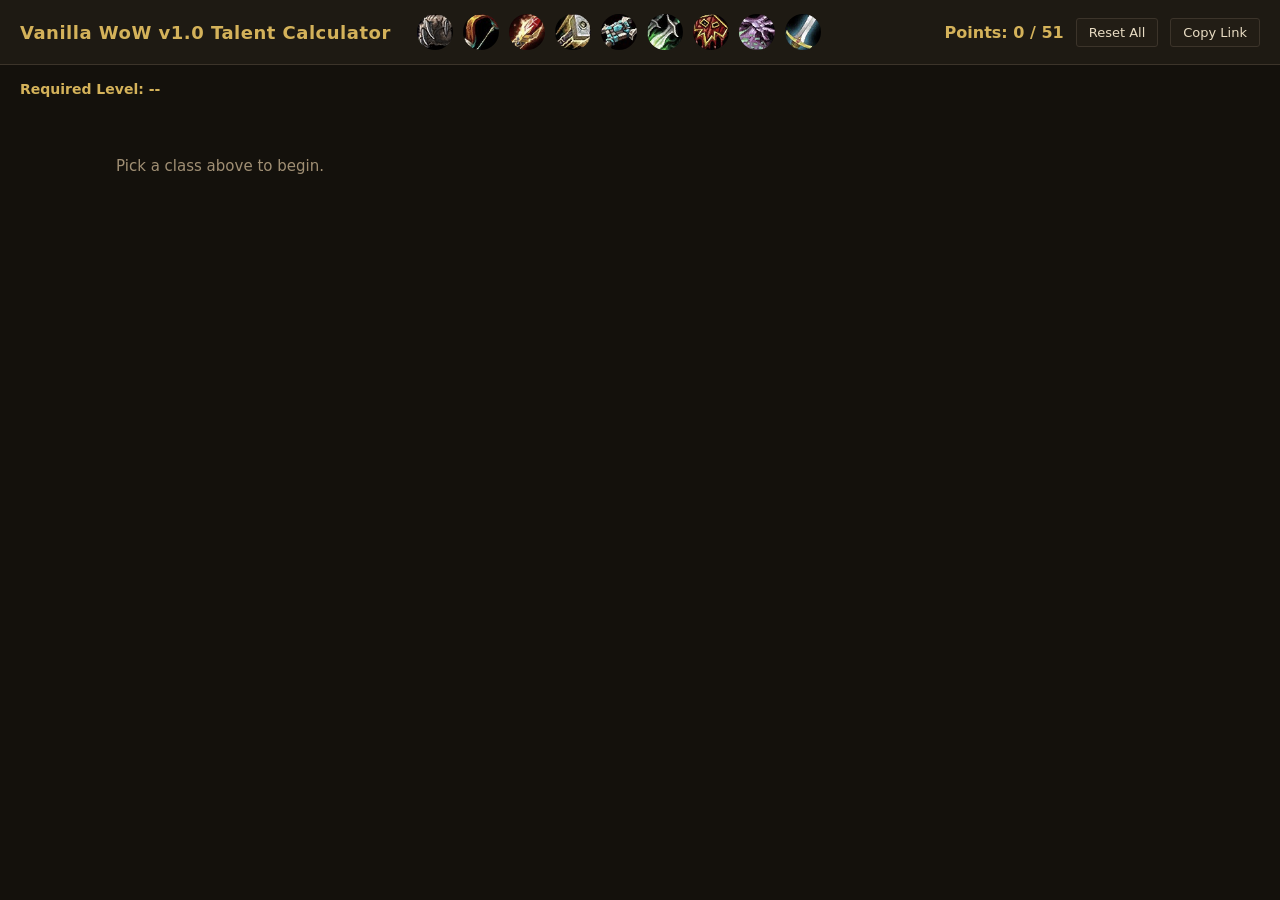
==== index.html @ fb0da183 "Initial version, everything working and (mostly) verified" ====
<!doctype html>
<html lang="en">
  <head>
    <meta charset="UTF-8" />
    <meta name="viewport" content="width=device-width, initial-scale=1" />
    <title>Vanilla WoW v1.0 Talent Calculator</title>
    <link rel="stylesheet" href="styles.css" />
  </head>
  <body>
    <header class="topbar">
      <h1 class="site-title">Vanilla WoW v1.0 Talent Calculator</h1>
      <nav class="class-picker" id="classPicker" aria-label="Class">
        <button
          type="button"
          data-class="druid"
          title="Druid"
          onclick="TalentCalc.switchClass('druid')"
        >
          <img src="icons/classes/druid.jpg" alt="Druid" />
        </button>
        <button
          type="button"
          data-class="hunter"
          title="Hunter"
          onclick="TalentCalc.switchClass('hunter')"
        >
          <img src="icons/classes/hunter.jpg" alt="Hunter" />
        </button>
        <button
          type="button"
          data-class="mage"
          title="Mage"
          onclick="TalentCalc.switchClass('mage')"
        >
          <img src="icons/classes/mage.jpg" alt="Mage" />
        </button>
        <button
          type="button"
          data-class="paladin"
          title="Paladin"
          onclick="TalentCalc.switchClass('paladin')"
        >
          <img src="icons/classes/paladin.jpg" alt="Paladin" />
        </button>
        <button
          type="button"
          data-class="priest"
          title="Priest"
          onclick="TalentCalc.switchClass('priest')"
        >
          <img src="icons/classes/priest.jpg" alt="Priest" />
        </button>
        <button
          type="button"
          data-class="rogue"
          title="Rogue"
          onclick="TalentCalc.switchClass('rogue')"
        >
          <img src="icons/classes/rogue.jpg" alt="Rogue" />
        </button>
        <button
          type="button"
          data-class="shaman"
          title="Shaman"
          onclick="TalentCalc.switchClass('shaman')"
        >
          <img src="icons/classes/shaman.jpg" alt="Shaman" />
        </button>
        <button
          type="button"
          data-class="warlock"
          title="Warlock"
          onclick="TalentCalc.switchClass('warlock')"
        >
          <img src="icons/classes/warlock.jpg" alt="Warlock" />
        </button>
        <button
          type="button"
          data-class="warrior"
          title="Warrior"
          onclick="TalentCalc.switchClass('warrior')"
        >
          <img src="icons/classes/warrior.jpg" alt="Warrior" />
        </button>
      </nav>
      <div class="build-summary">
        <span class="points-total">
          Points: <span id="pointsSpent">0</span> /
          <span id="pointsCap">51</span>
        </span>
        <button
          type="button"
          id="resetAllBtn"
          class="btn"
          onclick="TalentCalc.resetAll()"
        >
          Reset All
        </button>
        <button
          type="button"
          id="copyLinkBtn"
          class="btn"
          onclick="TalentCalc.copyLink()"
        >
          Copy Link
        </button>
      </div>
    </header>

    <div class="build-header">
      <span class="required-level"
        >Required Level: <span id="requiredLevel">--</span></span
      >
    </div>

    <main class="trees" id="trees" aria-live="polite"></main>

    <div id="tooltip" class="tooltip" hidden></div>

    <script src="data/data.js"></script>
    <script src="app.js"></script>
  </body>
</html>
---- styles.css ----
:root {
  --bg: #14110c;
  --bg-elev: #1e1a13;
  --bg-panel: #221d15;
  --fg: #e8dcc3;
  --fg-dim: #a08f74;
  --gold: #d4b25a;
  --gold-dim: #8a7038;
  --green: #4caf50;
  --green-dim: #357a38;
  --red: #c04a4a;
  --blue: #5590c5;
  --border: #3c342a;
  --cell: 56px;
  --gap: 14px;
}

* {
  box-sizing: border-box;
}

html,
body {
  margin: 0;
  padding: 0;
  background: var(--bg);
  color: var(--fg);
  font-family: "Segoe UI", system-ui, sans-serif;
  font-size: 14px;
  user-select: none;
}

.topbar {
  display: flex;
  align-items: center;
  gap: 24px;
  padding: 12px 20px;
  background: var(--bg-elev);
  border-bottom: 1px solid var(--border);
  flex-wrap: wrap;
}

.site-title {
  font-size: 18px;
  margin: 0;
  color: var(--gold);
  font-weight: 600;
  letter-spacing: 0.5px;
}

.class-picker {
  display: flex;
  gap: 6px;
}

.class-picker button {
  width: 40px;
  height: 40px;
  padding: 0;
  border: 2px solid transparent;
  border-radius: 50%;
  background: transparent;
  cursor: pointer;
  overflow: hidden;
  transition:
    border-color 0.15s,
    transform 0.1s;
}

.class-picker button img {
  width: 100%;
  height: 100%;
  display: block;
  filter: saturate(0.6);
  transition: filter 0.15s;
}

.class-picker button:hover img {
  filter: saturate(1);
}

.class-picker button.active {
  border-color: var(--gold);
}

.class-picker button.active img {
  filter: saturate(1);
}

.build-summary {
  margin-left: auto;
  display: flex;
  align-items: center;
  gap: 12px;
}

.points-total {
  font-size: 16px;
  color: var(--gold);
  font-weight: 600;
}

.btn {
  background: var(--bg-panel);
  color: var(--fg);
  border: 1px solid var(--border);
  padding: 6px 12px;
  border-radius: 3px;
  cursor: pointer;
  font-size: 13px;
  font-family: inherit;
}

.btn:hover:not(:disabled) {
  background: #2a2419;
  border-color: var(--gold-dim);
}

.btn:disabled {
  opacity: 0.5;
  cursor: not-allowed;
}

.trees {
  display: grid;
  grid-template-columns: repeat(3, 1fr);
  gap: 20px;
  padding: 20px;
  max-width: 1400px;
  margin: 0 auto;
}

.build-header {
  max-width: 1400px;
  margin: 0 auto;
  padding: 16px 20px 0;
  color: var(--gold);
  font-weight: 600;
  font-size: 14px;
}

.tree {
  background: var(--bg-panel);
  border: 1px solid var(--border);
  border-radius: 4px;
  padding: 12px;
  min-width: 0;
}

.tree-header {
  display: flex;
  align-items: center;
  gap: 10px;
  margin-bottom: 12px;
  padding-bottom: 8px;
  border-bottom: 1px solid var(--border);
}

.tree-header h2 {
  margin: 0;
  font-size: 15px;
  color: var(--gold);
  flex: 1;
}

.tree-header .tree-points {
  font-size: 14px;
  color: var(--fg);
  font-weight: 600;
}

.tree-header .reset-tree {
  padding: 3px 8px;
  font-size: 12px;
}

.tree-grid {
  position: relative;
  display: grid;
  grid-template-columns: repeat(4, var(--cell));
  grid-template-rows: repeat(7, var(--cell));
  gap: var(--gap);
  justify-content: center;
}

.tree-grid .arrows {
  position: absolute;
  inset: 0;
  width: 100%;
  height: 100%;
  pointer-events: none;
  z-index: 1;
}

.talent {
  position: relative;
  width: var(--cell);
  height: var(--cell);
  cursor: pointer;
  z-index: 2;
  border: 2px solid transparent;
  border-radius: 4px;
  transition: transform 0.05s;
}

.talent img {
  width: 100%;
  height: 100%;
  display: block;
  border-radius: 3px;
  filter: grayscale(1) brightness(0.5);
  transition: filter 0.15s;
}

.talent.available img {
  filter: none;
}

.talent.active {
  border-color: var(--green);
  box-shadow: 0 0 6px rgba(76, 175, 80, 0.4);
}

.talent.active img {
  filter: none;
}

.talent.maxed {
  border-color: var(--gold);
  box-shadow: 0 0 10px rgba(212, 178, 90, 0.6);
}

.talent.maxed img {
  filter: brightness(1.1);
}

.talent.locked {
  cursor: not-allowed;
}

.rank-badge {
  position: absolute;
  right: -4px;
  bottom: -4px;
  background: #000;
  border: 1px solid var(--border);
  color: var(--fg);
  font-size: 11px;
  line-height: 1;
  padding: 2px 4px;
  border-radius: 3px;
  font-weight: 700;
  pointer-events: none;
  z-index: 3;
}

.talent.point .rank-badge {
  color: var(--green);
}

.talent.maxed .rank-badge {
  color: var(--gold);
  border-color: var(--gold-dim);
}

.talent.available .rank-badge {
  color: var(--green);
}

.talent.active .rank-badge {
  color: var(--green);
  border-color: var(--green-dim);
}

.unverified-badge {
  position: absolute;
  left: -4px;
  top: -4px;
  background: var(--red);
  color: #fff;
  font-size: 10px;
  line-height: 1;
  padding: 2px 4px;
  border-radius: 3px;
  font-weight: 700;
  pointer-events: none;
  z-index: 3;
}

.tooltip {
  position: fixed;
  background: #000;
  border: 1px solid var(--gold-dim);
  padding: 10px 12px;
  max-width: 320px;
  z-index: 100;
  pointer-events: none;
  font-size: 13px;
  line-height: 1.4;
  border-radius: 3px;
  box-shadow: 0 4px 12px rgba(0, 0, 0, 0.6);
}

.tooltip .tt-name {
  color: var(--gold);
  font-weight: 700;
  font-size: 14px;
  margin-bottom: 4px;
}

.tooltip .tt-meta {
  color: var(--fg);
  margin-bottom: 6px;
}

.tooltip .tt-cast {
  color: var(--fg);
  margin-bottom: 6px;
}

.tooltip .tt-cast .tt-line {
  display: flex;
  justify-content: space-between;
  gap: 12px;
}

.tooltip .tt-cast .tt-line .r {
  text-align: right;
}

.tooltip .tt-rank-label {
  color: var(--gold);
  font-weight: 600;
  margin-top: 6px;
}

.tooltip .tt-next-label {
  color: var(--green);
  font-weight: 600;
  margin-top: 6px;
}

.tooltip .tt-desc {
  color: var(--fg);
  margin-top: 2px;
  white-space: pre-line;
}

.tooltip .tt-req {
  color: var(--fg-dim);
  font-size: 11px;
  margin-top: 6px;
}

.tooltip .tt-req .bad {
  color: var(--red);
}

.tooltip .tt-req .ok {
  color: var(--green);
}

.tooltip .tt-block {
  color: var(--red);
  font-size: 11px;
  margin-top: 6px;
  font-style: italic;
}

.placeholder {
  padding: 40px 20px;
  text-align: center;
  color: var(--fg-dim);
  font-size: 15px;
}

@media (max-width: 900px) {
  .trees {
    grid-template-columns: 1fr;
  }
}
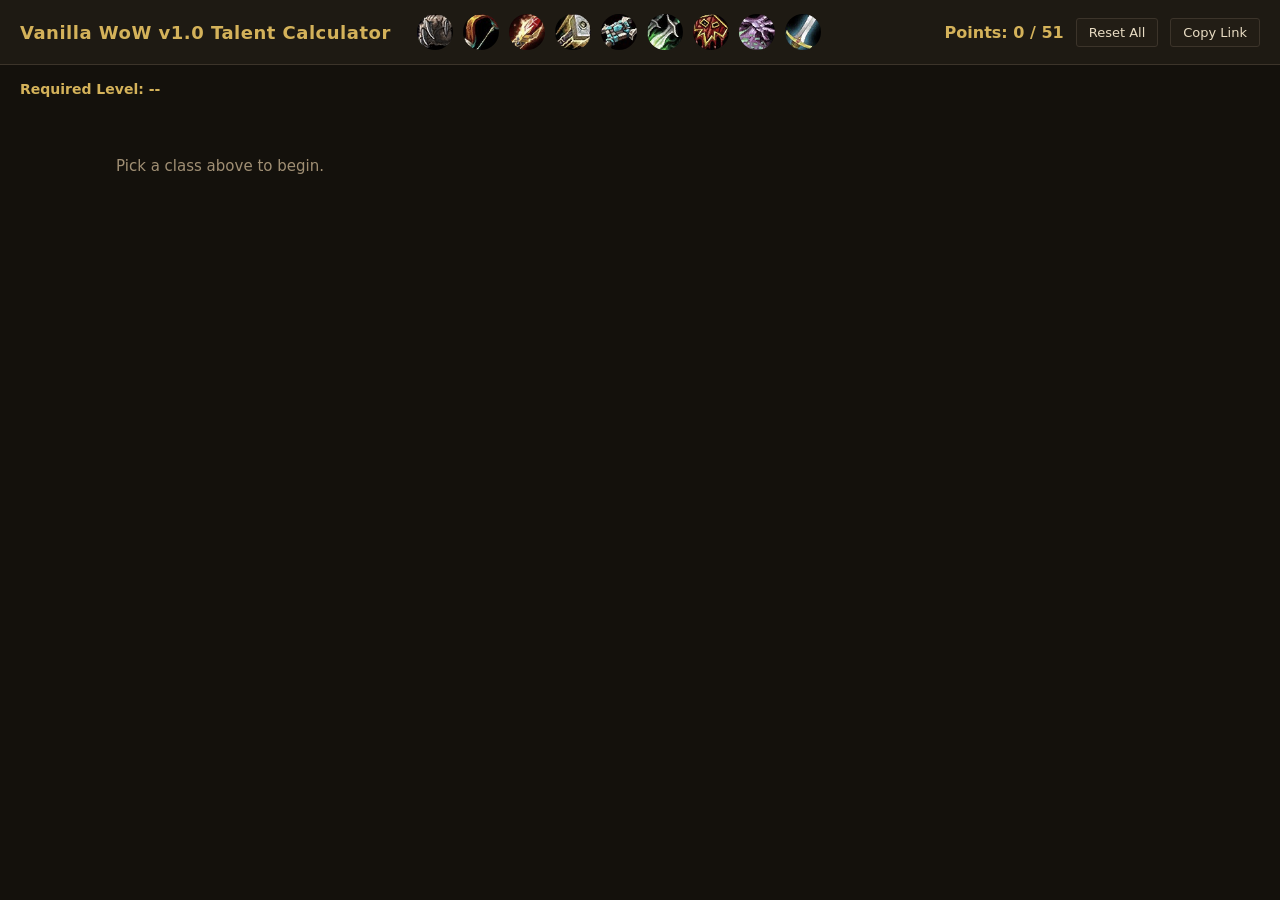
==== commit 19dc9426: "Refactor to be mostly static HTML" ====
--- a/index.html
+++ b/index.html
@@ -1,3 +1,4 @@
+﻿<!-- Used as the baseline for generating index.html by the build.ps1 script. -->
 <!doctype html>
 <html lang="en">
   <head>
@@ -113,11 +114,2886 @@
       >
     </div>
 
-    <main class="trees" id="trees" aria-live="polite"></main>
+    <main class="trees" id="trees" aria-live="polite">
+      <section class="tree-set" data-class="druid">
+  <section class="tree" data-tree="Balance">
+    <header class="tree-header">
+      <h2>Balance</h2>
+      <span class="tree-points" data-tree-points="Balance">0</span>
+      <button type="button" class="btn reset-tree" data-tree="Balance">Reset</button>
+    </header>
+    <div class="tree-grid">
+<svg class="arrows" width="266" height="476" viewBox="0 0 266 476" preserveAspectRatio="none"><g class="arrow" data-from="Nature&#39;s Grasp" data-to="Improved Nature&#39;s Grasp" data-req-points="1"><path class="arrow-line" d="M 126 28 L 134 28" fill="none" /><path class="arrow-head" d="M 134 23 L 134 33 L 140 28 Z" stroke="none" /></g><g class="arrow" data-from="Improved Moonfire" data-to="Moonglow" data-req-points="5"><path class="arrow-line" d="M 98 126 L 98 204" fill="none" /><path class="arrow-head" d="M 93 204 L 103 204 L 98 210 Z" stroke="none" /></g><g class="arrow" data-from="Omen of Clarity" data-to="Weapon Balance" data-req-points="1"><path class="arrow-line" d="M 168 196 L 168 274" fill="none" /><path class="arrow-head" d="M 163 274 L 173 274 L 168 280 Z" stroke="none" /></g><g class="arrow" data-from="Nature&#39;s Grace" data-to="Vengeance" data-req-points="1"><path class="arrow-line" d="M 98 336 L 98 344" fill="none" /><path class="arrow-head" d="M 93 344 L 103 344 L 98 350 Z" stroke="none" /></g></svg>
+<div class="talent" data-name="Improved Wrath" data-tree="Balance" data-tier="1" data-max-ranks="5" data-tree-req="0" data-prereqs='[]' style="grid-column:1;grid-row:1">
+  <img src="icons/Spell_Nature_AbolishMagic.png" alt="Improved Wrath" draggable="false">
+  <span class="rank-badge">0/5</span>
+
+  <template class="tt"><div class="tt-name">Improved Wrath</div><div class="tt-ranks"><div class="tt-rank" data-rank="1" hidden><div class="tt-rank-label">Rank 1</div><div class="tt-desc">Reduces the cast time of your Wrath spell by 0.1 seconds.</div></div><div class="tt-rank" data-rank="2" hidden><div class="tt-rank-label">Rank 2</div><div class="tt-desc">Reduces the cast time of your Wrath spell by 0.2 seconds.</div></div><div class="tt-rank" data-rank="3" hidden><div class="tt-rank-label">Rank 3</div><div class="tt-desc">Reduces the cast time of your Wrath spell by 0.3 seconds.</div></div><div class="tt-rank" data-rank="4" hidden><div class="tt-rank-label">Rank 4</div><div class="tt-desc">Reduces the cast time of your Wrath spell by 0.4 seconds.</div></div><div class="tt-rank" data-rank="5" hidden><div class="tt-rank-label">Rank 5</div><div class="tt-desc">Reduces the cast time of your Wrath spell by 0.5 seconds.</div></div></div></template>
+</div>
+<div class="talent" data-name="Improved Nature&#39;s Grasp" data-tree="Balance" data-tier="1" data-max-ranks="4" data-tree-req="0" data-prereqs='[{"type":"talent","name":"Nature\u0027s Grasp","points":1}]' style="grid-column:3;grid-row:1">
+  <img src="icons/Spell_Nature_NaturesWrath.png" alt="Improved Nature&#39;s Grasp" draggable="false">
+  <span class="rank-badge">0/4</span>
+
+  <template class="tt"><div class="tt-name">Improved Nature&#39;s Grasp</div><div class="tt-ranks"><div class="tt-rank" data-rank="1" hidden><div class="tt-rank-label">Rank 1</div><div class="tt-desc">Increases the chance for your Nature&#39;s Grasp to entangle an enemy by 15%.</div></div><div class="tt-rank" data-rank="2" hidden><div class="tt-rank-label">Rank 2</div><div class="tt-desc">Increases the chance for your Nature&#39;s Grasp to entangle an enemy by 30%.</div></div><div class="tt-rank" data-rank="3" hidden><div class="tt-rank-label">Rank 3</div><div class="tt-desc">Increases the chance for your Nature&#39;s Grasp to entangle an enemy by 45%.</div></div><div class="tt-rank" data-rank="4" hidden><div class="tt-rank-label">Rank 4</div><div class="tt-desc">Increases the chance for your Nature&#39;s Grasp to entangle an enemy by 65%.</div></div></div><div class="tt-reqs"><div class="tt-req" data-req-talent="Nature&#39;s Grasp" data-req-points="1">Requires 1 pt in Nature&#39;s Grasp</div></div></template>
+</div>
+<div class="talent" data-name="Nature&#39;s Grasp" data-tree="Balance" data-tier="1" data-max-ranks="1" data-tree-req="0" data-prereqs='[]' style="grid-column:2;grid-row:1">
+  <img src="icons/Spell_Nature_NaturesWrath.png" alt="Nature&#39;s Grasp" draggable="false">
+  <span class="rank-badge">0/1</span>
+
+  <template class="tt"><div class="tt-name">Nature&#39;s Grasp</div><div class="tt-cast"><div class="tt-line"><span>50 Mana</span><span class="r"></span></div><div class="tt-line"><span>Instant cast</span><span class="r">1 minute cooldown</span></div></div><div class="tt-ranks"><div class="tt-rank" data-rank="1" hidden><div class="tt-rank-label">Rank 1</div><div class="tt-desc">While active, any time an enemy strikes the caster, they have a 35% chance to become afflicted by Entangling Roots (Rank 1). Only usable outdoors. 1 charge. Lasts 45 seconds.</div></div></div></template>
+</div>
+<div class="talent" data-name="Improved Entangling Roots" data-tree="Balance" data-tier="2" data-max-ranks="3" data-tree-req="5" data-prereqs='[]' style="grid-column:1;grid-row:2">
+  <img src="icons/Spell_Nature_StrangleVines.png" alt="Improved Entangling Roots" draggable="false">
+  <span class="rank-badge">0/3</span>
+
+  <template class="tt"><div class="tt-name">Improved Entangling Roots</div><div class="tt-ranks"><div class="tt-rank" data-rank="1" hidden><div class="tt-rank-label">Rank 1</div><div class="tt-desc">Gives you a 40% chance to avoid interruption caused by damage while casting Entangling Roots.</div></div><div class="tt-rank" data-rank="2" hidden><div class="tt-rank-label">Rank 2</div><div class="tt-desc">Gives you a 70% chance to avoid interruption caused by damage while casting Entangling Roots.</div></div><div class="tt-rank" data-rank="3" hidden><div class="tt-rank-label">Rank 3</div><div class="tt-desc">Gives you a 100% chance to avoid interruption caused by damage while casting Entangling Roots.</div></div></div><div class="tt-reqs"><div class="tt-req" data-req-tree="Balance" data-req-points="5">Requires 5 pts in Balance</div></div></template>
+</div>
+<div class="talent" data-name="Improved Moonfire" data-tree="Balance" data-tier="2" data-max-ranks="5" data-tree-req="5" data-prereqs='[]' style="grid-column:2;grid-row:2">
+  <img src="icons/Spell_Nature_StarFall.png" alt="Improved Moonfire" draggable="false">
+  <span class="rank-badge">0/5</span>
+
+  <template class="tt"><div class="tt-name">Improved Moonfire</div><div class="tt-ranks"><div class="tt-rank" data-rank="1" hidden><div class="tt-rank-label">Rank 1</div><div class="tt-desc">Increases the damage and critical strike chance of your Moonfire spell by 3%.</div></div><div class="tt-rank" data-rank="2" hidden><div class="tt-rank-label">Rank 2</div><div class="tt-desc">Increases the damage and critical strike chance of your Moonfire spell by 6%.</div></div><div class="tt-rank" data-rank="3" hidden><div class="tt-rank-label">Rank 3</div><div class="tt-desc">Increases the damage and critical strike chance of your Moonfire spell by 9%.</div></div><div class="tt-rank" data-rank="4" hidden><div class="tt-rank-label">Rank 4</div><div class="tt-desc">Increases the damage and critical strike chance of your Moonfire spell by 12%.</div></div><div class="tt-rank" data-rank="5" hidden><div class="tt-rank-label">Rank 5</div><div class="tt-desc">Increases the damage and critical strike chance of your Moonfire spell by 15%.</div></div></div><div class="tt-reqs"><div class="tt-req" data-req-tree="Balance" data-req-points="5">Requires 5 pts in Balance</div></div></template>
+</div>
+<div class="talent" data-name="Nature&#39;s Reach" data-tree="Balance" data-tier="2" data-max-ranks="2" data-tree-req="5" data-prereqs='[]' style="grid-column:3;grid-row:2">
+  <img src="icons/Spell_Nature_NatureTouchGrow.png" alt="Nature&#39;s Reach" draggable="false">
+  <span class="rank-badge">0/2</span>
+
+  <template class="tt"><div class="tt-name">Nature&#39;s Reach</div><div class="tt-ranks"><div class="tt-rank" data-rank="1" hidden><div class="tt-rank-label">Rank 1</div><div class="tt-desc">Increases the range of your Wrath, Entangling Roots, Faerie Fire (caster form only), Moonfire, and Starfire spells by 10%.</div></div><div class="tt-rank" data-rank="2" hidden><div class="tt-rank-label">Rank 2</div><div class="tt-desc">Increases the range of your Wrath, Entangling Roots, Faerie Fire (caster form only), Moonfire, and Starfire spells by 20%.</div></div></div><div class="tt-reqs"><div class="tt-req" data-req-tree="Balance" data-req-points="5">Requires 5 pts in Balance</div></div></template>
+</div>
+<div class="talent" data-name="Swiftshifting" data-tree="Balance" data-tier="2" data-max-ranks="3" data-tree-req="5" data-prereqs='[]' style="grid-column:4;grid-row:2">
+  <img src="icons/Spell_Nature_WispSplode.png" alt="Swiftshifting" draggable="false">
+  <span class="rank-badge">0/3</span>
+
+  <template class="tt"><div class="tt-name">Swiftshifting</div><div class="tt-ranks"><div class="tt-rank" data-rank="1" hidden><div class="tt-rank-label">Rank 1</div><div class="tt-desc">Reduces the delay before using spells and abilities by 0.5 seconds after having shapeshifted.</div></div><div class="tt-rank" data-rank="2" hidden><div class="tt-rank-label">Rank 2</div><div class="tt-desc">Reduces the delay before using spells and abilities by 1 second after having shapeshifted.</div></div><div class="tt-rank" data-rank="3" hidden><div class="tt-rank-label">Rank 3</div><div class="tt-desc">Reduces the delay before using spells and abilities by 1.5 seconds after having shapeshifted.</div></div></div><div class="tt-reqs"><div class="tt-req" data-req-tree="Balance" data-req-points="5">Requires 5 pts in Balance</div></div></template>
+</div>
+<div class="talent" data-name="Improved Starfire" data-tree="Balance" data-tier="3" data-max-ranks="5" data-tree-req="10" data-prereqs='[]' style="grid-column:1;grid-row:3">
+  <img src="icons/Spell_Arcane_StarFire.png" alt="Improved Starfire" draggable="false">
+  <span class="rank-badge">0/5</span>
+
+  <template class="tt"><div class="tt-name">Improved Starfire</div><div class="tt-ranks"><div class="tt-rank" data-rank="1" hidden><div class="tt-rank-label">Rank 1</div><div class="tt-desc">Gives your Starfire spell a 3% chance to stun the target for 3 seconds.</div></div><div class="tt-rank" data-rank="2" hidden><div class="tt-rank-label">Rank 2</div><div class="tt-desc">Gives your Starfire spell a 6% chance to stun the target for 3 seconds.</div></div><div class="tt-rank" data-rank="3" hidden><div class="tt-rank-label">Rank 3</div><div class="tt-desc">Gives your Starfire spell a 9% chance to stun the target for 3 seconds.</div></div><div class="tt-rank" data-rank="4" hidden><div class="tt-rank-label">Rank 4</div><div class="tt-desc">Gives your Starfire spell a 12% chance to stun the target for 3 seconds.</div></div><div class="tt-rank" data-rank="5" hidden><div class="tt-rank-label">Rank 5</div><div class="tt-desc">Gives your Starfire spell a 15% chance to stun the target for 3 seconds.</div></div></div><div class="tt-reqs"><div class="tt-req" data-req-tree="Balance" data-req-points="10">Requires 10 pts in Balance</div></div></template>
+</div>
+<div class="talent" data-name="Omen of Clarity" data-tree="Balance" data-tier="3" data-max-ranks="1" data-tree-req="10" data-prereqs='[]' style="grid-column:3;grid-row:3">
+  <img src="icons/Spell_Frost_ManaBurn.png" alt="Omen of Clarity" draggable="false">
+  <span class="rank-badge">0/1</span>
+
+  <template class="tt"><div class="tt-name">Omen of Clarity</div><div class="tt-cast"><div class="tt-line"><span>120 Mana</span><span class="r"></span></div><div class="tt-line"><span>Instant cast</span><span class="r"></span></div></div><div class="tt-ranks"><div class="tt-rank" data-rank="1" hidden><div class="tt-rank-label">Rank 1</div><div class="tt-desc">Imbue the Druid&#39;s weapon with natural energy. Each hit has a chance of causing the caster to enter a Clearcasting state. The Clearcasting state reduces the Mana cost of your next damage or healing spell by 100%. The Omen of Clarity enchantment lasts 5 minutes.</div></div></div><div class="tt-reqs"><div class="tt-req" data-req-tree="Balance" data-req-points="10">Requires 10 pts in Balance</div></div></template>
+</div>
+<div class="talent" data-name="Improved Thorns" data-tree="Balance" data-tier="4" data-max-ranks="5" data-tree-req="15" data-prereqs='[]' style="grid-column:1;grid-row:4">
+  <img src="icons/Spell_Nature_Thorns.png" alt="Improved Thorns" draggable="false">
+  <span class="rank-badge">0/5</span>
+
+  <template class="tt"><div class="tt-name">Improved Thorns</div><div class="tt-ranks"><div class="tt-rank" data-rank="1" hidden><div class="tt-rank-label">Rank 1</div><div class="tt-desc">Gives your Thorns spell a 5% chance to cause the target to take an additional 100% damage.</div></div><div class="tt-rank" data-rank="2" hidden><div class="tt-rank-label">Rank 2</div><div class="tt-desc">Gives your Thorns spell a 10% chance to cause the target to take an additional 100% damage.</div></div><div class="tt-rank" data-rank="3" hidden><div class="tt-rank-label">Rank 3</div><div class="tt-desc">Gives your Thorns spell a 15% chance to cause the target to take an additional 100% damage.</div></div><div class="tt-rank" data-rank="4" hidden><div class="tt-rank-label">Rank 4</div><div class="tt-desc">Gives your Thorns spell a 20% chance to cause the target to take an additional 100% damage.</div></div><div class="tt-rank" data-rank="5" hidden><div class="tt-rank-label">Rank 5</div><div class="tt-desc">Gives your Thorns spell a 25% chance to cause the target to take an additional 100% damage.</div></div></div><div class="tt-reqs"><div class="tt-req" data-req-tree="Balance" data-req-points="15">Requires 15 pts in Balance</div></div></template>
+</div>
+<div class="talent" data-name="Moonglow" data-tree="Balance" data-tier="4" data-max-ranks="5" data-tree-req="15" data-prereqs='[{"type":"talent","name":"Improved Moonfire","points":5}]' style="grid-column:2;grid-row:4">
+  <img src="icons/Spell_Nature_Sentinal.png" alt="Moonglow" draggable="false">
+  <span class="rank-badge">0/5</span>
+
+  <template class="tt"><div class="tt-name">Moonglow</div><div class="tt-ranks"><div class="tt-rank" data-rank="1" hidden><div class="tt-rank-label">Rank 1</div><div class="tt-desc">Reduces the Mana cost of your Moonfire and Starfire spells by 2%.</div></div><div class="tt-rank" data-rank="2" hidden><div class="tt-rank-label">Rank 2</div><div class="tt-desc">Reduces the Mana cost of your Moonfire and Starfire spells by 4%.</div></div><div class="tt-rank" data-rank="3" hidden><div class="tt-rank-label">Rank 3</div><div class="tt-desc">Reduces the Mana cost of your Moonfire and Starfire spells by 6%.</div></div><div class="tt-rank" data-rank="4" hidden><div class="tt-rank-label">Rank 4</div><div class="tt-desc">Reduces the Mana cost of your Moonfire and Starfire spells by 8%.</div></div><div class="tt-rank" data-rank="5" hidden><div class="tt-rank-label">Rank 5</div><div class="tt-desc">Reduces the Mana cost of your Moonfire and Starfire spells by 10%.</div></div></div><div class="tt-reqs"><div class="tt-req" data-req-tree="Balance" data-req-points="15">Requires 15 pts in Balance</div><div class="tt-req" data-req-talent="Improved Moonfire" data-req-points="5">Requires 5 pts in Improved Moonfire</div></div></template>
+</div>
+<div class="talent" data-name="Moonfury" data-tree="Balance" data-tier="5" data-max-ranks="5" data-tree-req="20" data-prereqs='[]' style="grid-column:1;grid-row:5">
+  <img src="icons/Spell_Nature_MoonGlow.png" alt="Moonfury" draggable="false">
+  <span class="rank-badge">0/5</span>
+
+  <template class="tt"><div class="tt-name">Moonfury</div><div class="tt-ranks"><div class="tt-rank" data-rank="1" hidden><div class="tt-rank-label">Rank 1</div><div class="tt-desc">Increases the damage done by your Starfire and Moonfire spells by 2%.</div></div><div class="tt-rank" data-rank="2" hidden><div class="tt-rank-label">Rank 2</div><div class="tt-desc">Increases the damage done by your Starfire and Moonfire spells by 4%.</div></div><div class="tt-rank" data-rank="3" hidden><div class="tt-rank-label">Rank 3</div><div class="tt-desc">Increases the damage done by your Starfire and Moonfire spells by 6%.</div></div><div class="tt-rank" data-rank="4" hidden><div class="tt-rank-label">Rank 4</div><div class="tt-desc">Increases the damage done by your Starfire and Moonfire spells by 8%.</div></div><div class="tt-rank" data-rank="5" hidden><div class="tt-rank-label">Rank 5</div><div class="tt-desc">Increases the damage done by your Starfire and Moonfire spells by 10%.</div></div></div><div class="tt-reqs"><div class="tt-req" data-req-tree="Balance" data-req-points="20">Requires 20 pts in Balance</div></div></template>
+</div>
+<div class="talent" data-name="Nature&#39;s Grace" data-tree="Balance" data-tier="5" data-max-ranks="1" data-tree-req="20" data-prereqs='[]' style="grid-column:2;grid-row:5">
+  <img src="icons/Spell_Nature_NaturesBlessing.png" alt="Nature&#39;s Grace" draggable="false">
+  <span class="rank-badge">0/1</span>
+
+  <template class="tt"><div class="tt-name">Nature&#39;s Grace</div><div class="tt-ranks"><div class="tt-rank" data-rank="1" hidden><div class="tt-rank-label">Rank 1</div><div class="tt-desc">Your critical strikes with the Wrath, Starfire, and Moonfire spells grace you with a blessing of nature, reducing the casting time of your next Regrowth or Healing Touch spell by 1 second.</div></div></div><div class="tt-reqs"><div class="tt-req" data-req-tree="Balance" data-req-points="20">Requires 20 pts in Balance</div></div></template>
+</div>
+<div class="talent" data-name="Weapon Balance" data-tree="Balance" data-tier="5" data-max-ranks="5" data-tree-req="20" data-prereqs='[{"type":"talent","name":"Omen of Clarity","points":1}]' style="grid-column:3;grid-row:5">
+  <img src="icons/INV_Staff_01.png" alt="Weapon Balance" draggable="false">
+  <span class="rank-badge">0/5</span>
+
+  <template class="tt"><div class="tt-name">Weapon Balance</div><div class="tt-ranks"><div class="tt-rank" data-rank="1" hidden><div class="tt-rank-label">Rank 1</div><div class="tt-desc">Increases the damage you deal with melee weapons by 2%.</div></div><div class="tt-rank" data-rank="2" hidden><div class="tt-rank-label">Rank 2</div><div class="tt-desc">Increases the damage you deal with melee weapons by 4%.</div></div><div class="tt-rank" data-rank="3" hidden><div class="tt-rank-label">Rank 3</div><div class="tt-desc">Increases the damage you deal with melee weapons by 6%.</div></div><div class="tt-rank" data-rank="4" hidden><div class="tt-rank-label">Rank 4</div><div class="tt-desc">Increases the damage you deal with melee weapons by 8%.</div></div><div class="tt-rank" data-rank="5" hidden><div class="tt-rank-label">Rank 5</div><div class="tt-desc">Increases the damage you deal with melee weapons by 10%.</div></div></div><div class="tt-reqs"><div class="tt-req" data-req-tree="Balance" data-req-points="20">Requires 20 pts in Balance</div><div class="tt-req" data-req-talent="Omen of Clarity" data-req-points="1">Requires 1 pt in Omen of Clarity</div></div></template>
+</div>
+<div class="talent" data-name="Vengeance" data-tree="Balance" data-tier="6" data-max-ranks="5" data-tree-req="25" data-prereqs='[{"type":"talent","name":"Nature\u0027s Grace","points":1}]' style="grid-column:2;grid-row:6">
+  <img src="icons/Spell_Nature_Purge.png" alt="Vengeance" draggable="false">
+  <span class="rank-badge">0/5</span>
+
+  <template class="tt"><div class="tt-name">Vengeance</div><div class="tt-ranks"><div class="tt-rank" data-rank="1" hidden><div class="tt-rank-label">Rank 1</div><div class="tt-desc">Increases the critical strike damage of your Starfire, Moonfire, and Wrath spells by 20%.</div></div><div class="tt-rank" data-rank="2" hidden><div class="tt-rank-label">Rank 2</div><div class="tt-desc">Increases the critical strike damage of your Starfire, Moonfire, and Wrath spells by 40%.</div></div><div class="tt-rank" data-rank="3" hidden><div class="tt-rank-label">Rank 3</div><div class="tt-desc">Increases the critical strike damage of your Starfire, Moonfire, and Wrath spells by 60%.</div></div><div class="tt-rank" data-rank="4" hidden><div class="tt-rank-label">Rank 4</div><div class="tt-desc">Increases the critical strike damage of your Starfire, Moonfire, and Wrath spells by 80%.</div></div><div class="tt-rank" data-rank="5" hidden><div class="tt-rank-label">Rank 5</div><div class="tt-desc">Increases the critical strike damage of your Starfire, Moonfire, and Wrath spells by 100%.</div></div></div><div class="tt-reqs"><div class="tt-req" data-req-tree="Balance" data-req-points="25">Requires 25 pts in Balance</div><div class="tt-req" data-req-talent="Nature&#39;s Grace" data-req-points="1">Requires 1 pt in Nature&#39;s Grace</div></div></template>
+</div>
+<div class="talent" data-name="Hurricane" data-tree="Balance" data-tier="7" data-max-ranks="1" data-tree-req="30" data-prereqs='[]' style="grid-column:2;grid-row:7">
+  <img src="icons/Spell_Nature_Cyclone.png" alt="Hurricane" draggable="false">
+  <span class="rank-badge">0/1</span>
+
+  <template class="tt"><div class="tt-name">Hurricane</div><div class="tt-cast"><div class="tt-line"><span>665 Mana</span><span class="r"></span></div><div class="tt-line"><span>Instant cast</span><span class="r">1 minute cooldown</span></div></div><div class="tt-ranks"><div class="tt-rank" data-rank="1" hidden><div class="tt-rank-label">Rank 1</div><div class="tt-desc">Creates a violent storm in the area surrounding the caster, causing 53 Nature damage to all nearby enemies every 1 second, and reducing the attack speed of all nearby enemies by 20%. Lasts 10 seconds.</div></div></div><div class="tt-reqs"><div class="tt-req" data-req-tree="Balance" data-req-points="30">Requires 30 pts in Balance</div></div></template>
+</div>
+    </div>
+  </section>
+  <section class="tree" data-tree="Feral Combat">
+    <header class="tree-header">
+      <h2>Feral Combat</h2>
+      <span class="tree-points" data-tree-points="Feral Combat">0</span>
+      <button type="button" class="btn reset-tree" data-tree="Feral Combat">Reset</button>
+    </header>
+    <div class="tree-grid">
+<svg class="arrows" width="266" height="476" viewBox="0 0 266 476" preserveAspectRatio="none"><g class="arrow" data-from="Sharpened Claws" data-to="Blood Frenzy" data-req-points="5"><path class="arrow-line" d="M 168 126 L 168 134" fill="none" /><path class="arrow-head" d="M 163 134 L 173 134 L 168 140 Z" stroke="none" /></g><g class="arrow" data-from="Sharpened Claws" data-to="Primal Fury" data-req-points="5"><path class="arrow-line" d="M 196 98 L 238 98 L 238 134" fill="none" /><path class="arrow-head" d="M 233 134 L 243 134 L 238 140 Z" stroke="none" /></g><g class="arrow" data-from="Predatory Strikes" data-to="Strength of the Wild" data-req-points="5"><path class="arrow-line" d="M 98 266 L 98 344" fill="none" /><path class="arrow-head" d="M 93 344 L 103 344 L 98 350 Z" stroke="none" /></g></svg>
+<div class="talent" data-name="Ferocity" data-tree="Feral Combat" data-tier="1" data-max-ranks="5" data-tree-req="0" data-prereqs='[]' style="grid-column:2;grid-row:1">
+  <img src="icons/Ability_Hunter_Pet_Hyena.png" alt="Ferocity" draggable="false">
+  <span class="rank-badge">0/5</span>
+
+  <template class="tt"><div class="tt-name">Ferocity</div><div class="tt-ranks"><div class="tt-rank" data-rank="1" hidden><div class="tt-rank-label">Rank 1</div><div class="tt-desc">Reduces the cost of your Maul, Swipe, Claw, and Rake abilities by 1 Rage or Energy.</div></div><div class="tt-rank" data-rank="2" hidden><div class="tt-rank-label">Rank 2</div><div class="tt-desc">Reduces the cost of your Maul, Swipe, Claw, and Rake abilities by 2 Rage or Energy.</div></div><div class="tt-rank" data-rank="3" hidden><div class="tt-rank-label">Rank 3</div><div class="tt-desc">Reduces the cost of your Maul, Swipe, Claw, and Rake abilities by 3 Rage or Energy.</div></div><div class="tt-rank" data-rank="4" hidden><div class="tt-rank-label">Rank 4</div><div class="tt-desc">Reduces the cost of your Maul, Swipe, Claw, and Rake abilities by 4 Rage or Energy.</div></div><div class="tt-rank" data-rank="5" hidden><div class="tt-rank-label">Rank 5</div><div class="tt-desc">Reduces the cost of your Maul, Swipe, Claw, and Rake abilities by 5 Rage or Energy.</div></div></div></template>
+</div>
+<div class="talent" data-name="Improved Demoralizing Roar" data-tree="Feral Combat" data-tier="1" data-max-ranks="5" data-tree-req="0" data-prereqs='[]' style="grid-column:3;grid-row:1">
+  <img src="icons/Ability_Druid_DemoralizingRoar.png" alt="Improved Demoralizing Roar" draggable="false">
+  <span class="rank-badge">0/5</span>
+
+  <template class="tt"><div class="tt-name">Improved Demoralizing Roar</div><div class="tt-ranks"><div class="tt-rank" data-rank="1" hidden><div class="tt-rank-label">Rank 1</div><div class="tt-desc">Increases the Attack Power reduction of your Demoralizing Roar by 5%.</div></div><div class="tt-rank" data-rank="2" hidden><div class="tt-rank-label">Rank 2</div><div class="tt-desc">Increases the Attack Power reduction of your Demoralizing Roar by 10%.</div></div><div class="tt-rank" data-rank="3" hidden><div class="tt-rank-label">Rank 3</div><div class="tt-desc">Increases the Attack Power reduction of your Demoralizing Roar by 15%.</div></div><div class="tt-rank" data-rank="4" hidden><div class="tt-rank-label">Rank 4</div><div class="tt-desc">Increases the Attack Power reduction of your Demoralizing Roar by 20%.</div></div><div class="tt-rank" data-rank="5" hidden><div class="tt-rank-label">Rank 5</div><div class="tt-desc">Increases the Attack Power reduction of your Demoralizing Roar by 25%.</div></div></div></template>
+</div>
+<div class="talent" data-name="Improved Bash" data-tree="Feral Combat" data-tier="2" data-max-ranks="2" data-tree-req="5" data-prereqs='[]' style="grid-column:2;grid-row:2">
+  <img src="icons/Ability_Druid_Bash.png" alt="Improved Bash" draggable="false">
+  <span class="rank-badge">0/2</span>
+
+  <template class="tt"><div class="tt-name">Improved Bash</div><div class="tt-ranks"><div class="tt-rank" data-rank="1" hidden><div class="tt-rank-label">Rank 1</div><div class="tt-desc">Increases the stun duration of your Bash ability by 0.5 seconds.</div></div><div class="tt-rank" data-rank="2" hidden><div class="tt-rank-label">Rank 2</div><div class="tt-desc">Increases the stun duration of your Bash ability by 1 second.</div></div></div><div class="tt-reqs"><div class="tt-req" data-req-tree="Feral Combat" data-req-points="5">Requires 5 pts in Feral Combat</div></div></template>
+</div>
+<div class="talent" data-name="Sharpened Claws" data-tree="Feral Combat" data-tier="2" data-max-ranks="5" data-tree-req="5" data-prereqs='[]' style="grid-column:3;grid-row:2">
+  <img src="icons/Ability_Druid_Maul.png" alt="Sharpened Claws" draggable="false">
+  <span class="rank-badge">0/5</span>
+
+  <template class="tt"><div class="tt-name">Sharpened Claws</div><div class="tt-ranks"><div class="tt-rank" data-rank="1" hidden><div class="tt-rank-label">Rank 1</div><div class="tt-desc">Increases your critical strike chance while in Bear or Cat form by 1%.</div></div><div class="tt-rank" data-rank="2" hidden><div class="tt-rank-label">Rank 2</div><div class="tt-desc">Increases your critical strike chance while in Bear or Cat form by 2%.</div></div><div class="tt-rank" data-rank="3" hidden><div class="tt-rank-label">Rank 3</div><div class="tt-desc">Increases your critical strike chance while in Bear or Cat form by 3%.</div></div><div class="tt-rank" data-rank="4" hidden><div class="tt-rank-label">Rank 4</div><div class="tt-desc">Increases your critical strike chance while in Bear or Cat form by 4%.</div></div><div class="tt-rank" data-rank="5" hidden><div class="tt-rank-label">Rank 5</div><div class="tt-desc">Increases your critical strike chance while in Bear or Cat form by 5%.</div></div></div><div class="tt-reqs"><div class="tt-req" data-req-tree="Feral Combat" data-req-points="5">Requires 5 pts in Feral Combat</div></div></template>
+</div>
+<div class="talent" data-name="Improved Prowl" data-tree="Feral Combat" data-tier="3" data-max-ranks="5" data-tree-req="10" data-prereqs='[]' style="grid-column:1;grid-row:3">
+  <img src="icons/Ability_Ambush.png" alt="Improved Prowl" draggable="false">
+  <span class="rank-badge">0/5</span>
+
+  <template class="tt"><div class="tt-name">Improved Prowl</div><div class="tt-ranks"><div class="tt-rank" data-rank="1" hidden><div class="tt-rank-label">Rank 1</div><div class="tt-desc">Reduces the chance enemies have to detect you while Prowling. .</div></div><div class="tt-rank" data-rank="2" hidden><div class="tt-rank-label">Rank 2</div><div class="tt-desc">More effective than Improved Prowl (Rank 1).</div></div><div class="tt-rank" data-rank="3" hidden><div class="tt-rank-label">Rank 3</div><div class="tt-desc">More effective than Improved Prowl (Rank 2).</div></div><div class="tt-rank" data-rank="4" hidden><div class="tt-rank-label">Rank 4</div><div class="tt-desc">More effective than Improved Prowl (Rank 3).</div></div><div class="tt-rank" data-rank="5" hidden><div class="tt-rank-label">Rank 5</div><div class="tt-desc">More effective than Improved Prowl (Rank 4).</div></div></div><div class="tt-reqs"><div class="tt-req" data-req-tree="Feral Combat" data-req-points="10">Requires 10 pts in Feral Combat</div></div></template>
+</div>
+<div class="talent" data-name="Feral Charge" data-tree="Feral Combat" data-tier="3" data-max-ranks="1" data-tree-req="10" data-prereqs='[]' style="grid-column:2;grid-row:3">
+  <img src="icons/Ability_Hunter_Pet_Bear.png" alt="Feral Charge" draggable="false">
+  <span class="rank-badge">0/1</span>
+
+  <template class="tt"><div class="tt-name">Feral Charge</div><div class="tt-cast"><div class="tt-line"><span>5 Rage</span><span class="r">8-25 yard range</span></div><div class="tt-line"><span>Instant cast</span><span class="r">15 second cooldown</span></div><div>Requires Bear Form or Dire Bear Form</div></div><div class="tt-ranks"><div class="tt-rank" data-rank="1" hidden><div class="tt-rank-label">Rank 1</div><div class="tt-desc">Causes you to charge an enemy, stopping its movement and interrupting any spell being cast for 4 seconds.</div></div></div><div class="tt-reqs"><div class="tt-req" data-req-tree="Feral Combat" data-req-points="10">Requires 10 pts in Feral Combat</div></div></template>
+</div>
+<div class="talent" data-name="Blood Frenzy" data-tree="Feral Combat" data-tier="3" data-max-ranks="5" data-tree-req="10" data-prereqs='[{"type":"talent","name":"Sharpened Claws","points":5}]' style="grid-column:3;grid-row:3">
+  <img src="icons/Ability_GhoulFrenzy.png" alt="Blood Frenzy" draggable="false">
+  <span class="rank-badge">0/5</span>
+
+  <template class="tt"><div class="tt-name">Blood Frenzy</div><div class="tt-ranks"><div class="tt-rank" data-rank="1" hidden><div class="tt-rank-label">Rank 1</div><div class="tt-desc">Your critical strikes from Cat form abilities that add combo points have a 20% chance to add an additional combo point.</div></div><div class="tt-rank" data-rank="2" hidden><div class="tt-rank-label">Rank 2</div><div class="tt-desc">Your critical strikes from Cat form abilities that add combo points have a 40% chance to add an additional combo point.</div></div><div class="tt-rank" data-rank="3" hidden><div class="tt-rank-label">Rank 3</div><div class="tt-desc">Your critical strikes from Cat form abilities that add combo points have a 60% chance to add an additional combo point.</div></div><div class="tt-rank" data-rank="4" hidden><div class="tt-rank-label">Rank 4</div><div class="tt-desc">Your critical strikes from Cat form abilities that add combo points have a 80% chance to add an additional combo point.</div></div><div class="tt-rank" data-rank="5" hidden><div class="tt-rank-label">Rank 5</div><div class="tt-desc">Your critical strikes from Cat form abilities that add combo points have a 100% chance to add an additional combo point.</div></div></div><div class="tt-reqs"><div class="tt-req" data-req-tree="Feral Combat" data-req-points="10">Requires 10 pts in Feral Combat</div><div class="tt-req" data-req-talent="Sharpened Claws" data-req-points="5">Requires 5 pts in Sharpened Claws</div></div></template>
+</div>
+<div class="talent" data-name="Primal Fury" data-tree="Feral Combat" data-tier="3" data-max-ranks="5" data-tree-req="10" data-prereqs='[{"type":"talent","name":"Sharpened Claws","points":5}]' style="grid-column:4;grid-row:3">
+  <img src="icons/Ability_Racial_Cannibalize.png" alt="Primal Fury" draggable="false">
+  <span class="rank-badge">0/5</span>
+
+  <template class="tt"><div class="tt-name">Primal Fury</div><div class="tt-ranks"><div class="tt-rank" data-rank="1" hidden><div class="tt-rank-label">Rank 1</div><div class="tt-desc">Gives you a 20% chance to gain an additional 5 Rage anytime you get a critical strike while in Bear form.</div></div><div class="tt-rank" data-rank="2" hidden><div class="tt-rank-label">Rank 2</div><div class="tt-desc">Gives you a 40% chance to gain an additional 5 Rage anytime you get a critical strike while in Bear form.</div></div><div class="tt-rank" data-rank="3" hidden><div class="tt-rank-label">Rank 3</div><div class="tt-desc">Gives you a 60% chance to gain an additional 5 Rage anytime you get a critical strike while in Bear form.</div></div><div class="tt-rank" data-rank="4" hidden><div class="tt-rank-label">Rank 4</div><div class="tt-desc">Gives you a 80% chance to gain an additional 5 Rage anytime you get a critical strike while in Bear form.</div></div><div class="tt-rank" data-rank="5" hidden><div class="tt-rank-label">Rank 5</div><div class="tt-desc">Gives you a 100% chance to gain an additional 5 Rage anytime you get a critical strike while in Bear form.</div></div></div><div class="tt-reqs"><div class="tt-req" data-req-tree="Feral Combat" data-req-points="10">Requires 10 pts in Feral Combat</div><div class="tt-req" data-req-talent="Sharpened Claws" data-req-points="5">Requires 5 pts in Sharpened Claws</div></div></template>
+</div>
+<div class="talent" data-name="Improved Shred" data-tree="Feral Combat" data-tier="4" data-max-ranks="2" data-tree-req="15" data-prereqs='[]' style="grid-column:1;grid-row:4">
+  <img src="icons/INV_Misc_MonsterFang_01.png" alt="Improved Shred" draggable="false">
+  <span class="rank-badge">0/2</span>
+
+  <template class="tt"><div class="tt-name">Improved Shred</div><div class="tt-ranks"><div class="tt-rank" data-rank="1" hidden><div class="tt-rank-label">Rank 1</div><div class="tt-desc">Reduces the Energy cost of your Shred ability by 5.</div></div><div class="tt-rank" data-rank="2" hidden><div class="tt-rank-label">Rank 2</div><div class="tt-desc">Reduces the Energy cost of your Shred ability by 10</div></div></div><div class="tt-reqs"><div class="tt-req" data-req-tree="Feral Combat" data-req-points="15">Requires 15 pts in Feral Combat</div></div></template>
+</div>
+<div class="talent" data-name="Predatory Strikes" data-tree="Feral Combat" data-tier="4" data-max-ranks="5" data-tree-req="15" data-prereqs='[]' style="grid-column:2;grid-row:4">
+  <img src="icons/Ability_Hunter_Pet_Cat.png" alt="Predatory Strikes" draggable="false">
+  <span class="rank-badge">0/5</span>
+
+  <template class="tt"><div class="tt-name">Predatory Strikes</div><div class="tt-ranks"><div class="tt-rank" data-rank="1" hidden><div class="tt-rank-label">Rank 1</div><div class="tt-desc">Increases the Attack Power bonus from your Cat form ability by 4%.</div></div><div class="tt-rank" data-rank="2" hidden><div class="tt-rank-label">Rank 2</div><div class="tt-desc">Increases the Attack Power bonus from your Cat form ability by 8%.</div></div><div class="tt-rank" data-rank="3" hidden><div class="tt-rank-label">Rank 3</div><div class="tt-desc">Increases the Attack Power bonus from your Cat form ability by 12%.</div></div><div class="tt-rank" data-rank="4" hidden><div class="tt-rank-label">Rank 4</div><div class="tt-desc">Increases the Attack Power bonus from your Cat form ability by 16%.</div></div><div class="tt-rank" data-rank="5" hidden><div class="tt-rank-label">Rank 5</div><div class="tt-desc">Increases the Attack Power bonus from your Cat form ability by 20%.</div></div></div><div class="tt-reqs"><div class="tt-req" data-req-tree="Feral Combat" data-req-points="15">Requires 15 pts in Feral Combat</div></div></template>
+</div>
+<div class="talent" data-name="Faerie Fire (Bear)" data-tree="Feral Combat" data-tier="4" data-max-ranks="1" data-tree-req="15" data-prereqs='[]' style="grid-column:4;grid-row:4">
+  <img src="icons/Spell_Nature_FaerieFire.png" alt="Faerie Fire (Bear)" draggable="false">
+  <span class="rank-badge">0/1</span>
+
+  <template class="tt"><div class="tt-name">Faerie Fire (Bear)</div><div class="tt-cast"><div class="tt-line"><span>5 Rage</span><span class="r">30 yard range</span></div><div class="tt-line"><span>Instant cast</span><span class="r"></span></div><div>Requires Bear Form or Dire Bear Form</div></div><div class="tt-ranks"><div class="tt-rank" data-rank="1" hidden><div class="tt-rank-label">Rank 1</div><div class="tt-desc">Decrease the armor of the target by 175 for 40 seconds. While affected, the target cannot stealth or turn invisible.</div></div></div><div class="tt-reqs"><div class="tt-req" data-req-tree="Feral Combat" data-req-points="15">Requires 15 pts in Feral Combat</div></div></template>
+</div>
+<div class="talent" data-name="Faerie Fire (Cat)" data-tree="Feral Combat" data-tier="4" data-max-ranks="1" data-tree-req="15" data-prereqs='[]' style="grid-column:3;grid-row:4">
+  <img src="icons/Spell_Nature_FaerieFire.png" alt="Faerie Fire (Cat)" draggable="false">
+  <span class="rank-badge">0/1</span>
+
+  <template class="tt"><div class="tt-name">Faerie Fire (Cat)</div><div class="tt-cast"><div class="tt-line"><span>15 Energy</span><span class="r">30 yard range</span></div><div class="tt-line"><span>Instant cast</span><span class="r"></span></div><div>Requires Cat Form</div></div><div class="tt-ranks"><div class="tt-rank" data-rank="1" hidden><div class="tt-rank-label">Rank 1</div><div class="tt-desc">Decrease the armor of the target by 175 for 40 seconds. While affected, the target cannot stealth or turn invisible.</div></div></div><div class="tt-reqs"><div class="tt-req" data-req-tree="Feral Combat" data-req-points="15">Requires 15 pts in Feral Combat</div></div></template>
+</div>
+<div class="talent" data-name="Feline Swiftness" data-tree="Feral Combat" data-tier="5" data-max-ranks="1" data-tree-req="20" data-prereqs='[]' style="grid-column:3;grid-row:5">
+  <img src="icons/Spell_Nature_SpiritWolf.png" alt="Feline Swiftness" draggable="false">
+  <span class="rank-badge">0/1</span>
+
+  <template class="tt"><div class="tt-name">Feline Swiftness</div><div class="tt-ranks"><div class="tt-rank" data-rank="1" hidden><div class="tt-rank-label">Rank 1</div><div class="tt-desc">Increases your movement speed by 30% while in Cat form. Only active outdoors.</div></div></div><div class="tt-reqs"><div class="tt-req" data-req-tree="Feral Combat" data-req-points="20">Requires 20 pts in Feral Combat</div></div></template>
+</div>
+<div class="talent" data-name="Thick Hide" data-tree="Feral Combat" data-tier="5" data-max-ranks="5" data-tree-req="20" data-prereqs='[]' style="grid-column:1;grid-row:5">
+  <img src="icons/INV_Misc_Pelt_Bear_03.png" alt="Thick Hide" draggable="false">
+  <span class="rank-badge">0/5</span>
+
+  <template class="tt"><div class="tt-name">Thick Hide</div><div class="tt-ranks"><div class="tt-rank" data-rank="1" hidden><div class="tt-rank-label">Rank 1</div><div class="tt-desc">Increases your Armor rating from items while in Bear form by 2%.</div></div><div class="tt-rank" data-rank="2" hidden><div class="tt-rank-label">Rank 2</div><div class="tt-desc">Increases your Armor rating from items while in Bear form by 4%.</div></div><div class="tt-rank" data-rank="3" hidden><div class="tt-rank-label">Rank 3</div><div class="tt-desc">Increases your Armor rating from items while in Bear form by 6%.</div></div><div class="tt-rank" data-rank="4" hidden><div class="tt-rank-label">Rank 4</div><div class="tt-desc">Increases your Armor rating from items while in Bear form by 8%.</div></div><div class="tt-rank" data-rank="5" hidden><div class="tt-rank-label">Rank 5</div><div class="tt-desc">Increases your Armor rating from items while in Bear form by 10%.</div></div></div><div class="tt-reqs"><div class="tt-req" data-req-tree="Feral Combat" data-req-points="20">Requires 20 pts in Feral Combat</div></div></template>
+</div>
+<div class="talent" data-name="Improved Ravage" data-tree="Feral Combat" data-tier="6" data-max-ranks="2" data-tree-req="25" data-prereqs='[]' style="grid-column:3;grid-row:6">
+  <img src="icons/Ability_Druid_Ravage.png" alt="Improved Ravage" draggable="false">
+  <span class="rank-badge">0/2</span>
+
+  <template class="tt"><div class="tt-name">Improved Ravage</div><div class="tt-ranks"><div class="tt-rank" data-rank="1" hidden><div class="tt-rank-label">Rank 1</div><div class="tt-desc">Increases the critical strike chance of your Ravage ability by 5%.</div></div><div class="tt-rank" data-rank="2" hidden><div class="tt-rank-label">Rank 2</div><div class="tt-desc">Increases the critical strike chance of your Ravage ability by 10%.</div></div></div><div class="tt-reqs"><div class="tt-req" data-req-tree="Feral Combat" data-req-points="25">Requires 25 pts in Feral Combat</div></div></template>
+</div>
+<div class="talent" data-name="Strength of the Wild" data-tree="Feral Combat" data-tier="6" data-max-ranks="4" data-tree-req="25" data-prereqs='[{"type":"talent","name":"Predatory Strikes","points":5}]' style="grid-column:2;grid-row:6">
+  <img src="icons/Spell_Holy_BlessingOfAgility.png" alt="Strength of the Wild" draggable="false">
+  <span class="rank-badge">0/4</span>
+
+  <template class="tt"><div class="tt-name">Strength of the Wild</div><div class="tt-ranks"><div class="tt-rank" data-rank="1" hidden><div class="tt-rank-label">Rank 1</div><div class="tt-desc">Increases your Strength while in Bear or Cat form by 3%.</div></div><div class="tt-rank" data-rank="2" hidden><div class="tt-rank-label">Rank 2</div><div class="tt-desc">Increases your Strength while in Bear or Cat form by 6%.</div></div><div class="tt-rank" data-rank="3" hidden><div class="tt-rank-label">Rank 3</div><div class="tt-desc">Increases your Strength while in Bear or Cat form by 9%.</div></div><div class="tt-rank" data-rank="4" hidden><div class="tt-rank-label">Rank 4</div><div class="tt-desc">Increases your Strength while in Bear or Cat form by 12%.</div></div></div><div class="tt-reqs"><div class="tt-req" data-req-tree="Feral Combat" data-req-points="25">Requires 25 pts in Feral Combat</div><div class="tt-req" data-req-talent="Predatory Strikes" data-req-points="5">Requires 5 pts in Predatory Strikes</div></div></template>
+</div>
+<div class="talent" data-name="Improved Pounce" data-tree="Feral Combat" data-tier="7" data-max-ranks="2" data-tree-req="30" data-prereqs='[]' style="grid-column:3;grid-row:7">
+  <img src="icons/Ability_Druid_SupriseAttack.png" alt="Improved Pounce" draggable="false">
+  <span class="rank-badge">0/2</span>
+
+  <template class="tt"><div class="tt-name">Improved Pounce</div><div class="tt-ranks"><div class="tt-rank" data-rank="1" hidden><div class="tt-rank-label">Rank 1</div><div class="tt-desc">Gives your Pounce ability a 50% chance to add an additional combo point to the target.</div></div><div class="tt-rank" data-rank="2" hidden><div class="tt-rank-label">Rank 2</div><div class="tt-desc">Gives your Pounce ability a 100% chance to add an additional combo point to the target.</div></div></div><div class="tt-reqs"><div class="tt-req" data-req-tree="Feral Combat" data-req-points="30">Requires 30 pts in Feral Combat</div></div></template>
+</div>
+<div class="talent" data-name="Primal Instinct" data-tree="Feral Combat" data-tier="7" data-max-ranks="1" data-tree-req="30" data-prereqs='[]' style="grid-column:2;grid-row:7">
+  <img src="icons/Spell_Nature_ForceOfNature.png" alt="Primal Instinct" draggable="false">
+  <span class="rank-badge">0/1</span>
+
+  <template class="tt"><div class="tt-name">Primal Instinct</div><div class="tt-ranks"><div class="tt-rank" data-rank="1" hidden><div class="tt-rank-label">Rank 1</div><div class="tt-desc">Reduces the Mana cost of your shapeshifting abilities by 25%.</div></div></div><div class="tt-reqs"><div class="tt-req" data-req-tree="Feral Combat" data-req-points="30">Requires 30 pts in Feral Combat</div></div></template>
+</div>
+    </div>
+  </section>
+  <section class="tree" data-tree="Restoration">
+    <header class="tree-header">
+      <h2>Restoration</h2>
+      <span class="tree-points" data-tree-points="Restoration">0</span>
+      <button type="button" class="btn reset-tree" data-tree="Restoration">Reset</button>
+    </header>
+    <div class="tree-grid">
+<svg class="arrows" width="266" height="476" viewBox="0 0 266 476" preserveAspectRatio="none"><g class="arrow" data-from="Furor" data-to="Improved Enrage" data-req-points="5"><path class="arrow-line" d="M 168 56 L 168 64" fill="none" /><path class="arrow-head" d="M 163 64 L 173 64 L 168 70 Z" stroke="none" /></g><g class="arrow" data-from="Nature&#39;s Focus" data-to="Nature&#39;s Swiftness" data-req-points="5"><path class="arrow-line" d="M 28 126 L 28 274" fill="none" /><path class="arrow-head" d="M 23 274 L 33 274 L 28 280 Z" stroke="none" /></g><g class="arrow" data-from="Gift of Nature" data-to="Subtlety" data-req-points="1"><path class="arrow-line" d="M 168 196 L 168 274" fill="none" /><path class="arrow-head" d="M 163 274 L 173 274 L 168 280 Z" stroke="none" /></g><g class="arrow" data-from="Reflection" data-to="Innervate" data-req-points="5"><path class="arrow-line" d="M 98 266 L 98 414" fill="none" /><path class="arrow-head" d="M 93 414 L 103 414 L 98 420 Z" stroke="none" /></g></svg>
+<div class="talent" data-name="Improved Mark of the Wild" data-tree="Restoration" data-tier="1" data-max-ranks="5" data-tree-req="0" data-prereqs='[]' style="grid-column:2;grid-row:1">
+  <img src="icons/Spell_Nature_Regeneration.png" alt="Improved Mark of the Wild" draggable="false">
+  <span class="rank-badge">0/5</span>
+
+  <template class="tt"><div class="tt-name">Improved Mark of the Wild</div><div class="tt-ranks"><div class="tt-rank" data-rank="1" hidden><div class="tt-rank-label">Rank 1</div><div class="tt-desc">Increases the effects of your Mark of the Wild spell by 7%.</div></div><div class="tt-rank" data-rank="2" hidden><div class="tt-rank-label">Rank 2</div><div class="tt-desc">Increases the effects of your Mark of the Wild spell by 14%.</div></div><div class="tt-rank" data-rank="3" hidden><div class="tt-rank-label">Rank 3</div><div class="tt-desc">Increases the effects of your Mark of the Wild spell by 21%.</div></div><div class="tt-rank" data-rank="4" hidden><div class="tt-rank-label">Rank 4</div><div class="tt-desc">Increases the effects of your Mark of the Wild spell by 28%.</div></div><div class="tt-rank" data-rank="5" hidden><div class="tt-rank-label">Rank 5</div><div class="tt-desc">Increases the effects of your Mark of the Wild spell by 35%.</div></div></div></template>
+</div>
+<div class="talent" data-name="Furor" data-tree="Restoration" data-tier="1" data-max-ranks="5" data-tree-req="0" data-prereqs='[]' style="grid-column:3;grid-row:1">
+  <img src="icons/Spell_Holy_BlessingOfStamina.png" alt="Furor" draggable="false">
+  <span class="rank-badge">0/5</span>
+
+  <template class="tt"><div class="tt-name">Furor</div><div class="tt-ranks"><div class="tt-rank" data-rank="1" hidden><div class="tt-rank-label">Rank 1</div><div class="tt-desc">Gives you a 20% chance to gain 10 Rage when you shapeshift into Bear form.</div></div><div class="tt-rank" data-rank="2" hidden><div class="tt-rank-label">Rank 2</div><div class="tt-desc">Gives you a 40% chance to gain 10 Rage when you shapeshift into Bear form.</div></div><div class="tt-rank" data-rank="3" hidden><div class="tt-rank-label">Rank 3</div><div class="tt-desc">Gives you a 60% chance to gain 10 Rage when you shapeshift into Bear form.</div></div><div class="tt-rank" data-rank="4" hidden><div class="tt-rank-label">Rank 4</div><div class="tt-desc">Gives you a 80% chance to gain 10 Rage when you shapeshift into Bear form.</div></div><div class="tt-rank" data-rank="5" hidden><div class="tt-rank-label">Rank 5</div><div class="tt-desc">Gives you a 100% chance to gain 10 Rage when you shapeshift into Bear form.</div></div></div></template>
+</div>
+<div class="talent" data-name="Improved Healing Touch" data-tree="Restoration" data-tier="2" data-max-ranks="5" data-tree-req="5" data-prereqs='[]' style="grid-column:2;grid-row:2">
+  <img src="icons/Spell_Nature_HealingTouch.png" alt="Improved Healing Touch" draggable="false">
+  <span class="rank-badge">0/5</span>
+
+  <template class="tt"><div class="tt-name">Improved Healing Touch</div><div class="tt-ranks"><div class="tt-rank" data-rank="1" hidden><div class="tt-rank-label">Rank 1</div><div class="tt-desc">Reduces the mana cost of your Healing Touch spell by 3%.</div></div><div class="tt-rank" data-rank="2" hidden><div class="tt-rank-label">Rank 2</div><div class="tt-desc">Reduces the mana cost of your Healing Touch spell by 6%.</div></div><div class="tt-rank" data-rank="3" hidden><div class="tt-rank-label">Rank 3</div><div class="tt-desc">Reduces the mana cost of your Healing Touch spell by 9%.</div></div><div class="tt-rank" data-rank="4" hidden><div class="tt-rank-label">Rank 4</div><div class="tt-desc">Reduces the mana cost of your Healing Touch spell by 12%.</div></div><div class="tt-rank" data-rank="5" hidden><div class="tt-rank-label">Rank 5</div><div class="tt-desc">Reduces the mana cost of your Healing Touch spell by 15%.</div></div></div><div class="tt-reqs"><div class="tt-req" data-req-tree="Restoration" data-req-points="5">Requires 5 pts in Restoration</div></div></template>
+</div>
+<div class="talent" data-name="Nature&#39;s Focus" data-tree="Restoration" data-tier="2" data-max-ranks="5" data-tree-req="5" data-prereqs='[]' style="grid-column:1;grid-row:2">
+  <img src="icons/Spell_Nature_HealingWaveGreater.png" alt="Nature&#39;s Focus" draggable="false">
+  <span class="rank-badge">0/5</span>
+
+  <template class="tt"><div class="tt-name">Nature&#39;s Focus</div><div class="tt-ranks"><div class="tt-rank" data-rank="1" hidden><div class="tt-rank-label">Rank 1</div><div class="tt-desc">Gives you a 12% chance to avoid interruption caused by damage while casting the Healing Touch or Regrowth spells.</div></div><div class="tt-rank" data-rank="2" hidden><div class="tt-rank-label">Rank 2</div><div class="tt-desc">Gives you a 24% chance to avoid interruption caused by damage while casting the Healing Touch or Regrowth spells.</div></div><div class="tt-rank" data-rank="3" hidden><div class="tt-rank-label">Rank 3</div><div class="tt-desc">Gives you a 36% chance to avoid interruption caused by damage while casting the Healing Touch or Regrowth spells.</div></div><div class="tt-rank" data-rank="4" hidden><div class="tt-rank-label">Rank 4</div><div class="tt-desc">Gives you a 48% chance to avoid interruption caused by damage while casting the Healing Touch or Regrowth spells.</div></div><div class="tt-rank" data-rank="5" hidden><div class="tt-rank-label">Rank 5</div><div class="tt-desc">Gives you a 60% chance to avoid interruption caused by damage while casting the Healing Touch or Regrowth spells.</div></div></div><div class="tt-reqs"><div class="tt-req" data-req-tree="Restoration" data-req-points="5">Requires 5 pts in Restoration</div></div></template>
+</div>
+<div class="talent" data-name="Improved Enrage" data-tree="Restoration" data-tier="2" data-max-ranks="2" data-tree-req="5" data-prereqs='[{"type":"talent","name":"Furor","points":5}]' style="grid-column:3;grid-row:2">
+  <img src="icons/Ability_Druid_Enrage.png" alt="Improved Enrage" draggable="false">
+  <span class="rank-badge">0/2</span>
+
+  <template class="tt"><div class="tt-name">Improved Enrage</div><div class="tt-ranks"><div class="tt-rank" data-rank="1" hidden><div class="tt-rank-label">Rank 1</div><div class="tt-desc">Reduces the time required to generate Rage from your Enrage ability by 2 seconds and slightly reduces the Armor penalty.</div></div><div class="tt-rank" data-rank="2" hidden><div class="tt-rank-label">Rank 2</div><div class="tt-desc">Reduces the time required to generate Rage from your Enrage ability by 4 seconds and slightly reduces the Armor penalty.</div></div></div><div class="tt-reqs"><div class="tt-req" data-req-tree="Restoration" data-req-points="5">Requires 5 pts in Restoration</div><div class="tt-req" data-req-talent="Furor" data-req-points="5">Requires 5 pts in Furor</div></div></template>
+</div>
+<div class="talent" data-name="Gift of Nature" data-tree="Restoration" data-tier="3" data-max-ranks="1" data-tree-req="10" data-prereqs='[]' style="grid-column:3;grid-row:3">
+  <img src="icons/Spell_Nature_ProtectionformNature.png" alt="Gift of Nature" draggable="false">
+  <span class="rank-badge">0/1</span>
+
+  <template class="tt"><div class="tt-name">Gift of Nature</div><div class="tt-ranks"><div class="tt-rank" data-rank="1" hidden><div class="tt-rank-label">Rank 1</div><div class="tt-desc">Increases the effect of your Healing Touch, Rejuvenation, Regrowth, and Tranquility spells by 5%.</div></div></div><div class="tt-reqs"><div class="tt-req" data-req-tree="Restoration" data-req-points="10">Requires 10 pts in Restoration</div></div></template>
+</div>
+<div class="talent" data-name="Combat Endurance" data-tree="Restoration" data-tier="3" data-max-ranks="5" data-tree-req="10" data-prereqs='[]' style="grid-column:2;grid-row:3">
+  <img src="icons/Spell_Nature_AncestralGuardian.png" alt="Combat Endurance" draggable="false">
+  <span class="rank-badge">0/5</span>
+
+  <template class="tt"><div class="tt-name">Combat Endurance</div><div class="tt-ranks"><div class="tt-rank" data-rank="1" hidden><div class="tt-rank-label">Rank 1</div><div class="tt-desc">Allows 2% of your Health regeneration to work while in combat.</div></div><div class="tt-rank" data-rank="2" hidden><div class="tt-rank-label">Rank 2</div><div class="tt-desc">Allows 4% of your Health regeneration to work while in combat.</div></div><div class="tt-rank" data-rank="3" hidden><div class="tt-rank-label">Rank 3</div><div class="tt-desc">Allows 6% of your Health regeneration to work while in combat.</div></div><div class="tt-rank" data-rank="4" hidden><div class="tt-rank-label">Rank 4</div><div class="tt-desc">Allows 8% of your Health regeneration to work while in combat.</div></div><div class="tt-rank" data-rank="5" hidden><div class="tt-rank-label">Rank 5</div><div class="tt-desc">Allows 10% of your Health regeneration to work while in combat.</div></div></div><div class="tt-reqs"><div class="tt-req" data-req-tree="Restoration" data-req-points="10">Requires 10 pts in Restoration</div></div></template>
+</div>
+<div class="talent" data-name="Intensity" data-tree="Restoration" data-tier="3" data-max-ranks="5" data-tree-req="10" data-prereqs='[]' style="grid-column:4;grid-row:3">
+  <img src="icons/Spell_Shadow_DetectInvisibility.png" alt="Intensity" draggable="false">
+  <span class="rank-badge">0/5</span>
+
+  <template class="tt"><div class="tt-name">Intensity</div><div class="tt-ranks"><div class="tt-rank" data-rank="1" hidden><div class="tt-rank-label">Rank 1</div><div class="tt-desc">Gives you a 20% chance to gain 40 Energy when you shapeshift into Cat form.</div></div><div class="tt-rank" data-rank="2" hidden><div class="tt-rank-label">Rank 2</div><div class="tt-desc">Gives you a 40% chance to gain 40 Energy when you shapeshift into Cat form.</div></div><div class="tt-rank" data-rank="3" hidden><div class="tt-rank-label">Rank 3</div><div class="tt-desc">Gives you a 60% chance to gain 40 Energy when you shapeshift into Cat form.</div></div><div class="tt-rank" data-rank="4" hidden><div class="tt-rank-label">Rank 4</div><div class="tt-desc">Gives you a 80% chance to gain 40 Energy when you shapeshift into Cat form.</div></div><div class="tt-rank" data-rank="5" hidden><div class="tt-rank-label">Rank 5</div><div class="tt-desc">Gives you a 100% chance to gain 40 Energy when you shapeshift into Cat form.</div></div></div><div class="tt-reqs"><div class="tt-req" data-req-tree="Restoration" data-req-points="10">Requires 10 pts in Restoration</div></div></template>
+</div>
+<div class="talent" data-name="Reflection" data-tree="Restoration" data-tier="4" data-max-ranks="5" data-tree-req="15" data-prereqs='[]' style="grid-column:2;grid-row:4">
+  <img src="icons/Spell_Frost_WindWalkOn.png" alt="Reflection" draggable="false">
+  <span class="rank-badge">0/5</span>
+
+  <template class="tt"><div class="tt-name">Reflection</div><div class="tt-ranks"><div class="tt-rank" data-rank="1" hidden><div class="tt-rank-label">Rank 1</div><div class="tt-desc">Allows 3% of your Mana regeneration to continue while casting.</div></div><div class="tt-rank" data-rank="2" hidden><div class="tt-rank-label">Rank 2</div><div class="tt-desc">Allows 6% of your Mana regeneration to continue while casting.</div></div><div class="tt-rank" data-rank="3" hidden><div class="tt-rank-label">Rank 3</div><div class="tt-desc">Allows 9% of your Mana regeneration to continue while casting.</div></div><div class="tt-rank" data-rank="4" hidden><div class="tt-rank-label">Rank 4</div><div class="tt-desc">Allows 12% of your Mana regeneration to continue while casting.</div></div><div class="tt-rank" data-rank="5" hidden><div class="tt-rank-label">Rank 5</div><div class="tt-desc">Allows 15% of your Mana regeneration to continue while casting.</div></div></div><div class="tt-reqs"><div class="tt-req" data-req-tree="Restoration" data-req-points="15">Requires 15 pts in Restoration</div></div></template>
+</div>
+<div class="talent" data-name="Improved Rejuvenation" data-tree="Restoration" data-tier="4" data-max-ranks="5" data-tree-req="15" data-prereqs='[]' style="grid-column:4;grid-row:4">
+  <img src="icons/Spell_Nature_Rejuvenation.png" alt="Improved Rejuvenation" draggable="false">
+  <span class="rank-badge">0/5</span>
+
+  <template class="tt"><div class="tt-name">Improved Rejuvenation</div><div class="tt-ranks"><div class="tt-rank" data-rank="1" hidden><div class="tt-rank-label">Rank 1</div><div class="tt-desc">Increases the effect of your Rejuvenation spell by 3%.</div></div><div class="tt-rank" data-rank="2" hidden><div class="tt-rank-label">Rank 2</div><div class="tt-desc">Increases the effect of your Rejuvenation spell by 6%.</div></div><div class="tt-rank" data-rank="3" hidden><div class="tt-rank-label">Rank 3</div><div class="tt-desc">Increases the effect of your Rejuvenation spell by 9%.</div></div><div class="tt-rank" data-rank="4" hidden><div class="tt-rank-label">Rank 4</div><div class="tt-desc">Increases the effect of your Rejuvenation spell by 12%.</div></div><div class="tt-rank" data-rank="5" hidden><div class="tt-rank-label">Rank 5</div><div class="tt-desc">Increases the effect of your Rejuvenation spell by 15%.</div></div></div><div class="tt-reqs"><div class="tt-req" data-req-tree="Restoration" data-req-points="15">Requires 15 pts in Restoration</div></div></template>
+</div>
+<div class="talent" data-name="Nature&#39;s Swiftness" data-tree="Restoration" data-tier="5" data-max-ranks="1" data-tree-req="20" data-prereqs='[{"type":"talent","name":"Nature\u0027s Focus","points":5}]' style="grid-column:1;grid-row:5">
+  <img src="icons/Spell_Nature_RavenForm.png" alt="Nature&#39;s Swiftness" draggable="false">
+  <span class="rank-badge">0/1</span>
+
+  <template class="tt"><div class="tt-name">Nature&#39;s Swiftness</div><div class="tt-cast"><div class="tt-line"><span>Instant cast</span><span class="r">3 minute cooldown</span></div></div><div class="tt-ranks"><div class="tt-rank" data-rank="1" hidden><div class="tt-rank-label">Rank 1</div><div class="tt-desc">When activated, your next Nature spell becomes an instant cast spell.</div></div></div><div class="tt-reqs"><div class="tt-req" data-req-tree="Restoration" data-req-points="20">Requires 20 pts in Restoration</div><div class="tt-req" data-req-talent="Nature&#39;s Focus" data-req-points="5">Requires 5 pts in Nature&#39;s Focus</div></div></template>
+</div>
+<div class="talent" data-name="Improved Tranquility" data-tree="Restoration" data-tier="5" data-max-ranks="2" data-tree-req="20" data-prereqs='[]' style="grid-column:4;grid-row:5">
+  <img src="icons/Spell_Nature_Tranquility.png" alt="Improved Tranquility" draggable="false">
+  <span class="rank-badge">0/2</span>
+
+  <template class="tt"><div class="tt-name">Improved Tranquility</div><div class="tt-ranks"><div class="tt-rank" data-rank="1" hidden><div class="tt-rank-label">Rank 1</div><div class="tt-desc">Gives you a 40% chance to avoid interruption caused by damage while casting your Tranquility spell.</div></div><div class="tt-rank" data-rank="2" hidden><div class="tt-rank-label">Rank 2</div><div class="tt-desc">Gives you a 80% chance to avoid interruption caused by damage while casting your Tranquility spell.</div></div></div><div class="tt-reqs"><div class="tt-req" data-req-tree="Restoration" data-req-points="20">Requires 20 pts in Restoration</div></div></template>
+</div>
+<div class="talent" data-name="Subtlety" data-tree="Restoration" data-tier="5" data-max-ranks="5" data-tree-req="20" data-prereqs='[{"type":"talent","name":"Gift of Nature","points":1}]' style="grid-column:3;grid-row:5">
+  <img src="icons/Ability_EyeOfTheOwl.png" alt="Subtlety" draggable="false">
+  <span class="rank-badge">0/5</span>
+
+  <template class="tt"><div class="tt-name">Subtlety</div><div class="tt-ranks"><div class="tt-rank" data-rank="1" hidden><div class="tt-rank-label">Rank 1</div><div class="tt-desc">Reduces the threat generated by your healing spells by 4%.</div></div><div class="tt-rank" data-rank="2" hidden><div class="tt-rank-label">Rank 2</div><div class="tt-desc">Reduces the threat generated by your healing spells by 8%.</div></div><div class="tt-rank" data-rank="3" hidden><div class="tt-rank-label">Rank 3</div><div class="tt-desc">Reduces the threat generated by your healing spells by 12%.</div></div><div class="tt-rank" data-rank="4" hidden><div class="tt-rank-label">Rank 4</div><div class="tt-desc">Reduces the threat generated by your healing spells by 16%.</div></div><div class="tt-rank" data-rank="5" hidden><div class="tt-rank-label">Rank 5</div><div class="tt-desc">Reduces the threat generated by your healing spells by 20%.</div></div></div><div class="tt-reqs"><div class="tt-req" data-req-tree="Restoration" data-req-points="20">Requires 20 pts in Restoration</div><div class="tt-req" data-req-talent="Gift of Nature" data-req-points="1">Requires 1 pt in Gift of Nature</div></div></template>
+</div>
+<div class="talent" data-name="Improved Regrowth" data-tree="Restoration" data-tier="6" data-max-ranks="5" data-tree-req="25" data-prereqs='[]' style="grid-column:3;grid-row:6">
+  <img src="icons/Spell_Nature_ResistNature.png" alt="Improved Regrowth" draggable="false">
+  <span class="rank-badge">0/5</span>
+
+  <template class="tt"><div class="tt-name">Improved Regrowth</div><div class="tt-ranks"><div class="tt-rank" data-rank="1" hidden><div class="tt-rank-label">Rank 1</div><div class="tt-desc">Increases the critical effect chance of your Regrowth spell by 10%.</div></div><div class="tt-rank" data-rank="2" hidden><div class="tt-rank-label">Rank 2</div><div class="tt-desc">Increases the critical effect chance of your Regrowth spell by 20%.</div></div><div class="tt-rank" data-rank="3" hidden><div class="tt-rank-label">Rank 3</div><div class="tt-desc">Increases the critical effect chance of your Regrowth spell by 30%.</div></div><div class="tt-rank" data-rank="4" hidden><div class="tt-rank-label">Rank 4</div><div class="tt-desc">Increases the critical effect chance of your Regrowth spell by 40%.</div></div><div class="tt-rank" data-rank="5" hidden><div class="tt-rank-label">Rank 5</div><div class="tt-desc">Increases the critical effect chance of your Regrowth spell by 50%.</div></div></div><div class="tt-reqs"><div class="tt-req" data-req-tree="Restoration" data-req-points="25">Requires 25 pts in Restoration</div></div></template>
+</div>
+<div class="talent" data-name="Innervate" data-tree="Restoration" data-tier="7" data-max-ranks="1" data-tree-req="30" data-prereqs='[{"type":"talent","name":"Reflection","points":5}]' style="grid-column:2;grid-row:7">
+  <img src="icons/Spell_Nature_Lightning.png" alt="Innervate" draggable="false">
+  <span class="rank-badge">0/1</span>
+
+  <template class="tt"><div class="tt-name">Innervate</div><div class="tt-cast"><div class="tt-line"><span>42 Mana</span><span class="r">30 yard range</span></div><div class="tt-line"><span>Instant cast</span><span class="r">6 minute cooldown</span></div></div><div class="tt-ranks"><div class="tt-rank" data-rank="1" hidden><div class="tt-rank-label">Rank 1</div><div class="tt-desc">Increases the target&#39;s Mana regeneration by 400% and allows 100% of the target&#39;s Mana regeneration to continue while casting. Lasts 20 seconds.</div></div></div><div class="tt-reqs"><div class="tt-req" data-req-tree="Restoration" data-req-points="30">Requires 30 pts in Restoration</div><div class="tt-req" data-req-talent="Reflection" data-req-points="5">Requires 5 pts in Reflection</div></div></template>
+</div>
+    </div>
+  </section>
+</section>
+<section class="tree-set" data-class="hunter">
+  <section class="tree" data-tree="Beast Mastery">
+    <header class="tree-header">
+      <h2>Beast Mastery</h2>
+      <span class="tree-points" data-tree-points="Beast Mastery">0</span>
+      <button type="button" class="btn reset-tree" data-tree="Beast Mastery">Reset</button>
+    </header>
+    <div class="tree-grid">
+<svg class="arrows" width="266" height="476" viewBox="0 0 266 476" preserveAspectRatio="none"><g class="arrow" data-from="Ferocity" data-to="Frenzy" data-req-points="5"><path class="arrow-line" d="M 168 266 L 168 344" fill="none" /><path class="arrow-head" d="M 163 344 L 173 344 L 168 350 Z" stroke="none" /></g><g class="arrow" data-from="Improved Mend Pet" data-to="Spirit Bond" data-req-points="2"><path class="arrow-line" d="M 98 266 L 98 414" fill="none" /><path class="arrow-head" d="M 93 414 L 103 414 L 98 420 Z" stroke="none" /></g></svg>
+<div class="talent" data-name="Improved Aspect of the Hawk" data-tree="Beast Mastery" data-tier="1" data-max-ranks="5" data-tree-req="0" data-prereqs='[]' style="grid-column:2;grid-row:1">
+  <img src="icons/Spell_Nature_RavenForm.png" alt="Improved Aspect of the Hawk" draggable="false">
+  <span class="rank-badge">0/5</span>
+
+  <template class="tt"><div class="tt-name">Improved Aspect of the Hawk</div><div class="tt-ranks"><div class="tt-rank" data-rank="1" hidden><div class="tt-rank-label">Rank 1</div><div class="tt-desc">Increases the Ranged Attack Power bonus of your Aspect of the Hawk by 4%.</div></div><div class="tt-rank" data-rank="2" hidden><div class="tt-rank-label">Rank 2</div><div class="tt-desc">Increases the Ranged Attack Power bonus of your Aspect of the Hawk by 8%.</div></div><div class="tt-rank" data-rank="3" hidden><div class="tt-rank-label">Rank 3</div><div class="tt-desc">Increases the Ranged Attack Power bonus of your Aspect of the Hawk by 12%.</div></div><div class="tt-rank" data-rank="4" hidden><div class="tt-rank-label">Rank 4</div><div class="tt-desc">Increases the Ranged Attack Power bonus of your Aspect of the Hawk by 16%.</div></div><div class="tt-rank" data-rank="5" hidden><div class="tt-rank-label">Rank 5</div><div class="tt-desc">Increases the Ranged Attack Power bonus of your Aspect of the Hawk by 20%.</div></div></div></template>
+</div>
+<div class="talent" data-name="Endurance Training" data-tree="Beast Mastery" data-tier="1" data-max-ranks="5" data-tree-req="0" data-prereqs='[]' style="grid-column:3;grid-row:1">
+  <img src="icons/Spell_Nature_Reincarnation.png" alt="Endurance Training" draggable="false">
+  <span class="rank-badge">0/5</span>
+
+  <template class="tt"><div class="tt-name">Endurance Training</div><div class="tt-ranks"><div class="tt-rank" data-rank="1" hidden><div class="tt-rank-label">Rank 1</div><div class="tt-desc">Increases the Health of your pets by 2%.</div></div><div class="tt-rank" data-rank="2" hidden><div class="tt-rank-label">Rank 2</div><div class="tt-desc">Increases the Health of your pets by 4%.</div></div><div class="tt-rank" data-rank="3" hidden><div class="tt-rank-label">Rank 3</div><div class="tt-desc">Increases the Health of your pets by 6%.</div></div><div class="tt-rank" data-rank="4" hidden><div class="tt-rank-label">Rank 4</div><div class="tt-desc">Increases the Health of your pets by 8%.</div></div><div class="tt-rank" data-rank="5" hidden><div class="tt-rank-label">Rank 5</div><div class="tt-desc">Increases the Health of your pets by 10%.</div></div></div></template>
+</div>
+<div class="talent" data-name="Improved Eyes of the Beast" data-tree="Beast Mastery" data-tier="2" data-max-ranks="2" data-tree-req="5" data-prereqs='[]' style="grid-column:1;grid-row:2">
+  <img src="icons/Ability_EyeOfTheOwl.png" alt="Improved Eyes of the Beast" draggable="false">
+  <span class="rank-badge">0/2</span>
+
+  <template class="tt"><div class="tt-name">Improved Eyes of the Beast</div><div class="tt-ranks"><div class="tt-rank" data-rank="1" hidden><div class="tt-rank-label">Rank 1</div><div class="tt-desc">Increases the duration of your Eyes of the Beast by 30 seconds.</div></div><div class="tt-rank" data-rank="2" hidden><div class="tt-rank-label">Rank 2</div><div class="tt-desc">Increases the duration of your Eyes of the Beast by 60 seconds.</div></div></div><div class="tt-reqs"><div class="tt-req" data-req-tree="Beast Mastery" data-req-points="5">Requires 5 pts in Beast Mastery</div></div></template>
+</div>
+<div class="talent" data-name="Improved Aspect of the Monkey" data-tree="Beast Mastery" data-tier="2" data-max-ranks="3" data-tree-req="5" data-prereqs='[]' style="grid-column:2;grid-row:2">
+  <img src="icons/Ability_Hunter_AspectOfTheMonkey.png" alt="Improved Aspect of the Monkey" draggable="false">
+  <span class="rank-badge">0/3</span>
+
+  <template class="tt"><div class="tt-name">Improved Aspect of the Monkey</div><div class="tt-ranks"><div class="tt-rank" data-rank="1" hidden><div class="tt-rank-label">Rank 1</div><div class="tt-desc">Increases the Dodge bonus of your Aspect of the Monkey by 1%.</div></div><div class="tt-rank" data-rank="2" hidden><div class="tt-rank-label">Rank 2</div><div class="tt-desc">Increases the Dodge bonus of your Aspect of the Monkey by 2%.</div></div><div class="tt-rank" data-rank="3" hidden><div class="tt-rank-label">Rank 3</div><div class="tt-desc">Increases the Dodge bonus of your Aspect of the Monkey by 3%.</div></div></div><div class="tt-reqs"><div class="tt-req" data-req-tree="Beast Mastery" data-req-points="5">Requires 5 pts in Beast Mastery</div></div></template>
+</div>
+<div class="talent" data-name="Bestial Discipline" data-tree="Beast Mastery" data-tier="2" data-max-ranks="5" data-tree-req="5" data-prereqs='[]' style="grid-column:3;grid-row:2">
+  <img src="icons/Spell_Nature_AbolishMagic.png" alt="Bestial Discipline" draggable="false">
+  <span class="rank-badge">0/5</span>
+
+  <template class="tt"><div class="tt-name">Bestial Discipline</div><div class="tt-ranks"><div class="tt-rank" data-rank="1" hidden><div class="tt-rank-label">Rank 1</div><div class="tt-desc">Increases the maximum Focus of your pets by 4%.</div></div><div class="tt-rank" data-rank="2" hidden><div class="tt-rank-label">Rank 2</div><div class="tt-desc">Increases the maximum Focus of your pets by 8%.</div></div><div class="tt-rank" data-rank="3" hidden><div class="tt-rank-label">Rank 3</div><div class="tt-desc">Increases the maximum Focus of your pets by 12%.</div></div><div class="tt-rank" data-rank="4" hidden><div class="tt-rank-label">Rank 4</div><div class="tt-desc">Increases the maximum Focus of your pets by 16%.</div></div><div class="tt-rank" data-rank="5" hidden><div class="tt-rank-label">Rank 5</div><div class="tt-desc">Increases the maximum Focus of your pets by 20%.</div></div></div><div class="tt-reqs"><div class="tt-req" data-req-tree="Beast Mastery" data-req-points="5">Requires 5 pts in Beast Mastery</div></div></template>
+</div>
+<div class="talent" data-name="Pathfinding" data-tree="Beast Mastery" data-tier="3" data-max-ranks="5" data-tree-req="10" data-prereqs='[]' style="grid-column:1;grid-row:3">
+  <img src="icons/Ability_Mount_WhiteTiger.png" alt="Pathfinding" draggable="false">
+  <span class="rank-badge">0/5</span>
+
+  <template class="tt"><div class="tt-name">Pathfinding</div><div class="tt-ranks"><div class="tt-rank" data-rank="1" hidden><div class="tt-rank-label">Rank 1</div><div class="tt-desc">Increases the speed bonus of your Aspect of the Cheetah and Aspect of the Pack by 1%.</div></div><div class="tt-rank" data-rank="2" hidden><div class="tt-rank-label">Rank 2</div><div class="tt-desc">Increases the speed bonus of your Aspect of the Cheetah and Aspect of the Pack by 2%.</div></div><div class="tt-rank" data-rank="3" hidden><div class="tt-rank-label">Rank 3</div><div class="tt-desc">Increases the speed bonus of your Aspect of the Cheetah and Aspect of the Pack by 3%.</div></div><div class="tt-rank" data-rank="4" hidden><div class="tt-rank-label">Rank 4</div><div class="tt-desc">Increases the speed bonus of your Aspect of the Cheetah and Aspect of the Pack by 4%.</div></div><div class="tt-rank" data-rank="5" hidden><div class="tt-rank-label">Rank 5</div><div class="tt-desc">Increases the speed bonus of your Aspect of the Cheetah and Aspect of the Pack by 5%.</div></div></div><div class="tt-reqs"><div class="tt-req" data-req-tree="Beast Mastery" data-req-points="10">Requires 10 pts in Beast Mastery</div></div></template>
+</div>
+<div class="talent" data-name="Bestial Swiftness" data-tree="Beast Mastery" data-tier="3" data-max-ranks="1" data-tree-req="10" data-prereqs='[]' style="grid-column:2;grid-row:3">
+  <img src="icons/Ability_Druid_Dash.png" alt="Bestial Swiftness" draggable="false">
+  <span class="rank-badge">0/1</span>
+
+  <template class="tt"><div class="tt-name">Bestial Swiftness</div><div class="tt-ranks"><div class="tt-rank" data-rank="1" hidden><div class="tt-rank-label">Rank 1</div><div class="tt-desc">Increases the outdoor movement speed of your pets by 30%.</div></div></div><div class="tt-reqs"><div class="tt-req" data-req-tree="Beast Mastery" data-req-points="10">Requires 10 pts in Beast Mastery</div></div></template>
+</div>
+<div class="talent" data-name="Unleashed Fury" data-tree="Beast Mastery" data-tier="3" data-max-ranks="5" data-tree-req="10" data-prereqs='[]' style="grid-column:3;grid-row:3">
+  <img src="icons/Ability_BullRush.png" alt="Unleashed Fury" draggable="false">
+  <span class="rank-badge">0/5</span>
+
+  <template class="tt"><div class="tt-name">Unleashed Fury</div><div class="tt-ranks"><div class="tt-rank" data-rank="1" hidden><div class="tt-rank-label">Rank 1</div><div class="tt-desc">Increases the damage done by your pets by 2%.</div></div><div class="tt-rank" data-rank="2" hidden><div class="tt-rank-label">Rank 2</div><div class="tt-desc">Increases the damage done by your pets by 4%.</div></div><div class="tt-rank" data-rank="3" hidden><div class="tt-rank-label">Rank 3</div><div class="tt-desc">Increases the damage done by your pets by 6%.</div></div><div class="tt-rank" data-rank="4" hidden><div class="tt-rank-label">Rank 4</div><div class="tt-desc">Increases the damage done by your pets by 8%.</div></div><div class="tt-rank" data-rank="5" hidden><div class="tt-rank-label">Rank 5</div><div class="tt-desc">Increases the damage done by your pets by 10%.</div></div></div><div class="tt-reqs"><div class="tt-req" data-req-tree="Beast Mastery" data-req-points="10">Requires 10 pts in Beast Mastery</div></div></template>
+</div>
+<div class="talent" data-name="Improved Revive Pet" data-tree="Beast Mastery" data-tier="3" data-max-ranks="2" data-tree-req="10" data-prereqs='[]' style="grid-column:4;grid-row:3">
+  <img src="icons/Ability_Hunter_BeastSoothe.png" alt="Improved Revive Pet" draggable="false">
+  <span class="rank-badge">0/2</span>
+
+  <template class="tt"><div class="tt-name">Improved Revive Pet</div><div class="tt-ranks"><div class="tt-rank" data-rank="1" hidden><div class="tt-rank-label">Rank 1</div><div class="tt-desc">Reduces the casting time of your Revive Pet spell by 2 seconds.</div></div><div class="tt-rank" data-rank="2" hidden><div class="tt-rank-label">Rank 2</div><div class="tt-desc">Reduces the casting time of your Revive Pet spell by 4 seconds.</div></div></div><div class="tt-reqs"><div class="tt-req" data-req-tree="Beast Mastery" data-req-points="10">Requires 10 pts in Beast Mastery</div></div></template>
+</div>
+<div class="talent" data-name="Improved Mend Pet" data-tree="Beast Mastery" data-tier="4" data-max-ranks="2" data-tree-req="15" data-prereqs='[]' style="grid-column:2;grid-row:4">
+  <img src="icons/Ability_Hunter_MendPet.png" alt="Improved Mend Pet" draggable="false">
+  <span class="rank-badge">0/2</span>
+
+  <template class="tt"><div class="tt-name">Improved Mend Pet</div><div class="tt-ranks"><div class="tt-rank" data-rank="1" hidden><div class="tt-rank-label">Rank 1</div><div class="tt-desc">Increases the amount healed by your Mend Pet spell by 5%.</div></div><div class="tt-rank" data-rank="2" hidden><div class="tt-rank-label">Rank 2</div><div class="tt-desc">Increases the amount healed by your Mend Pet spell by 10%.</div></div></div><div class="tt-reqs"><div class="tt-req" data-req-tree="Beast Mastery" data-req-points="15">Requires 15 pts in Beast Mastery</div></div></template>
+</div>
+<div class="talent" data-name="Ferocity" data-tree="Beast Mastery" data-tier="4" data-max-ranks="5" data-tree-req="15" data-prereqs='[]' style="grid-column:3;grid-row:4">
+  <img src="icons/INV_Misc_MonsterClaw_04.png" alt="Ferocity" draggable="false">
+  <span class="rank-badge">0/5</span>
+
+  <template class="tt"><div class="tt-name">Ferocity</div><div class="tt-ranks"><div class="tt-rank" data-rank="1" hidden><div class="tt-rank-label">Rank 1</div><div class="tt-desc">Increases the critical strike chance of your pets by 3%.</div></div><div class="tt-rank" data-rank="2" hidden><div class="tt-rank-label">Rank 2</div><div class="tt-desc">Increases the critical strike chance of your pets by 6%.</div></div><div class="tt-rank" data-rank="3" hidden><div class="tt-rank-label">Rank 3</div><div class="tt-desc">Increases the critical strike chance of your pets by 9%.</div></div><div class="tt-rank" data-rank="4" hidden><div class="tt-rank-label">Rank 4</div><div class="tt-desc">Increases the critical strike chance of your pets by 12%.</div></div><div class="tt-rank" data-rank="5" hidden><div class="tt-rank-label">Rank 5</div><div class="tt-desc">Increases the critical strike chance of your pets by 15%.</div></div></div><div class="tt-reqs"><div class="tt-req" data-req-tree="Beast Mastery" data-req-points="15">Requires 15 pts in Beast Mastery</div></div></template>
+</div>
+<div class="talent" data-name="Thick Hide" data-tree="Beast Mastery" data-tier="4" data-max-ranks="5" data-tree-req="15" data-prereqs='[]' style="grid-column:1;grid-row:4">
+  <img src="icons/INV_Misc_Pelt_Bear_03.png" alt="Thick Hide" draggable="false">
+  <span class="rank-badge">0/5</span>
+
+  <template class="tt"><div class="tt-name">Thick Hide</div><div class="tt-ranks"><div class="tt-rank" data-rank="1" hidden><div class="tt-rank-label">Rank 1</div><div class="tt-desc">Increases the Armor rating of your pets by 2%.</div></div><div class="tt-rank" data-rank="2" hidden><div class="tt-rank-label">Rank 2</div><div class="tt-desc">Increases the Armor rating of your pets by 4%.</div></div><div class="tt-rank" data-rank="3" hidden><div class="tt-rank-label">Rank 3</div><div class="tt-desc">Increases the Armor rating of your pets by 6%.</div></div><div class="tt-rank" data-rank="4" hidden><div class="tt-rank-label">Rank 4</div><div class="tt-desc">Increases the Armor rating of your pets by 8%.</div></div><div class="tt-rank" data-rank="5" hidden><div class="tt-rank-label">Rank 5</div><div class="tt-desc">Increases the Armor rating of your pets by 10%.</div></div></div><div class="tt-reqs"><div class="tt-req" data-req-tree="Beast Mastery" data-req-points="15">Requires 15 pts in Beast Mastery</div></div></template>
+</div>
+<div class="talent" data-name="Intimidation" data-tree="Beast Mastery" data-tier="5" data-max-ranks="1" data-tree-req="20" data-prereqs='[]' style="grid-column:1;grid-row:5">
+  <img src="icons/Ability_Devour.png" alt="Intimidation" draggable="false">
+  <span class="rank-badge">0/1</span>
+
+  <template class="tt"><div class="tt-name">Intimidation</div><div class="tt-cast"><div class="tt-line"><span>49 Mana</span><span class="r">30 yard range</span></div><div class="tt-line"><span>Instant cast</span><span class="r"></span></div></div><div class="tt-ranks"><div class="tt-rank" data-rank="1" hidden><div class="tt-rank-label">Rank 1</div><div class="tt-desc">Increases the threat caused by your pet by 50% for 10 seconds.</div></div></div><div class="tt-reqs"><div class="tt-req" data-req-tree="Beast Mastery" data-req-points="20">Requires 20 pts in Beast Mastery</div></div></template>
+</div>
+<div class="talent" data-name="Frenzy" data-tree="Beast Mastery" data-tier="6" data-max-ranks="5" data-tree-req="25" data-prereqs='[{"type":"talent","name":"Ferocity","points":5}]' style="grid-column:3;grid-row:6">
+  <img src="icons/INV_Misc_MonsterClaw_03.png" alt="Frenzy" draggable="false">
+  <span class="rank-badge">0/5</span>
+
+  <template class="tt"><div class="tt-name">Frenzy</div><div class="tt-ranks"><div class="tt-rank" data-rank="1" hidden><div class="tt-rank-label">Rank 1</div><div class="tt-desc">Gives your pet a 20% chance to gain a 30% attack speed increase for 8 seconds after dealing a critical strike.</div></div><div class="tt-rank" data-rank="2" hidden><div class="tt-rank-label">Rank 2</div><div class="tt-desc">Gives your pet a 40% chance to gain a 30% attack speed increase for 8 seconds after dealing a critical strike.</div></div><div class="tt-rank" data-rank="3" hidden><div class="tt-rank-label">Rank 3</div><div class="tt-desc">Gives your pet a 60% chance to gain a 30% attack speed increase for 8 seconds after dealing a critical strike.</div></div><div class="tt-rank" data-rank="4" hidden><div class="tt-rank-label">Rank 4</div><div class="tt-desc">Gives your pet a 80% chance to gain a 30% attack speed increase for 8 seconds after dealing a critical strike.</div></div><div class="tt-rank" data-rank="5" hidden><div class="tt-rank-label">Rank 5</div><div class="tt-desc">Gives your pet a 100% chance to gain a 30% attack speed increase for 8 seconds after dealing a critical strike.</div></div></div><div class="tt-reqs"><div class="tt-req" data-req-tree="Beast Mastery" data-req-points="25">Requires 25 pts in Beast Mastery</div><div class="tt-req" data-req-talent="Ferocity" data-req-points="5">Requires 5 pts in Ferocity</div></div></template>
+</div>
+<div class="talent" data-name="Spirit Bond" data-tree="Beast Mastery" data-tier="7" data-max-ranks="1" data-tree-req="30" data-prereqs='[{"type":"talent","name":"Improved Mend Pet","points":2}]' style="grid-column:2;grid-row:7">
+  <img src="icons/Ability_Druid_DemoralizingRoar.png" alt="Spirit Bond" draggable="false">
+  <span class="rank-badge">0/1</span>
+
+  <template class="tt"><div class="tt-name">Spirit Bond</div><div class="tt-cast"><div class="tt-line"><span>180 Mana</span><span class="r">30 yard range</span></div><div class="tt-line"><span>Instant cast</span><span class="r"></span></div></div><div class="tt-ranks"><div class="tt-rank" data-rank="1" hidden><div class="tt-rank-label">Rank 1</div><div class="tt-desc">Every time your pet strikes an enemy, you gain 20 health.</div></div></div><div class="tt-reqs"><div class="tt-req" data-req-tree="Beast Mastery" data-req-points="30">Requires 30 pts in Beast Mastery</div><div class="tt-req" data-req-talent="Improved Mend Pet" data-req-points="2">Requires 2 pts in Improved Mend Pet</div></div></template>
+</div>
+    </div>
+  </section>
+  <section class="tree" data-tree="Marksmanship">
+    <header class="tree-header">
+      <h2>Marksmanship</h2>
+      <span class="tree-points" data-tree-points="Marksmanship">0</span>
+      <button type="button" class="btn reset-tree" data-tree="Marksmanship">Reset</button>
+    </header>
+    <div class="tree-grid">
+<svg class="arrows" width="266" height="476" viewBox="0 0 266 476" preserveAspectRatio="none"><g class="arrow" data-from="Lethal Shots" data-to="Mortal Shots" data-req-points="5"><path class="arrow-line" d="M 168 126 L 168 204" fill="none" /><path class="arrow-head" d="M 163 204 L 173 204 L 168 210 Z" stroke="none" /></g><g class="arrow" data-from="Hawk Eye" data-to="Trueshot Aura" data-req-points="3"><path class="arrow-line" d="M 98 336 L 98 414" fill="none" /><path class="arrow-head" d="M 93 414 L 103 414 L 98 420 Z" stroke="none" /></g></svg>
+<div class="talent" data-name="Improved Concussive Shot" data-tree="Marksmanship" data-tier="1" data-max-ranks="5" data-tree-req="0" data-prereqs='[]' style="grid-column:2;grid-row:1">
+  <img src="icons/Spell_Frost_Stun.png" alt="Improved Concussive Shot" draggable="false">
+  <span class="rank-badge">0/5</span>
+
+  <template class="tt"><div class="tt-name">Improved Concussive Shot</div><div class="tt-ranks"><div class="tt-rank" data-rank="1" hidden><div class="tt-rank-label">Rank 1</div><div class="tt-desc">Gives your Concussive Shot a 4% chance to stun the target for 3 seconds.</div></div><div class="tt-rank" data-rank="2" hidden><div class="tt-rank-label">Rank 2</div><div class="tt-desc">Gives your Concussive Shot a 8% chance to stun the target for 3 seconds.</div></div><div class="tt-rank" data-rank="3" hidden><div class="tt-rank-label">Rank 3</div><div class="tt-desc">Gives your Concussive Shot a 12% chance to stun the target for 3 seconds.</div></div><div class="tt-rank" data-rank="4" hidden><div class="tt-rank-label">Rank 4</div><div class="tt-desc">Gives your Concussive Shot a 16% chance to stun the target for 3 seconds.</div></div><div class="tt-rank" data-rank="5" hidden><div class="tt-rank-label">Rank 5</div><div class="tt-desc">Gives your Concussive Shot a 20% chance to stun the target for 3 seconds.</div></div></div></template>
+</div>
+<div class="talent" data-name="Efficiency" data-tree="Marksmanship" data-tier="1" data-max-ranks="5" data-tree-req="0" data-prereqs='[]' style="grid-column:3;grid-row:1">
+  <img src="icons/Spell_Frost_WizardMark.png" alt="Efficiency" draggable="false">
+  <span class="rank-badge">0/5</span>
+
+  <template class="tt"><div class="tt-name">Efficiency</div><div class="tt-ranks"><div class="tt-rank" data-rank="1" hidden><div class="tt-rank-label">Rank 1</div><div class="tt-desc">Reduces the Mana cost of your Shots and Stings by 2%.</div></div><div class="tt-rank" data-rank="2" hidden><div class="tt-rank-label">Rank 2</div><div class="tt-desc">Reduces the Mana cost of your Shots and Stings by 4%.</div></div><div class="tt-rank" data-rank="3" hidden><div class="tt-rank-label">Rank 3</div><div class="tt-desc">Reduces the Mana cost of your Shots and Stings by 6%.</div></div><div class="tt-rank" data-rank="4" hidden><div class="tt-rank-label">Rank 4</div><div class="tt-desc">Reduces the Mana cost of your Shots and Stings by 8%.</div></div><div class="tt-rank" data-rank="5" hidden><div class="tt-rank-label">Rank 5</div><div class="tt-desc">Reduces the Mana cost of your Shots and Stings by 10%.</div></div></div></template>
+</div>
+<div class="talent" data-name="Improved Hunter&#39;s Mark" data-tree="Marksmanship" data-tier="2" data-max-ranks="5" data-tree-req="5" data-prereqs='[]' style="grid-column:2;grid-row:2">
+  <img src="icons/Ability_Hunter_SniperShot.png" alt="Improved Hunter&#39;s Mark" draggable="false">
+  <span class="rank-badge">0/5</span>
+
+  <template class="tt"><div class="tt-name">Improved Hunter&#39;s Mark</div><div class="tt-ranks"><div class="tt-rank" data-rank="1" hidden><div class="tt-rank-label">Rank 1</div><div class="tt-desc">Increases the Ranged Attack Power bonus of your Hunter&#39;s Mark spell by 3%.</div></div><div class="tt-rank" data-rank="2" hidden><div class="tt-rank-label">Rank 2</div><div class="tt-desc">Increases the Ranged Attack Power bonus of your Hunter&#39;s Mark spell by 6%.</div></div><div class="tt-rank" data-rank="3" hidden><div class="tt-rank-label">Rank 3</div><div class="tt-desc">Increases the Ranged Attack Power bonus of your Hunter&#39;s Mark spell by 9%.</div></div><div class="tt-rank" data-rank="4" hidden><div class="tt-rank-label">Rank 4</div><div class="tt-desc">Increases the Ranged Attack Power bonus of your Hunter&#39;s Mark spell by 12%.</div></div><div class="tt-rank" data-rank="5" hidden><div class="tt-rank-label">Rank 5</div><div class="tt-desc">Increases the Ranged Attack Power bonus of your Hunter&#39;s Mark spell by 15%.</div></div></div><div class="tt-reqs"><div class="tt-req" data-req-tree="Marksmanship" data-req-points="5">Requires 5 pts in Marksmanship</div></div></template>
+</div>
+<div class="talent" data-name="Lethal Shots" data-tree="Marksmanship" data-tier="2" data-max-ranks="5" data-tree-req="5" data-prereqs='[]' style="grid-column:3;grid-row:2">
+  <img src="icons/Ability_SearingArrow.png" alt="Lethal Shots" draggable="false">
+  <span class="rank-badge">0/5</span>
+
+  <template class="tt"><div class="tt-name">Lethal Shots</div><div class="tt-ranks"><div class="tt-rank" data-rank="1" hidden><div class="tt-rank-label">Rank 1</div><div class="tt-desc">Increases your critical strike chance with ranged weapons by 1%.</div></div><div class="tt-rank" data-rank="2" hidden><div class="tt-rank-label">Rank 2</div><div class="tt-desc">Increases your critical strike chance with ranged weapons by 2%.</div></div><div class="tt-rank" data-rank="3" hidden><div class="tt-rank-label">Rank 3</div><div class="tt-desc">Increases your critical strike chance with ranged weapons by 3%.</div></div><div class="tt-rank" data-rank="4" hidden><div class="tt-rank-label">Rank 4</div><div class="tt-desc">Increases your critical strike chance with ranged weapons by 4%.</div></div><div class="tt-rank" data-rank="5" hidden><div class="tt-rank-label">Rank 5</div><div class="tt-desc">Increases your critical strike chance with ranged weapons by 5%.</div></div></div><div class="tt-reqs"><div class="tt-req" data-req-tree="Marksmanship" data-req-points="5">Requires 5 pts in Marksmanship</div></div></template>
+</div>
+<div class="talent" data-name="Aimed Shot" data-tree="Marksmanship" data-tier="3" data-max-ranks="1" data-tree-req="10" data-prereqs='[]' style="grid-column:1;grid-row:3">
+  <img src="icons/INV_Spear_07.png" alt="Aimed Shot" draggable="false">
+  <span class="rank-badge">0/1</span>
+
+  <template class="tt"><div class="tt-name">Aimed Shot</div><div class="tt-cast"><div class="tt-line"><span>75 Mana</span><span class="r">8-35 yard range</span></div><div class="tt-line"><span></span><span class="r">6 second cooldown</span></div><div>Requires Ranged Weapon</div><div>Attack speed +3 seconds</div></div><div class="tt-ranks"><div class="tt-rank" data-rank="1" hidden><div class="tt-rank-label">Rank 1</div><div class="tt-desc">An aimed shot that increases ranged damage by 70.</div></div></div><div class="tt-reqs"><div class="tt-req" data-req-tree="Marksmanship" data-req-points="10">Requires 10 pts in Marksmanship</div></div></template>
+</div>
+<div class="talent" data-name="Barrage" data-tree="Marksmanship" data-tier="3" data-max-ranks="2" data-tree-req="10" data-prereqs='[]' style="grid-column:4;grid-row:3">
+  <img src="icons/Ability_UpgradeMoonGlaive.png" alt="Barrage" draggable="false">
+  <span class="rank-badge">0/2</span>
+
+  <template class="tt"><div class="tt-name">Barrage</div><div class="tt-ranks"><div class="tt-rank" data-rank="1" hidden><div class="tt-rank-label">Rank 1</div><div class="tt-desc">Increases the damage done by your Multi-Shot and Volley spells by 5%.</div></div><div class="tt-rank" data-rank="2" hidden><div class="tt-rank-label">Rank 2</div><div class="tt-desc">Increases the damage done by your Multi-Shot and Volley spells by 10%.</div></div></div><div class="tt-reqs"><div class="tt-req" data-req-tree="Marksmanship" data-req-points="10">Requires 10 pts in Marksmanship</div></div></template>
+</div>
+<div class="talent" data-name="Improved Arcane Shot" data-tree="Marksmanship" data-tier="3" data-max-ranks="5" data-tree-req="10" data-prereqs='[]' style="grid-column:2;grid-row:3">
+  <img src="icons/Ability_ImpalingBolt.png" alt="Improved Arcane Shot" draggable="false">
+  <span class="rank-badge">0/5</span>
+
+  <template class="tt"><div class="tt-name">Improved Arcane Shot</div><div class="tt-ranks"><div class="tt-rank" data-rank="1" hidden><div class="tt-rank-label">Rank 1</div><div class="tt-desc">Reduces the cooldown of your Arcane Shot by 0.2 seconds.</div></div><div class="tt-rank" data-rank="2" hidden><div class="tt-rank-label">Rank 2</div><div class="tt-desc">Reduces the cooldown of your Arcane Shot by 0.4 seconds.</div></div><div class="tt-rank" data-rank="3" hidden><div class="tt-rank-label">Rank 3</div><div class="tt-desc">Reduces the cooldown of your Arcane Shot by 0.6 seconds.</div></div><div class="tt-rank" data-rank="4" hidden><div class="tt-rank-label">Rank 4</div><div class="tt-desc">Reduces the cooldown of your Arcane Shot by 0.8 seconds.</div></div><div class="tt-rank" data-rank="5" hidden><div class="tt-rank-label">Rank 5</div><div class="tt-desc">Reduces the cooldown of your Arcane Shot by 1 second.</div></div></div><div class="tt-reqs"><div class="tt-req" data-req-tree="Marksmanship" data-req-points="10">Requires 10 pts in Marksmanship</div></div></template>
+</div>
+<div class="talent" data-name="Improved Serpent Sting" data-tree="Marksmanship" data-tier="4" data-max-ranks="5" data-tree-req="15" data-prereqs='[]' style="grid-column:2;grid-row:4">
+  <img src="icons/Ability_Hunter_Quickshot.png" alt="Improved Serpent Sting" draggable="false">
+  <span class="rank-badge">0/5</span>
+
+  <template class="tt"><div class="tt-name">Improved Serpent Sting</div><div class="tt-ranks"><div class="tt-rank" data-rank="1" hidden><div class="tt-rank-label">Rank 1</div><div class="tt-desc">Increases the damage done by your Serpent Sting by 2%.</div></div><div class="tt-rank" data-rank="2" hidden><div class="tt-rank-label">Rank 2</div><div class="tt-desc">Increases the damage done by your Serpent Sting by 4%.</div></div><div class="tt-rank" data-rank="3" hidden><div class="tt-rank-label">Rank 3</div><div class="tt-desc">Increases the damage done by your Serpent Sting by 6%.</div></div><div class="tt-rank" data-rank="4" hidden><div class="tt-rank-label">Rank 4</div><div class="tt-desc">Increases the damage done by your Serpent Sting by 8%.</div></div><div class="tt-rank" data-rank="5" hidden><div class="tt-rank-label">Rank 5</div><div class="tt-desc">Increases the damage done by your Serpent Sting by 10%.</div></div></div><div class="tt-reqs"><div class="tt-req" data-req-tree="Marksmanship" data-req-points="15">Requires 15 pts in Marksmanship</div></div></template>
+</div>
+<div class="talent" data-name="Mortal Shots" data-tree="Marksmanship" data-tier="4" data-max-ranks="5" data-tree-req="15" data-prereqs='[{"type":"talent","name":"Lethal Shots","points":5}]' style="grid-column:3;grid-row:4">
+  <img src="icons/Ability_PierceDamage.png" alt="Mortal Shots" draggable="false">
+  <span class="rank-badge">0/5</span>
+
+  <template class="tt"><div class="tt-name">Mortal Shots</div><div class="tt-ranks"><div class="tt-rank" data-rank="1" hidden><div class="tt-rank-label">Rank 1</div><div class="tt-desc">Increases your ranged weapon critical strike damage bonus by 10%.</div></div><div class="tt-rank" data-rank="2" hidden><div class="tt-rank-label">Rank 2</div><div class="tt-desc">Increases your ranged weapon critical strike damage bonus by 20%.</div></div><div class="tt-rank" data-rank="3" hidden><div class="tt-rank-label">Rank 3</div><div class="tt-desc">Increases your ranged weapon critical strike damage bonus by 30%.</div></div><div class="tt-rank" data-rank="4" hidden><div class="tt-rank-label">Rank 4</div><div class="tt-desc">Increases your ranged weapon critical strike damage bonus by 40%.</div></div><div class="tt-rank" data-rank="5" hidden><div class="tt-rank-label">Rank 5</div><div class="tt-desc">Increases your ranged weapon critical strike damage bonus by 50%.</div></div></div><div class="tt-reqs"><div class="tt-req" data-req-tree="Marksmanship" data-req-points="15">Requires 15 pts in Marksmanship</div><div class="tt-req" data-req-talent="Lethal Shots" data-req-points="5">Requires 5 pts in Lethal Shots</div></div></template>
+</div>
+<div class="talent" data-name="Scatter Shot" data-tree="Marksmanship" data-tier="5" data-max-ranks="1" data-tree-req="20" data-prereqs='[]' style="grid-column:1;grid-row:5">
+  <img src="icons/Ability_GolemStormBolt.png" alt="Scatter Shot" draggable="false">
+  <span class="rank-badge">0/1</span>
+
+  <template class="tt"><div class="tt-name">Scatter Shot</div><div class="tt-cast"><div class="tt-line"><span>16 Mana</span><span class="r">15 yard range</span></div><div class="tt-line"><span>Instant</span><span class="r">30 second cooldown</span></div><div>Requires Ranged Weapon</div></div><div class="tt-ranks"><div class="tt-rank" data-rank="1" hidden><div class="tt-rank-label">Rank 1</div><div class="tt-desc">A short-range shot that deals 50% weapon damage and confuses the target for 4 seconds. Any damage caused will remove the effect.</div></div></div><div class="tt-reqs"><div class="tt-req" data-req-tree="Marksmanship" data-req-points="20">Requires 20 pts in Marksmanship</div></div></template>
+</div>
+<div class="talent" data-name="Improved Scorpid Sting" data-tree="Marksmanship" data-tier="5" data-max-ranks="3" data-tree-req="20" data-prereqs='[]' style="grid-column:3;grid-row:5">
+  <img src="icons/Ability_Hunter_CriticalShot.png" alt="Improved Scorpid Sting" draggable="false">
+  <span class="rank-badge">0/3</span>
+
+  <template class="tt"><div class="tt-name">Improved Scorpid Sting</div><div class="tt-ranks"><div class="tt-rank" data-rank="1" hidden><div class="tt-rank-label">Rank 1</div><div class="tt-desc">Reduces the Stamina of targets affected by your Scorpid Sting by 10% of the amount of Strength reduced.</div></div><div class="tt-rank" data-rank="2" hidden><div class="tt-rank-label">Rank 2</div><div class="tt-desc">Reduces the Stamina of targets affected by your Scorpid Sting by 20% of the amount of Strength reduced.</div></div><div class="tt-rank" data-rank="3" hidden><div class="tt-rank-label">Rank 3</div><div class="tt-desc">Reduces the Stamina of targets affected by your Scorpid Sting by 30% of the amount of Strength reduced.</div></div></div><div class="tt-reqs"><div class="tt-req" data-req-tree="Marksmanship" data-req-points="20">Requires 20 pts in Marksmanship</div></div></template>
+</div>
+<div class="talent" data-name="Hawk Eye" data-tree="Marksmanship" data-tier="5" data-max-ranks="3" data-tree-req="20" data-prereqs='[]' style="grid-column:2;grid-row:5">
+  <img src="icons/Ability_TownWatch.png" alt="Hawk Eye" draggable="false">
+  <span class="rank-badge">0/3</span>
+
+  <template class="tt"><div class="tt-name">Hawk Eye</div><div class="tt-ranks"><div class="tt-rank" data-rank="1" hidden><div class="tt-rank-label">Rank 1</div><div class="tt-desc">Increases the range of your ranged weapons by 2 yards.</div></div><div class="tt-rank" data-rank="2" hidden><div class="tt-rank-label">Rank 2</div><div class="tt-desc">Increases the range of your ranged weapons by 4 yards.</div></div><div class="tt-rank" data-rank="3" hidden><div class="tt-rank-label">Rank 3</div><div class="tt-desc">Increases the range of your ranged weapons by 6 yards.</div></div></div><div class="tt-reqs"><div class="tt-req" data-req-tree="Marksmanship" data-req-points="20">Requires 20 pts in Marksmanship</div></div></template>
+</div>
+<div class="talent" data-name="Ranged Weapon Specialization" data-tree="Marksmanship" data-tier="6" data-max-ranks="5" data-tree-req="25" data-prereqs='[]' style="grid-column:3;grid-row:6">
+  <img src="icons/INV_Weapon_Rifle_06.png" alt="Ranged Weapon Specialization" draggable="false">
+  <span class="rank-badge">0/5</span>
+
+  <template class="tt"><div class="tt-name">Ranged Weapon Specialization</div><div class="tt-ranks"><div class="tt-rank" data-rank="1" hidden><div class="tt-rank-label">Rank 1</div><div class="tt-desc">Increases the damage you deal with ranged weapons by 1%.</div></div><div class="tt-rank" data-rank="2" hidden><div class="tt-rank-label">Rank 2</div><div class="tt-desc">Increases the damage you deal with ranged weapons by 2%.</div></div><div class="tt-rank" data-rank="3" hidden><div class="tt-rank-label">Rank 3</div><div class="tt-desc">Increases the damage you deal with ranged weapons by 3%.</div></div><div class="tt-rank" data-rank="4" hidden><div class="tt-rank-label">Rank 4</div><div class="tt-desc">Increases the damage you deal with ranged weapons by 4%.</div></div><div class="tt-rank" data-rank="5" hidden><div class="tt-rank-label">Rank 5</div><div class="tt-desc">Increases the damage you deal with ranged weapons by 5%.</div></div></div><div class="tt-reqs"><div class="tt-req" data-req-tree="Marksmanship" data-req-points="25">Requires 25 pts in Marksmanship</div></div></template>
+</div>
+<div class="talent" data-name="Trueshot Aura" data-tree="Marksmanship" data-tier="7" data-max-ranks="1" data-tree-req="30" data-prereqs='[{"type":"talent","name":"Hawk Eye","points":3}]' style="grid-column:2;grid-row:7">
+  <img src="icons/Ability_TrueShot.png" alt="Trueshot Aura" draggable="false">
+  <span class="rank-badge">0/1</span>
+
+  <template class="tt"><div class="tt-name">Trueshot Aura</div><div class="tt-cast"><div class="tt-line"><span>650 Mana</span><span class="r"></span></div><div class="tt-line"><span>Instant cast</span><span class="r"></span></div></div><div class="tt-ranks"><div class="tt-rank" data-rank="1" hidden><div class="tt-rank-label">Rank 1</div><div class="tt-desc">Increases the Ranged and Melee Attack Power of party members within 30 yards by 30.</div></div></div><div class="tt-reqs"><div class="tt-req" data-req-tree="Marksmanship" data-req-points="30">Requires 30 pts in Marksmanship</div><div class="tt-req" data-req-talent="Hawk Eye" data-req-points="3">Requires 3 pts in Hawk Eye</div></div></template>
+</div>
+    </div>
+  </section>
+  <section class="tree" data-tree="Survival">
+    <header class="tree-header">
+      <h2>Survival</h2>
+      <span class="tree-points" data-tree-points="Survival">0</span>
+      <button type="button" class="btn reset-tree" data-tree="Survival">Reset</button>
+    </header>
+    <div class="tree-grid">
+<svg class="arrows" width="266" height="476" viewBox="0 0 266 476" preserveAspectRatio="none"><g class="arrow" data-from="Lightning Reflexes" data-to="Improved Mongoose Bite" data-req-points="3"><path class="arrow-line" d="M 98 126 L 98 134" fill="none" /><path class="arrow-head" d="M 93 134 L 103 134 L 98 140 Z" stroke="none" /></g><g class="arrow" data-from="Deterrence" data-to="Deflection" data-req-points="1"><path class="arrow-line" d="M 196 168 L 238 168 L 238 204" fill="none" /><path class="arrow-head" d="M 233 204 L 243 204 L 238 210 Z" stroke="none" /></g><g class="arrow" data-from="Deterrence" data-to="Counterattack" data-req-points="1"><path class="arrow-line" d="M 168 196 L 168 274" fill="none" /><path class="arrow-head" d="M 163 274 L 173 274 L 168 280 Z" stroke="none" /></g><g class="arrow" data-from="Savage Strikes" data-to="Lacerate" data-req-points="1"><path class="arrow-line" d="M 98 336 L 98 414" fill="none" /><path class="arrow-head" d="M 93 414 L 103 414 L 98 420 Z" stroke="none" /></g></svg>
+<div class="talent" data-name="Improved Raptor Strike" data-tree="Survival" data-tier="1" data-max-ranks="5" data-tree-req="0" data-prereqs='[]' style="grid-column:3;grid-row:1">
+  <img src="icons/Ability_MeleeDamage.png" alt="Improved Raptor Strike" draggable="false">
+  <span class="rank-badge">0/5</span>
+
+  <template class="tt"><div class="tt-name">Improved Raptor Strike</div><div class="tt-ranks"><div class="tt-rank" data-rank="1" hidden><div class="tt-rank-label">Rank 1</div><div class="tt-desc">Reduces the cooldown of your Raptor Strike by 0.2 seconds.</div></div><div class="tt-rank" data-rank="2" hidden><div class="tt-rank-label">Rank 2</div><div class="tt-desc">Reduces the cooldown of your Raptor Strike by 0.4 seconds.</div></div><div class="tt-rank" data-rank="3" hidden><div class="tt-rank-label">Rank 3</div><div class="tt-desc">Reduces the cooldown of your Raptor Strike by 0.6 seconds.</div></div><div class="tt-rank" data-rank="4" hidden><div class="tt-rank-label">Rank 4</div><div class="tt-desc">Reduces the cooldown of your Raptor Strike by 0.8 seconds.</div></div><div class="tt-rank" data-rank="5" hidden><div class="tt-rank-label">Rank 5</div><div class="tt-desc">Reduces the cooldown of your Raptor Strike by 1 second.</div></div></div></template>
+</div>
+<div class="talent" data-name="Precision" data-tree="Survival" data-tier="1" data-max-ranks="5" data-tree-req="0" data-prereqs='[]' style="grid-column:2;grid-row:1">
+  <img src="icons/Ability_Rogue_Ambush.png" alt="Precision" draggable="false">
+  <span class="rank-badge">0/5</span>
+
+  <template class="tt"><div class="tt-name">Precision</div><div class="tt-ranks"><div class="tt-rank" data-rank="1" hidden><div class="tt-rank-label">Rank 1</div><div class="tt-desc">Increases your chance to hit with melee weapons by 1%.</div></div><div class="tt-rank" data-rank="2" hidden><div class="tt-rank-label">Rank 2</div><div class="tt-desc">Increases your chance to hit with melee weapons by 2%.</div></div><div class="tt-rank" data-rank="3" hidden><div class="tt-rank-label">Rank 3</div><div class="tt-desc">Increases your chance to hit with melee weapons by 3%.</div></div><div class="tt-rank" data-rank="4" hidden><div class="tt-rank-label">Rank 4</div><div class="tt-desc">Increases your chance to hit with melee weapons by 4%.</div></div><div class="tt-rank" data-rank="5" hidden><div class="tt-rank-label">Rank 5</div><div class="tt-desc">Increases your chance to hit with melee weapons by 5%.</div></div></div></template>
+</div>
+<div class="talent" data-name="Entrapment" data-tree="Survival" data-tier="2" data-max-ranks="5" data-tree-req="5" data-prereqs='[]' style="grid-column:1;grid-row:2">
+  <img src="icons/Spell_Nature_StrangleVines.png" alt="Entrapment" draggable="false">
+  <span class="rank-badge">0/5</span>
+
+  <template class="tt"><div class="tt-name">Entrapment</div><div class="tt-ranks"><div class="tt-rank" data-rank="1" hidden><div class="tt-rank-label">Rank 1</div><div class="tt-desc">Gives your Immolation Trap, Frost Trap, and Explosive Trap a 5% chance to entrap the target, preventing them from moving for 5 seconds.</div></div><div class="tt-rank" data-rank="2" hidden><div class="tt-rank-label">Rank 2</div><div class="tt-desc">Gives your Immolation Trap, Frost Trap, and Explosive Trap a 10% chance to entrap the target, preventing them from moving for 5 seconds.</div></div><div class="tt-rank" data-rank="3" hidden><div class="tt-rank-label">Rank 3</div><div class="tt-desc">Gives your Immolation Trap, Frost Trap, and Explosive Trap a 15% chance to entrap the target, preventing them from moving for 5 seconds.</div></div><div class="tt-rank" data-rank="4" hidden><div class="tt-rank-label">Rank 4</div><div class="tt-desc">Gives your Immolation Trap, Frost Trap, and Explosive Trap a 20% chance to entrap the target, preventing them from moving for 5 seconds.</div></div><div class="tt-rank" data-rank="5" hidden><div class="tt-rank-label">Rank 5</div><div class="tt-desc">Gives your Immolation Trap, Frost Trap, and Explosive Trap a 25% chance to entrap the target, preventing them from moving for 5 seconds.</div></div></div><div class="tt-reqs"><div class="tt-req" data-req-tree="Survival" data-req-points="5">Requires 5 pts in Survival</div></div></template>
+</div>
+<div class="talent" data-name="Improved Wing Clip" data-tree="Survival" data-tier="2" data-max-ranks="5" data-tree-req="5" data-prereqs='[]' style="grid-column:3;grid-row:2">
+  <img src="icons/Ability_Rogue_Trip.png" alt="Improved Wing Clip" draggable="false">
+  <span class="rank-badge">0/5</span>
+
+  <template class="tt"><div class="tt-name">Improved Wing Clip</div><div class="tt-ranks"><div class="tt-rank" data-rank="1" hidden><div class="tt-rank-label">Rank 1</div><div class="tt-desc">Gives your Wing Clip ability a 4% chance to immobilize the target for 5 seconds.</div></div><div class="tt-rank" data-rank="2" hidden><div class="tt-rank-label">Rank 2</div><div class="tt-desc">Gives your Wing Clip ability a 8% chance to immobilize the target for 5 seconds.</div></div><div class="tt-rank" data-rank="3" hidden><div class="tt-rank-label">Rank 3</div><div class="tt-desc">Gives your Wing Clip ability a 12% chance to immobilize the target for 5 seconds.</div></div><div class="tt-rank" data-rank="4" hidden><div class="tt-rank-label">Rank 4</div><div class="tt-desc">Gives your Wing Clip ability a 16% chance to immobilize the target for 5 seconds.</div></div><div class="tt-rank" data-rank="5" hidden><div class="tt-rank-label">Rank 5</div><div class="tt-desc">Gives your Wing Clip ability a 20% chance to immobilize the target for 5 seconds.</div></div></div><div class="tt-reqs"><div class="tt-req" data-req-tree="Survival" data-req-points="5">Requires 5 pts in Survival</div></div></template>
+</div>
+<div class="talent" data-name="Lightning Reflexes" data-tree="Survival" data-tier="2" data-max-ranks="3" data-tree-req="5" data-prereqs='[]' style="grid-column:2;grid-row:2">
+  <img src="icons/Spell_Nature_Invisibilty.png" alt="Lightning Reflexes" draggable="false">
+  <span class="rank-badge">0/3</span>
+
+  <template class="tt"><div class="tt-name">Lightning Reflexes</div><div class="tt-ranks"><div class="tt-rank" data-rank="1" hidden><div class="tt-rank-label">Rank 1</div><div class="tt-desc">Increases your Dodge chance by 1%.</div></div><div class="tt-rank" data-rank="2" hidden><div class="tt-rank-label">Rank 2</div><div class="tt-desc">Increases your Dodge chance by 2%.</div></div><div class="tt-rank" data-rank="3" hidden><div class="tt-rank-label">Rank 3</div><div class="tt-desc">Increases your Dodge chance by 3%.</div></div></div><div class="tt-reqs"><div class="tt-req" data-req-tree="Survival" data-req-points="5">Requires 5 pts in Survival</div></div></template>
+</div>
+<div class="talent" data-name="Deterrence" data-tree="Survival" data-tier="3" data-max-ranks="1" data-tree-req="10" data-prereqs='[]' style="grid-column:3;grid-row:3">
+  <img src="icons/Ability_Whirlwind.png" alt="Deterrence" draggable="false">
+  <span class="rank-badge">0/1</span>
+
+  <template class="tt"><div class="tt-name">Deterrence</div><div class="tt-cast"><div class="tt-line"><span>Instant cast</span><span class="r">5 minute cooldown</span></div></div><div class="tt-ranks"><div class="tt-rank" data-rank="1" hidden><div class="tt-rank-label">Rank 1</div><div class="tt-desc">When activated, increases your Dodge and Parry chance by 25% for 10 seconds.</div></div></div><div class="tt-reqs"><div class="tt-req" data-req-tree="Survival" data-req-points="10">Requires 10 pts in Survival</div></div></template>
+</div>
+<div class="talent" data-name="Improved Immolation Trap" data-tree="Survival" data-tier="3" data-max-ranks="5" data-tree-req="10" data-prereqs='[]' style="grid-column:1;grid-row:3">
+  <img src="icons/Spell_Fire_FlameShock.png" alt="Improved Immolation Trap" draggable="false">
+  <span class="rank-badge">0/5</span>
+
+  <template class="tt"><div class="tt-name">Improved Immolation Trap</div><div class="tt-ranks"><div class="tt-rank" data-rank="1" hidden><div class="tt-rank-label">Rank 1</div><div class="tt-desc">Increases the damage done by your Immolation Trap by 3%.</div></div><div class="tt-rank" data-rank="2" hidden><div class="tt-rank-label">Rank 2</div><div class="tt-desc">Increases the damage done by your Immolation Trap by 6%.</div></div><div class="tt-rank" data-rank="3" hidden><div class="tt-rank-label">Rank 3</div><div class="tt-desc">Increases the damage done by your Immolation Trap by 9%.</div></div><div class="tt-rank" data-rank="4" hidden><div class="tt-rank-label">Rank 4</div><div class="tt-desc">Increases the damage done by your Immolation Trap by 12%.</div></div><div class="tt-rank" data-rank="5" hidden><div class="tt-rank-label">Rank 5</div><div class="tt-desc">Increases the damage done by your Immolation Trap by 15%.</div></div></div><div class="tt-reqs"><div class="tt-req" data-req-tree="Survival" data-req-points="10">Requires 10 pts in Survival</div></div></template>
+</div>
+<div class="talent" data-name="Improved Mongoose Bite" data-tree="Survival" data-tier="3" data-max-ranks="5" data-tree-req="10" data-prereqs='[{"type":"talent","name":"Lightning Reflexes","points":3}]' style="grid-column:2;grid-row:3">
+  <img src="icons/Ability_Hunter_SwiftStrike.png" alt="Improved Mongoose Bite" draggable="false">
+  <span class="rank-badge">0/5</span>
+
+  <template class="tt"><div class="tt-name">Improved Mongoose Bite</div><div class="tt-ranks"><div class="tt-rank" data-rank="1" hidden><div class="tt-rank-label">Rank 1</div><div class="tt-desc">Increases the damage done by your Mongoose Bite ability by 4%.</div></div><div class="tt-rank" data-rank="2" hidden><div class="tt-rank-label">Rank 2</div><div class="tt-desc">Increases the damage done by your Mongoose Bite ability by 8%.</div></div><div class="tt-rank" data-rank="3" hidden><div class="tt-rank-label">Rank 3</div><div class="tt-desc">Increases the damage done by your Mongoose Bite ability by 12%.</div></div><div class="tt-rank" data-rank="4" hidden><div class="tt-rank-label">Rank 4</div><div class="tt-desc">Increases the damage done by your Mongoose Bite ability by 16%.</div></div><div class="tt-rank" data-rank="5" hidden><div class="tt-rank-label">Rank 5</div><div class="tt-desc">Increases the damage done by your Mongoose Bite ability by 20%.</div></div></div><div class="tt-reqs"><div class="tt-req" data-req-tree="Survival" data-req-points="10">Requires 10 pts in Survival</div><div class="tt-req" data-req-talent="Lightning Reflexes" data-req-points="3">Requires 3 pts in Lightning Reflexes</div></div></template>
+</div>
+<div class="talent" data-name="Deflection" data-tree="Survival" data-tier="4" data-max-ranks="5" data-tree-req="15" data-prereqs='[{"type":"talent","name":"Deterrence","points":1}]' style="grid-column:4;grid-row:4">
+  <img src="icons/Ability_Parry.png" alt="Deflection" draggable="false">
+  <span class="rank-badge">0/5</span>
+
+  <template class="tt"><div class="tt-name">Deflection</div><div class="tt-ranks"><div class="tt-rank" data-rank="1" hidden><div class="tt-rank-label">Rank 1</div><div class="tt-desc">Increases your Parry chance by 1%.</div></div><div class="tt-rank" data-rank="2" hidden><div class="tt-rank-label">Rank 2</div><div class="tt-desc">Increases your Parry chance by 2%.</div></div><div class="tt-rank" data-rank="3" hidden><div class="tt-rank-label">Rank 3</div><div class="tt-desc">Increases your Parry chance by 3%.</div></div><div class="tt-rank" data-rank="4" hidden><div class="tt-rank-label">Rank 4</div><div class="tt-desc">Increases your Parry chance by 4%.</div></div><div class="tt-rank" data-rank="5" hidden><div class="tt-rank-label">Rank 5</div><div class="tt-desc">Increases your Parry chance by 5%.</div></div></div><div class="tt-reqs"><div class="tt-req" data-req-tree="Survival" data-req-points="15">Requires 15 pts in Survival</div><div class="tt-req" data-req-talent="Deterrence" data-req-points="1">Requires 1 pt in Deterrence</div></div></template>
+</div>
+<div class="talent" data-name="Improved Disengage" data-tree="Survival" data-tier="4" data-max-ranks="2" data-tree-req="15" data-prereqs='[]' style="grid-column:2;grid-row:4">
+  <img src="icons/Ability_Rogue_Feint.png" alt="Improved Disengage" draggable="false">
+  <span class="rank-badge">0/2</span>
+
+  <template class="tt"><div class="tt-name">Improved Disengage</div><div class="tt-ranks"><div class="tt-rank" data-rank="1" hidden><div class="tt-rank-label">Rank 1</div><div class="tt-desc">Increases the amount of Threat reduced by your Disengage ability by 10%.</div></div><div class="tt-rank" data-rank="2" hidden><div class="tt-rank-label">Rank 2</div><div class="tt-desc">Increases the amount of Threat reduced by your Disengage ability by 20%.</div></div></div><div class="tt-reqs"><div class="tt-req" data-req-tree="Survival" data-req-points="15">Requires 15 pts in Survival</div></div></template>
+</div>
+<div class="talent" data-name="Improved Freezing Trap" data-tree="Survival" data-tier="4" data-max-ranks="3" data-tree-req="15" data-prereqs='[]' style="grid-column:1;grid-row:4">
+  <img src="icons/Spell_Frost_ChainsOfIce.png" alt="Improved Freezing Trap" draggable="false">
+  <span class="rank-badge">0/3</span>
+
+  <template class="tt"><div class="tt-name">Improved Freezing Trap</div><div class="tt-ranks"><div class="tt-rank" data-rank="1" hidden><div class="tt-rank-label">Rank 1</div><div class="tt-desc">Increases the duration of your Freezing Trap by 2 seconds.</div></div><div class="tt-rank" data-rank="2" hidden><div class="tt-rank-label">Rank 2</div><div class="tt-desc">Increases the duration of your Freezing Trap by 4 seconds.</div></div><div class="tt-rank" data-rank="3" hidden><div class="tt-rank-label">Rank 3</div><div class="tt-desc">Increases the duration of your Freezing Trap by 6 seconds.</div></div></div><div class="tt-reqs"><div class="tt-req" data-req-tree="Survival" data-req-points="15">Requires 15 pts in Survival</div></div></template>
+</div>
+<div class="talent" data-name="Savage Strikes" data-tree="Survival" data-tier="5" data-max-ranks="5" data-tree-req="20" data-prereqs='[]' style="grid-column:2;grid-row:5">
+  <img src="icons/Spell_Holy_BlessingOfStamina.png" alt="Savage Strikes" draggable="false">
+  <span class="rank-badge">0/5</span>
+
+  <template class="tt"><div class="tt-name">Savage Strikes</div><div class="tt-ranks"><div class="tt-rank" data-rank="1" hidden><div class="tt-rank-label">Rank 1</div><div class="tt-desc">Increases your critical strike chance with melee weapons by 1%.</div></div><div class="tt-rank" data-rank="2" hidden><div class="tt-rank-label">Rank 2</div><div class="tt-desc">Increases your critical strike chance with melee weapons by 2%.</div></div><div class="tt-rank" data-rank="3" hidden><div class="tt-rank-label">Rank 3</div><div class="tt-desc">Increases your critical strike chance with melee weapons by 3%.</div></div><div class="tt-rank" data-rank="4" hidden><div class="tt-rank-label">Rank 4</div><div class="tt-desc">Increases your critical strike chance with melee weapons by 4%.</div></div><div class="tt-rank" data-rank="5" hidden><div class="tt-rank-label">Rank 5</div><div class="tt-desc">Increases your critical strike chance with melee weapons by 5%.</div></div></div><div class="tt-reqs"><div class="tt-req" data-req-tree="Survival" data-req-points="20">Requires 20 pts in Survival</div></div></template>
+</div>
+<div class="talent" data-name="Counterattack" data-tree="Survival" data-tier="5" data-max-ranks="1" data-tree-req="20" data-prereqs='[{"type":"talent","name":"Deterrence","points":1}]' style="grid-column:3;grid-row:5">
+  <img src="icons/Ability_Warrior_Challange.png" alt="Counterattack" draggable="false">
+  <span class="rank-badge">0/1</span>
+
+  <template class="tt"><div class="tt-name">Counterattack</div><div class="tt-cast"><div class="tt-line"><span>45 Mana</span><span class="r">5 yard range</span></div><div class="tt-line"><span>Instant cast</span><span class="r">5 second cooldown</span></div></div><div class="tt-ranks"><div class="tt-rank" data-rank="1" hidden><div class="tt-rank-label">Rank 1</div><div class="tt-desc">A strike that becomes active after parrying an opponent&#39;s attack. This attack deals 40 damage and immobilizes the target for 5 seconds. Counterattack cannot be blocked, dodged, or parried.</div></div></div><div class="tt-reqs"><div class="tt-req" data-req-tree="Survival" data-req-points="20">Requires 20 pts in Survival</div><div class="tt-req" data-req-talent="Deterrence" data-req-points="1">Requires 1 pt in Deterrence</div></div></template>
+</div>
+<div class="talent" data-name="Improved Frost Trap" data-tree="Survival" data-tier="5" data-max-ranks="2" data-tree-req="20" data-prereqs='[]' style="grid-column:1;grid-row:5">
+  <img src="icons/Spell_Frost_FreezingBreath.png" alt="Improved Frost Trap" draggable="false">
+  <span class="rank-badge">0/2</span>
+
+  <template class="tt"><div class="tt-name">Improved Frost Trap</div><div class="tt-ranks"><div class="tt-rank" data-rank="1" hidden><div class="tt-rank-label">Rank 1</div><div class="tt-desc">Increases the duration of your Frost Trap&#39;s movement slowing effect by 1.5 seconds.</div></div><div class="tt-rank" data-rank="2" hidden><div class="tt-rank-label">Rank 2</div><div class="tt-desc">Increases the duration of your Frost Trap&#39;s movement slowing effect by 3 seconds.</div></div></div><div class="tt-reqs"><div class="tt-req" data-req-tree="Survival" data-req-points="20">Requires 20 pts in Survival</div></div></template>
+</div>
+<div class="talent" data-name="Improved Explosive Trap" data-tree="Survival" data-tier="6" data-max-ranks="2" data-tree-req="25" data-prereqs='[]' style="grid-column:1;grid-row:6">
+  <img src="icons/Spell_Fire_SelfDestruct.png" alt="Improved Explosive Trap" draggable="false">
+  <span class="rank-badge">0/2</span>
+
+  <template class="tt"><div class="tt-name">Improved Explosive Trap</div><div class="tt-ranks"><div class="tt-rank" data-rank="1" hidden><div class="tt-rank-label">Rank 1</div><div class="tt-desc">Increases the initial damage done by your Explosive Trap by 30%.</div></div><div class="tt-rank" data-rank="2" hidden><div class="tt-rank-label">Rank 2</div><div class="tt-desc">Increases the initial damage done by your Explosive Trap by 60%.</div></div></div><div class="tt-reqs"><div class="tt-req" data-req-tree="Survival" data-req-points="25">Requires 25 pts in Survival</div></div></template>
+</div>
+<div class="talent" data-name="Melee Specialization" data-tree="Survival" data-tier="6" data-max-ranks="5" data-tree-req="25" data-prereqs='[]' style="grid-column:3;grid-row:6">
+  <img src="icons/INV_Axe_02.png" alt="Melee Specialization" draggable="false">
+  <span class="rank-badge">0/5</span>
+
+  <template class="tt"><div class="tt-name">Melee Specialization</div><div class="tt-ranks"><div class="tt-rank" data-rank="1" hidden><div class="tt-rank-label">Rank 1</div><div class="tt-desc">Increases the damage you deal with melee weapons by 1%.</div></div><div class="tt-rank" data-rank="2" hidden><div class="tt-rank-label">Rank 2</div><div class="tt-desc">Increases the damage you deal with melee weapons by 2%.</div></div><div class="tt-rank" data-rank="3" hidden><div class="tt-rank-label">Rank 3</div><div class="tt-desc">Increases the damage you deal with melee weapons by 3%.</div></div><div class="tt-rank" data-rank="4" hidden><div class="tt-rank-label">Rank 4</div><div class="tt-desc">Increases the damage you deal with melee weapons by 4%.</div></div><div class="tt-rank" data-rank="5" hidden><div class="tt-rank-label">Rank 5</div><div class="tt-desc">Increases the damage you deal with melee weapons by 5%.</div></div></div><div class="tt-reqs"><div class="tt-req" data-req-tree="Survival" data-req-points="25">Requires 25 pts in Survival</div></div></template>
+</div>
+<div class="talent" data-name="Lacerate" data-tree="Survival" data-tier="7" data-max-ranks="1" data-tree-req="30" data-prereqs='[{"type":"talent","name":"Savage Strikes","points":1}]' style="grid-column:2;grid-row:7">
+  <img src="icons/Ability_Gouge.png" alt="Lacerate" draggable="false">
+  <span class="rank-badge">0/1</span>
+
+  <template class="tt"><div class="tt-name">Lacerate</div><div class="tt-cast"><div class="tt-line"><span>65 Mana</span><span class="r">5 yard range</span></div><div class="tt-line"><span>Instant cast</span><span class="r"></span></div><div>Requires Melee Weapon</div></div><div class="tt-ranks"><div class="tt-rank" data-rank="1" hidden><div class="tt-rank-label">Rank 1</div><div class="tt-desc">Wounds the target, causing them to bleed for 77 damage over 21 seconds.</div></div></div><div class="tt-reqs"><div class="tt-req" data-req-tree="Survival" data-req-points="30">Requires 30 pts in Survival</div><div class="tt-req" data-req-talent="Savage Strikes" data-req-points="1">Requires 1 pt in Savage Strikes</div></div></template>
+</div>
+    </div>
+  </section>
+</section>
+<section class="tree-set" data-class="mage">
+  <section class="tree" data-tree="Arcane">
+    <header class="tree-header">
+      <h2>Arcane</h2>
+      <span class="tree-points" data-tree-points="Arcane">0</span>
+      <button type="button" class="btn reset-tree" data-tree="Arcane">Reset</button>
+    </header>
+    <div class="tree-grid">
+<svg class="arrows" width="266" height="476" viewBox="0 0 266 476" preserveAspectRatio="none"><g class="arrow" data-from="Evocation" data-to="Arcane Meditation" data-req-points="1"><path class="arrow-line" d="M 196 168 L 238 168 L 238 204" fill="none" /><path class="arrow-head" d="M 233 204 L 243 204 L 238 210 Z" stroke="none" /></g><g class="arrow" data-from="Evocation" data-to="Arcane Mind" data-req-points="1"><path class="arrow-line" d="M 168 196 L 168 274" fill="none" /><path class="arrow-head" d="M 163 274 L 173 274 L 168 280 Z" stroke="none" /></g><g class="arrow" data-from="Presence of Mind" data-to="Arcane Instability" data-req-points="1"><path class="arrow-line" d="M 98 336 L 98 344" fill="none" /><path class="arrow-head" d="M 93 344 L 103 344 L 98 350 Z" stroke="none" /></g><g class="arrow" data-from="Arcane Instability" data-to="Arcane Power" data-req-points="3"><path class="arrow-line" d="M 98 406 L 98 414" fill="none" /><path class="arrow-head" d="M 93 414 L 103 414 L 98 420 Z" stroke="none" /></g></svg>
+<div class="talent" data-name="Arcane Subtlety" data-tree="Arcane" data-tier="1" data-max-ranks="3" data-tree-req="0" data-prereqs='[]' style="grid-column:1;grid-row:1">
+  <img src="icons/Spell_Holy_DispelMagic.png" alt="Arcane Subtlety" draggable="false">
+  <span class="rank-badge">0/3</span>
+
+  <template class="tt"><div class="tt-name">Arcane Subtlety</div><div class="tt-ranks"><div class="tt-rank" data-rank="1" hidden><div class="tt-rank-label">Rank 1</div><div class="tt-desc">Reduces the threat generated by your offensive arcane spells by 20%.</div></div><div class="tt-rank" data-rank="2" hidden><div class="tt-rank-label">Rank 2</div><div class="tt-desc">Reduces the threat generated by your offensive arcane spells by 30%.</div></div><div class="tt-rank" data-rank="3" hidden><div class="tt-rank-label">Rank 3</div><div class="tt-desc">Reduces the threat generated by your offensive arcane spells by 40%.</div></div></div></template>
+</div>
+<div class="talent" data-name="Arcane Focus" data-tree="Arcane" data-tier="1" data-max-ranks="5" data-tree-req="0" data-prereqs='[]' style="grid-column:2;grid-row:1">
+  <img src="icons/Spell_Holy_Devotion.png" alt="Arcane Focus" draggable="false">
+  <span class="rank-badge">0/5</span>
+
+  <template class="tt"><div class="tt-name">Arcane Focus</div><div class="tt-ranks"><div class="tt-rank" data-rank="1" hidden><div class="tt-rank-label">Rank 1</div><div class="tt-desc">Reduces the chance that the opponent can resist your arcane spells by 2%.</div></div><div class="tt-rank" data-rank="2" hidden><div class="tt-rank-label">Rank 2</div><div class="tt-desc">Reduces the chance that the opponent can resist your arcane spells by 4%.</div></div><div class="tt-rank" data-rank="3" hidden><div class="tt-rank-label">Rank 3</div><div class="tt-desc">Reduces the chance that the opponent can resist your arcane spells by 6%.</div></div><div class="tt-rank" data-rank="4" hidden><div class="tt-rank-label">Rank 4</div><div class="tt-desc">Reduces the chance that the opponent can resist your arcane spells by 8%.</div></div><div class="tt-rank" data-rank="5" hidden><div class="tt-rank-label">Rank 5</div><div class="tt-desc">Reduces the chance that the opponent can resist your arcane spells by 10%.</div></div></div></template>
+</div>
+<div class="talent" data-name="Improved Arcane Missiles" data-tree="Arcane" data-tier="1" data-max-ranks="5" data-tree-req="0" data-prereqs='[]' style="grid-column:3;grid-row:1">
+  <img src="icons/Spell_Nature_StarFall.png" alt="Improved Arcane Missiles" draggable="false">
+  <span class="rank-badge">0/5</span>
+
+  <template class="tt"><div class="tt-name">Improved Arcane Missiles</div><div class="tt-ranks"><div class="tt-rank" data-rank="1" hidden><div class="tt-rank-label">Rank 1</div><div class="tt-desc">Gives you a 20% chance to avoid interruption caused by damage while channeling Arcane Missiles.</div></div><div class="tt-rank" data-rank="2" hidden><div class="tt-rank-label">Rank 2</div><div class="tt-desc">Gives you a 40% chance to avoid interruption caused by damage while channeling Arcane Missiles.</div></div><div class="tt-rank" data-rank="3" hidden><div class="tt-rank-label">Rank 3</div><div class="tt-desc">Gives you a 60% chance to avoid interruption caused by damage while channeling Arcane Missiles.</div></div><div class="tt-rank" data-rank="4" hidden><div class="tt-rank-label">Rank 4</div><div class="tt-desc">Gives you a 80% chance to avoid interruption caused by damage while channeling Arcane Missiles.</div></div><div class="tt-rank" data-rank="5" hidden><div class="tt-rank-label">Rank 5</div><div class="tt-desc">Gives you a 100% chance to avoid interruption caused by damage while channeling Arcane Missiles.</div></div></div></template>
+</div>
+<div class="talent" data-name="Wand Specialization" data-tree="Arcane" data-tier="2" data-max-ranks="5" data-tree-req="5" data-prereqs='[]' style="grid-column:2;grid-row:2">
+  <img src="icons/INV_Wand_01.png" alt="Wand Specialization" draggable="false">
+  <span class="rank-badge">0/5</span>
+
+  <template class="tt"><div class="tt-name">Wand Specialization</div><div class="tt-ranks"><div class="tt-rank" data-rank="1" hidden><div class="tt-rank-label">Rank 1</div><div class="tt-desc">Increases your damage with Wands by 5%.</div></div><div class="tt-rank" data-rank="2" hidden><div class="tt-rank-label">Rank 2</div><div class="tt-desc">Increases your damage with Wands by 10%.</div></div><div class="tt-rank" data-rank="3" hidden><div class="tt-rank-label">Rank 3</div><div class="tt-desc">Increases your damage with Wands by 15%.</div></div><div class="tt-rank" data-rank="4" hidden><div class="tt-rank-label">Rank 4</div><div class="tt-desc">Increases your damage with Wands by 20%.</div></div><div class="tt-rank" data-rank="5" hidden><div class="tt-rank-label">Rank 5</div><div class="tt-desc">Increases your damage with Wands by 25%.</div></div></div><div class="tt-reqs"><div class="tt-req" data-req-tree="Arcane" data-req-points="5">Requires 5 pts in Arcane</div></div></template>
+</div>
+<div class="talent" data-name="Arcane Concentration" data-tree="Arcane" data-tier="2" data-max-ranks="5" data-tree-req="5" data-prereqs='[]' style="grid-column:3;grid-row:2">
+  <img src="icons/Spell_Frost_ManaBurn.png" alt="Arcane Concentration" draggable="false">
+  <span class="rank-badge">0/5</span>
+
+  <template class="tt"><div class="tt-name">Arcane Concentration</div><div class="tt-ranks"><div class="tt-rank" data-rank="1" hidden><div class="tt-rank-label">Rank 1</div><div class="tt-desc">Gives you a 2% chance of entering a Clearcasting state after any damage spell hits a target. The Clearcasting state reduces the mana cost of your next damage spell by 100%.</div></div><div class="tt-rank" data-rank="2" hidden><div class="tt-rank-label">Rank 2</div><div class="tt-desc">Gives you a 4% chance of entering a Clearcasting state after any damage spell hits a target. The Clearcasting state reduces the mana cost of your next damage spell by 100%.</div></div><div class="tt-rank" data-rank="3" hidden><div class="tt-rank-label">Rank 3</div><div class="tt-desc">Gives you a 6% chance of entering a Clearcasting state after any damage spell hits a target. The Clearcasting state reduces the mana cost of your next damage spell by 100%.</div></div><div class="tt-rank" data-rank="4" hidden><div class="tt-rank-label">Rank 4</div><div class="tt-desc">Gives you a 8% chance of entering a Clearcasting state after any damage spell hits a target. The Clearcasting state reduces the mana cost of your next damage spell by 100%.</div></div><div class="tt-rank" data-rank="5" hidden><div class="tt-rank-label">Rank 5</div><div class="tt-desc">Gives you a 10% chance of entering a Clearcasting state after any damage spell hits a target. The Clearcasting state reduces the mana cost of your next damage spell by 100%.</div></div></div><div class="tt-reqs"><div class="tt-req" data-req-tree="Arcane" data-req-points="5">Requires 5 pts in Arcane</div></div></template>
+</div>
+<div class="talent" data-name="Improved Dampen Magic" data-tree="Arcane" data-tier="3" data-max-ranks="2" data-tree-req="10" data-prereqs='[]' style="grid-column:1;grid-row:3">
+  <img src="icons/Spell_Nature_AbolishMagic.png" alt="Improved Dampen Magic" draggable="false">
+  <span class="rank-badge">0/2</span>
+
+  <template class="tt"><div class="tt-name">Improved Dampen Magic</div><div class="tt-ranks"><div class="tt-rank" data-rank="1" hidden><div class="tt-rank-label">Rank 1</div><div class="tt-desc">Increases the effect of your Dampen Magic spell by 25%.</div></div><div class="tt-rank" data-rank="2" hidden><div class="tt-rank-label">Rank 2</div><div class="tt-desc">Increases the effect of your Dampen Magic spell by 50%.</div></div></div><div class="tt-reqs"><div class="tt-req" data-req-tree="Arcane" data-req-points="10">Requires 10 pts in Arcane</div></div></template>
+</div>
+<div class="talent" data-name="Improved Arcane Explosion" data-tree="Arcane" data-tier="3" data-max-ranks="5" data-tree-req="10" data-prereqs='[]' style="grid-column:2;grid-row:3">
+  <img src="icons/Spell_Nature_WispSplode.png" alt="Improved Arcane Explosion" draggable="false">
+  <span class="rank-badge">0/5</span>
+
+  <template class="tt"><div class="tt-name">Improved Arcane Explosion</div><div class="tt-ranks"><div class="tt-rank" data-rank="1" hidden><div class="tt-rank-label">Rank 1</div><div class="tt-desc">Reduces the casting time of your Arcane Explosion by 0.3 seconds.</div></div><div class="tt-rank" data-rank="2" hidden><div class="tt-rank-label">Rank 2</div><div class="tt-desc">Reduces the casting time of your Arcane Explosion by 0.6 seconds.</div></div><div class="tt-rank" data-rank="3" hidden><div class="tt-rank-label">Rank 3</div><div class="tt-desc">Reduces the casting time of your Arcane Explosion by 0.9 seconds.</div></div><div class="tt-rank" data-rank="4" hidden><div class="tt-rank-label">Rank 4</div><div class="tt-desc">Reduces the casting time of your Arcane Explosion by 1.2 seconds.</div></div><div class="tt-rank" data-rank="5" hidden><div class="tt-rank-label">Rank 5</div><div class="tt-desc">Reduces the casting time of your Arcane Explosion by 1.5 seconds.</div></div></div><div class="tt-reqs"><div class="tt-req" data-req-tree="Arcane" data-req-points="10">Requires 10 pts in Arcane</div></div></template>
+</div>
+<div class="talent" data-name="Evocation" data-tree="Arcane" data-tier="3" data-max-ranks="1" data-tree-req="10" data-prereqs='[]' style="grid-column:3;grid-row:3">
+  <img src="icons/Spell_Nature_Purge.png" alt="Evocation" draggable="false">
+  <span class="rank-badge">0/1</span>
+
+  <template class="tt"><div class="tt-name">Evocation</div><div class="tt-cast"><div class="tt-line"><span>Instant cast</span><span class="r">10 minute cooldown</span></div></div><div class="tt-ranks"><div class="tt-rank" data-rank="1" hidden><div class="tt-rank-label">Rank 1</div><div class="tt-desc">While channeling this spell, your mana regeneration is active and increased by 1500%. Lasts 8 seconds.</div></div></div><div class="tt-reqs"><div class="tt-req" data-req-tree="Arcane" data-req-points="10">Requires 10 pts in Arcane</div></div></template>
+</div>
+<div class="talent" data-name="Improved Mana Shield" data-tree="Arcane" data-tier="4" data-max-ranks="2" data-tree-req="15" data-prereqs='[]' style="grid-column:1;grid-row:4">
+  <img src="icons/Spell_Shadow_DetectLesserInvisibility.png" alt="Improved Mana Shield" draggable="false">
+  <span class="rank-badge">0/2</span>
+
+  <template class="tt"><div class="tt-name">Improved Mana Shield</div><div class="tt-ranks"><div class="tt-rank" data-rank="1" hidden><div class="tt-rank-label">Rank 1</div><div class="tt-desc">Increases the damage absorbed by your Mana Shield by 50%.</div></div><div class="tt-rank" data-rank="2" hidden><div class="tt-rank-label">Rank 2</div><div class="tt-desc">Increases the damage absorbed by your Mana Shield by 75%.</div></div></div><div class="tt-reqs"><div class="tt-req" data-req-tree="Arcane" data-req-points="15">Requires 15 pts in Arcane</div></div></template>
+</div>
+<div class="talent" data-name="Improved Counterspell" data-tree="Arcane" data-tier="4" data-max-ranks="2" data-tree-req="15" data-prereqs='[]' style="grid-column:2;grid-row:4">
+  <img src="icons/Spell_Frost_IceShock.png" alt="Improved Counterspell" draggable="false">
+  <span class="rank-badge">0/2</span>
+
+  <template class="tt"><div class="tt-name">Improved Counterspell</div><div class="tt-ranks"><div class="tt-rank" data-rank="1" hidden><div class="tt-rank-label">Rank 1</div><div class="tt-desc">Gives your Counterspell a 50% chance to silence the target for 4 seconds.</div></div><div class="tt-rank" data-rank="2" hidden><div class="tt-rank-label">Rank 2</div><div class="tt-desc">Gives your Counterspell a 100% chance to silence the target for 4 seconds.</div></div></div><div class="tt-reqs"><div class="tt-req" data-req-tree="Arcane" data-req-points="15">Requires 15 pts in Arcane</div></div></template>
+</div>
+<div class="talent" data-name="Arcane Meditation" data-tree="Arcane" data-tier="4" data-max-ranks="5" data-tree-req="15" data-prereqs='[{"type":"talent","name":"Evocation","points":1}]' style="grid-column:4;grid-row:4">
+  <img src="icons/Spell_Shadow_SiphonMana.png" alt="Arcane Meditation" draggable="false">
+  <span class="rank-badge">0/5</span>
+
+  <template class="tt"><div class="tt-name">Arcane Meditation</div><div class="tt-ranks"><div class="tt-rank" data-rank="1" hidden><div class="tt-rank-label">Rank 1</div><div class="tt-desc">Allows 3% of your Mana regeneration to continue while casting.</div></div><div class="tt-rank" data-rank="2" hidden><div class="tt-rank-label">Rank 2</div><div class="tt-desc">Allows 6% of your Mana regeneration to continue while casting.</div></div><div class="tt-rank" data-rank="3" hidden><div class="tt-rank-label">Rank 3</div><div class="tt-desc">Allows 9% of your Mana regeneration to continue while casting.</div></div><div class="tt-rank" data-rank="4" hidden><div class="tt-rank-label">Rank 4</div><div class="tt-desc">Allows 12% of your Mana regeneration to continue while casting.</div></div><div class="tt-rank" data-rank="5" hidden><div class="tt-rank-label">Rank 5</div><div class="tt-desc">Allows 15% of your Mana regeneration to continue while casting.</div></div></div><div class="tt-reqs"><div class="tt-req" data-req-tree="Arcane" data-req-points="15">Requires 15 pts in Arcane</div><div class="tt-req" data-req-talent="Evocation" data-req-points="1">Requires 1 pt in Evocation</div></div></template>
+</div>
+<div class="talent" data-name="Presence of Mind" data-tree="Arcane" data-tier="5" data-max-ranks="1" data-tree-req="20" data-prereqs='[]' style="grid-column:2;grid-row:5">
+  <img src="icons/Spell_Nature_EnchantArmor.png" alt="Presence of Mind" draggable="false">
+  <span class="rank-badge">0/1</span>
+
+  <template class="tt"><div class="tt-name">Presence of Mind</div><div class="tt-cast"><div class="tt-line"><span>Instant cast</span><span class="r">3 minute cooldown</span></div></div><div class="tt-ranks"><div class="tt-rank" data-rank="1" hidden><div class="tt-rank-label">Rank 1</div><div class="tt-desc">When activated, your next Mage spell with a casting time less than 10 seconds becomes an instant cast spell.</div></div></div><div class="tt-reqs"><div class="tt-req" data-req-tree="Arcane" data-req-points="20">Requires 20 pts in Arcane</div></div></template>
+</div>
+<div class="talent" data-name="Arcane Mind" data-tree="Arcane" data-tier="5" data-max-ranks="4" data-tree-req="20" data-prereqs='[{"type":"talent","name":"Evocation","points":1}]' style="grid-column:3;grid-row:5">
+  <img src="icons/Spell_Shadow_Charm.png" alt="Arcane Mind" draggable="false">
+  <span class="rank-badge">0/4</span>
+
+  <template class="tt"><div class="tt-name">Arcane Mind</div><div class="tt-ranks"><div class="tt-rank" data-rank="1" hidden><div class="tt-rank-label">Rank 1</div><div class="tt-desc">Increases your maximum Mana by 2%.</div></div><div class="tt-rank" data-rank="2" hidden><div class="tt-rank-label">Rank 2</div><div class="tt-desc">Increases your maximum Mana by 4%.</div></div><div class="tt-rank" data-rank="3" hidden><div class="tt-rank-label">Rank 3</div><div class="tt-desc">Increases your maximum Mana by 6%.</div></div><div class="tt-rank" data-rank="4" hidden><div class="tt-rank-label">Rank 4</div><div class="tt-desc">Increases your maximum Mana by 8%.</div></div></div><div class="tt-reqs"><div class="tt-req" data-req-tree="Arcane" data-req-points="20">Requires 20 pts in Arcane</div><div class="tt-req" data-req-talent="Evocation" data-req-points="1">Requires 1 pt in Evocation</div></div></template>
+</div>
+<div class="talent" data-name="Arcane Instability" data-tree="Arcane" data-tier="6" data-max-ranks="3" data-tree-req="25" data-prereqs='[{"type":"talent","name":"Presence of Mind","points":1}]' style="grid-column:2;grid-row:6">
+  <img src="icons/Spell_Shadow_Teleport.png" alt="Arcane Instability" draggable="false">
+  <span class="rank-badge">0/3</span>
+
+  <template class="tt"><div class="tt-name">Arcane Instability</div><div class="tt-ranks"><div class="tt-rank" data-rank="1" hidden><div class="tt-rank-label">Rank 1</div><div class="tt-desc">Increases your spell damage and critical strike chance by 1%.</div></div><div class="tt-rank" data-rank="2" hidden><div class="tt-rank-label">Rank 2</div><div class="tt-desc">Increases your spell damage and critical strike chance by 2%.</div></div><div class="tt-rank" data-rank="3" hidden><div class="tt-rank-label">Rank 3</div><div class="tt-desc">Increases your spell damage and critical strike chance by 3%.</div></div></div><div class="tt-reqs"><div class="tt-req" data-req-tree="Arcane" data-req-points="25">Requires 25 pts in Arcane</div><div class="tt-req" data-req-talent="Presence of Mind" data-req-points="1">Requires 1 pt in Presence of Mind</div></div></template>
+</div>
+<div class="talent" data-name="Arcane Power" data-tree="Arcane" data-tier="7" data-max-ranks="1" data-tree-req="30" data-prereqs='[{"type":"talent","name":"Arcane Instability","points":3}]' style="grid-column:2;grid-row:7">
+  <img src="icons/Spell_Nature_Lightning.png" alt="Arcane Power" draggable="false">
+  <span class="rank-badge">0/1</span>
+
+  <template class="tt"><div class="tt-name">Arcane Power</div><div class="tt-cast"><div class="tt-line"><span>Instant cast</span><span class="r">3 minute cooldown</span></div></div><div class="tt-ranks"><div class="tt-rank" data-rank="1" hidden><div class="tt-rank-label">Rank 1</div><div class="tt-desc">When activated, your spells deal 35% more damage while costing 35% more mana to cast. This effect lasts 15 seconds.</div></div></div><div class="tt-reqs"><div class="tt-req" data-req-tree="Arcane" data-req-points="30">Requires 30 pts in Arcane</div><div class="tt-req" data-req-talent="Arcane Instability" data-req-points="3">Requires 3 pts in Arcane Instability</div></div></template>
+</div>
+    </div>
+  </section>
+  <section class="tree" data-tree="Fire">
+    <header class="tree-header">
+      <h2>Fire</h2>
+      <span class="tree-points" data-tree-points="Fire">0</span>
+      <button type="button" class="btn reset-tree" data-tree="Fire">Reset</button>
+    </header>
+    <div class="tree-grid">
+<svg class="arrows" width="266" height="476" viewBox="0 0 266 476" preserveAspectRatio="none"><g class="arrow" data-from="Improved Fireball" data-to="Pyroblast" data-req-points="5"><path class="arrow-line" d="M 98 56 L 98 134" fill="none" /><path class="arrow-head" d="M 93 134 L 103 134 L 98 140 Z" stroke="none" /></g><g class="arrow" data-from="Improved Flamestrike" data-to="Blast Wave" data-req-points="3"><path class="arrow-line" d="M 168 196 L 168 274" fill="none" /><path class="arrow-head" d="M 163 274 L 173 274 L 168 280 Z" stroke="none" /></g><g class="arrow" data-from="Critical Mass" data-to="Fire Power" data-req-points="3"><path class="arrow-line" d="M 98 336 L 98 344" fill="none" /><path class="arrow-head" d="M 93 344 L 103 344 L 98 350 Z" stroke="none" /></g><g class="arrow" data-from="Fire Power" data-to="Combustion" data-req-points="5"><path class="arrow-line" d="M 98 406 L 98 414" fill="none" /><path class="arrow-head" d="M 93 414 L 103 414 L 98 420 Z" stroke="none" /></g></svg>
+<div class="talent" data-name="Improved Fireball" data-tree="Fire" data-tier="1" data-max-ranks="5" data-tree-req="0" data-prereqs='[]' style="grid-column:2;grid-row:1">
+  <img src="icons/Spell_Fire_FlameBolt.png" alt="Improved Fireball" draggable="false">
+  <span class="rank-badge">0/5</span>
+
+  <template class="tt"><div class="tt-name">Improved Fireball</div><div class="tt-ranks"><div class="tt-rank" data-rank="1" hidden><div class="tt-rank-label">Rank 1</div><div class="tt-desc">Reduces the casting time of your Fireball by 0.1 seconds.</div></div><div class="tt-rank" data-rank="2" hidden><div class="tt-rank-label">Rank 2</div><div class="tt-desc">Reduces the casting time of your Fireball by 0.2 seconds.</div></div><div class="tt-rank" data-rank="3" hidden><div class="tt-rank-label">Rank 3</div><div class="tt-desc">Reduces the casting time of your Fireball by 0.3 seconds.</div></div><div class="tt-rank" data-rank="4" hidden><div class="tt-rank-label">Rank 4</div><div class="tt-desc">Reduces the casting time of your Fireball by 0.4 seconds.</div></div><div class="tt-rank" data-rank="5" hidden><div class="tt-rank-label">Rank 5</div><div class="tt-desc">Reduces the casting time of your Fireball by 0.5 seconds.</div></div></div></template>
+</div>
+<div class="talent" data-name="Impact" data-tree="Fire" data-tier="1" data-max-ranks="5" data-tree-req="0" data-prereqs='[]' style="grid-column:3;grid-row:1">
+  <img src="icons/Spell_Fire_MeteorStorm.png" alt="Impact" draggable="false">
+  <span class="rank-badge">0/5</span>
+
+  <template class="tt"><div class="tt-name">Impact</div><div class="tt-ranks"><div class="tt-rank" data-rank="1" hidden><div class="tt-rank-label">Rank 1</div><div class="tt-desc">Gives your fire spells a 2% chance to stun the taget for 2 seconds.</div></div><div class="tt-rank" data-rank="2" hidden><div class="tt-rank-label">Rank 2</div><div class="tt-desc">Gives your fire spells a 4% chance to stun the taget for 2 seconds.</div></div><div class="tt-rank" data-rank="3" hidden><div class="tt-rank-label">Rank 3</div><div class="tt-desc">Gives your fire spells a 6% chance to stun the taget for 2 seconds.</div></div><div class="tt-rank" data-rank="4" hidden><div class="tt-rank-label">Rank 4</div><div class="tt-desc">Gives your fire spells a 8% chance to stun the taget for 2 seconds.</div></div><div class="tt-rank" data-rank="5" hidden><div class="tt-rank-label">Rank 5</div><div class="tt-desc">Gives your fire spells a 10% chance to stun the taget for 2 seconds.</div></div></div></template>
+</div>
+<div class="talent" data-name="Ignite" data-tree="Fire" data-tier="2" data-max-ranks="5" data-tree-req="5" data-prereqs='[]' style="grid-column:1;grid-row:2">
+  <img src="icons/Spell_Fire_Incinerate.png" alt="Ignite" draggable="false">
+  <span class="rank-badge">0/5</span>
+
+  <template class="tt"><div class="tt-name">Ignite</div><div class="tt-ranks"><div class="tt-rank" data-rank="1" hidden><div class="tt-rank-label">Rank 1</div><div class="tt-desc">Your critical strikes from fire damage spells cause the target to burn for an additional 8% of your spell&#39;s damage over 4 seconds.</div></div><div class="tt-rank" data-rank="2" hidden><div class="tt-rank-label">Rank 2</div><div class="tt-desc">Your critical strikes from fire damage spells cause the target to burn for an additional 16% of your spell&#39;s damage over 4 seconds.</div></div><div class="tt-rank" data-rank="3" hidden><div class="tt-rank-label">Rank 3</div><div class="tt-desc">Your critical strikes from fire damage spells cause the target to burn for an additional 24% of your spell&#39;s damage over 4 seconds.</div></div><div class="tt-rank" data-rank="4" hidden><div class="tt-rank-label">Rank 4</div><div class="tt-desc">Your critical strikes from fire damage spells cause the target to burn for an additional 32% of your spell&#39;s damage over 4 seconds.</div></div><div class="tt-rank" data-rank="5" hidden><div class="tt-rank-label">Rank 5</div><div class="tt-desc">Your critical strikes from fire damage spells cause the target to burn for an additional 40% of your spell&#39;s damage over 4 seconds.</div></div></div><div class="tt-reqs"><div class="tt-req" data-req-tree="Fire" data-req-points="5">Requires 5 pts in Fire</div></div></template>
+</div>
+<div class="talent" data-name="Flame Throwing" data-tree="Fire" data-tier="2" data-max-ranks="2" data-tree-req="5" data-prereqs='[]' style="grid-column:3;grid-row:2">
+  <img src="icons/Spell_Fire_Flare.png" alt="Flame Throwing" draggable="false">
+  <span class="rank-badge">0/2</span>
+
+  <template class="tt"><div class="tt-name">Flame Throwing</div><div class="tt-ranks"><div class="tt-rank" data-rank="1" hidden><div class="tt-rank-label">Rank 1</div><div class="tt-desc">Increases the range of your fire spells by 3 yards.</div></div><div class="tt-rank" data-rank="2" hidden><div class="tt-rank-label">Rank 2</div><div class="tt-desc">Increases the range of your fire spells by 6 yards.</div></div></div><div class="tt-reqs"><div class="tt-req" data-req-tree="Fire" data-req-points="5">Requires 5 pts in Fire</div></div></template>
+</div>
+<div class="talent" data-name="Improved Fire Blast" data-tree="Fire" data-tier="2" data-max-ranks="5" data-tree-req="5" data-prereqs='[]' style="grid-column:4;grid-row:2">
+  <img src="icons/Spell_Fire_Fireball.png" alt="Improved Fire Blast" draggable="false">
+  <span class="rank-badge">0/5</span>
+
+  <template class="tt"><div class="tt-name">Improved Fire Blast</div><div class="tt-ranks"><div class="tt-rank" data-rank="1" hidden><div class="tt-rank-label">Rank 1</div><div class="tt-desc">Reduces the cooldown of your Fire Blast spell by 0.5 seconds.</div></div><div class="tt-rank" data-rank="2" hidden><div class="tt-rank-label">Rank 2</div><div class="tt-desc">Reduces the cooldown of your Fire Blast spell by 0.8 seconds.</div></div><div class="tt-rank" data-rank="3" hidden><div class="tt-rank-label">Rank 3</div><div class="tt-desc">Reduces the cooldown of your Fire Blast spell by 1 second.</div></div><div class="tt-rank" data-rank="4" hidden><div class="tt-rank-label">Rank 4</div><div class="tt-desc">Reduces the cooldown of your Fire Blast spell by 1.3 seconds.</div></div><div class="tt-rank" data-rank="5" hidden><div class="tt-rank-label">Rank 5</div><div class="tt-desc">Reduces the cooldown of your Fire Blast spell by 1.5 seconds.</div></div></div><div class="tt-reqs"><div class="tt-req" data-req-tree="Fire" data-req-points="5">Requires 5 pts in Fire</div></div></template>
+</div>
+<div class="talent" data-name="Incinerate" data-tree="Fire" data-tier="3" data-max-ranks="2" data-tree-req="10" data-prereqs='[]' style="grid-column:1;grid-row:3">
+  <img src="icons/Spell_Fire_FlameShock.png" alt="Incinerate" draggable="false">
+  <span class="rank-badge">0/2</span>
+
+  <template class="tt"><div class="tt-name">Incinerate</div><div class="tt-ranks"><div class="tt-rank" data-rank="1" hidden><div class="tt-rank-label">Rank 1</div><div class="tt-desc">Increases the critical strike chance of your Fire Blast and Scorch spells by 2%.</div></div><div class="tt-rank" data-rank="2" hidden><div class="tt-rank-label">Rank 2</div><div class="tt-desc">Increases the critical strike chance of your Fire Blast and Scorch spells by 4%.</div></div></div><div class="tt-reqs"><div class="tt-req" data-req-tree="Fire" data-req-points="10">Requires 10 pts in Fire</div></div></template>
+</div>
+<div class="talent" data-name="Improved Flamestrike" data-tree="Fire" data-tier="3" data-max-ranks="3" data-tree-req="10" data-prereqs='[]' style="grid-column:3;grid-row:3">
+  <img src="icons/Spell_Fire_SelfDestruct.png" alt="Improved Flamestrike" draggable="false">
+  <span class="rank-badge">0/3</span>
+
+  <template class="tt"><div class="tt-name">Improved Flamestrike</div><div class="tt-ranks"><div class="tt-rank" data-rank="1" hidden><div class="tt-rank-label">Rank 1</div><div class="tt-desc">Increases the critical strike chance of your Flamestrike spell by 5%.</div></div><div class="tt-rank" data-rank="2" hidden><div class="tt-rank-label">Rank 2</div><div class="tt-desc">Increases the critical strike chance of your Flamestrike spell by 10%.</div></div><div class="tt-rank" data-rank="3" hidden><div class="tt-rank-label">Rank 3</div><div class="tt-desc">Increases the critical strike chance of your Flamestrike spell by 15%.</div></div></div><div class="tt-reqs"><div class="tt-req" data-req-tree="Fire" data-req-points="10">Requires 10 pts in Fire</div></div></template>
+</div>
+<div class="talent" data-name="Pyroblast" data-tree="Fire" data-tier="3" data-max-ranks="1" data-tree-req="10" data-prereqs='[{"type":"talent","name":"Improved Fireball","points":5}]' style="grid-column:2;grid-row:3">
+  <img src="icons/Spell_Fire_Fireball02.png" alt="Pyroblast" draggable="false">
+  <span class="rank-badge">0/1</span>
+
+  <template class="tt"><div class="tt-name">Pyroblast</div><div class="tt-cast"><div class="tt-line"><span>125 Mana</span><span class="r">35 yard range</span></div><div class="tt-line"><span>6 second cast</span><span class="r">1 minute cooldown</span></div></div><div class="tt-ranks"><div class="tt-rank" data-rank="1" hidden><div class="tt-rank-label">Rank 1</div><div class="tt-desc">Hurls an immense fiery boulder that causes 148 to 195 fire damage and an additional 56 damage over 12 seconds.</div></div></div><div class="tt-reqs"><div class="tt-req" data-req-tree="Fire" data-req-points="10">Requires 10 pts in Fire</div><div class="tt-req" data-req-talent="Improved Fireball" data-req-points="5">Requires 5 pts in Improved Fireball</div></div></template>
+</div>
+<div class="talent" data-name="Burning Soul" data-tree="Fire" data-tier="3" data-max-ranks="3" data-tree-req="10" data-prereqs='[]' style="grid-column:4;grid-row:3">
+  <img src="icons/Spell_Fire_Fire.png" alt="Burning Soul" draggable="false">
+  <span class="rank-badge">0/3</span>
+
+  <template class="tt"><div class="tt-name">Burning Soul</div><div class="tt-ranks"><div class="tt-rank" data-rank="1" hidden><div class="tt-rank-label">Rank 1</div><div class="tt-desc">Gives your fire spells a 25% chance to not lose casting time when you take damage.</div></div><div class="tt-rank" data-rank="2" hidden><div class="tt-rank-label">Rank 2</div><div class="tt-desc">Gives your fire spells a 50% chance to not lose casting time when you take damage.</div></div><div class="tt-rank" data-rank="3" hidden><div class="tt-rank-label">Rank 3</div><div class="tt-desc">Gives your fire spells a 65% chance to not lose casting time when you take damage.</div></div></div><div class="tt-reqs"><div class="tt-req" data-req-tree="Fire" data-req-points="10">Requires 10 pts in Fire</div></div></template>
+</div>
+<div class="talent" data-name="Improved Scorch" data-tree="Fire" data-tier="4" data-max-ranks="5" data-tree-req="15" data-prereqs='[]' style="grid-column:1;grid-row:4">
+  <img src="icons/Spell_Fire_SoulBurn.png" alt="Improved Scorch" draggable="false">
+  <span class="rank-badge">0/5</span>
+
+  <template class="tt"><div class="tt-name">Improved Scorch</div><div class="tt-ranks"><div class="tt-rank" data-rank="1" hidden><div class="tt-rank-label">Rank 1</div><div class="tt-desc">Burns the target for an additional 5% of your Scorch spell damage over 4 seconds.</div></div><div class="tt-rank" data-rank="2" hidden><div class="tt-rank-label">Rank 2</div><div class="tt-desc">Burns the target for an additional 10% of your Scorch spell damage over 4 seconds.</div></div><div class="tt-rank" data-rank="3" hidden><div class="tt-rank-label">Rank 3</div><div class="tt-desc">Burns the target for an additional 15% of your Scorch spell damage over 4 seconds.</div></div><div class="tt-rank" data-rank="4" hidden><div class="tt-rank-label">Rank 4</div><div class="tt-desc">Burns the target for an additional 20% of your Scorch spell damage over 4 seconds.</div></div><div class="tt-rank" data-rank="5" hidden><div class="tt-rank-label">Rank 5</div><div class="tt-desc">Burns the target for an additional 25% of your Scorch spell damage over 4 seconds.</div></div></div><div class="tt-reqs"><div class="tt-req" data-req-tree="Fire" data-req-points="15">Requires 15 pts in Fire</div></div></template>
+</div>
+<div class="talent" data-name="Improved Fire Ward" data-tree="Fire" data-tier="4" data-max-ranks="2" data-tree-req="15" data-prereqs='[]' style="grid-column:2;grid-row:4">
+  <img src="icons/Spell_Fire_FireArmor.png" alt="Improved Fire Ward" draggable="false">
+  <span class="rank-badge">0/2</span>
+
+  <template class="tt"><div class="tt-name">Improved Fire Ward</div><div class="tt-ranks"><div class="tt-rank" data-rank="1" hidden><div class="tt-rank-label">Rank 1</div><div class="tt-desc">Causes your fire ward to reflect 20% of the damage absorbed back to the caster.</div></div><div class="tt-rank" data-rank="2" hidden><div class="tt-rank-label">Rank 2</div><div class="tt-desc">Causes your fire ward to reflect 35% of the damage absorbed back to the caster.</div></div></div><div class="tt-reqs"><div class="tt-req" data-req-tree="Fire" data-req-points="15">Requires 15 pts in Fire</div></div></template>
+</div>
+<div class="talent" data-name="Critical Mass" data-tree="Fire" data-tier="5" data-max-ranks="3" data-tree-req="20" data-prereqs='[]' style="grid-column:2;grid-row:5">
+  <img src="icons/Spell_Nature_WispHeal.png" alt="Critical Mass" draggable="false">
+  <span class="rank-badge">0/3</span>
+
+  <template class="tt"><div class="tt-name">Critical Mass</div><div class="tt-ranks"><div class="tt-rank" data-rank="1" hidden><div class="tt-rank-label">Rank 1</div><div class="tt-desc">Increases the critical strike chance of your fire spells by 2%.</div></div><div class="tt-rank" data-rank="2" hidden><div class="tt-rank-label">Rank 2</div><div class="tt-desc">Increases the critical strike chance of your fire spells by 4%.</div></div><div class="tt-rank" data-rank="3" hidden><div class="tt-rank-label">Rank 3</div><div class="tt-desc">Increases the critical strike chance of your fire spells by 6%.</div></div></div><div class="tt-reqs"><div class="tt-req" data-req-tree="Fire" data-req-points="20">Requires 20 pts in Fire</div></div></template>
+</div>
+<div class="talent" data-name="Blast Wave" data-tree="Fire" data-tier="5" data-max-ranks="1" data-tree-req="20" data-prereqs='[{"type":"talent","name":"Improved Flamestrike","points":3}]' style="grid-column:3;grid-row:5">
+  <img src="icons/Spell_Holy_Excorcism_02.png" alt="Blast Wave" draggable="false">
+  <span class="rank-badge">0/1</span>
+
+  <template class="tt"><div class="tt-name">Blast Wave</div><div class="tt-ranks"><div class="tt-rank" data-rank="1" hidden><div class="tt-rank-label">Rank 1</div><div class="tt-desc">A wave of flame radiates outward from the caster, damaging all enemies caught within the blast for 160 to 192 fire damage, and dazing them for 6 seconds.</div></div></div><div class="tt-reqs"><div class="tt-req" data-req-tree="Fire" data-req-points="20">Requires 20 pts in Fire</div><div class="tt-req" data-req-talent="Improved Flamestrike" data-req-points="3">Requires 3 pts in Improved Flamestrike</div></div></template>
+</div>
+<div class="talent" data-name="Fire Power" data-tree="Fire" data-tier="6" data-max-ranks="5" data-tree-req="25" data-prereqs='[{"type":"talent","name":"Critical Mass","points":3}]' style="grid-column:2;grid-row:6">
+  <img src="icons/Spell_Fire_Immolation.png" alt="Fire Power" draggable="false">
+  <span class="rank-badge">0/5</span>
+
+  <template class="tt"><div class="tt-name">Fire Power</div><div class="tt-ranks"><div class="tt-rank" data-rank="1" hidden><div class="tt-rank-label">Rank 1</div><div class="tt-desc">Increases the damage done by your fire spells by 2%.</div></div><div class="tt-rank" data-rank="2" hidden><div class="tt-rank-label">Rank 2</div><div class="tt-desc">Increases the damage done by your fire spells by 4%.</div></div><div class="tt-rank" data-rank="3" hidden><div class="tt-rank-label">Rank 3</div><div class="tt-desc">Increases the damage done by your fire spells by 6%.</div></div><div class="tt-rank" data-rank="4" hidden><div class="tt-rank-label">Rank 4</div><div class="tt-desc">Increases the damage done by your fire spells by 8%.</div></div><div class="tt-rank" data-rank="5" hidden><div class="tt-rank-label">Rank 5</div><div class="tt-desc">Increases the damage done by your fire spells by 10%.</div></div></div><div class="tt-reqs"><div class="tt-req" data-req-tree="Fire" data-req-points="25">Requires 25 pts in Fire</div><div class="tt-req" data-req-talent="Critical Mass" data-req-points="3">Requires 3 pts in Critical Mass</div></div></template>
+</div>
+<div class="talent" data-name="Combustion" data-tree="Fire" data-tier="7" data-max-ranks="1" data-tree-req="30" data-prereqs='[{"type":"talent","name":"Fire Power","points":5}]' style="grid-column:2;grid-row:7">
+  <img src="icons/Spell_Fire_SealOfFire.png" alt="Combustion" draggable="false">
+  <span class="rank-badge">0/1</span>
+
+  <template class="tt"><div class="tt-name">Combustion</div><div class="tt-cast"><div class="tt-line"><span>Instant cast</span><span class="r">5 minute cooldown</span></div></div><div class="tt-ranks"><div class="tt-rank" data-rank="1" hidden><div class="tt-rank-label">Rank 1</div><div class="tt-desc">When activated, this spell gives your next fire damage spell a 100% critical strike chance.</div></div></div><div class="tt-reqs"><div class="tt-req" data-req-tree="Fire" data-req-points="30">Requires 30 pts in Fire</div><div class="tt-req" data-req-talent="Fire Power" data-req-points="5">Requires 5 pts in Fire Power</div></div></template>
+</div>
+    </div>
+  </section>
+  <section class="tree" data-tree="Frost">
+    <header class="tree-header">
+      <h2>Frost</h2>
+      <span class="tree-points" data-tree-points="Frost">0</span>
+      <button type="button" class="btn reset-tree" data-tree="Frost">Reset</button>
+    </header>
+    <div class="tree-grid">
+<svg class="arrows" width="266" height="476" viewBox="0 0 266 476" preserveAspectRatio="none"><g class="arrow" data-from="Cold Snap" data-to="Frost Channeling" data-req-points="1"><path class="arrow-line" d="M 98 196 L 98 204" fill="none" /><path class="arrow-head" d="M 93 204 L 103 204 L 98 210 Z" stroke="none" /></g><g class="arrow" data-from="Improved Frost Nova" data-to="Shatter" data-req-points="2"><path class="arrow-line" d="M 168 126 L 168 204" fill="none" /><path class="arrow-head" d="M 163 204 L 173 204 L 168 210 Z" stroke="none" /></g><g class="arrow" data-from="Ice Block" data-to="Ice Barrier" data-req-points="1"><path class="arrow-line" d="M 98 336 L 98 414" fill="none" /><path class="arrow-head" d="M 93 414 L 103 414 L 98 420 Z" stroke="none" /></g></svg>
+<div class="talent" data-name="Improved Frostbolt" data-tree="Frost" data-tier="1" data-max-ranks="5" data-tree-req="0" data-prereqs='[]' style="grid-column:2;grid-row:1">
+  <img src="icons/Spell_Frost_FrostBolt02.png" alt="Improved Frostbolt" draggable="false">
+  <span class="rank-badge">0/5</span>
+
+  <template class="tt"><div class="tt-name">Improved Frostbolt</div><div class="tt-ranks"><div class="tt-rank" data-rank="1" hidden><div class="tt-rank-label">Rank 1</div><div class="tt-desc">Reduces the casting time of your Frostbolt spell by 0.1 seconds.</div></div><div class="tt-rank" data-rank="2" hidden><div class="tt-rank-label">Rank 2</div><div class="tt-desc">Reduces the casting time of your Frostbolt spell by 0.2 seconds.</div></div><div class="tt-rank" data-rank="3" hidden><div class="tt-rank-label">Rank 3</div><div class="tt-desc">Reduces the casting time of your Frostbolt spell by 0.3 seconds.</div></div><div class="tt-rank" data-rank="4" hidden><div class="tt-rank-label">Rank 4</div><div class="tt-desc">Reduces the casting time of your Frostbolt spell by 0.4 seconds.</div></div><div class="tt-rank" data-rank="5" hidden><div class="tt-rank-label">Rank 5</div><div class="tt-desc">Reduces the casting time of your Frostbolt spell by 0.5 seconds.</div></div></div></template>
+</div>
+<div class="talent" data-name="Permafrost" data-tree="Frost" data-tier="1" data-max-ranks="5" data-tree-req="0" data-prereqs='[]' style="grid-column:3;grid-row:1">
+  <img src="icons/Spell_Frost_Wisp.png" alt="Permafrost" draggable="false">
+  <span class="rank-badge">0/5</span>
+
+  <template class="tt"><div class="tt-name">Permafrost</div><div class="tt-ranks"><div class="tt-rank" data-rank="1" hidden><div class="tt-rank-label">Rank 1</div><div class="tt-desc">Increases the duration of your chill effects by 1 second.</div></div><div class="tt-rank" data-rank="2" hidden><div class="tt-rank-label">Rank 2</div><div class="tt-desc">Increases the duration of your chill effects by 1.5 seconds.</div></div><div class="tt-rank" data-rank="3" hidden><div class="tt-rank-label">Rank 3</div><div class="tt-desc">Increases the duration of your chill effects by 2 seconds.</div></div><div class="tt-rank" data-rank="4" hidden><div class="tt-rank-label">Rank 4</div><div class="tt-desc">Increases the duration of your chill effects by 2.5 seconds.</div></div><div class="tt-rank" data-rank="5" hidden><div class="tt-rank-label">Rank 5</div><div class="tt-desc">Increases the duration of your chill effects by 3 seconds.</div></div></div></template>
+</div>
+<div class="talent" data-name="Ice Shards" data-tree="Frost" data-tier="2" data-max-ranks="5" data-tree-req="5" data-prereqs='[]' style="grid-column:1;grid-row:2">
+  <img src="icons/Spell_Frost_IceShard.png" alt="Ice Shards" draggable="false">
+  <span class="rank-badge">0/5</span>
+
+  <template class="tt"><div class="tt-name">Ice Shards</div><div class="tt-ranks"><div class="tt-rank" data-rank="1" hidden><div class="tt-rank-label">Rank 1</div><div class="tt-desc">Increases the critical strike damage bonus of your Frost spells by 20%.</div></div><div class="tt-rank" data-rank="2" hidden><div class="tt-rank-label">Rank 2</div><div class="tt-desc">Increases the critical strike damage bonus of your Frost spells by 40%.</div></div><div class="tt-rank" data-rank="3" hidden><div class="tt-rank-label">Rank 3</div><div class="tt-desc">Increases the critical strike damage bonus of your Frost spells by 60%.</div></div><div class="tt-rank" data-rank="4" hidden><div class="tt-rank-label">Rank 4</div><div class="tt-desc">Increases the critical strike damage bonus of your Frost spells by 80%.</div></div><div class="tt-rank" data-rank="5" hidden><div class="tt-rank-label">Rank 5</div><div class="tt-desc">Increases the critical strike damage bonus of your Frost spells by 100%.</div></div></div><div class="tt-reqs"><div class="tt-req" data-req-tree="Frost" data-req-points="5">Requires 5 pts in Frost</div></div></template>
+</div>
+<div class="talent" data-name="Improved Frost Nova" data-tree="Frost" data-tier="2" data-max-ranks="2" data-tree-req="5" data-prereqs='[]' style="grid-column:3;grid-row:2">
+  <img src="icons/Spell_Frost_FrostNova.png" alt="Improved Frost Nova" draggable="false">
+  <span class="rank-badge">0/2</span>
+
+  <template class="tt"><div class="tt-name">Improved Frost Nova</div><div class="tt-ranks"><div class="tt-rank" data-rank="1" hidden><div class="tt-rank-label">Rank 1</div><div class="tt-desc">Reduces the cooldown of your Frost Nova spell by 2 seconds.</div></div><div class="tt-rank" data-rank="2" hidden><div class="tt-rank-label">Rank 2</div><div class="tt-desc">Reduces the cooldown of your Frost Nova spell by 4 seconds.</div></div></div><div class="tt-reqs"><div class="tt-req" data-req-tree="Frost" data-req-points="5">Requires 5 pts in Frost</div></div></template>
+</div>
+<div class="talent" data-name="Winter&#39;s Chill" data-tree="Frost" data-tier="2" data-max-ranks="3" data-tree-req="5" data-prereqs='[]' style="grid-column:2;grid-row:2">
+  <img src="icons/Spell_Frost_ChillingBlast.png" alt="Winter&#39;s Chill" draggable="false">
+  <span class="rank-badge">0/3</span>
+
+  <template class="tt"><div class="tt-name">Winter&#39;s Chill</div><div class="tt-ranks"><div class="tt-rank" data-rank="1" hidden><div class="tt-rank-label">Rank 1</div><div class="tt-desc">Increases the power of your chill effects by slowing the target&#39;s movement by an additional 4%.</div></div><div class="tt-rank" data-rank="2" hidden><div class="tt-rank-label">Rank 2</div><div class="tt-desc">Increases the power of your chill effects by slowing the target&#39;s movement by an additional 7%.</div></div><div class="tt-rank" data-rank="3" hidden><div class="tt-rank-label">Rank 3</div><div class="tt-desc">Increases the power of your chill effects by slowing the target&#39;s movement by an additional 10%.</div></div></div><div class="tt-reqs"><div class="tt-req" data-req-tree="Frost" data-req-points="5">Requires 5 pts in Frost</div></div></template>
+</div>
+<div class="talent" data-name="Piercing Ice" data-tree="Frost" data-tier="3" data-max-ranks="3" data-tree-req="10" data-prereqs='[]' style="grid-column:1;grid-row:3">
+  <img src="icons/Spell_Frost_Frostbolt.png" alt="Piercing Ice" draggable="false">
+  <span class="rank-badge">0/3</span>
+
+  <template class="tt"><div class="tt-name">Piercing Ice</div><div class="tt-ranks"><div class="tt-rank" data-rank="1" hidden><div class="tt-rank-label">Rank 1</div><div class="tt-desc">Increases the damage done by your frost spells by 2%.</div></div><div class="tt-rank" data-rank="2" hidden><div class="tt-rank-label">Rank 2</div><div class="tt-desc">Increases the damage done by your frost spells by 4%.</div></div><div class="tt-rank" data-rank="3" hidden><div class="tt-rank-label">Rank 3</div><div class="tt-desc">Increases the damage done by your frost spells by 6%.</div></div></div><div class="tt-reqs"><div class="tt-req" data-req-tree="Frost" data-req-points="10">Requires 10 pts in Frost</div></div></template>
+</div>
+<div class="talent" data-name="Cold Snap" data-tree="Frost" data-tier="3" data-max-ranks="1" data-tree-req="10" data-prereqs='[]' style="grid-column:2;grid-row:3">
+  <img src="icons/Spell_Frost_WizardMark.png" alt="Cold Snap" draggable="false">
+  <span class="rank-badge">0/1</span>
+
+  <template class="tt"><div class="tt-name">Cold Snap</div><div class="tt-cast"><div class="tt-line"><span>Instant cast</span><span class="r">10 minute cooldown</span></div></div><div class="tt-ranks"><div class="tt-rank" data-rank="1" hidden><div class="tt-rank-label">Rank 1</div><div class="tt-desc">When activated, this spell finishes the cooldown on all of your cold spells.</div></div></div><div class="tt-reqs"><div class="tt-req" data-req-tree="Frost" data-req-points="10">Requires 10 pts in Frost</div></div></template>
+</div>
+<div class="talent" data-name="Improved Blizzard" data-tree="Frost" data-tier="3" data-max-ranks="3" data-tree-req="10" data-prereqs='[]' style="grid-column:4;grid-row:3">
+  <img src="icons/Spell_Frost_IceStorm.png" alt="Improved Blizzard" draggable="false">
+  <span class="rank-badge">0/3</span>
+
+  <template class="tt"><div class="tt-name">Improved Blizzard</div><div class="tt-ranks"><div class="tt-rank" data-rank="1" hidden><div class="tt-rank-label">Rank 1</div><div class="tt-desc">Adds a chill effect to your Blizzard spell. This effect lowers the target&#39;s movement speed to 70% of normal. Lasts 1.50 seconds.</div></div><div class="tt-rank" data-rank="2" hidden><div class="tt-rank-label">Rank 2</div><div class="tt-desc">Adds a chill effect to your Blizzard spell. This effect lowers the target&#39;s movement speed to 50% of normal. Lasts 1.50 seconds.</div></div><div class="tt-rank" data-rank="3" hidden><div class="tt-rank-label">Rank 3</div><div class="tt-desc">Adds a chill effect to your Blizzard spell. This effect lowers the target&#39;s movement speed to 35% of normal. Lasts 1.50 seconds.</div></div></div><div class="tt-reqs"><div class="tt-req" data-req-tree="Frost" data-req-points="10">Requires 10 pts in Frost</div></div></template>
+</div>
+<div class="talent" data-name="Arctic Reach" data-tree="Frost" data-tier="4" data-max-ranks="2" data-tree-req="15" data-prereqs='[]' style="grid-column:1;grid-row:4">
+  <img src="icons/Spell_Shadow_DarkRitual.png" alt="Arctic Reach" draggable="false">
+  <span class="rank-badge">0/2</span>
+
+  <template class="tt"><div class="tt-name">Arctic Reach</div><div class="tt-ranks"><div class="tt-rank" data-rank="1" hidden><div class="tt-rank-label">Rank 1</div><div class="tt-desc">Increases the range of your Frostbolt spell and the radius of your Frost Nova and Cone of Cold spells by 10%.</div></div><div class="tt-rank" data-rank="2" hidden><div class="tt-rank-label">Rank 2</div><div class="tt-desc">Increases the range of your Frostbolt spell and the radius of your Frost Nova and Cone of Cold spells by 20%.</div></div></div><div class="tt-reqs"><div class="tt-req" data-req-tree="Frost" data-req-points="15">Requires 15 pts in Frost</div></div></template>
+</div>
+<div class="talent" data-name="Improved Frost Ward" data-tree="Frost" data-tier="4" data-max-ranks="1" data-tree-req="15" data-prereqs='[]' style="grid-column:4;grid-row:4">
+  <img src="icons/Spell_Frost_FrostWard.png" alt="Improved Frost Ward" draggable="false">
+  <span class="rank-badge">0/1</span>
+
+  <template class="tt"><div class="tt-name">Improved Frost Ward</div><div class="tt-ranks"><div class="tt-rank" data-rank="1" hidden><div class="tt-rank-label">Rank 1</div><div class="tt-desc">50% of the damage absorbed by your Frost Ward is added to your mana.</div></div></div><div class="tt-reqs"><div class="tt-req" data-req-tree="Frost" data-req-points="15">Requires 15 pts in Frost</div></div></template>
+</div>
+<div class="talent" data-name="Frost Channeling" data-tree="Frost" data-tier="4" data-max-ranks="3" data-tree-req="15" data-prereqs='[{"type":"talent","name":"Cold Snap","points":1}]' style="grid-column:2;grid-row:4">
+  <img src="icons/Spell_Frost_Stun.png" alt="Frost Channeling" draggable="false">
+  <span class="rank-badge">0/3</span>
+
+  <template class="tt"><div class="tt-name">Frost Channeling</div><div class="tt-ranks"><div class="tt-rank" data-rank="1" hidden><div class="tt-rank-label">Rank 1</div><div class="tt-desc">Reduces the mana cost of your frost spells by 5%.</div></div><div class="tt-rank" data-rank="2" hidden><div class="tt-rank-label">Rank 2</div><div class="tt-desc">Reduces the mana cost of your frost spells by 10%.</div></div><div class="tt-rank" data-rank="3" hidden><div class="tt-rank-label">Rank 3</div><div class="tt-desc">Reduces the mana cost of your frost spells by 15%.</div></div></div><div class="tt-reqs"><div class="tt-req" data-req-tree="Frost" data-req-points="15">Requires 15 pts in Frost</div><div class="tt-req" data-req-talent="Cold Snap" data-req-points="1">Requires 1 pt in Cold Snap</div></div></template>
+</div>
+<div class="talent" data-name="Shatter" data-tree="Frost" data-tier="4" data-max-ranks="5" data-tree-req="15" data-prereqs='[{"type":"talent","name":"Improved Frost Nova","points":2}]' style="grid-column:3;grid-row:4">
+  <img src="icons/Spell_Frost_FrostShock.png" alt="Shatter" draggable="false">
+  <span class="rank-badge">0/5</span>
+
+  <template class="tt"><div class="tt-name">Shatter</div><div class="tt-ranks"><div class="tt-rank" data-rank="1" hidden><div class="tt-rank-label">Rank 1</div><div class="tt-desc">Increases the critical strike chance of your frost spells against frozen targets by 10%.</div></div><div class="tt-rank" data-rank="2" hidden><div class="tt-rank-label">Rank 2</div><div class="tt-desc">Increases the critical strike chance of your frost spells against frozen targets by 20%.</div></div><div class="tt-rank" data-rank="3" hidden><div class="tt-rank-label">Rank 3</div><div class="tt-desc">Increases the critical strike chance of your frost spells against frozen targets by 30%.</div></div><div class="tt-rank" data-rank="4" hidden><div class="tt-rank-label">Rank 4</div><div class="tt-desc">Increases the critical strike chance of your frost spells against frozen targets by 40%.</div></div><div class="tt-rank" data-rank="5" hidden><div class="tt-rank-label">Rank 5</div><div class="tt-desc">Increases the critical strike chance of your frost spells against frozen targets by 50%.</div></div></div><div class="tt-reqs"><div class="tt-req" data-req-tree="Frost" data-req-points="15">Requires 15 pts in Frost</div><div class="tt-req" data-req-talent="Improved Frost Nova" data-req-points="2">Requires 2 pts in Improved Frost Nova</div></div></template>
+</div>
+<div class="talent" data-name="Ice Block" data-tree="Frost" data-tier="5" data-max-ranks="1" data-tree-req="20" data-prereqs='[]' style="grid-column:2;grid-row:5">
+  <img src="icons/Spell_Frost_Frost.png" alt="Ice Block" draggable="false">
+  <span class="rank-badge">0/1</span>
+
+  <template class="tt"><div class="tt-name">Ice Block</div><div class="tt-cast"><div class="tt-line"><span>15 Mana</span><span class="r"></span></div><div class="tt-line"><span>Instant cast</span><span class="r">5 minute cooldown</span></div></div><div class="tt-ranks"><div class="tt-rank" data-rank="1" hidden><div class="tt-rank-label">Rank 1</div><div class="tt-desc">You become encased in a block of ice, protecting you from all physical attacks and spells for 10 seconds, but during that time you cannot attack, move, or cast spells.</div></div></div><div class="tt-reqs"><div class="tt-req" data-req-tree="Frost" data-req-points="20">Requires 20 pts in Frost</div></div></template>
+</div>
+<div class="talent" data-name="Improved Cone of Cold" data-tree="Frost" data-tier="5" data-max-ranks="3" data-tree-req="20" data-prereqs='[]' style="grid-column:3;grid-row:5">
+  <img src="icons/Spell_Frost_Glacier.png" alt="Improved Cone of Cold" draggable="false">
+  <span class="rank-badge">0/3</span>
+
+  <template class="tt"><div class="tt-name">Improved Cone of Cold</div><div class="tt-ranks"><div class="tt-rank" data-rank="1" hidden><div class="tt-rank-label">Rank 1</div><div class="tt-desc">Increases the damage dealt by your Cone of Cold spell by 15%.</div></div><div class="tt-rank" data-rank="2" hidden><div class="tt-rank-label">Rank 2</div><div class="tt-desc">Increases the damage dealt by your Cone of Cold spell by 25%.</div></div><div class="tt-rank" data-rank="3" hidden><div class="tt-rank-label">Rank 3</div><div class="tt-desc">Increases the damage dealt by your Cone of Cold spell by 35%.</div></div></div><div class="tt-reqs"><div class="tt-req" data-req-tree="Frost" data-req-points="20">Requires 20 pts in Frost</div></div></template>
+</div>
+<div class="talent" data-name="Frostbite" data-tree="Frost" data-tier="6" data-max-ranks="5" data-tree-req="25" data-prereqs='[]' style="grid-column:2;grid-row:6">
+  <img src="icons/Spell_Frost_FrostArmor.png" alt="Frostbite" draggable="false">
+  <span class="rank-badge">0/5</span>
+
+  <template class="tt"><div class="tt-name">Frostbite</div><div class="tt-ranks"><div class="tt-rank" data-rank="1" hidden><div class="tt-rank-label">Rank 1</div><div class="tt-desc">Gives your chill effects a 3% chance to freeze the target for 5 seconds.</div></div><div class="tt-rank" data-rank="2" hidden><div class="tt-rank-label">Rank 2</div><div class="tt-desc">Gives your chill effects a 6% chance to freeze the target for 5 seconds.</div></div><div class="tt-rank" data-rank="3" hidden><div class="tt-rank-label">Rank 3</div><div class="tt-desc">Gives your chill effects a 9% chance to freeze the target for 5 seconds.</div></div><div class="tt-rank" data-rank="4" hidden><div class="tt-rank-label">Rank 4</div><div class="tt-desc">Gives your chill effects a 12% chance to freeze the target for 5 seconds.</div></div><div class="tt-rank" data-rank="5" hidden><div class="tt-rank-label">Rank 5</div><div class="tt-desc">Gives your chill effects a 15% chance to freeze the target for 5 seconds.</div></div></div><div class="tt-reqs"><div class="tt-req" data-req-tree="Frost" data-req-points="25">Requires 25 pts in Frost</div></div></template>
+</div>
+<div class="talent" data-name="Ice Barrier" data-tree="Frost" data-tier="7" data-max-ranks="1" data-tree-req="30" data-prereqs='[{"type":"talent","name":"Ice Block","points":1}]' style="grid-column:2;grid-row:7">
+  <img src="icons/Spell_Ice_Lament.png" alt="Ice Barrier" draggable="false">
+  <span class="rank-badge">0/1</span>
+
+  <template class="tt"><div class="tt-name">Ice Barrier</div><div class="tt-cast"><div class="tt-line"><span>305 Mana</span><span class="r"></span></div><div class="tt-line"><span>Instant cast</span><span class="r">2 minute cooldown</span></div></div><div class="tt-ranks"><div class="tt-rank" data-rank="1" hidden><div class="tt-rank-label">Rank 1</div><div class="tt-desc">Instantly shields you, absorbing 455 damage. Lasts 1 minute. While the shield holds, spells will not be interrupted.</div></div></div><div class="tt-reqs"><div class="tt-req" data-req-tree="Frost" data-req-points="30">Requires 30 pts in Frost</div><div class="tt-req" data-req-talent="Ice Block" data-req-points="1">Requires 1 pt in Ice Block</div></div></template>
+</div>
+    </div>
+  </section>
+</section>
+<section class="tree-set" data-class="paladin">
+  <section class="tree" data-tree="Holy">
+    <header class="tree-header">
+      <h2>Holy</h2>
+      <span class="tree-points" data-tree-points="Holy">0</span>
+      <button type="button" class="btn reset-tree" data-tree="Holy">Reset</button>
+    </header>
+    <div class="tree-grid">
+<svg class="arrows" width="266" height="476" viewBox="0 0 266 476" preserveAspectRatio="none"><g class="arrow" data-from="Improved Blessing of Wisdom" data-to="Divine Wisdom" data-req-points="5"><path class="arrow-line" d="M 168 126 L 168 204" fill="none" /><path class="arrow-head" d="M 163 204 L 173 204 L 168 210 Z" stroke="none" /></g><g class="arrow" data-from="Improved Seal of Righteousness" data-to="Sanctity Aura" data-req-points="5"><path class="arrow-line" d="M 98 196 L 98 274" fill="none" /><path class="arrow-head" d="M 93 274 L 103 274 L 98 280 Z" stroke="none" /></g><g class="arrow" data-from="Sanctity Aura" data-to="Holy Shock" data-req-points="1"><path class="arrow-line" d="M 98 336 L 98 414" fill="none" /><path class="arrow-head" d="M 93 414 L 103 414 L 98 420 Z" stroke="none" /></g></svg>
+<div class="talent" data-name="Improved Holy Light" data-tree="Holy" data-tier="1" data-max-ranks="3" data-tree-req="0" data-prereqs='[]' style="grid-column:3;grid-row:1">
+  <img src="icons/Spell_Holy_HolyBolt.png" alt="Improved Holy Light" draggable="false">
+  <span class="rank-badge">0/3</span>
+
+  <template class="tt"><div class="tt-name">Improved Holy Light</div><div class="tt-ranks"><div class="tt-rank" data-rank="1" hidden><div class="tt-rank-label">Rank 1</div><div class="tt-desc">Increases the amount healed by your Holy Light spell by 4%.</div></div><div class="tt-rank" data-rank="2" hidden><div class="tt-rank-label">Rank 2</div><div class="tt-desc">Increases the amount healed by your Holy Light spell by 8%.</div></div><div class="tt-rank" data-rank="3" hidden><div class="tt-rank-label">Rank 3</div><div class="tt-desc">Increases the amount healed by your Holy Light spell by 12%.</div></div></div></template>
+</div>
+<div class="talent" data-name="Spiritual Focus" data-tree="Holy" data-tier="1" data-max-ranks="5" data-tree-req="0" data-prereqs='[]' style="grid-column:2;grid-row:1">
+  <img src="icons/Spell_Arcane_Blink.png" alt="Spiritual Focus" draggable="false">
+  <span class="rank-badge">0/5</span>
+
+  <template class="tt"><div class="tt-name">Spiritual Focus</div><div class="tt-ranks"><div class="tt-rank" data-rank="1" hidden><div class="tt-rank-label">Rank 1</div><div class="tt-desc">Gives your Flash of Light and Holy Light spells a 14% chance to not lose casting time when you take damage.</div></div><div class="tt-rank" data-rank="2" hidden><div class="tt-rank-label">Rank 2</div><div class="tt-desc">Gives your Flash of Light and Holy Light spells a 28% chance to not lose casting time when you take damage.</div></div><div class="tt-rank" data-rank="3" hidden><div class="tt-rank-label">Rank 3</div><div class="tt-desc">Gives your Flash of Light and Holy Light spells a 42% chance to not lose casting time when you take damage.</div></div><div class="tt-rank" data-rank="4" hidden><div class="tt-rank-label">Rank 4</div><div class="tt-desc">Gives your Flash of Light and Holy Light spells a 56% chance to not lose casting time when you take damage.</div></div><div class="tt-rank" data-rank="5" hidden><div class="tt-rank-label">Rank 5</div><div class="tt-desc">Gives your Flash of Light and Holy Light spells a 70% chance to not lose casting time when you take damage.</div></div></div></template>
+</div>
+<div class="talent" data-name="Improved Lay on Hands" data-tree="Holy" data-tier="1" data-max-ranks="2" data-tree-req="0" data-prereqs='[]' style="grid-column:1;grid-row:1">
+  <img src="icons/Spell_Holy_LayOnHands.png" alt="Improved Lay on Hands" draggable="false">
+  <span class="rank-badge">0/2</span>
+
+  <template class="tt"><div class="tt-name">Improved Lay on Hands</div><div class="tt-ranks"><div class="tt-rank" data-rank="1" hidden><div class="tt-rank-label">Rank 1</div><div class="tt-desc">Gives the target of your Lay on Hands spell a 15% bonus to their armor value from items for 1 minute.</div></div><div class="tt-rank" data-rank="2" hidden><div class="tt-rank-label">Rank 2</div><div class="tt-desc">Gives the target of your Lay on Hands spell a 30% bonus to their armor value from items for 1 minute.</div></div></div></template>
+</div>
+<div class="talent" data-name="Illumination" data-tree="Holy" data-tier="2" data-max-ranks="5" data-tree-req="5" data-prereqs='[]' style="grid-column:2;grid-row:2">
+  <img src="icons/Spell_Holy_GreaterHeal.png" alt="Illumination" draggable="false">
+  <span class="rank-badge">0/5</span>
+
+  <template class="tt"><div class="tt-name">Illumination</div><div class="tt-ranks"><div class="tt-rank" data-rank="1" hidden><div class="tt-rank-label">Rank 1</div><div class="tt-desc">After getting a critical effect from your Flash of Light or Holy Light spell, gives you a 20% chance to gain Mana equal to the base cost of the spell.</div></div><div class="tt-rank" data-rank="2" hidden><div class="tt-rank-label">Rank 2</div><div class="tt-desc">After getting a critical effect from your Flash of Light or Holy Light spell, gives you a 40% chance to gain Mana equal to the base cost of the spell.</div></div><div class="tt-rank" data-rank="3" hidden><div class="tt-rank-label">Rank 3</div><div class="tt-desc">After getting a critical effect from your Flash of Light or Holy Light spell, gives you a 60% chance to gain Mana equal to the base cost of the spell.</div></div><div class="tt-rank" data-rank="4" hidden><div class="tt-rank-label">Rank 4</div><div class="tt-desc">After getting a critical effect from your Flash of Light or Holy Light spell, gives you a 80% chance to gain Mana equal to the base cost of the spell.</div></div><div class="tt-rank" data-rank="5" hidden><div class="tt-rank-label">Rank 5</div><div class="tt-desc">After getting a critical effect from your Flash of Light or Holy Light spell, gives you a 100% chance to gain Mana equal to the base cost of the spell.</div></div></div><div class="tt-reqs"><div class="tt-req" data-req-tree="Holy" data-req-points="5">Requires 5 pts in Holy</div></div></template>
+</div>
+<div class="talent" data-name="Improved Blessing of Wisdom" data-tree="Holy" data-tier="2" data-max-ranks="5" data-tree-req="5" data-prereqs='[]' style="grid-column:3;grid-row:2">
+  <img src="icons/Spell_Holy_SealOfWisdom.png" alt="Improved Blessing of Wisdom" draggable="false">
+  <span class="rank-badge">0/5</span>
+
+  <template class="tt"><div class="tt-name">Improved Blessing of Wisdom</div><div class="tt-ranks"><div class="tt-rank" data-rank="1" hidden><div class="tt-rank-label">Rank 1</div><div class="tt-desc">Increases the effect of your Blessing of Wisdom by 4%.</div></div><div class="tt-rank" data-rank="2" hidden><div class="tt-rank-label">Rank 2</div><div class="tt-desc">Increases the effect of your Blessing of Wisdom by 8%.</div></div><div class="tt-rank" data-rank="3" hidden><div class="tt-rank-label">Rank 3</div><div class="tt-desc">Increases the effect of your Blessing of Wisdom by 12%.</div></div><div class="tt-rank" data-rank="4" hidden><div class="tt-rank-label">Rank 4</div><div class="tt-desc">Increases the effect of your Blessing of Wisdom by 16%.</div></div><div class="tt-rank" data-rank="5" hidden><div class="tt-rank-label">Rank 5</div><div class="tt-desc">Increases the effect of your Blessing of Wisdom by 20%.</div></div></div><div class="tt-reqs"><div class="tt-req" data-req-tree="Holy" data-req-points="5">Requires 5 pts in Holy</div></div></template>
+</div>
+<div class="talent" data-name="Revelation" data-tree="Holy" data-tier="2" data-max-ranks="2" data-tree-req="5" data-prereqs='[]' style="grid-column:1;grid-row:2">
+  <img src="icons/INV_Misc_Book_07.png" alt="Revelation" draggable="false">
+  <span class="rank-badge">0/2</span>
+
+  <template class="tt"><div class="tt-name">Revelation</div><div class="tt-ranks"><div class="tt-rank" data-rank="1" hidden><div class="tt-rank-label">Rank 1</div><div class="tt-desc">Reduces the cooldown of your Lay on Hands and Divine Intervention spells by 10 minutes.</div></div><div class="tt-rank" data-rank="2" hidden><div class="tt-rank-label">Rank 2</div><div class="tt-desc">Reduces the cooldown of your Lay on Hands and Divine Intervention spells by 20 minutes.</div></div></div><div class="tt-reqs"><div class="tt-req" data-req-tree="Holy" data-req-points="5">Requires 5 pts in Holy</div></div></template>
+</div>
+<div class="talent" data-name="Divine Favor" data-tree="Holy" data-tier="3" data-max-ranks="1" data-tree-req="10" data-prereqs='[]' style="grid-column:1;grid-row:3">
+  <img src="icons/Spell_Holy_Heal.png" alt="Divine Favor" draggable="false">
+  <span class="rank-badge">0/1</span>
+
+  <template class="tt"><div class="tt-name">Divine Favor</div><div class="tt-cast"><div class="tt-line"><span>23 Mana</span><span class="r"></span></div><div class="tt-line"><span>Instant cast</span><span class="r">2 minute cooldown</span></div></div><div class="tt-ranks"><div class="tt-rank" data-rank="1" hidden><div class="tt-rank-label">Rank 1</div><div class="tt-desc">When activated, gives your next Flash of Light or Holy Light spell a 100% critical effect chance.</div></div></div><div class="tt-reqs"><div class="tt-req" data-req-tree="Holy" data-req-points="10">Requires 10 pts in Holy</div></div></template>
+</div>
+<div class="talent" data-name="Improved Seal of Righteousness" data-tree="Holy" data-tier="3" data-max-ranks="5" data-tree-req="10" data-prereqs='[]' style="grid-column:2;grid-row:3">
+  <img src="icons/Ability_ThunderBolt.png" alt="Improved Seal of Righteousness" draggable="false">
+  <span class="rank-badge">0/5</span>
+
+  <template class="tt"><div class="tt-name">Improved Seal of Righteousness</div><div class="tt-ranks"><div class="tt-rank" data-rank="1" hidden><div class="tt-rank-label">Rank 1</div><div class="tt-desc">Increases the damage done by your Seal of Righteousness by 3%.</div></div><div class="tt-rank" data-rank="2" hidden><div class="tt-rank-label">Rank 2</div><div class="tt-desc">Increases the damage done by your Seal of Righteousness by 6%.</div></div><div class="tt-rank" data-rank="3" hidden><div class="tt-rank-label">Rank 3</div><div class="tt-desc">Increases the damage done by your Seal of Righteousness by 9%.</div></div><div class="tt-rank" data-rank="4" hidden><div class="tt-rank-label">Rank 4</div><div class="tt-desc">Increases the damage done by your Seal of Righteousness by 12%.</div></div><div class="tt-rank" data-rank="5" hidden><div class="tt-rank-label">Rank 5</div><div class="tt-desc">Increases the damage done by your Seal of Righteousness by 15%.</div></div></div><div class="tt-reqs"><div class="tt-req" data-req-tree="Holy" data-req-points="10">Requires 10 pts in Holy</div></div></template>
+</div>
+<div class="talent" data-name="Improved Flash of Light" data-tree="Holy" data-tier="3" data-max-ranks="3" data-tree-req="10" data-prereqs='[]' style="grid-column:4;grid-row:3">
+  <img src="icons/Spell_Holy_FlashHeal.png" alt="Improved Flash of Light" draggable="false">
+  <span class="rank-badge">0/3</span>
+
+  <template class="tt"><div class="tt-name">Improved Flash of Light</div><div class="tt-ranks"><div class="tt-rank" data-rank="1" hidden><div class="tt-rank-label">Rank 1</div><div class="tt-desc">Reduces the Mana cost of your Flash of Light spell by 4%.</div></div><div class="tt-rank" data-rank="2" hidden><div class="tt-rank-label">Rank 2</div><div class="tt-desc">Reduces the Mana cost of your Flash of Light spell by 8%.</div></div><div class="tt-rank" data-rank="3" hidden><div class="tt-rank-label">Rank 3</div><div class="tt-desc">Reduces the Mana cost of your Flash of Light spell by 12%.</div></div></div><div class="tt-reqs"><div class="tt-req" data-req-tree="Holy" data-req-points="10">Requires 10 pts in Holy</div></div></template>
+</div>
+<div class="talent" data-name="Divine Wisdom" data-tree="Holy" data-tier="4" data-max-ranks="5" data-tree-req="15" data-prereqs='[{"type":"talent","name":"Improved Blessing of Wisdom","points":5}]' style="grid-column:3;grid-row:4">
+  <img src="icons/Spell_Nature_Sleep.png" alt="Divine Wisdom" draggable="false">
+  <span class="rank-badge">0/5</span>
+
+  <template class="tt"><div class="tt-name">Divine Wisdom</div><div class="tt-ranks"><div class="tt-rank" data-rank="1" hidden><div class="tt-rank-label">Rank 1</div><div class="tt-desc">Increases your total Mana by 2%.</div></div><div class="tt-rank" data-rank="2" hidden><div class="tt-rank-label">Rank 2</div><div class="tt-desc">Increases your total Mana by 4%.</div></div><div class="tt-rank" data-rank="3" hidden><div class="tt-rank-label">Rank 3</div><div class="tt-desc">Increases your total Mana by 6%.</div></div><div class="tt-rank" data-rank="4" hidden><div class="tt-rank-label">Rank 4</div><div class="tt-desc">Increases your total Mana by 8%.</div></div><div class="tt-rank" data-rank="5" hidden><div class="tt-rank-label">Rank 5</div><div class="tt-desc">Increases your total Mana by 10%.</div></div></div><div class="tt-reqs"><div class="tt-req" data-req-tree="Holy" data-req-points="15">Requires 15 pts in Holy</div><div class="tt-req" data-req-talent="Improved Blessing of Wisdom" data-req-points="5">Requires 5 pts in Improved Blessing of Wisdom</div></div></template>
+</div>
+<div class="talent" data-name="Improved Concentration Aura" data-tree="Holy" data-tier="4" data-max-ranks="3" data-tree-req="15" data-prereqs='[]' style="grid-column:1;grid-row:4">
+  <img src="icons/Spell_Holy_MindSooth.png" alt="Improved Concentration Aura" draggable="false">
+  <span class="rank-badge">0/3</span>
+
+  <template class="tt"><div class="tt-name">Improved Concentration Aura</div><div class="tt-ranks"><div class="tt-rank" data-rank="1" hidden><div class="tt-rank-label">Rank 1</div><div class="tt-desc">Increases the effect of your Concentration Aura by an additional 5%.</div></div><div class="tt-rank" data-rank="2" hidden><div class="tt-rank-label">Rank 2</div><div class="tt-desc">Increases the effect of your Concentration Aura by an additional 10%.</div></div><div class="tt-rank" data-rank="3" hidden><div class="tt-rank-label">Rank 3</div><div class="tt-desc">Increases the effect of your Concentration Aura by an additional 15%.</div></div></div><div class="tt-reqs"><div class="tt-req" data-req-tree="Holy" data-req-points="15">Requires 15 pts in Holy</div></div></template>
+</div>
+<div class="talent" data-name="Improved Seal of Light" data-tree="Holy" data-tier="5" data-max-ranks="5" data-tree-req="20" data-prereqs='[]' style="grid-column:3;grid-row:5">
+  <img src="icons/Spell_Holy_HealingAura.png" alt="Improved Seal of Light" draggable="false">
+  <span class="rank-badge">0/5</span>
+
+  <template class="tt"><div class="tt-name">Improved Seal of Light</div><div class="tt-ranks"><div class="tt-rank" data-rank="1" hidden><div class="tt-rank-label">Rank 1</div><div class="tt-desc">Increases the amount healed by your Seal of Light by 3% and the duration of your Judgement of Light by  6 seconds.</div></div><div class="tt-rank" data-rank="2" hidden><div class="tt-rank-label">Rank 2</div><div class="tt-desc">Increases the amount healed by your Seal of Light by 6% and the duration of your Judgement of Light by  6 seconds.</div></div><div class="tt-rank" data-rank="3" hidden><div class="tt-rank-label">Rank 3</div><div class="tt-desc">Increases the amount healed by your Seal of Light by 9% and the duration of your Judgement of Light by  6 seconds.</div></div><div class="tt-rank" data-rank="4" hidden><div class="tt-rank-label">Rank 4</div><div class="tt-desc">Increases the amount healed by your Seal of Light by 12% and the duration of your Judgement of Light by  6 seconds.</div></div><div class="tt-rank" data-rank="5" hidden><div class="tt-rank-label">Rank 5</div><div class="tt-desc">Increases the amount healed by your Seal of Light by 15% and the duration of your Judgement of Light by  6 seconds.</div></div></div><div class="tt-reqs"><div class="tt-req" data-req-tree="Holy" data-req-points="20">Requires 20 pts in Holy</div></div></template>
+</div>
+<div class="talent" data-name="Sanctity Aura" data-tree="Holy" data-tier="5" data-max-ranks="1" data-tree-req="20" data-prereqs='[{"type":"talent","name":"Improved Seal of Righteousness","points":5}]' style="grid-column:2;grid-row:5">
+  <img src="icons/Spell_Holy_MindVision.png" alt="Sanctity Aura" draggable="false">
+  <span class="rank-badge">0/1</span>
+
+  <template class="tt"><div class="tt-name">Sanctity Aura</div><div class="tt-cast"><div class="tt-line"><span>Instant cast</span><span class="r"></span></div></div><div class="tt-ranks"><div class="tt-rank" data-rank="1" hidden><div class="tt-rank-label">Rank 1</div><div class="tt-desc">Increases Holy damage done by party members within 30 yards by 10%. Players may only have one Aura on them per Paladin at any one time.</div></div></div><div class="tt-reqs"><div class="tt-req" data-req-tree="Holy" data-req-points="20">Requires 20 pts in Holy</div><div class="tt-req" data-req-talent="Improved Seal of Righteousness" data-req-points="5">Requires 5 pts in Improved Seal of Righteousness</div></div></template>
+</div>
+<div class="talent" data-name="Divine Strength" data-tree="Holy" data-tier="6" data-max-ranks="5" data-tree-req="25" data-prereqs='[]' style="grid-column:3;grid-row:6">
+  <img src="icons/Ability_GolemThunderClap.png" alt="Divine Strength" draggable="false">
+  <span class="rank-badge">0/5</span>
+
+  <template class="tt"><div class="tt-name">Divine Strength</div><div class="tt-ranks"><div class="tt-rank" data-rank="1" hidden><div class="tt-rank-label">Rank 1</div><div class="tt-desc">Increases your Strength by 2%.</div></div><div class="tt-rank" data-rank="2" hidden><div class="tt-rank-label">Rank 2</div><div class="tt-desc">Increases your Strength by 4%.</div></div><div class="tt-rank" data-rank="3" hidden><div class="tt-rank-label">Rank 3</div><div class="tt-desc">Increases your Strength by 6%.</div></div><div class="tt-rank" data-rank="4" hidden><div class="tt-rank-label">Rank 4</div><div class="tt-desc">Increases your Strength by 8%.</div></div><div class="tt-rank" data-rank="5" hidden><div class="tt-rank-label">Rank 5</div><div class="tt-desc">Increases your Strength by 10%.</div></div></div><div class="tt-reqs"><div class="tt-req" data-req-tree="Holy" data-req-points="25">Requires 25 pts in Holy</div></div></template>
+</div>
+<div class="talent" data-name="Holy Shock" data-tree="Holy" data-tier="7" data-max-ranks="1" data-tree-req="30" data-prereqs='[{"type":"talent","name":"Sanctity Aura","points":1}]' style="grid-column:2;grid-row:7">
+  <img src="icons/Spell_Holy_SearingLight.png" alt="Holy Shock" draggable="false">
+  <span class="rank-badge">0/1</span>
+
+  <template class="tt"><div class="tt-name">Holy Shock</div><div class="tt-cast"><div class="tt-line"><span>320 Mana</span><span class="r">20 yard range</span></div><div class="tt-line"><span>Instant cast</span><span class="r">30 second cooldown</span></div></div><div class="tt-ranks"><div class="tt-rank" data-rank="1" hidden><div class="tt-rank-label">Rank 1</div><div class="tt-desc">Blasts the target with Holy energy, causing 205 to 219 Holy damage.</div></div></div><div class="tt-reqs"><div class="tt-req" data-req-tree="Holy" data-req-points="30">Requires 30 pts in Holy</div><div class="tt-req" data-req-talent="Sanctity Aura" data-req-points="1">Requires 1 pt in Sanctity Aura</div></div></template>
+</div>
+    </div>
+  </section>
+  <section class="tree" data-tree="Protection">
+    <header class="tree-header">
+      <h2>Protection</h2>
+      <span class="tree-points" data-tree-points="Protection">0</span>
+      <button type="button" class="btn reset-tree" data-tree="Protection">Reset</button>
+    </header>
+    <div class="tree-grid">
+<svg class="arrows" width="266" height="476" viewBox="0 0 266 476" preserveAspectRatio="none"><g class="arrow" data-from="Shield Specialization" data-to="Holy Shield" data-req-points="5"><path class="arrow-line" d="M 168 196 L 168 274" fill="none" /><path class="arrow-head" d="M 163 274 L 173 274 L 168 280 Z" stroke="none" /></g><g class="arrow" data-from="Improved Seal of Justice" data-to="Repentance" data-req-points="5"><path class="arrow-line" d="M 98 266 L 98 414" fill="none" /><path class="arrow-head" d="M 93 414 L 103 414 L 98 420 Z" stroke="none" /></g></svg>
+<div class="talent" data-name="Improved Devotion Aura" data-tree="Protection" data-tier="1" data-max-ranks="5" data-tree-req="0" data-prereqs='[]' style="grid-column:2;grid-row:1">
+  <img src="icons/Spell_Holy_DevotionAura.png" alt="Improved Devotion Aura" draggable="false">
+  <span class="rank-badge">0/5</span>
+
+  <template class="tt"><div class="tt-name">Improved Devotion Aura</div><div class="tt-ranks"><div class="tt-rank" data-rank="1" hidden><div class="tt-rank-label">Rank 1</div><div class="tt-desc">Increases the armor bonus of your Devotion Aura by 5%.</div></div><div class="tt-rank" data-rank="2" hidden><div class="tt-rank-label">Rank 2</div><div class="tt-desc">Increases the armor bonus of your Devotion Aura by 10%.</div></div><div class="tt-rank" data-rank="3" hidden><div class="tt-rank-label">Rank 3</div><div class="tt-desc">Increases the armor bonus of your Devotion Aura by 15%.</div></div><div class="tt-rank" data-rank="4" hidden><div class="tt-rank-label">Rank 4</div><div class="tt-desc">Increases the armor bonus of your Devotion Aura by 20%.</div></div><div class="tt-rank" data-rank="5" hidden><div class="tt-rank-label">Rank 5</div><div class="tt-desc">Increases the armor bonus of your Devotion Aura by 25%.</div></div></div></template>
+</div>
+<div class="talent" data-name="Redoubt" data-tree="Protection" data-tier="1" data-max-ranks="5" data-tree-req="0" data-prereqs='[]' style="grid-column:3;grid-row:1">
+  <img src="icons/Ability_Defend.png" alt="Redoubt" draggable="false">
+  <span class="rank-badge">0/5</span>
+
+  <template class="tt"><div class="tt-name">Redoubt</div><div class="tt-ranks"><div class="tt-rank" data-rank="1" hidden><div class="tt-rank-label">Rank 1</div><div class="tt-desc">Increases your chance to block attacks with your shield by 6% after being the victim of a critical strike.  Lasts 10 seconds or 5 blocks.</div></div><div class="tt-rank" data-rank="2" hidden><div class="tt-rank-label">Rank 2</div><div class="tt-desc">Increases your chance to block attacks with your shield by 12% after being the victim of a critical strike.  Lasts 10 seconds or 5 blocks.</div></div><div class="tt-rank" data-rank="3" hidden><div class="tt-rank-label">Rank 3</div><div class="tt-desc">Increases your chance to block attacks with your shield by 18% after being the victim of a critical strike.  Lasts 10 seconds or 5 blocks.</div></div><div class="tt-rank" data-rank="4" hidden><div class="tt-rank-label">Rank 4</div><div class="tt-desc">Increases your chance to block attacks with your shield by 24% after being the victim of a critical strike.  Lasts 10 seconds or 5 blocks.</div></div><div class="tt-rank" data-rank="5" hidden><div class="tt-rank-label">Rank 5</div><div class="tt-desc">Increases your chance to block attacks with your shield by 30% after being the victim of a critical strike.  Lasts 10 seconds or 5 blocks.</div></div></div></template>
+</div>
+<div class="talent" data-name="Improved Blessing of Protection" data-tree="Protection" data-tier="2" data-max-ranks="2" data-tree-req="5" data-prereqs='[]' style="grid-column:2;grid-row:2">
+  <img src="icons/Spell_Holy_SealOfProtection.png" alt="Improved Blessing of Protection" draggable="false">
+  <span class="rank-badge">0/2</span>
+
+  <template class="tt"><div class="tt-name">Improved Blessing of Protection</div><div class="tt-ranks"><div class="tt-rank" data-rank="1" hidden><div class="tt-rank-label">Rank 1</div><div class="tt-desc">Reduces the cooldown of your Blessing of Protection by 60 seconds.</div></div><div class="tt-rank" data-rank="2" hidden><div class="tt-rank-label">Rank 2</div><div class="tt-desc">Reduces the cooldown of your Blessing of Protection by 120 seconds.</div></div></div><div class="tt-reqs"><div class="tt-req" data-req-tree="Protection" data-req-points="5">Requires 5 pts in Protection</div></div></template>
+</div>
+<div class="talent" data-name="Toughness" data-tree="Protection" data-tier="2" data-max-ranks="5" data-tree-req="5" data-prereqs='[]' style="grid-column:3;grid-row:2">
+  <img src="icons/Spell_Holy_Devotion.png" alt="Toughness" draggable="false">
+  <span class="rank-badge">0/5</span>
+
+  <template class="tt"><div class="tt-name">Toughness</div><div class="tt-ranks"><div class="tt-rank" data-rank="1" hidden><div class="tt-rank-label">Rank 1</div><div class="tt-desc">Increases your armor value from items by 2%.</div></div><div class="tt-rank" data-rank="2" hidden><div class="tt-rank-label">Rank 2</div><div class="tt-desc">Increases your armor value from items by 4%.</div></div><div class="tt-rank" data-rank="3" hidden><div class="tt-rank-label">Rank 3</div><div class="tt-desc">Increases your armor value from items by 6%.</div></div><div class="tt-rank" data-rank="4" hidden><div class="tt-rank-label">Rank 4</div><div class="tt-desc">Increases your armor value from items by 8%.</div></div><div class="tt-rank" data-rank="5" hidden><div class="tt-rank-label">Rank 5</div><div class="tt-desc">Increases your armor value from items by 10%.</div></div></div><div class="tt-reqs"><div class="tt-req" data-req-tree="Protection" data-req-points="5">Requires 5 pts in Protection</div></div></template>
+</div>
+<div class="talent" data-name="Blessing of Sanctuary" data-tree="Protection" data-tier="3" data-max-ranks="1" data-tree-req="10" data-prereqs='[]' style="grid-column:1;grid-row:3">
+  <img src="icons/Spell_Nature_LightningShield.png" alt="Blessing of Sanctuary" draggable="false">
+  <span class="rank-badge">0/1</span>
+
+  <template class="tt"><div class="tt-name">Blessing of Sanctuary</div><div class="tt-cast"><div class="tt-line"><span>45 Mana</span><span class="r">30 yard range</span></div><div class="tt-line"><span>Instant cast</span><span class="r"></span></div></div><div class="tt-ranks"><div class="tt-rank" data-rank="1" hidden><div class="tt-rank-label">Rank 1</div><div class="tt-desc">Places a Blessing on the friendly target, reducing damage dealt from all sources by 7 for 5 minutes. Players may only have one Blessing on them per Paladin at any one time.</div></div></div><div class="tt-reqs"><div class="tt-req" data-req-tree="Protection" data-req-points="10">Requires 10 pts in Protection</div></div></template>
+</div>
+<div class="talent" data-name="Improved Seal of Fury" data-tree="Protection" data-tier="3" data-max-ranks="5" data-tree-req="10" data-prereqs='[]' style="grid-column:2;grid-row:3">
+  <img src="icons/Spell_Holy_SealOfFury.png" alt="Improved Seal of Fury" draggable="false">
+  <span class="rank-badge">0/5</span>
+
+  <template class="tt"><div class="tt-name">Improved Seal of Fury</div><div class="tt-ranks"><div class="tt-rank" data-rank="1" hidden><div class="tt-rank-label">Rank 1</div><div class="tt-desc">Increases the amount of threat generated by your Seal of Fury and Judgement of Fury by 3%.</div></div><div class="tt-rank" data-rank="2" hidden><div class="tt-rank-label">Rank 2</div><div class="tt-desc">Increases the amount of threat generated by your Seal of Fury and Judgement of Fury by 6%.</div></div><div class="tt-rank" data-rank="3" hidden><div class="tt-rank-label">Rank 3</div><div class="tt-desc">Increases the amount of threat generated by your Seal of Fury and Judgement of Fury by 9%.</div></div><div class="tt-rank" data-rank="4" hidden><div class="tt-rank-label">Rank 4</div><div class="tt-desc">Increases the amount of threat generated by your Seal of Fury and Judgement of Fury by 12%.</div></div><div class="tt-rank" data-rank="5" hidden><div class="tt-rank-label">Rank 5</div><div class="tt-desc">Increases the amount of threat generated by your Seal of Fury and Judgement of Fury by 15%.</div></div></div><div class="tt-reqs"><div class="tt-req" data-req-tree="Protection" data-req-points="10">Requires 10 pts in Protection</div></div></template>
+</div>
+<div class="talent" data-name="Shield Specialization" data-tree="Protection" data-tier="3" data-max-ranks="5" data-tree-req="10" data-prereqs='[]' style="grid-column:3;grid-row:3">
+  <img src="icons/INV_Shield_06.png" alt="Shield Specialization" draggable="false">
+  <span class="rank-badge">0/5</span>
+
+  <template class="tt"><div class="tt-name">Shield Specialization</div><div class="tt-ranks"><div class="tt-rank" data-rank="1" hidden><div class="tt-rank-label">Rank 1</div><div class="tt-desc">Increases the amount of damage absorbed by your shield by 5%.</div></div><div class="tt-rank" data-rank="2" hidden><div class="tt-rank-label">Rank 2</div><div class="tt-desc">Increases the amount of damage absorbed by your shield by 10%.</div></div><div class="tt-rank" data-rank="3" hidden><div class="tt-rank-label">Rank 3</div><div class="tt-desc">Increases the amount of damage absorbed by your shield by 15%.</div></div><div class="tt-rank" data-rank="4" hidden><div class="tt-rank-label">Rank 4</div><div class="tt-desc">Increases the amount of damage absorbed by your shield by 20%.</div></div><div class="tt-rank" data-rank="5" hidden><div class="tt-rank-label">Rank 5</div><div class="tt-desc">Increases the amount of damage absorbed by your shield by 25%.</div></div></div><div class="tt-reqs"><div class="tt-req" data-req-tree="Protection" data-req-points="10">Requires 10 pts in Protection</div></div></template>
+</div>
+<div class="talent" data-name="Improved Blessing of Freedom" data-tree="Protection" data-tier="3" data-max-ranks="5" data-tree-req="10" data-prereqs='[]' style="grid-column:4;grid-row:3">
+  <img src="icons/Spell_Holy_SealOfValor.png" alt="Improved Blessing of Freedom" draggable="false">
+  <span class="rank-badge">0/5</span>
+
+  <template class="tt"><div class="tt-name">Improved Blessing of Freedom</div><div class="tt-ranks"><div class="tt-rank" data-rank="1" hidden><div class="tt-rank-label">Rank 1</div><div class="tt-desc">Increases the duration of your Blessing of Freedom by 1 second.</div></div><div class="tt-rank" data-rank="2" hidden><div class="tt-rank-label">Rank 2</div><div class="tt-desc">Increases the duration of your Blessing of Freedom by 2 seconds.</div></div><div class="tt-rank" data-rank="3" hidden><div class="tt-rank-label">Rank 3</div><div class="tt-desc">Increases the duration of your Blessing of Freedom by 3 seconds.</div></div><div class="tt-rank" data-rank="4" hidden><div class="tt-rank-label">Rank 4</div><div class="tt-desc">Increases the duration of your Blessing of Freedom by 4 seconds.</div></div><div class="tt-rank" data-rank="5" hidden><div class="tt-rank-label">Rank 5</div><div class="tt-desc">Increases the duration of your Blessing of Freedom by 5 seconds.</div></div></div><div class="tt-reqs"><div class="tt-req" data-req-tree="Protection" data-req-points="10">Requires 10 pts in Protection</div></div></template>
+</div>
+<div class="talent" data-name="Improved Seal of Justice" data-tree="Protection" data-tier="4" data-max-ranks="5" data-tree-req="15" data-prereqs='[]' style="grid-column:2;grid-row:4">
+  <img src="icons/Spell_Holy_SealOfWrath.png" alt="Improved Seal of Justice" draggable="false">
+  <span class="rank-badge">0/5</span>
+
+  <template class="tt"><div class="tt-name">Improved Seal of Justice</div><div class="tt-ranks"><div class="tt-rank" data-rank="1" hidden><div class="tt-rank-label">Rank 1</div><div class="tt-desc">Increases the chance that your Seal of Justice will stun the opponent by 13%.</div></div><div class="tt-rank" data-rank="2" hidden><div class="tt-rank-label">Rank 2</div><div class="tt-desc">Increases the chance that your Seal of Justice will stun the opponent by 27%.</div></div><div class="tt-rank" data-rank="3" hidden><div class="tt-rank-label">Rank 3</div><div class="tt-desc">Increases the chance that your Seal of Justice will stun the opponent by 40%.</div></div><div class="tt-rank" data-rank="4" hidden><div class="tt-rank-label">Rank 4</div><div class="tt-desc">Increases the chance that your Seal of Justice will stun the opponent by 53%.</div></div><div class="tt-rank" data-rank="5" hidden><div class="tt-rank-label">Rank 5</div><div class="tt-desc">Increases the chance that your Seal of Justice will stun the opponent by 67%.</div></div></div><div class="tt-reqs"><div class="tt-req" data-req-tree="Protection" data-req-points="15">Requires 15 pts in Protection</div></div></template>
+</div>
+<div class="talent" data-name="Reckoning" data-tree="Protection" data-tier="5" data-max-ranks="5" data-tree-req="20" data-prereqs='[]' style="grid-column:1;grid-row:5">
+  <img src="icons/Spell_Holy_BlessingOfStrength.png" alt="Reckoning" draggable="false">
+  <span class="rank-badge">0/5</span>
+
+  <template class="tt"><div class="tt-name">Reckoning</div><div class="tt-ranks"><div class="tt-rank" data-rank="1" hidden><div class="tt-rank-label">Rank 1</div><div class="tt-desc">Gives you a 20% chance to gain an extra attack after being the victim of a critical strike.</div></div><div class="tt-rank" data-rank="2" hidden><div class="tt-rank-label">Rank 2</div><div class="tt-desc">Gives you a 40% chance to gain an extra attack after being the victim of a critical strike.</div></div><div class="tt-rank" data-rank="3" hidden><div class="tt-rank-label">Rank 3</div><div class="tt-desc">Gives you a 60% chance to gain an extra attack after being the victim of a critical strike.</div></div><div class="tt-rank" data-rank="4" hidden><div class="tt-rank-label">Rank 4</div><div class="tt-desc">Gives you a 80% chance to gain an extra attack after being the victim of a critical strike.</div></div><div class="tt-rank" data-rank="5" hidden><div class="tt-rank-label">Rank 5</div><div class="tt-desc">Gives you a 100% chance to gain an extra attack after being the victim of a critical strike.</div></div></div><div class="tt-reqs"><div class="tt-req" data-req-tree="Protection" data-req-points="20">Requires 20 pts in Protection</div></div></template>
+</div>
+<div class="talent" data-name="Holy Shield" data-tree="Protection" data-tier="5" data-max-ranks="1" data-tree-req="20" data-prereqs='[{"type":"talent","name":"Shield Specialization","points":5}]' style="grid-column:3;grid-row:5">
+  <img src="icons/Spell_Holy_BlessingOfProtection.png" alt="Holy Shield" draggable="false">
+  <span class="rank-badge">0/1</span>
+
+  <template class="tt"><div class="tt-name">Holy Shield</div><div class="tt-cast"><div class="tt-line"><span>140 Mana</span><span class="r"></span></div><div class="tt-line"><span>Instant cast</span><span class="r">10 second cooldown</span></div><div>Requires Shields</div></div><div class="tt-ranks"><div class="tt-rank" data-rank="1" hidden><div class="tt-rank-label">Rank 1</div><div class="tt-desc">Increases chance to block by 30% for 10 seconds and deals 50 Holy damage for each attack blocked while active. Each block expends a charge. 4 charges.</div></div></div><div class="tt-reqs"><div class="tt-req" data-req-tree="Protection" data-req-points="20">Requires 20 pts in Protection</div><div class="tt-req" data-req-talent="Shield Specialization" data-req-points="5">Requires 5 pts in Shield Specialization</div></div></template>
+</div>
+<div class="talent" data-name="Improved Blessing of Salvation" data-tree="Protection" data-tier="5" data-max-ranks="2" data-tree-req="20" data-prereqs='[]' style="grid-column:4;grid-row:5">
+  <img src="icons/Spell_Holy_SealOfSalvation.png" alt="Improved Blessing of Salvation" draggable="false">
+  <span class="rank-badge">0/2</span>
+
+  <template class="tt"><div class="tt-name">Improved Blessing of Salvation</div><div class="tt-ranks"><div class="tt-rank" data-rank="1" hidden><div class="tt-rank-label">Rank 1</div><div class="tt-desc">Increases the duration of your Blessing of Salvation by 5 minutes.</div></div><div class="tt-rank" data-rank="2" hidden><div class="tt-rank-label">Rank 2</div><div class="tt-desc">Increases the duration of your Blessing of Salvation by 10 minutes.</div></div></div><div class="tt-reqs"><div class="tt-req" data-req-tree="Protection" data-req-points="20">Requires 20 pts in Protection</div></div></template>
+</div>
+<div class="talent" data-name="One-Handed Weapon Specialization" data-tree="Protection" data-tier="6" data-max-ranks="5" data-tree-req="25" data-prereqs='[]' style="grid-column:3;grid-row:6">
+  <img src="icons/INV_Sword_20.png" alt="One-Handed Weapon Specialization" draggable="false">
+  <span class="rank-badge">0/5</span>
+
+  <template class="tt"><div class="tt-name">One-Handed Weapon Specialization</div><div class="tt-ranks"><div class="tt-rank" data-rank="1" hidden><div class="tt-rank-label">Rank 1</div><div class="tt-desc">Increases the damage you deal with one-handed melee weapons by 1%.</div></div><div class="tt-rank" data-rank="2" hidden><div class="tt-rank-label">Rank 2</div><div class="tt-desc">Increases the damage you deal with one-handed melee weapons by 2%.</div></div><div class="tt-rank" data-rank="3" hidden><div class="tt-rank-label">Rank 3</div><div class="tt-desc">Increases the damage you deal with one-handed melee weapons by 3%.</div></div><div class="tt-rank" data-rank="4" hidden><div class="tt-rank-label">Rank 4</div><div class="tt-desc">Increases the damage you deal with one-handed melee weapons by 4%.</div></div><div class="tt-rank" data-rank="5" hidden><div class="tt-rank-label">Rank 5</div><div class="tt-desc">Increases the damage you deal with one-handed melee weapons by 5%.</div></div></div><div class="tt-reqs"><div class="tt-req" data-req-tree="Protection" data-req-points="25">Requires 25 pts in Protection</div></div></template>
+</div>
+<div class="talent" data-name="Repentance" data-tree="Protection" data-tier="7" data-max-ranks="1" data-tree-req="30" data-prereqs='[{"type":"talent","name":"Improved Seal of Justice","points":5}]' style="grid-column:2;grid-row:7">
+  <img src="icons/Spell_Holy_PrayerOfHealing.png" alt="Repentance" draggable="false">
+  <span class="rank-badge">0/1</span>
+
+  <template class="tt"><div class="tt-name">Repentance</div><div class="tt-cast"><div class="tt-line"><span>60 Mana</span><span class="r">20 yard range</span></div><div class="tt-line"><span>Instant cast</span><span class="r">1 minute cooldown</span></div></div><div class="tt-ranks"><div class="tt-rank" data-rank="1" hidden><div class="tt-rank-label">Rank 1</div><div class="tt-desc">Puts the enemy target in a state of meditation for up to 6 seconds. Any damage caused will awaken the target. Only works against Humanoids.</div></div></div><div class="tt-reqs"><div class="tt-req" data-req-tree="Protection" data-req-points="30">Requires 30 pts in Protection</div><div class="tt-req" data-req-talent="Improved Seal of Justice" data-req-points="5">Requires 5 pts in Improved Seal of Justice</div></div></template>
+</div>
+    </div>
+  </section>
+  <section class="tree" data-tree="Retribution">
+    <header class="tree-header">
+      <h2>Retribution</h2>
+      <span class="tree-points" data-tree-points="Retribution">0</span>
+      <button type="button" class="btn reset-tree" data-tree="Retribution">Reset</button>
+    </header>
+    <div class="tree-grid">
+<svg class="arrows" width="266" height="476" viewBox="0 0 266 476" preserveAspectRatio="none"><g class="arrow" data-from="Seal of Command" data-to="Improved Retribution Aura" data-req-points="1"><path class="arrow-line" d="M 168 196 L 168 204" fill="none" /><path class="arrow-head" d="M 163 204 L 173 204 L 168 210 Z" stroke="none" /></g><g class="arrow" data-from="Deflection" data-to="Precision" data-req-points="5"><path class="arrow-line" d="M 28 196 L 28 274" fill="none" /><path class="arrow-head" d="M 23 274 L 33 274 L 28 280 Z" stroke="none" /></g><g class="arrow" data-from="Vengeance" data-to="Conviction" data-req-points="5"><path class="arrow-line" d="M 98 196 L 98 344" fill="none" /><path class="arrow-head" d="M 93 344 L 103 344 L 98 350 Z" stroke="none" /></g></svg>
+<div class="talent" data-name="Improved Blessing of Might" data-tree="Retribution" data-tier="1" data-max-ranks="5" data-tree-req="0" data-prereqs='[]' style="grid-column:2;grid-row:1">
+  <img src="icons/Spell_Holy_FistOfJustice.png" alt="Improved Blessing of Might" draggable="false">
+  <span class="rank-badge">0/5</span>
+
+  <template class="tt"><div class="tt-name">Improved Blessing of Might</div><div class="tt-ranks"><div class="tt-rank" data-rank="1" hidden><div class="tt-rank-label">Rank 1</div><div class="tt-desc">Increases the Attack Power bonus of your Blessing of Might by 4%.</div></div><div class="tt-rank" data-rank="2" hidden><div class="tt-rank-label">Rank 2</div><div class="tt-desc">Increases the Attack Power bonus of your Blessing of Might by 8%.</div></div><div class="tt-rank" data-rank="3" hidden><div class="tt-rank-label">Rank 3</div><div class="tt-desc">Increases the Attack Power bonus of your Blessing of Might by 12%.</div></div><div class="tt-rank" data-rank="4" hidden><div class="tt-rank-label">Rank 4</div><div class="tt-desc">Increases the Attack Power bonus of your Blessing of Might by 16%.</div></div><div class="tt-rank" data-rank="5" hidden><div class="tt-rank-label">Rank 5</div><div class="tt-desc">Increases the Attack Power bonus of your Blessing of Might by 20%.</div></div></div></template>
+</div>
+<div class="talent" data-name="Benediction" data-tree="Retribution" data-tier="1" data-max-ranks="5" data-tree-req="0" data-prereqs='[]' style="grid-column:3;grid-row:1">
+  <img src="icons/Spell_Frost_WindWalkOn.png" alt="Benediction" draggable="false">
+  <span class="rank-badge">0/5</span>
+
+  <template class="tt"><div class="tt-name">Benediction</div><div class="tt-ranks"><div class="tt-rank" data-rank="1" hidden><div class="tt-rank-label">Rank 1</div><div class="tt-desc">Reduces the Mana cost of your Retribution spells by 3%.</div></div><div class="tt-rank" data-rank="2" hidden><div class="tt-rank-label">Rank 2</div><div class="tt-desc">Reduces the Mana cost of your Retribution spells by 6%.</div></div><div class="tt-rank" data-rank="3" hidden><div class="tt-rank-label">Rank 3</div><div class="tt-desc">Reduces the Mana cost of your Retribution spells by 9%.</div></div><div class="tt-rank" data-rank="4" hidden><div class="tt-rank-label">Rank 4</div><div class="tt-desc">Reduces the Mana cost of your Retribution spells by 12%.</div></div><div class="tt-rank" data-rank="5" hidden><div class="tt-rank-label">Rank 5</div><div class="tt-desc">Reduces the Mana cost of your Retribution spells by 15%.</div></div></div></template>
+</div>
+<div class="talent" data-name="Two-Handed Weapon Specialization" data-tree="Retribution" data-tier="2" data-max-ranks="5" data-tree-req="5" data-prereqs='[]' style="grid-column:2;grid-row:2">
+  <img src="icons/INV_Hammer_04.png" alt="Two-Handed Weapon Specialization" draggable="false">
+  <span class="rank-badge">0/5</span>
+
+  <template class="tt"><div class="tt-name">Two-Handed Weapon Specialization</div><div class="tt-ranks"><div class="tt-rank" data-rank="1" hidden><div class="tt-rank-label">Rank 1</div><div class="tt-desc">Increases the damage you deal with two-handed melee weapons by 1%.</div></div><div class="tt-rank" data-rank="2" hidden><div class="tt-rank-label">Rank 2</div><div class="tt-desc">Increases the damage you deal with two-handed melee weapons by 2%.</div></div><div class="tt-rank" data-rank="3" hidden><div class="tt-rank-label">Rank 3</div><div class="tt-desc">Increases the damage you deal with two-handed melee weapons by 3%.</div></div><div class="tt-rank" data-rank="4" hidden><div class="tt-rank-label">Rank 4</div><div class="tt-desc">Increases the damage you deal with two-handed melee weapons by 4%.</div></div><div class="tt-rank" data-rank="5" hidden><div class="tt-rank-label">Rank 5</div><div class="tt-desc">Increases the damage you deal with two-handed melee weapons by 5%.</div></div></div><div class="tt-reqs"><div class="tt-req" data-req-tree="Retribution" data-req-points="5">Requires 5 pts in Retribution</div></div></template>
+</div>
+<div class="talent" data-name="Improved Seal of the Crusader" data-tree="Retribution" data-tier="2" data-max-ranks="5" data-tree-req="5" data-prereqs='[]' style="grid-column:3;grid-row:2">
+  <img src="icons/Spell_Holy_HolySmite.png" alt="Improved Seal of the Crusader" draggable="false">
+  <span class="rank-badge">0/5</span>
+
+  <template class="tt"><div class="tt-name">Improved Seal of the Crusader</div><div class="tt-ranks"><div class="tt-rank" data-rank="1" hidden><div class="tt-rank-label">Rank 1</div><div class="tt-desc">Increases the Attack Power bonus of your Seal of the Crusader and the Holy damage increase of your Judgement of the Crusader by 3%.</div></div><div class="tt-rank" data-rank="2" hidden><div class="tt-rank-label">Rank 2</div><div class="tt-desc">Increases the Attack Power bonus of your Seal of the Crusader and the Holy damage increase of your Judgement of the Crusader by 6%.</div></div><div class="tt-rank" data-rank="3" hidden><div class="tt-rank-label">Rank 3</div><div class="tt-desc">Increases the Attack Power bonus of your Seal of the Crusader and the Holy damage increase of your Judgement of the Crusader by 9%.</div></div><div class="tt-rank" data-rank="4" hidden><div class="tt-rank-label">Rank 4</div><div class="tt-desc">Increases the Attack Power bonus of your Seal of the Crusader and the Holy damage increase of your Judgement of the Crusader by 12%.</div></div><div class="tt-rank" data-rank="5" hidden><div class="tt-rank-label">Rank 5</div><div class="tt-desc">Increases the Attack Power bonus of your Seal of the Crusader and the Holy damage increase of your Judgement of the Crusader by 15%.</div></div></div><div class="tt-reqs"><div class="tt-req" data-req-tree="Retribution" data-req-points="5">Requires 5 pts in Retribution</div></div></template>
+</div>
+<div class="talent" data-name="Vengeance" data-tree="Retribution" data-tier="3" data-max-ranks="5" data-tree-req="10" data-prereqs='[]' style="grid-column:2;grid-row:3">
+  <img src="icons/Ability_Racial_Avatar.png" alt="Vengeance" draggable="false">
+  <span class="rank-badge">0/5</span>
+
+  <template class="tt"><div class="tt-name">Vengeance</div><div class="tt-ranks"><div class="tt-rank" data-rank="1" hidden><div class="tt-rank-label">Rank 1</div><div class="tt-desc">Gives you a 3% bonus to Physical and Holy damage you deal for 8 seconds after dealing a critical strike.</div></div><div class="tt-rank" data-rank="2" hidden><div class="tt-rank-label">Rank 2</div><div class="tt-desc">Gives you a 6% bonus to Physical and Holy damage you deal for 8 seconds after dealing a critical strike.</div></div><div class="tt-rank" data-rank="3" hidden><div class="tt-rank-label">Rank 3</div><div class="tt-desc">Gives you a 9% bonus to Physical and Holy damage you deal for 8 seconds after dealing a critical strike.</div></div><div class="tt-rank" data-rank="4" hidden><div class="tt-rank-label">Rank 4</div><div class="tt-desc">Gives you a 12% bonus to Physical and Holy damage you deal for 8 seconds after dealing a critical strike.</div></div><div class="tt-rank" data-rank="5" hidden><div class="tt-rank-label">Rank 5</div><div class="tt-desc">Gives you a 15% bonus to Physical and Holy damage you deal for 8 seconds after dealing a critical strike.</div></div></div><div class="tt-reqs"><div class="tt-req" data-req-tree="Retribution" data-req-points="10">Requires 10 pts in Retribution</div></div></template>
+</div>
+<div class="talent" data-name="Deflection" data-tree="Retribution" data-tier="3" data-max-ranks="5" data-tree-req="10" data-prereqs='[]' style="grid-column:1;grid-row:3">
+  <img src="icons/Ability_Parry.png" alt="Deflection" draggable="false">
+  <span class="rank-badge">0/5</span>
+
+  <template class="tt"><div class="tt-name">Deflection</div><div class="tt-ranks"><div class="tt-rank" data-rank="1" hidden><div class="tt-rank-label">Rank 1</div><div class="tt-desc">Increases your Parry chance by 1%.</div></div><div class="tt-rank" data-rank="2" hidden><div class="tt-rank-label">Rank 2</div><div class="tt-desc">Increases your Parry chance by 2%.</div></div><div class="tt-rank" data-rank="3" hidden><div class="tt-rank-label">Rank 3</div><div class="tt-desc">Increases your Parry chance by 3%.</div></div><div class="tt-rank" data-rank="4" hidden><div class="tt-rank-label">Rank 4</div><div class="tt-desc">Increases your Parry chance by 4%.</div></div><div class="tt-rank" data-rank="5" hidden><div class="tt-rank-label">Rank 5</div><div class="tt-desc">Increases your Parry chance by 5%.</div></div></div><div class="tt-reqs"><div class="tt-req" data-req-tree="Retribution" data-req-points="10">Requires 10 pts in Retribution</div></div></template>
+</div>
+<div class="talent" data-name="Seal of Command" data-tree="Retribution" data-tier="3" data-max-ranks="1" data-tree-req="10" data-prereqs='[]' style="grid-column:3;grid-row:3">
+  <img src="icons/Ability_Warrior_InnerRage.png" alt="Seal of Command" draggable="false">
+  <span class="rank-badge">0/1</span>
+
+  <template class="tt"><div class="tt-name">Seal of Command</div><div class="tt-cast"><div class="tt-line"><span>55 Mana</span><span class="r"></span></div><div class="tt-line"><span>Instant cast</span><span class="r"></span></div></div><div class="tt-ranks"><div class="tt-rank" data-rank="1" hidden><div class="tt-rank-label">Rank 1</div><div class="tt-desc">Fills the Paladin with the spirit of command for 30 seconds, giving the Paladin a chance to deal additional Holy damage equal to the damage of the Paladin&#39;s weapon. Only one Seal can be active on the Paladin at any one time.</div></div></div><div class="tt-reqs"><div class="tt-req" data-req-tree="Retribution" data-req-points="10">Requires 10 pts in Retribution</div></div></template>
+</div>
+<div class="talent" data-name="Anticipation" data-tree="Retribution" data-tier="3" data-max-ranks="5" data-tree-req="10" data-prereqs='[]' style="grid-column:4;grid-row:3">
+  <img src="icons/Spell_Nature_Invisibilty.png" alt="Anticipation" draggable="false">
+  <span class="rank-badge">0/5</span>
+
+  <template class="tt"><div class="tt-name">Anticipation</div><div class="tt-ranks"><div class="tt-rank" data-rank="1" hidden><div class="tt-rank-label">Rank 1</div><div class="tt-desc">Increases your Defense skill by 2.</div></div><div class="tt-rank" data-rank="2" hidden><div class="tt-rank-label">Rank 2</div><div class="tt-desc">Increases your Defense skill by 4</div></div><div class="tt-rank" data-rank="3" hidden><div class="tt-rank-label">Rank 3</div><div class="tt-desc">Increases your Defense skill by 6</div></div><div class="tt-rank" data-rank="4" hidden><div class="tt-rank-label">Rank 4</div><div class="tt-desc">Increases your Defense skill by 8</div></div><div class="tt-rank" data-rank="5" hidden><div class="tt-rank-label">Rank 5</div><div class="tt-desc">Increases your Defense skill by 10</div></div></div><div class="tt-reqs"><div class="tt-req" data-req-tree="Retribution" data-req-points="10">Requires 10 pts in Retribution</div></div></template>
+</div>
+<div class="talent" data-name="Improved Retribution Aura" data-tree="Retribution" data-tier="4" data-max-ranks="5" data-tree-req="15" data-prereqs='[{"type":"talent","name":"Seal of Command","points":1}]' style="grid-column:3;grid-row:4">
+  <img src="icons/Spell_Holy_AuraOfLight.png" alt="Improved Retribution Aura" draggable="false">
+  <span class="rank-badge">0/5</span>
+
+  <template class="tt"><div class="tt-name">Improved Retribution Aura</div><div class="tt-ranks"><div class="tt-rank" data-rank="1" hidden><div class="tt-rank-label">Rank 1</div><div class="tt-desc">Increases the damage done by your Retribution Aura by 5%.</div></div><div class="tt-rank" data-rank="2" hidden><div class="tt-rank-label">Rank 2</div><div class="tt-desc">Increases the damage done by your Retribution Aura by 10%.</div></div><div class="tt-rank" data-rank="3" hidden><div class="tt-rank-label">Rank 3</div><div class="tt-desc">Increases the damage done by your Retribution Aura by 15%.</div></div><div class="tt-rank" data-rank="4" hidden><div class="tt-rank-label">Rank 4</div><div class="tt-desc">Increases the damage done by your Retribution Aura by 20%.</div></div><div class="tt-rank" data-rank="5" hidden><div class="tt-rank-label">Rank 5</div><div class="tt-desc">Increases the damage done by your Retribution Aura by 25%.</div></div></div><div class="tt-reqs"><div class="tt-req" data-req-tree="Retribution" data-req-points="15">Requires 15 pts in Retribution</div><div class="tt-req" data-req-talent="Seal of Command" data-req-points="1">Requires 1 pt in Seal of Command</div></div></template>
+</div>
+<div class="talent" data-name="Consecration" data-tree="Retribution" data-tier="5" data-max-ranks="1" data-tree-req="20" data-prereqs='[]' style="grid-column:3;grid-row:5">
+  <img src="icons/Spell_Holy_InnerFire.png" alt="Consecration" draggable="false">
+  <span class="rank-badge">0/1</span>
+
+  <template class="tt"><div class="tt-name">Consecration</div><div class="tt-cast"><div class="tt-line"><span>235 Mana</span><span class="r"></span></div><div class="tt-line"><span>Instant cast</span><span class="r">8 second cooldown</span></div></div><div class="tt-ranks"><div class="tt-rank" data-rank="1" hidden><div class="tt-rank-label">Rank 1</div><div class="tt-desc">Consecrates the land beneath the Paladin, doing 120 Holy damage over 8 seconds to enemies who enter the area.</div></div></div><div class="tt-reqs"><div class="tt-req" data-req-tree="Retribution" data-req-points="20">Requires 20 pts in Retribution</div></div></template>
+</div>
+<div class="talent" data-name="Precision" data-tree="Retribution" data-tier="5" data-max-ranks="3" data-tree-req="20" data-prereqs='[{"type":"talent","name":"Deflection","points":5}]' style="grid-column:1;grid-row:5">
+  <img src="icons/Ability_Rogue_Ambush.png" alt="Precision" draggable="false">
+  <span class="rank-badge">0/3</span>
+
+  <template class="tt"><div class="tt-name">Precision</div><div class="tt-ranks"><div class="tt-rank" data-rank="1" hidden><div class="tt-rank-label">Rank 1</div><div class="tt-desc">Increases your chance to hit with melee weapons by 1%.</div></div><div class="tt-rank" data-rank="2" hidden><div class="tt-rank-label">Rank 2</div><div class="tt-desc">Increases your chance to hit with melee weapons by 2%.</div></div><div class="tt-rank" data-rank="3" hidden><div class="tt-rank-label">Rank 3</div><div class="tt-desc">Increases your chance to hit with melee weapons by 3%.</div></div></div><div class="tt-reqs"><div class="tt-req" data-req-tree="Retribution" data-req-points="20">Requires 20 pts in Retribution</div><div class="tt-req" data-req-talent="Deflection" data-req-points="5">Requires 5 pts in Deflection</div></div></template>
+</div>
+<div class="talent" data-name="Conviction" data-tree="Retribution" data-tier="6" data-max-ranks="5" data-tree-req="25" data-prereqs='[{"type":"talent","name":"Vengeance","points":5}]' style="grid-column:2;grid-row:6">
+  <img src="icons/Spell_Holy_RighteousnessAura.png" alt="Conviction" draggable="false">
+  <span class="rank-badge">0/5</span>
+
+  <template class="tt"><div class="tt-name">Conviction</div><div class="tt-ranks"><div class="tt-rank" data-rank="1" hidden><div class="tt-rank-label">Rank 1</div><div class="tt-desc">Increases your chance to get a critical strike with melee weapons by 1%.</div></div><div class="tt-rank" data-rank="2" hidden><div class="tt-rank-label">Rank 2</div><div class="tt-desc">Increases your chance to get a critical strike with melee weapons by 2%.</div></div><div class="tt-rank" data-rank="3" hidden><div class="tt-rank-label">Rank 3</div><div class="tt-desc">Increases your chance to get a critical strike with melee weapons by 3%.</div></div><div class="tt-rank" data-rank="4" hidden><div class="tt-rank-label">Rank 4</div><div class="tt-desc">Increases your chance to get a critical strike with melee weapons by 4%.</div></div><div class="tt-rank" data-rank="5" hidden><div class="tt-rank-label">Rank 5</div><div class="tt-desc">Increases your chance to get a critical strike with melee weapons by 5%.</div></div></div><div class="tt-reqs"><div class="tt-req" data-req-tree="Retribution" data-req-points="25">Requires 25 pts in Retribution</div><div class="tt-req" data-req-talent="Vengeance" data-req-points="5">Requires 5 pts in Vengeance</div></div></template>
+</div>
+<div class="talent" data-name="Blessing of Kings" data-tree="Retribution" data-tier="7" data-max-ranks="1" data-tree-req="30" data-prereqs='[]' style="grid-column:2;grid-row:7">
+  <img src="icons/Spell_Magic_MageArmor.png" alt="Blessing of Kings" draggable="false">
+  <span class="rank-badge">0/1</span>
+
+  <template class="tt"><div class="tt-name">Blessing of Kings</div><div class="tt-cast"><div class="tt-line"><span>75 Mana</span><span class="r">30 yard range</span></div><div class="tt-line"><span>Instant cast</span><span class="r"></span></div></div><div class="tt-ranks"><div class="tt-rank" data-rank="1" hidden><div class="tt-rank-label">Rank 1</div><div class="tt-desc">Places a Blessing on the friendly target, increasing total stats by 10% for 5 minutes. Players may only have one Blessing on them per Paladin at any one time.</div></div></div><div class="tt-reqs"><div class="tt-req" data-req-tree="Retribution" data-req-points="30">Requires 30 pts in Retribution</div></div></template>
+</div>
+    </div>
+  </section>
+</section>
+<section class="tree-set" data-class="priest">
+  <section class="tree" data-tree="Discipline">
+    <header class="tree-header">
+      <h2>Discipline</h2>
+      <span class="tree-points" data-tree-points="Discipline">0</span>
+      <button type="button" class="btn reset-tree" data-tree="Discipline">Reset</button>
+    </header>
+    <div class="tree-grid">
+<svg class="arrows" width="266" height="476" viewBox="0 0 266 476" preserveAspectRatio="none"><g class="arrow" data-from="Martyrdom" data-to="Focused Casting" data-req-points="2"><path class="arrow-line" d="M 98 126 L 98 134" fill="none" /><path class="arrow-head" d="M 93 134 L 103 134 L 98 140 Z" stroke="none" /></g><g class="arrow" data-from="Mental Agility" data-to="Inner Focus" data-req-points="5"><path class="arrow-line" d="M 168 196 L 168 274" fill="none" /><path class="arrow-head" d="M 163 274 L 173 274 L 168 280 Z" stroke="none" /></g><g class="arrow" data-from="Meditation" data-to="Divine Spirit" data-req-points="5"><path class="arrow-line" d="M 98 336 L 98 414" fill="none" /><path class="arrow-head" d="M 93 414 L 103 414 L 98 420 Z" stroke="none" /></g></svg>
+<div class="talent" data-name="Silent Resolve" data-tree="Discipline" data-tier="1" data-max-ranks="5" data-tree-req="0" data-prereqs='[]' style="grid-column:3;grid-row:1">
+  <img src="icons/Spell_Nature_ManaRegenTotem.png" alt="Silent Resolve" draggable="false">
+  <span class="rank-badge">0/5</span>
+
+  <template class="tt"><div class="tt-name">Silent Resolve</div><div class="tt-ranks"><div class="tt-rank" data-rank="1" hidden><div class="tt-rank-label">Rank 1</div><div class="tt-desc">Reduces the threat generated by your damage spells by 4%.</div></div><div class="tt-rank" data-rank="2" hidden><div class="tt-rank-label">Rank 2</div><div class="tt-desc">Reduces the threat generated by your damage spells by 8%.</div></div><div class="tt-rank" data-rank="3" hidden><div class="tt-rank-label">Rank 3</div><div class="tt-desc">Reduces the threat generated by your damage spells by 12%.</div></div><div class="tt-rank" data-rank="4" hidden><div class="tt-rank-label">Rank 4</div><div class="tt-desc">Reduces the threat generated by your damage spells by 16%.</div></div><div class="tt-rank" data-rank="5" hidden><div class="tt-rank-label">Rank 5</div><div class="tt-desc">Reduces the threat generated by your damage spells by 20%.</div></div></div></template>
+</div>
+<div class="talent" data-name="Unbreakable Will" data-tree="Discipline" data-tier="1" data-max-ranks="5" data-tree-req="0" data-prereqs='[]' style="grid-column:2;grid-row:1">
+  <img src="icons/Spell_Magic_MageArmor.png" alt="Unbreakable Will" draggable="false">
+  <span class="rank-badge">0/5</span>
+
+  <template class="tt"><div class="tt-name">Unbreakable Will</div><div class="tt-ranks"><div class="tt-rank" data-rank="1" hidden><div class="tt-rank-label">Rank 1</div><div class="tt-desc">Increases your chance to resist Stun, Fear, and Silence effects by 3%.</div></div><div class="tt-rank" data-rank="2" hidden><div class="tt-rank-label">Rank 2</div><div class="tt-desc">Increases your chance to resist Stun, Fear, and Silence effects by 6%.</div></div><div class="tt-rank" data-rank="3" hidden><div class="tt-rank-label">Rank 3</div><div class="tt-desc">Increases your chance to resist Stun, Fear, and Silence effects by 9%.</div></div><div class="tt-rank" data-rank="4" hidden><div class="tt-rank-label">Rank 4</div><div class="tt-desc">Increases your chance to resist Stun, Fear, and Silence effects by 12%.</div></div><div class="tt-rank" data-rank="5" hidden><div class="tt-rank-label">Rank 5</div><div class="tt-desc">Increases your chance to resist Stun, Fear, and Silence effects by 15%.</div></div></div></template>
+</div>
+<div class="talent" data-name="Improved Power Word: Fortitude" data-tree="Discipline" data-tier="2" data-max-ranks="2" data-tree-req="5" data-prereqs='[]' style="grid-column:4;grid-row:2">
+  <img src="icons/Spell_Holy_WordFortitude.png" alt="Improved Power Word: Fortitude" draggable="false">
+  <span class="rank-badge">0/2</span>
+
+  <template class="tt"><div class="tt-name">Improved Power Word: Fortitude</div><div class="tt-ranks"><div class="tt-rank" data-rank="1" hidden><div class="tt-rank-label">Rank 1</div><div class="tt-desc">Increases the effect of your Power Word: Fortitude spell by 15%.</div></div><div class="tt-rank" data-rank="2" hidden><div class="tt-rank-label">Rank 2</div><div class="tt-desc">Increases the effect of your Power Word: Fortitude spell by 30%.</div></div></div><div class="tt-reqs"><div class="tt-req" data-req-tree="Discipline" data-req-points="5">Requires 5 pts in Discipline</div></div></template>
+</div>
+<div class="talent" data-name="Improved Power Word: Shield" data-tree="Discipline" data-tier="2" data-max-ranks="3" data-tree-req="5" data-prereqs='[]' style="grid-column:3;grid-row:2">
+  <img src="icons/Spell_Holy_PowerWordShield.png" alt="Improved Power Word: Shield" draggable="false">
+  <span class="rank-badge">0/3</span>
+
+  <template class="tt"><div class="tt-name">Improved Power Word: Shield</div><div class="tt-ranks"><div class="tt-rank" data-rank="1" hidden><div class="tt-rank-label">Rank 1</div><div class="tt-desc">Reduces the duration of your Power Word: Shield&#39;s Weakened Soul effect by 5 seconds.</div></div><div class="tt-rank" data-rank="2" hidden><div class="tt-rank-label">Rank 2</div><div class="tt-desc">Reduces the duration of your Power Word: Shield&#39;s Weakened Soul effect by 10 seconds.</div></div><div class="tt-rank" data-rank="3" hidden><div class="tt-rank-label">Rank 3</div><div class="tt-desc">Reduces the duration of your Power Word: Shield&#39;s Weakened Soul effect by 15 seconds.</div></div></div><div class="tt-reqs"><div class="tt-req" data-req-tree="Discipline" data-req-points="5">Requires 5 pts in Discipline</div></div></template>
+</div>
+<div class="talent" data-name="Wand Specialization" data-tree="Discipline" data-tier="2" data-max-ranks="5" data-tree-req="5" data-prereqs='[]' style="grid-column:1;grid-row:2">
+  <img src="icons/INV_Wand_01.png" alt="Wand Specialization" draggable="false">
+  <span class="rank-badge">0/5</span>
+
+  <template class="tt"><div class="tt-name">Wand Specialization</div><div class="tt-ranks"><div class="tt-rank" data-rank="1" hidden><div class="tt-rank-label">Rank 1</div><div class="tt-desc">Increases your damage with Wands by 5%.</div></div><div class="tt-rank" data-rank="2" hidden><div class="tt-rank-label">Rank 2</div><div class="tt-desc">Increases your damage with Wands by 10%.</div></div><div class="tt-rank" data-rank="3" hidden><div class="tt-rank-label">Rank 3</div><div class="tt-desc">Increases your damage with Wands by 15%.</div></div><div class="tt-rank" data-rank="4" hidden><div class="tt-rank-label">Rank 4</div><div class="tt-desc">Increases your damage with Wands by 20%.</div></div><div class="tt-rank" data-rank="5" hidden><div class="tt-rank-label">Rank 5</div><div class="tt-desc">Increases your damage with Wands by 25%.</div></div></div><div class="tt-reqs"><div class="tt-req" data-req-tree="Discipline" data-req-points="5">Requires 5 pts in Discipline</div></div></template>
+</div>
+<div class="talent" data-name="Martyrdom" data-tree="Discipline" data-tier="2" data-max-ranks="2" data-tree-req="5" data-prereqs='[]' style="grid-column:2;grid-row:2">
+  <img src="icons/Spell_Nature_Tranquility.png" alt="Martyrdom" draggable="false">
+  <span class="rank-badge">0/2</span>
+
+  <template class="tt"><div class="tt-name">Martyrdom</div><div class="tt-ranks"><div class="tt-rank" data-rank="1" hidden><div class="tt-rank-label">Rank 1</div><div class="tt-desc">Gives you a 50% chance to gain the Focused Casting effect that lasts for 6 seconds after being the victim of a critical strike. The Focused Casting effect prevents you from losing casting time when taking damage.</div></div><div class="tt-rank" data-rank="2" hidden><div class="tt-rank-label">Rank 2</div><div class="tt-desc">Gives you a 100% chance to gain the Focused Casting effect that lasts for 6 seconds after being the victim of a critical strike. The Focused Casting effect prevents you from losing casting time when taking damage.</div></div></div><div class="tt-reqs"><div class="tt-req" data-req-tree="Discipline" data-req-points="5">Requires 5 pts in Discipline</div></div></template>
+</div>
+<div class="talent" data-name="Mental Agility" data-tree="Discipline" data-tier="3" data-max-ranks="5" data-tree-req="10" data-prereqs='[]' style="grid-column:3;grid-row:3">
+  <img src="icons/Ability_Hibernation.png" alt="Mental Agility" draggable="false">
+  <span class="rank-badge">0/5</span>
+
+  <template class="tt"><div class="tt-name">Mental Agility</div><div class="tt-ranks"><div class="tt-rank" data-rank="1" hidden><div class="tt-rank-label">Rank 1</div><div class="tt-desc">Reduces the mana cost of your instant cast spells by 2%.</div></div><div class="tt-rank" data-rank="2" hidden><div class="tt-rank-label">Rank 2</div><div class="tt-desc">Reduces the mana cost of your instant cast spells by 4%.</div></div><div class="tt-rank" data-rank="3" hidden><div class="tt-rank-label">Rank 3</div><div class="tt-desc">Reduces the mana cost of your instant cast spells by 6%.</div></div><div class="tt-rank" data-rank="4" hidden><div class="tt-rank-label">Rank 4</div><div class="tt-desc">Reduces the mana cost of your instant cast spells by 8%.</div></div><div class="tt-rank" data-rank="5" hidden><div class="tt-rank-label">Rank 5</div><div class="tt-desc">Reduces the mana cost of your instant cast spells by 10%.</div></div></div><div class="tt-reqs"><div class="tt-req" data-req-tree="Discipline" data-req-points="10">Requires 10 pts in Discipline</div></div></template>
+</div>
+<div class="talent" data-name="Focused Casting" data-tree="Discipline" data-tier="3" data-max-ranks="1" data-tree-req="10" data-prereqs='[{"type":"talent","name":"Martyrdom","points":2}]' style="grid-column:2;grid-row:3">
+  <img src="icons/Spell_Arcane_Blink.png" alt="Focused Casting" draggable="false">
+  <span class="rank-badge">0/1</span>
+
+  <template class="tt"><div class="tt-name">Focused Casting</div><div class="tt-cast"><div class="tt-line"><span>30 Mana</span><span class="r"></span></div><div class="tt-line"><span>Instant cast</span><span class="r">1 minute cooldown</span></div></div><div class="tt-ranks"><div class="tt-rank" data-rank="1" hidden><div class="tt-rank-label">Rank 1</div><div class="tt-desc">While active, you no longer lose casting time from taking damage. Lasts 8 seconds.</div></div></div><div class="tt-reqs"><div class="tt-req" data-req-tree="Discipline" data-req-points="10">Requires 10 pts in Discipline</div><div class="tt-req" data-req-talent="Martyrdom" data-req-points="2">Requires 2 pts in Martyrdom</div></div></template>
+</div>
+<div class="talent" data-name="Improved Inner Fire" data-tree="Discipline" data-tier="4" data-max-ranks="3" data-tree-req="15" data-prereqs='[]' style="grid-column:1;grid-row:4">
+  <img src="icons/Spell_Holy_InnerFire.png" alt="Improved Inner Fire" draggable="false">
+  <span class="rank-badge">0/3</span>
+
+  <template class="tt"><div class="tt-name">Improved Inner Fire</div><div class="tt-ranks"><div class="tt-rank" data-rank="1" hidden><div class="tt-rank-label">Rank 1</div><div class="tt-desc">Increases the effects of your Inner Fire spell by 15%.</div></div><div class="tt-rank" data-rank="2" hidden><div class="tt-rank-label">Rank 2</div><div class="tt-desc">Increases the effects of your Inner Fire spell by 30%.</div></div><div class="tt-rank" data-rank="3" hidden><div class="tt-rank-label">Rank 3</div><div class="tt-desc">Increases the effects of your Inner Fire spell by 45%.</div></div></div><div class="tt-reqs"><div class="tt-req" data-req-tree="Discipline" data-req-points="15">Requires 15 pts in Discipline</div></div></template>
+</div>
+<div class="talent" data-name="Mental Strength" data-tree="Discipline" data-tier="4" data-max-ranks="5" data-tree-req="15" data-prereqs='[]' style="grid-column:2;grid-row:4">
+  <img src="icons/Spell_Nature_EnchantArmor.png" alt="Mental Strength" draggable="false">
+  <span class="rank-badge">0/5</span>
+
+  <template class="tt"><div class="tt-name">Mental Strength</div><div class="tt-ranks"><div class="tt-rank" data-rank="1" hidden><div class="tt-rank-label">Rank 1</div><div class="tt-desc">Increases your maximum Mana by 2%.</div></div><div class="tt-rank" data-rank="2" hidden><div class="tt-rank-label">Rank 2</div><div class="tt-desc">Increases your maximum Mana by 4%.</div></div><div class="tt-rank" data-rank="3" hidden><div class="tt-rank-label">Rank 3</div><div class="tt-desc">Increases your maximum Mana by 6%.</div></div><div class="tt-rank" data-rank="4" hidden><div class="tt-rank-label">Rank 4</div><div class="tt-desc">Increases your maximum Mana by 8%.</div></div><div class="tt-rank" data-rank="5" hidden><div class="tt-rank-label">Rank 5</div><div class="tt-desc">Increases your maximum Mana by 10%.</div></div></div><div class="tt-reqs"><div class="tt-req" data-req-tree="Discipline" data-req-points="15">Requires 15 pts in Discipline</div></div></template>
+</div>
+<div class="talent" data-name="Improved Mana Burn" data-tree="Discipline" data-tier="4" data-max-ranks="2" data-tree-req="15" data-prereqs='[]' style="grid-column:4;grid-row:4">
+  <img src="icons/Spell_Shadow_ManaBurn.png" alt="Improved Mana Burn" draggable="false">
+  <span class="rank-badge">0/2</span>
+
+  <template class="tt"><div class="tt-name">Improved Mana Burn</div><div class="tt-ranks"><div class="tt-rank" data-rank="1" hidden><div class="tt-rank-label">Rank 1</div><div class="tt-desc">Reduces the casting time of your Mana Burn spell by 0.3 seconds.</div></div><div class="tt-rank" data-rank="2" hidden><div class="tt-rank-label">Rank 2</div><div class="tt-desc">Reduces the casting time of your Mana Burn spell by 0.5 seconds.</div></div></div><div class="tt-reqs"><div class="tt-req" data-req-tree="Discipline" data-req-points="15">Requires 15 pts in Discipline</div></div></template>
+</div>
+<div class="talent" data-name="Inner Focus" data-tree="Discipline" data-tier="5" data-max-ranks="1" data-tree-req="20" data-prereqs='[{"type":"talent","name":"Mental Agility","points":5}]' style="grid-column:3;grid-row:5">
+  <img src="icons/Spell_Frost_WindWalkOn.png" alt="Inner Focus" draggable="false">
+  <span class="rank-badge">0/1</span>
+
+  <template class="tt"><div class="tt-name">Inner Focus</div><div class="tt-cast"><div class="tt-line"><span>Instant cast</span><span class="r">5 minute cooldown</span></div></div><div class="tt-ranks"><div class="tt-rank" data-rank="1" hidden><div class="tt-rank-label">Rank 1</div><div class="tt-desc">When activated, reduces the Mana cost of your next spell by 100% and increases its critical effect chance by 25% if it is capable of a critical effect.</div></div></div><div class="tt-reqs"><div class="tt-req" data-req-tree="Discipline" data-req-points="20">Requires 20 pts in Discipline</div><div class="tt-req" data-req-talent="Mental Agility" data-req-points="5">Requires 5 pts in Mental Agility</div></div></template>
+</div>
+<div class="talent" data-name="Meditation" data-tree="Discipline" data-tier="5" data-max-ranks="5" data-tree-req="20" data-prereqs='[]' style="grid-column:2;grid-row:5">
+  <img src="icons/Spell_Nature_Sleep.png" alt="Meditation" draggable="false">
+  <span class="rank-badge">0/5</span>
+
+  <template class="tt"><div class="tt-name">Meditation</div><div class="tt-ranks"><div class="tt-rank" data-rank="1" hidden><div class="tt-rank-label">Rank 1</div><div class="tt-desc">Allows 3% of your Mana regeneration to continue while casting.</div></div><div class="tt-rank" data-rank="2" hidden><div class="tt-rank-label">Rank 2</div><div class="tt-desc">Allows 6% of your Mana regeneration to continue while casting.</div></div><div class="tt-rank" data-rank="3" hidden><div class="tt-rank-label">Rank 3</div><div class="tt-desc">Allows 9% of your Mana regeneration to continue while casting.</div></div><div class="tt-rank" data-rank="4" hidden><div class="tt-rank-label">Rank 4</div><div class="tt-desc">Allows 12% of your Mana regeneration to continue while casting.</div></div><div class="tt-rank" data-rank="5" hidden><div class="tt-rank-label">Rank 5</div><div class="tt-desc">Allows 15% of your Mana regeneration to continue while casting.</div></div></div><div class="tt-reqs"><div class="tt-req" data-req-tree="Discipline" data-req-points="20">Requires 20 pts in Discipline</div></div></template>
+</div>
+<div class="talent" data-name="Force of Will" data-tree="Discipline" data-tier="6" data-max-ranks="5" data-tree-req="25" data-prereqs='[]' style="grid-column:3;grid-row:6">
+  <img src="icons/Spell_Nature_SlowingTotem.png" alt="Force of Will" draggable="false">
+  <span class="rank-badge">0/5</span>
+
+  <template class="tt"><div class="tt-name">Force of Will</div><div class="tt-ranks"><div class="tt-rank" data-rank="1" hidden><div class="tt-rank-label">Rank 1</div><div class="tt-desc">Increases your spell damage by 1% and the critical strike chance of your offensive spells by  1%.</div></div><div class="tt-rank" data-rank="2" hidden><div class="tt-rank-label">Rank 2</div><div class="tt-desc">Increases your spell damage by 2% and the critical strike chance of your offensive spells by  1%.</div></div><div class="tt-rank" data-rank="3" hidden><div class="tt-rank-label">Rank 3</div><div class="tt-desc">Increases your spell damage by 3% and the critical strike chance of your offensive spells by  1%.</div></div><div class="tt-rank" data-rank="4" hidden><div class="tt-rank-label">Rank 4</div><div class="tt-desc">Increases your spell damage by 4% and the critical strike chance of your offensive spells by  1%.</div></div><div class="tt-rank" data-rank="5" hidden><div class="tt-rank-label">Rank 5</div><div class="tt-desc">Increases your spell damage by 5% and the critical strike chance of your offensive spells by  1%.</div></div></div><div class="tt-reqs"><div class="tt-req" data-req-tree="Discipline" data-req-points="25">Requires 25 pts in Discipline</div></div></template>
+</div>
+<div class="talent" data-name="Divine Spirit" data-tree="Discipline" data-tier="7" data-max-ranks="1" data-tree-req="30" data-prereqs='[{"type":"talent","name":"Meditation","points":5}]' style="grid-column:2;grid-row:7">
+  <img src="icons/Spell_Holy_HolyProtection.png" alt="Divine Spirit" draggable="false">
+  <span class="rank-badge">0/1</span>
+
+  <template class="tt"><div class="tt-name">Divine Spirit</div><div class="tt-cast"><div class="tt-line"><span>420 Mana</span><span class="r">30 yard range</span></div><div class="tt-line"><span>Instant cast</span><span class="r"></span></div></div><div class="tt-ranks"><div class="tt-rank" data-rank="1" hidden><div class="tt-rank-label">Rank 1</div><div class="tt-desc">Holy power infuses the target, increasing their Spirit by 23 for 30 minutes.</div></div></div><div class="tt-reqs"><div class="tt-req" data-req-tree="Discipline" data-req-points="30">Requires 30 pts in Discipline</div><div class="tt-req" data-req-talent="Meditation" data-req-points="5">Requires 5 pts in Meditation</div></div></template>
+</div>
+    </div>
+  </section>
+  <section class="tree" data-tree="Holy">
+    <header class="tree-header">
+      <h2>Holy</h2>
+      <span class="tree-points" data-tree-points="Holy">0</span>
+      <button type="button" class="btn reset-tree" data-tree="Holy">Reset</button>
+    </header>
+    <div class="tree-grid">
+<svg class="arrows" width="266" height="476" viewBox="0 0 266 476" preserveAspectRatio="none"><g class="arrow" data-from="Holy Fire" data-to="Divine Fury" data-req-points="1"><path class="arrow-line" d="M 28 196 L 28 274" fill="none" /><path class="arrow-head" d="M 23 274 L 33 274 L 28 280 Z" stroke="none" /></g><g class="arrow" data-from="Improved Healing" data-to="Master Healer" data-req-points="5"><path class="arrow-line" d="M 98 266 L 98 344" fill="none" /><path class="arrow-head" d="M 93 344 L 103 344 L 98 350 Z" stroke="none" /></g></svg>
+<div class="talent" data-name="Improved Renew" data-tree="Holy" data-tier="1" data-max-ranks="5" data-tree-req="0" data-prereqs='[]' style="grid-column:2;grid-row:1">
+  <img src="icons/Spell_Holy_Renew.png" alt="Improved Renew" draggable="false">
+  <span class="rank-badge">0/5</span>
+
+  <template class="tt"><div class="tt-name">Improved Renew</div><div class="tt-ranks"><div class="tt-rank" data-rank="1" hidden><div class="tt-rank-label">Rank 1</div><div class="tt-desc">Increases the amount healed by your Renew spell by 4%.</div></div><div class="tt-rank" data-rank="2" hidden><div class="tt-rank-label">Rank 2</div><div class="tt-desc">Increases the amount healed by your Renew spell by 8%.</div></div><div class="tt-rank" data-rank="3" hidden><div class="tt-rank-label">Rank 3</div><div class="tt-desc">Increases the amount healed by your Renew spell by 12%.</div></div><div class="tt-rank" data-rank="4" hidden><div class="tt-rank-label">Rank 4</div><div class="tt-desc">Increases the amount healed by your Renew spell by 16%.</div></div><div class="tt-rank" data-rank="5" hidden><div class="tt-rank-label">Rank 5</div><div class="tt-desc">Increases the amount healed by your Renew spell by 20%.</div></div></div></template>
+</div>
+<div class="talent" data-name="Holy Specialization" data-tree="Holy" data-tier="1" data-max-ranks="5" data-tree-req="0" data-prereqs='[]' style="grid-column:3;grid-row:1">
+  <img src="icons/Spell_Holy_SealOfSalvation.png" alt="Holy Specialization" draggable="false">
+  <span class="rank-badge">0/5</span>
+
+  <template class="tt"><div class="tt-name">Holy Specialization</div><div class="tt-ranks"><div class="tt-rank" data-rank="1" hidden><div class="tt-rank-label">Rank 1</div><div class="tt-desc">Increases the critical effect chance of your Holy spells by 1%.</div></div><div class="tt-rank" data-rank="2" hidden><div class="tt-rank-label">Rank 2</div><div class="tt-desc">Increases the critical effect chance of your Holy spells by 2%.</div></div><div class="tt-rank" data-rank="3" hidden><div class="tt-rank-label">Rank 3</div><div class="tt-desc">Increases the critical effect chance of your Holy spells by 3%.</div></div><div class="tt-rank" data-rank="4" hidden><div class="tt-rank-label">Rank 4</div><div class="tt-desc">Increases the critical effect chance of your Holy spells by 4%.</div></div><div class="tt-rank" data-rank="5" hidden><div class="tt-rank-label">Rank 5</div><div class="tt-desc">Increases the critical effect chance of your Holy spells by 5%.</div></div></div></template>
+</div>
+<div class="talent" data-name="Spiritual Healing" data-tree="Holy" data-tier="2" data-max-ranks="5" data-tree-req="5" data-prereqs='[]' style="grid-column:3;grid-row:2">
+  <img src="icons/Spell_Nature_MoonGlow.png" alt="Spiritual Healing" draggable="false">
+  <span class="rank-badge">0/5</span>
+
+  <template class="tt"><div class="tt-name">Spiritual Healing</div><div class="tt-ranks"><div class="tt-rank" data-rank="1" hidden><div class="tt-rank-label">Rank 1</div><div class="tt-desc">Increases the amount healed by your healing spells by 2%.</div></div><div class="tt-rank" data-rank="2" hidden><div class="tt-rank-label">Rank 2</div><div class="tt-desc">Increases the amount healed by your healing spells by 4%.</div></div><div class="tt-rank" data-rank="3" hidden><div class="tt-rank-label">Rank 3</div><div class="tt-desc">Increases the amount healed by your healing spells by 6%.</div></div><div class="tt-rank" data-rank="4" hidden><div class="tt-rank-label">Rank 4</div><div class="tt-desc">Increases the amount healed by your healing spells by 8%.</div></div><div class="tt-rank" data-rank="5" hidden><div class="tt-rank-label">Rank 5</div><div class="tt-desc">Increases the amount healed by your healing spells by 10%.</div></div></div><div class="tt-reqs"><div class="tt-req" data-req-tree="Holy" data-req-points="5">Requires 5 pts in Holy</div></div></template>
+</div>
+<div class="talent" data-name="Improved Smite" data-tree="Holy" data-tier="2" data-max-ranks="5" data-tree-req="5" data-prereqs='[]' style="grid-column:2;grid-row:2">
+  <img src="icons/Spell_Holy_HolySmite.png" alt="Improved Smite" draggable="false">
+  <span class="rank-badge">0/5</span>
+
+  <template class="tt"><div class="tt-name">Improved Smite</div><div class="tt-ranks"><div class="tt-rank" data-rank="1" hidden><div class="tt-rank-label">Rank 1</div><div class="tt-desc">Increases the damage of your Smite spell by 2%.</div></div><div class="tt-rank" data-rank="2" hidden><div class="tt-rank-label">Rank 2</div><div class="tt-desc">Increases the damage of your Smite spell by 4%.</div></div><div class="tt-rank" data-rank="3" hidden><div class="tt-rank-label">Rank 3</div><div class="tt-desc">Increases the damage of your Smite spell by 6%.</div></div><div class="tt-rank" data-rank="4" hidden><div class="tt-rank-label">Rank 4</div><div class="tt-desc">Increases the damage of your Smite spell by 8%.</div></div><div class="tt-rank" data-rank="5" hidden><div class="tt-rank-label">Rank 5</div><div class="tt-desc">Increases the damage of your Smite spell by 10%.</div></div></div><div class="tt-reqs"><div class="tt-req" data-req-tree="Holy" data-req-points="5">Requires 5 pts in Holy</div></div></template>
+</div>
+<div class="talent" data-name="Inspiration" data-tree="Holy" data-tier="3" data-max-ranks="5" data-tree-req="10" data-prereqs='[]' style="grid-column:3;grid-row:3">
+  <img src="icons/Spell_Holy_LayOnHands.png" alt="Inspiration" draggable="false">
+  <span class="rank-badge">0/5</span>
+
+  <template class="tt"><div class="tt-name">Inspiration</div><div class="tt-ranks"><div class="tt-rank" data-rank="1" hidden><div class="tt-rank-label">Rank 1</div><div class="tt-desc">Increases your target&#39;s armor value from items by 5% for 15 seconds after getting a critical effect from your Flash Heal, Heal, Greater Heal, or Prayer of Healing spell.</div></div><div class="tt-rank" data-rank="2" hidden><div class="tt-rank-label">Rank 2</div><div class="tt-desc">Increases your target&#39;s armor value from items by 10% for 15 seconds after getting a critical effect from your Flash Heal, Heal, Greater Heal, or Prayer of Healing spell.</div></div><div class="tt-rank" data-rank="3" hidden><div class="tt-rank-label">Rank 3</div><div class="tt-desc">Increases your target&#39;s armor value from items by 15% for 15 seconds after getting a critical effect from your Flash Heal, Heal, Greater Heal, or Prayer of Healing spell.</div></div><div class="tt-rank" data-rank="4" hidden><div class="tt-rank-label">Rank 4</div><div class="tt-desc">Increases your target&#39;s armor value from items by 20% for 15 seconds after getting a critical effect from your Flash Heal, Heal, Greater Heal, or Prayer of Healing spell.</div></div><div class="tt-rank" data-rank="5" hidden><div class="tt-rank-label">Rank 5</div><div class="tt-desc">Increases your target&#39;s armor value from items by 25% for 15 seconds after getting a critical effect from your Flash Heal, Heal, Greater Heal, or Prayer of Healing spell.</div></div></div><div class="tt-reqs"><div class="tt-req" data-req-tree="Holy" data-req-points="10">Requires 10 pts in Holy</div></div></template>
+</div>
+<div class="talent" data-name="Holy Fire" data-tree="Holy" data-tier="3" data-max-ranks="1" data-tree-req="10" data-prereqs='[]' style="grid-column:1;grid-row:3">
+  <img src="icons/Spell_Holy_SearingLight.png" alt="Holy Fire" draggable="false">
+  <span class="rank-badge">0/1</span>
+
+  <template class="tt"><div class="tt-name">Holy Fire</div><div class="tt-cast"><div class="tt-line"><span>110 Mana</span><span class="r">30 yard range</span></div><div class="tt-line"><span>5 second cast</span><span class="r">1 minute cooldown</span></div></div><div class="tt-ranks"><div class="tt-rank" data-rank="1" hidden><div class="tt-rank-label">Rank 1</div><div class="tt-desc">Consumes the enemy in flames that cause 90 to 116 Fire damage and an additional 28 Fire damage over 8 seconds.</div></div></div><div class="tt-reqs"><div class="tt-req" data-req-tree="Holy" data-req-points="10">Requires 10 pts in Holy</div></div></template>
+</div>
+<div class="talent" data-name="Subtlety" data-tree="Holy" data-tier="3" data-max-ranks="5" data-tree-req="10" data-prereqs='[]' style="grid-column:2;grid-row:3">
+  <img src="icons/Ability_EyeOfTheOwl.png" alt="Subtlety" draggable="false">
+  <span class="rank-badge">0/5</span>
+
+  <template class="tt"><div class="tt-name">Subtlety</div><div class="tt-ranks"><div class="tt-rank" data-rank="1" hidden><div class="tt-rank-label">Rank 1</div><div class="tt-desc">Reduces the threat generated by your healing spells by 4%.</div></div><div class="tt-rank" data-rank="2" hidden><div class="tt-rank-label">Rank 2</div><div class="tt-desc">Reduces the threat generated by your healing spells by 8%.</div></div><div class="tt-rank" data-rank="3" hidden><div class="tt-rank-label">Rank 3</div><div class="tt-desc">Reduces the threat generated by your healing spells by 12%.</div></div><div class="tt-rank" data-rank="4" hidden><div class="tt-rank-label">Rank 4</div><div class="tt-desc">Reduces the threat generated by your healing spells by 16%.</div></div><div class="tt-rank" data-rank="5" hidden><div class="tt-rank-label">Rank 5</div><div class="tt-desc">Reduces the threat generated by your healing spells by 20%.</div></div></div><div class="tt-reqs"><div class="tt-req" data-req-tree="Holy" data-req-points="10">Requires 10 pts in Holy</div></div></template>
+</div>
+<div class="talent" data-name="Improved Healing" data-tree="Holy" data-tier="4" data-max-ranks="5" data-tree-req="15" data-prereqs='[]' style="grid-column:2;grid-row:4">
+  <img src="icons/Spell_Holy_Heal.png" alt="Improved Healing" draggable="false">
+  <span class="rank-badge">0/5</span>
+
+  <template class="tt"><div class="tt-name">Improved Healing</div><div class="tt-ranks"><div class="tt-rank" data-rank="1" hidden><div class="tt-rank-label">Rank 1</div><div class="tt-desc">Reduces the Mana cost of your Lesser Heal, Heal, and Greater Heal spells by 3%.</div></div><div class="tt-rank" data-rank="2" hidden><div class="tt-rank-label">Rank 2</div><div class="tt-desc">Reduces the Mana cost of your Lesser Heal, Heal, and Greater Heal spells by 6%.</div></div><div class="tt-rank" data-rank="3" hidden><div class="tt-rank-label">Rank 3</div><div class="tt-desc">Reduces the Mana cost of your Lesser Heal, Heal, and Greater Heal spells by 9%.</div></div><div class="tt-rank" data-rank="4" hidden><div class="tt-rank-label">Rank 4</div><div class="tt-desc">Reduces the Mana cost of your Lesser Heal, Heal, and Greater Heal spells by 12%.</div></div><div class="tt-rank" data-rank="5" hidden><div class="tt-rank-label">Rank 5</div><div class="tt-desc">Reduces the Mana cost of your Lesser Heal, Heal, and Greater Heal spells by 15%.</div></div></div><div class="tt-reqs"><div class="tt-req" data-req-tree="Holy" data-req-points="15">Requires 15 pts in Holy</div></div></template>
+</div>
+<div class="talent" data-name="Improved Flash Heal" data-tree="Holy" data-tier="4" data-max-ranks="2" data-tree-req="15" data-prereqs='[]' style="grid-column:3;grid-row:4">
+  <img src="icons/Spell_Holy_FlashHeal.png" alt="Improved Flash Heal" draggable="false">
+  <span class="rank-badge">0/2</span>
+
+  <template class="tt"><div class="tt-name">Improved Flash Heal</div><div class="tt-ranks"><div class="tt-rank" data-rank="1" hidden><div class="tt-rank-label">Rank 1</div><div class="tt-desc">Gives you a 35% chance to avoid interruption caused by damage while casting Flash Heal.</div></div><div class="tt-rank" data-rank="2" hidden><div class="tt-rank-label">Rank 2</div><div class="tt-desc">Gives you a 70% chance to avoid interruption caused by damage while casting Flash Heal.</div></div></div><div class="tt-reqs"><div class="tt-req" data-req-tree="Holy" data-req-points="15">Requires 15 pts in Holy</div></div></template>
+</div>
+<div class="talent" data-name="Improved Prayer of Healing" data-tree="Holy" data-tier="5" data-max-ranks="2" data-tree-req="20" data-prereqs='[]' style="grid-column:4;grid-row:5">
+  <img src="icons/Spell_Holy_PrayerOfHealing02.png" alt="Improved Prayer of Healing" draggable="false">
+  <span class="rank-badge">0/2</span>
+
+  <template class="tt"><div class="tt-name">Improved Prayer of Healing</div><div class="tt-ranks"><div class="tt-rank" data-rank="1" hidden><div class="tt-rank-label">Rank 1</div><div class="tt-desc">Reduces the Mana cost of your Prayer of Healing spell by 10%.</div></div><div class="tt-rank" data-rank="2" hidden><div class="tt-rank-label">Rank 2</div><div class="tt-desc">Reduces the Mana cost of your Prayer of Healing spell by 20%.</div></div></div><div class="tt-reqs"><div class="tt-req" data-req-tree="Holy" data-req-points="20">Requires 20 pts in Holy</div></div></template>
+</div>
+<div class="talent" data-name="Spirit of Redemption" data-tree="Holy" data-tier="5" data-max-ranks="1" data-tree-req="20" data-prereqs='[]' style="grid-column:3;grid-row:5">
+  <img src="icons/INV_Enchant_EssenceEternalLarge.png" alt="Spirit of Redemption" draggable="false">
+  <span class="rank-badge">0/1</span>
+
+  <template class="tt"><div class="tt-name">Spirit of Redemption</div><div class="tt-ranks"><div class="tt-rank" data-rank="1" hidden><div class="tt-rank-label">Rank 1</div><div class="tt-desc">Upon death, summons a Spirit of Redemption that heals nearby friendly targets for 318 to 360 and another 343 over 21 seconds.</div></div></div><div class="tt-reqs"><div class="tt-req" data-req-tree="Holy" data-req-points="20">Requires 20 pts in Holy</div></div></template>
+</div>
+<div class="talent" data-name="Divine Fury" data-tree="Holy" data-tier="5" data-max-ranks="5" data-tree-req="20" data-prereqs='[{"type":"talent","name":"Holy Fire","points":1}]' style="grid-column:1;grid-row:5">
+  <img src="icons/Spell_Holy_SealOfWrath.png" alt="Divine Fury" draggable="false">
+  <span class="rank-badge">0/5</span>
+
+  <template class="tt"><div class="tt-name">Divine Fury</div><div class="tt-ranks"><div class="tt-rank" data-rank="1" hidden><div class="tt-rank-label">Rank 1</div><div class="tt-desc">Reduces the casting time of your Smite and Holy Fire spells by 0.1 second.</div></div><div class="tt-rank" data-rank="2" hidden><div class="tt-rank-label">Rank 2</div><div class="tt-desc">Reduces the casting time of your Smite and Holy Fire spells by 0.2 seconds.</div></div><div class="tt-rank" data-rank="3" hidden><div class="tt-rank-label">Rank 3</div><div class="tt-desc">Reduces the casting time of your Smite and Holy Fire spells by 0.3 seconds.</div></div><div class="tt-rank" data-rank="4" hidden><div class="tt-rank-label">Rank 4</div><div class="tt-desc">Reduces the casting time of your Smite and Holy Fire spells by 0.4 seconds.</div></div><div class="tt-rank" data-rank="5" hidden><div class="tt-rank-label">Rank 5</div><div class="tt-desc">Reduces the casting time of your Smite and Holy Fire spells by 0.5 seconds.</div></div></div><div class="tt-reqs"><div class="tt-req" data-req-tree="Holy" data-req-points="20">Requires 20 pts in Holy</div><div class="tt-req" data-req-talent="Holy Fire" data-req-points="1">Requires 1 pt in Holy Fire</div></div></template>
+</div>
+<div class="talent" data-name="Master Healer" data-tree="Holy" data-tier="6" data-max-ranks="5" data-tree-req="25" data-prereqs='[{"type":"talent","name":"Improved Healing","points":5}]' style="grid-column:2;grid-row:6">
+  <img src="icons/Spell_Holy_HealingAura.png" alt="Master Healer" draggable="false">
+  <span class="rank-badge">0/5</span>
+
+  <template class="tt"><div class="tt-name">Master Healer</div><div class="tt-ranks"><div class="tt-rank" data-rank="1" hidden><div class="tt-rank-label">Rank 1</div><div class="tt-desc">Reduces the casting time of your Heal and Greater Heal spells by 0.1 seconds.</div></div><div class="tt-rank" data-rank="2" hidden><div class="tt-rank-label">Rank 2</div><div class="tt-desc">Reduces the casting time of your Heal and Greater Heal spells by 0.2 seconds.</div></div><div class="tt-rank" data-rank="3" hidden><div class="tt-rank-label">Rank 3</div><div class="tt-desc">Reduces the casting time of your Heal and Greater Heal spells by 0.3 seconds.</div></div><div class="tt-rank" data-rank="4" hidden><div class="tt-rank-label">Rank 4</div><div class="tt-desc">Reduces the casting time of your Heal and Greater Heal spells by 0.4 seconds.</div></div><div class="tt-rank" data-rank="5" hidden><div class="tt-rank-label">Rank 5</div><div class="tt-desc">Reduces the casting time of your Heal and Greater Heal spells by 0.5 seconds.</div></div></div><div class="tt-reqs"><div class="tt-req" data-req-tree="Holy" data-req-points="25">Requires 25 pts in Holy</div><div class="tt-req" data-req-talent="Improved Healing" data-req-points="5">Requires 5 pts in Improved Healing</div></div></template>
+</div>
+<div class="talent" data-name="Holy Nova" data-tree="Holy" data-tier="7" data-max-ranks="1" data-tree-req="30" data-prereqs='[]' style="grid-column:2;grid-row:7">
+  <img src="icons/Spell_Holy_HolyBolt.png" alt="Holy Nova" draggable="false">
+  <span class="rank-badge">0/1</span>
+
+  <template class="tt"><div class="tt-name">Holy Nova</div><div class="tt-cast"><div class="tt-line"><span>205 Mana</span><span class="r"></span></div><div class="tt-line"><span>Instant cast</span><span class="r">5 second cooldown</span></div></div><div class="tt-ranks"><div class="tt-rank" data-rank="1" hidden><div class="tt-rank-label">Rank 1</div><div class="tt-desc">Causes an explosion of holy light around the caster, causing 80 to 88 Holy damage to all targets within 10 yards. The effect also temporarily reduces your threat level against nearby targets for 5 seconds.</div></div></div><div class="tt-reqs"><div class="tt-req" data-req-tree="Holy" data-req-points="30">Requires 30 pts in Holy</div></div></template>
+</div>
+    </div>
+  </section>
+  <section class="tree" data-tree="Shadow">
+    <header class="tree-header">
+      <h2>Shadow</h2>
+      <span class="tree-points" data-tree-points="Shadow">0</span>
+      <button type="button" class="btn reset-tree" data-tree="Shadow">Reset</button>
+    </header>
+    <div class="tree-grid">
+<svg class="arrows" width="266" height="476" viewBox="0 0 266 476" preserveAspectRatio="none"><g class="arrow" data-from="Improved Psychic Scream" data-to="Silence" data-req-points="2"><path class="arrow-line" d="M 28 196 L 28 274" fill="none" /><path class="arrow-head" d="M 23 274 L 33 274 L 28 280 Z" stroke="none" /></g><g class="arrow" data-from="Mind Flay" data-to="Vampiric Embrace" data-req-points="1"><path class="arrow-line" d="M 168 196 L 168 274" fill="none" /><path class="arrow-head" d="M 163 274 L 173 274 L 168 280 Z" stroke="none" /></g><g class="arrow" data-from="Shadow Weaving" data-to="Darkness" data-req-points="5"><path class="arrow-line" d="M 98 336 L 98 344" fill="none" /><path class="arrow-head" d="M 93 344 L 103 344 L 98 350 Z" stroke="none" /></g></svg>
+<div class="talent" data-name="Spirit Tap" data-tree="Shadow" data-tier="1" data-max-ranks="5" data-tree-req="0" data-prereqs='[]' style="grid-column:2;grid-row:1">
+  <img src="icons/Spell_Shadow_Requiem.png" alt="Spirit Tap" draggable="false">
+  <span class="rank-badge">0/5</span>
+
+  <template class="tt"><div class="tt-name">Spirit Tap</div><div class="tt-ranks"><div class="tt-rank" data-rank="1" hidden><div class="tt-rank-label">Rank 1</div><div class="tt-desc">Gives you a 20% chance to gain a 100% bonus to your Spirit after killing a target. For the duration, your Mana may regenerate at a 50% rate while casting. Lasts 15 seconds.</div></div><div class="tt-rank" data-rank="2" hidden><div class="tt-rank-label">Rank 2</div><div class="tt-desc">Gives you a 40% chance to gain a 100% bonus to your Spirit after killing a target. For the duration, your Mana may regenerate at a 50% rate while casting. Lasts 15 seconds.</div></div><div class="tt-rank" data-rank="3" hidden><div class="tt-rank-label">Rank 3</div><div class="tt-desc">Gives you a 60% chance to gain a 100% bonus to your Spirit after killing a target. For the duration, your Mana may regenerate at a 50% rate while casting. Lasts 15 seconds.</div></div><div class="tt-rank" data-rank="4" hidden><div class="tt-rank-label">Rank 4</div><div class="tt-desc">Gives you a 80% chance to gain a 100% bonus to your Spirit after killing a target. For the duration, your Mana may regenerate at a 50% rate while casting. Lasts 15 seconds.</div></div><div class="tt-rank" data-rank="5" hidden><div class="tt-rank-label">Rank 5</div><div class="tt-desc">Gives you a 100% chance to gain a 100% bonus to your Spirit after killing a target. For the duration, your Mana may regenerate at a 50% rate while casting. Lasts 15 seconds.</div></div></div></template>
+</div>
+<div class="talent" data-name="Blackout" data-tree="Shadow" data-tier="1" data-max-ranks="5" data-tree-req="0" data-prereqs='[]' style="grid-column:3;grid-row:1">
+  <img src="icons/Spell_Shadow_GatherShadows.png" alt="Blackout" draggable="false">
+  <span class="rank-badge">0/5</span>
+
+  <template class="tt"><div class="tt-name">Blackout</div><div class="tt-ranks"><div class="tt-rank" data-rank="1" hidden><div class="tt-rank-label">Rank 1</div><div class="tt-desc">Gives your Shadow damage spells a 2% chance to stun the target for 3 seconds.</div></div><div class="tt-rank" data-rank="2" hidden><div class="tt-rank-label">Rank 2</div><div class="tt-desc">Gives your Shadow damage spells a 4% chance to stun the target for 3 seconds.</div></div><div class="tt-rank" data-rank="3" hidden><div class="tt-rank-label">Rank 3</div><div class="tt-desc">Gives your Shadow damage spells a 6% chance to stun the target for 3 seconds.</div></div><div class="tt-rank" data-rank="4" hidden><div class="tt-rank-label">Rank 4</div><div class="tt-desc">Gives your Shadow damage spells a 8% chance to stun the target for 3 seconds.</div></div><div class="tt-rank" data-rank="5" hidden><div class="tt-rank-label">Rank 5</div><div class="tt-desc">Gives your Shadow damage spells a 10% chance to stun the target for 3 seconds.</div></div></div></template>
+</div>
+<div class="talent" data-name="Shadow Affinity" data-tree="Shadow" data-tier="2" data-max-ranks="5" data-tree-req="5" data-prereqs='[]' style="grid-column:1;grid-row:2">
+  <img src="icons/Spell_Shadow_ShadowWard.png" alt="Shadow Affinity" draggable="false">
+  <span class="rank-badge">0/5</span>
+
+  <template class="tt"><div class="tt-name">Shadow Affinity</div><div class="tt-ranks"><div class="tt-rank" data-rank="1" hidden><div class="tt-rank-label">Rank 1</div><div class="tt-desc">Reduces the threat generated by your Shadow spells by 5%.</div></div><div class="tt-rank" data-rank="2" hidden><div class="tt-rank-label">Rank 2</div><div class="tt-desc">Reduces the threat generated by your Shadow spells by 10%.</div></div><div class="tt-rank" data-rank="3" hidden><div class="tt-rank-label">Rank 3</div><div class="tt-desc">Reduces the threat generated by your Shadow spells by 15%.</div></div><div class="tt-rank" data-rank="4" hidden><div class="tt-rank-label">Rank 4</div><div class="tt-desc">Reduces the threat generated by your Shadow spells by 20%.</div></div><div class="tt-rank" data-rank="5" hidden><div class="tt-rank-label">Rank 5</div><div class="tt-desc">Reduces the threat generated by your Shadow spells by 25%.</div></div></div><div class="tt-reqs"><div class="tt-req" data-req-tree="Shadow" data-req-points="5">Requires 5 pts in Shadow</div></div></template>
+</div>
+<div class="talent" data-name="Improved Shadow Word: Pain" data-tree="Shadow" data-tier="2" data-max-ranks="2" data-tree-req="5" data-prereqs='[]' style="grid-column:2;grid-row:2">
+  <img src="icons/Spell_Shadow_ShadowWordPain.png" alt="Improved Shadow Word: Pain" draggable="false">
+  <span class="rank-badge">0/2</span>
+
+  <template class="tt"><div class="tt-name">Improved Shadow Word: Pain</div><div class="tt-ranks"><div class="tt-rank" data-rank="1" hidden><div class="tt-rank-label">Rank 1</div><div class="tt-desc">Increases the duration of your Shadow Word: Pain spell by 3 seconds.</div></div><div class="tt-rank" data-rank="2" hidden><div class="tt-rank-label">Rank 2</div><div class="tt-desc">Increases the duration of your Shadow Word: Pain spell by 6 seconds.</div></div></div><div class="tt-reqs"><div class="tt-req" data-req-tree="Shadow" data-req-points="5">Requires 5 pts in Shadow</div></div></template>
+</div>
+<div class="talent" data-name="Shadow Focus" data-tree="Shadow" data-tier="2" data-max-ranks="5" data-tree-req="5" data-prereqs='[]' style="grid-column:3;grid-row:2">
+  <img src="icons/Spell_Shadow_BurningSpirit.png" alt="Shadow Focus" draggable="false">
+  <span class="rank-badge">0/5</span>
+
+  <template class="tt"><div class="tt-name">Shadow Focus</div><div class="tt-ranks"><div class="tt-rank" data-rank="1" hidden><div class="tt-rank-label">Rank 1</div><div class="tt-desc">Reduces your target&#39;s chance to resist your Shadow spells by 2%.</div></div><div class="tt-rank" data-rank="2" hidden><div class="tt-rank-label">Rank 2</div><div class="tt-desc">Reduces your target&#39;s chance to resist your Shadow spells by 4%.</div></div><div class="tt-rank" data-rank="3" hidden><div class="tt-rank-label">Rank 3</div><div class="tt-desc">Reduces your target&#39;s chance to resist your Shadow spells by 6%.</div></div><div class="tt-rank" data-rank="4" hidden><div class="tt-rank-label">Rank 4</div><div class="tt-desc">Reduces your target&#39;s chance to resist your Shadow spells by 8%.</div></div><div class="tt-rank" data-rank="5" hidden><div class="tt-rank-label">Rank 5</div><div class="tt-desc">Reduces your target&#39;s chance to resist your Shadow spells by 10%.</div></div></div><div class="tt-reqs"><div class="tt-req" data-req-tree="Shadow" data-req-points="5">Requires 5 pts in Shadow</div></div></template>
+</div>
+<div class="talent" data-name="Improved Psychic Scream" data-tree="Shadow" data-tier="3" data-max-ranks="2" data-tree-req="10" data-prereqs='[]' style="grid-column:1;grid-row:3">
+  <img src="icons/Spell_Shadow_PsychicScream.png" alt="Improved Psychic Scream" draggable="false">
+  <span class="rank-badge">0/2</span>
+
+  <template class="tt"><div class="tt-name">Improved Psychic Scream</div><div class="tt-ranks"><div class="tt-rank" data-rank="1" hidden><div class="tt-rank-label">Rank 1</div><div class="tt-desc">Reduces the cooldown of your Psychic Scream ability by 2 seconds.</div></div><div class="tt-rank" data-rank="2" hidden><div class="tt-rank-label">Rank 2</div><div class="tt-desc">Reduces the cooldown of your Psychic Scream ability by 4 seconds.</div></div></div><div class="tt-reqs"><div class="tt-req" data-req-tree="Shadow" data-req-points="10">Requires 10 pts in Shadow</div></div></template>
+</div>
+<div class="talent" data-name="Improved Mind Blast" data-tree="Shadow" data-tier="3" data-max-ranks="5" data-tree-req="10" data-prereqs='[]' style="grid-column:2;grid-row:3">
+  <img src="icons/Spell_Shadow_SpectralSight.png" alt="Improved Mind Blast" draggable="false">
+  <span class="rank-badge">0/5</span>
+
+  <template class="tt"><div class="tt-name">Improved Mind Blast</div><div class="tt-ranks"><div class="tt-rank" data-rank="1" hidden><div class="tt-rank-label">Rank 1</div><div class="tt-desc">Reduces the cooldown of your Mind Blast spell by 0.5 seconds.</div></div><div class="tt-rank" data-rank="2" hidden><div class="tt-rank-label">Rank 2</div><div class="tt-desc">Reduces the cooldown of your Mind Blast spell by 1 second.</div></div><div class="tt-rank" data-rank="3" hidden><div class="tt-rank-label">Rank 3</div><div class="tt-desc">Reduces the cooldown of your Mind Blast spell by 1.5 seconds.</div></div><div class="tt-rank" data-rank="4" hidden><div class="tt-rank-label">Rank 4</div><div class="tt-desc">Reduces the cooldown of your Mind Blast spell by 2 seconds.</div></div><div class="tt-rank" data-rank="5" hidden><div class="tt-rank-label">Rank 5</div><div class="tt-desc">Reduces the cooldown of your Mind Blast spell by 2.5 seconds.</div></div></div><div class="tt-reqs"><div class="tt-req" data-req-tree="Shadow" data-req-points="10">Requires 10 pts in Shadow</div></div></template>
+</div>
+<div class="talent" data-name="Mind Flay" data-tree="Shadow" data-tier="3" data-max-ranks="1" data-tree-req="10" data-prereqs='[]' style="grid-column:3;grid-row:3">
+  <img src="icons/Spell_Shadow_SiphonMana.png" alt="Mind Flay" draggable="false">
+  <span class="rank-badge">0/1</span>
+
+  <template class="tt"><div class="tt-name">Mind Flay</div><div class="tt-cast"><div class="tt-line"><span>45 Mana</span><span class="r">20 yard range</span></div><div class="tt-line"><span>Instant cast</span><span class="r"></span></div></div><div class="tt-ranks"><div class="tt-rank" data-rank="1" hidden><div class="tt-rank-label">Rank 1</div><div class="tt-desc">Assault the target&#39;s mind with Shadow energy, causing 75 damage over 3 seconds and slowing the target to 50% of their movement speed.</div></div></div><div class="tt-reqs"><div class="tt-req" data-req-tree="Shadow" data-req-points="10">Requires 10 pts in Shadow</div></div></template>
+</div>
+<div class="talent" data-name="Improved Fade" data-tree="Shadow" data-tier="4" data-max-ranks="2" data-tree-req="15" data-prereqs='[]' style="grid-column:2;grid-row:4">
+  <img src="icons/Spell_Magic_LesserInvisibilty.png" alt="Improved Fade" draggable="false">
+  <span class="rank-badge">0/2</span>
+
+  <template class="tt"><div class="tt-name">Improved Fade</div><div class="tt-ranks"><div class="tt-rank" data-rank="1" hidden><div class="tt-rank-label">Rank 1</div><div class="tt-desc">Increases the duration of your Fade ability by 5 seconds.</div></div><div class="tt-rank" data-rank="2" hidden><div class="tt-rank-label">Rank 2</div><div class="tt-desc">Increases the duration of your Fade ability by 10 seconds.</div></div></div><div class="tt-reqs"><div class="tt-req" data-req-tree="Shadow" data-req-points="15">Requires 15 pts in Shadow</div></div></template>
+</div>
+<div class="talent" data-name="Shadow Reach" data-tree="Shadow" data-tier="4" data-max-ranks="3" data-tree-req="15" data-prereqs='[]' style="grid-column:4;grid-row:4">
+  <img src="icons/Spell_Shadow_ChillTouch.png" alt="Shadow Reach" draggable="false">
+  <span class="rank-badge">0/3</span>
+
+  <template class="tt"><div class="tt-name">Shadow Reach</div><div class="tt-ranks"><div class="tt-rank" data-rank="1" hidden><div class="tt-rank-label">Rank 1</div><div class="tt-desc">Increases the range of your Shadow damage spells by 6%.</div></div><div class="tt-rank" data-rank="2" hidden><div class="tt-rank-label">Rank 2</div><div class="tt-desc">Increases the range of your Shadow damage spells by 13%.</div></div><div class="tt-rank" data-rank="3" hidden><div class="tt-rank-label">Rank 3</div><div class="tt-desc">Increases the range of your Shadow damage spells by 20%.</div></div></div><div class="tt-reqs"><div class="tt-req" data-req-tree="Shadow" data-req-points="15">Requires 15 pts in Shadow</div></div></template>
+</div>
+<div class="talent" data-name="Silence" data-tree="Shadow" data-tier="5" data-max-ranks="1" data-tree-req="20" data-prereqs='[{"type":"talent","name":"Improved Psychic Scream","points":2}]' style="grid-column:1;grid-row:5">
+  <img src="icons/Spell_Shadow_ImpPhaseShift.png" alt="Silence" draggable="false">
+  <span class="rank-badge">0/1</span>
+
+  <template class="tt"><div class="tt-name">Silence</div><div class="tt-cast"><div class="tt-line"><span>225 Mana</span><span class="r">20 yard range</span></div><div class="tt-line"><span>Instant cast</span><span class="r">45 second cooldown</span></div></div><div class="tt-ranks"><div class="tt-rank" data-rank="1" hidden><div class="tt-rank-label">Rank 1</div><div class="tt-desc">Silence the target, preventing them from casting spells for 5 seconds.</div></div></div><div class="tt-reqs"><div class="tt-req" data-req-tree="Shadow" data-req-points="20">Requires 20 pts in Shadow</div><div class="tt-req" data-req-talent="Improved Psychic Scream" data-req-points="2">Requires 2 pts in Improved Psychic Scream</div></div></template>
+</div>
+<div class="talent" data-name="Vampiric Embrace" data-tree="Shadow" data-tier="5" data-max-ranks="1" data-tree-req="20" data-prereqs='[{"type":"talent","name":"Mind Flay","points":1}]' style="grid-column:3;grid-row:5">
+  <img src="icons/Spell_Shadow_UnsummonBuilding.png" alt="Vampiric Embrace" draggable="false">
+  <span class="rank-badge">0/1</span>
+
+  <template class="tt"><div class="tt-name">Vampiric Embrace</div><div class="tt-cast"><div class="tt-line"><span>40 Mana</span><span class="r">30 yard range</span></div><div class="tt-line"><span>Instant cast</span><span class="r">10 second cooldown</span></div></div><div class="tt-ranks"><div class="tt-rank" data-rank="1" hidden><div class="tt-rank-label">Rank 1</div><div class="tt-desc">Afflicts your target with Shadow energy that causes all party members to be healed for 20% of any Shadow damage you deal for 1 minute.</div></div></div><div class="tt-reqs"><div class="tt-req" data-req-tree="Shadow" data-req-points="20">Requires 20 pts in Shadow</div><div class="tt-req" data-req-talent="Mind Flay" data-req-points="1">Requires 1 pt in Mind Flay</div></div></template>
+</div>
+<div class="talent" data-name="Shadow Weaving" data-tree="Shadow" data-tier="5" data-max-ranks="5" data-tree-req="20" data-prereqs='[]' style="grid-column:2;grid-row:5">
+  <img src="icons/Spell_Shadow_ShadeTrueSight.png" alt="Shadow Weaving" draggable="false">
+  <span class="rank-badge">0/5</span>
+
+  <template class="tt"><div class="tt-name">Shadow Weaving</div><div class="tt-ranks"><div class="tt-rank" data-rank="1" hidden><div class="tt-rank-label">Rank 1</div><div class="tt-desc">Your Shadow damage spells have a 20% chance to cause your target to be vulnerable to Shadow damage. This vulnerability increases the Shadow damage dealt to your target by 3% and lasts 15 seconds. Stacks up to 5 times.</div></div><div class="tt-rank" data-rank="2" hidden><div class="tt-rank-label">Rank 2</div><div class="tt-desc">Your Shadow damage spells have a 40% chance to cause your target to be vulnerable to Shadow damage. This vulnerability increases the Shadow damage dealt to your target by 3% and lasts 15 seconds. Stacks up to 5 times.</div></div><div class="tt-rank" data-rank="3" hidden><div class="tt-rank-label">Rank 3</div><div class="tt-desc">Your Shadow damage spells have a 60% chance to cause your target to be vulnerable to Shadow damage. This vulnerability increases the Shadow damage dealt to your target by 3% and lasts 15 seconds. Stacks up to 5 times.</div></div><div class="tt-rank" data-rank="4" hidden><div class="tt-rank-label">Rank 4</div><div class="tt-desc">Your Shadow damage spells have a 80% chance to cause your target to be vulnerable to Shadow damage. This vulnerability increases the Shadow damage dealt to your target by 3% and lasts 15 seconds. Stacks up to 5 times.</div></div><div class="tt-rank" data-rank="5" hidden><div class="tt-rank-label">Rank 5</div><div class="tt-desc">Your Shadow damage spells have a 100% chance to cause your target to be vulnerable to Shadow damage. This vulnerability increases the Shadow damage dealt to your target by 3% and lasts 15 seconds. Stacks up to 5 times.</div></div></div><div class="tt-reqs"><div class="tt-req" data-req-tree="Shadow" data-req-points="20">Requires 20 pts in Shadow</div></div></template>
+</div>
+<div class="talent" data-name="Darkness" data-tree="Shadow" data-tier="6" data-max-ranks="5" data-tree-req="25" data-prereqs='[{"type":"talent","name":"Shadow Weaving","points":5}]' style="grid-column:2;grid-row:6">
+  <img src="icons/Spell_Shadow_Twilight.png" alt="Darkness" draggable="false">
+  <span class="rank-badge">0/5</span>
+
+  <template class="tt"><div class="tt-name">Darkness</div><div class="tt-ranks"><div class="tt-rank" data-rank="1" hidden><div class="tt-rank-label">Rank 1</div><div class="tt-desc">Increases your Shadow spell damage by 2%.</div></div><div class="tt-rank" data-rank="2" hidden><div class="tt-rank-label">Rank 2</div><div class="tt-desc">Increases your Shadow spell damage by 4%.</div></div><div class="tt-rank" data-rank="3" hidden><div class="tt-rank-label">Rank 3</div><div class="tt-desc">Increases your Shadow spell damage by 6%.</div></div><div class="tt-rank" data-rank="4" hidden><div class="tt-rank-label">Rank 4</div><div class="tt-desc">Increases your Shadow spell damage by 8%.</div></div><div class="tt-rank" data-rank="5" hidden><div class="tt-rank-label">Rank 5</div><div class="tt-desc">Increases your Shadow spell damage by 10%.</div></div></div><div class="tt-reqs"><div class="tt-req" data-req-tree="Shadow" data-req-points="25">Requires 25 pts in Shadow</div><div class="tt-req" data-req-talent="Shadow Weaving" data-req-points="5">Requires 5 pts in Shadow Weaving</div></div></template>
+</div>
+<div class="talent" data-name="Shadowform" data-tree="Shadow" data-tier="7" data-max-r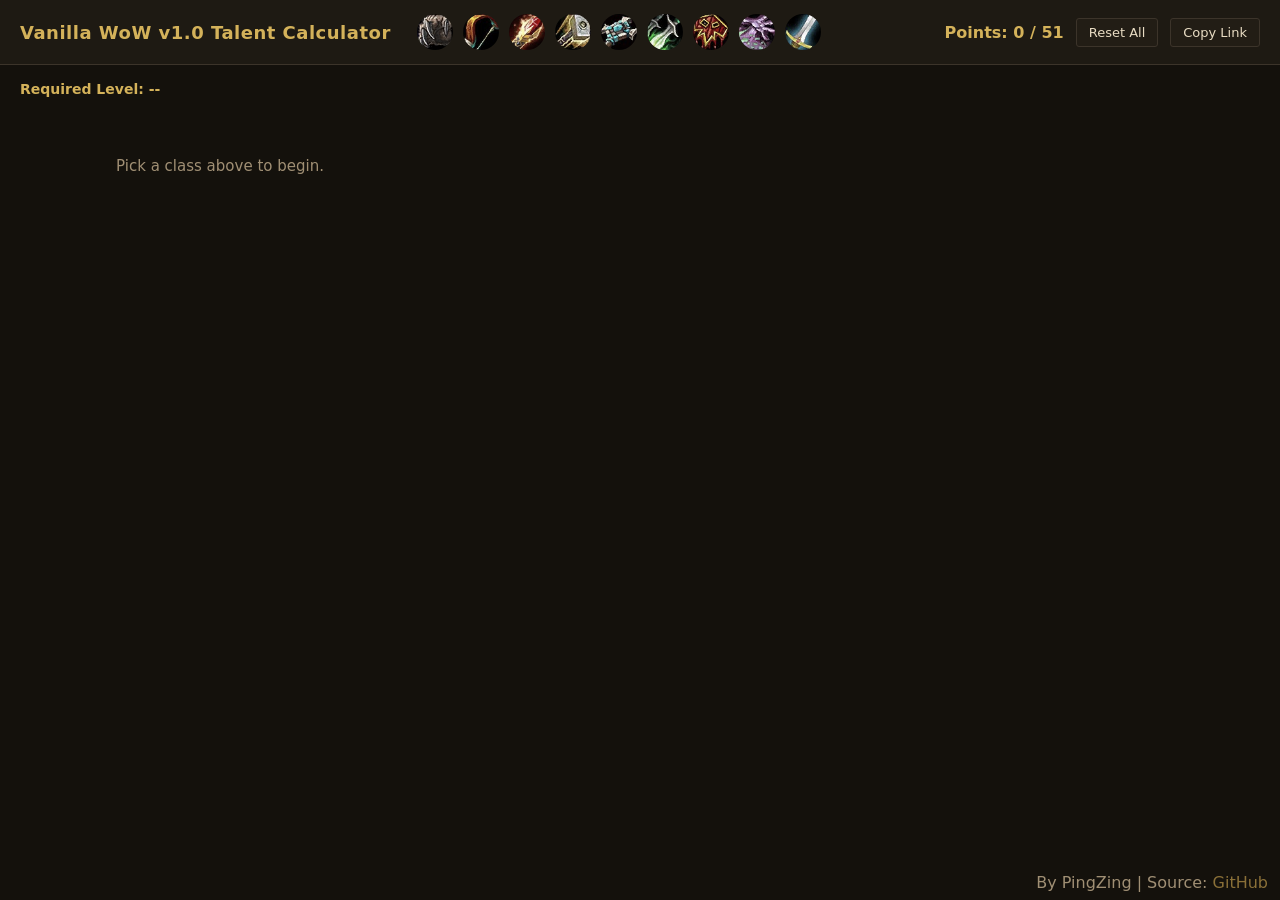
==== commit 0857bbaa: "Fix build script breaking in Pwsh v7, add attribution" ====
--- a/index.html
+++ b/index.html
@@ -1,4 +1,3 @@
-﻿<!-- Used as the baseline for generating index.html by the build.ps1 script. -->
 <!doctype html>
 <html lang="en">
   <head>
@@ -130,7 +129,7 @@
 
   <template class="tt"><div class="tt-name">Improved Wrath</div><div class="tt-ranks"><div class="tt-rank" data-rank="1" hidden><div class="tt-rank-label">Rank 1</div><div class="tt-desc">Reduces the cast time of your Wrath spell by 0.1 seconds.</div></div><div class="tt-rank" data-rank="2" hidden><div class="tt-rank-label">Rank 2</div><div class="tt-desc">Reduces the cast time of your Wrath spell by 0.2 seconds.</div></div><div class="tt-rank" data-rank="3" hidden><div class="tt-rank-label">Rank 3</div><div class="tt-desc">Reduces the cast time of your Wrath spell by 0.3 seconds.</div></div><div class="tt-rank" data-rank="4" hidden><div class="tt-rank-label">Rank 4</div><div class="tt-desc">Reduces the cast time of your Wrath spell by 0.4 seconds.</div></div><div class="tt-rank" data-rank="5" hidden><div class="tt-rank-label">Rank 5</div><div class="tt-desc">Reduces the cast time of your Wrath spell by 0.5 seconds.</div></div></div></template>
 </div>
-<div class="talent" data-name="Improved Nature&#39;s Grasp" data-tree="Balance" data-tier="1" data-max-ranks="4" data-tree-req="0" data-prereqs='[{"type":"talent","name":"Nature\u0027s Grasp","points":1}]' style="grid-column:3;grid-row:1">
+<div class="talent" data-name="Improved Nature&#39;s Grasp" data-tree="Balance" data-tier="1" data-max-ranks="4" data-tree-req="0" data-prereqs='[{"type":"talent","name":"Nature's Grasp","points":1}]' style="grid-column:3;grid-row:1">
   <img src="icons/Spell_Nature_NaturesWrath.png" alt="Improved Nature&#39;s Grasp" draggable="false">
   <span class="rank-badge">0/4</span>
 
@@ -208,7 +207,7 @@
 
   <template class="tt"><div class="tt-name">Weapon Balance</div><div class="tt-ranks"><div class="tt-rank" data-rank="1" hidden><div class="tt-rank-label">Rank 1</div><div class="tt-desc">Increases the damage you deal with melee weapons by 2%.</div></div><div class="tt-rank" data-rank="2" hidden><div class="tt-rank-label">Rank 2</div><div class="tt-desc">Increases the damage you deal with melee weapons by 4%.</div></div><div class="tt-rank" data-rank="3" hidden><div class="tt-rank-label">Rank 3</div><div class="tt-desc">Increases the damage you deal with melee weapons by 6%.</div></div><div class="tt-rank" data-rank="4" hidden><div class="tt-rank-label">Rank 4</div><div class="tt-desc">Increases the damage you deal with melee weapons by 8%.</div></div><div class="tt-rank" data-rank="5" hidden><div class="tt-rank-label">Rank 5</div><div class="tt-desc">Increases the damage you deal with melee weapons by 10%.</div></div></div><div class="tt-reqs"><div class="tt-req" data-req-tree="Balance" data-req-points="20">Requires 20 pts in Balance</div><div class="tt-req" data-req-talent="Omen of Clarity" data-req-points="1">Requires 1 pt in Omen of Clarity</div></div></template>
 </div>
-<div class="talent" data-name="Vengeance" data-tree="Balance" data-tier="6" data-max-ranks="5" data-tree-req="25" data-prereqs='[{"type":"talent","name":"Nature\u0027s Grace","points":1}]' style="grid-column:2;grid-row:6">
+<div class="talent" data-name="Vengeance" data-tree="Balance" data-tier="6" data-max-ranks="5" data-tree-req="25" data-prereqs='[{"type":"talent","name":"Nature's Grace","points":1}]' style="grid-column:2;grid-row:6">
   <img src="icons/Spell_Nature_Purge.png" alt="Vengeance" draggable="false">
   <span class="rank-badge">0/5</span>
 
@@ -408,7 +407,7 @@
 
   <template class="tt"><div class="tt-name">Improved Rejuvenation</div><div class="tt-ranks"><div class="tt-rank" data-rank="1" hidden><div class="tt-rank-label">Rank 1</div><div class="tt-desc">Increases the effect of your Rejuvenation spell by 3%.</div></div><div class="tt-rank" data-rank="2" hidden><div class="tt-rank-label">Rank 2</div><div class="tt-desc">Increases the effect of your Rejuvenation spell by 6%.</div></div><div class="tt-rank" data-rank="3" hidden><div class="tt-rank-label">Rank 3</div><div class="tt-desc">Increases the effect of your Rejuvenation spell by 9%.</div></div><div class="tt-rank" data-rank="4" hidden><div class="tt-rank-label">Rank 4</div><div class="tt-desc">Increases the effect of your Rejuvenation spell by 12%.</div></div><div class="tt-rank" data-rank="5" hidden><div class="tt-rank-label">Rank 5</div><div class="tt-desc">Increases the effect of your Rejuvenation spell by 15%.</div></div></div><div class="tt-reqs"><div class="tt-req" data-req-tree="Restoration" data-req-points="15">Requires 15 pts in Restoration</div></div></template>
 </div>
-<div class="talent" data-name="Nature&#39;s Swiftness" data-tree="Restoration" data-tier="5" data-max-ranks="1" data-tree-req="20" data-prereqs='[{"type":"talent","name":"Nature\u0027s Focus","points":5}]' style="grid-column:1;grid-row:5">
+<div class="talent" data-name="Nature&#39;s Swiftness" data-tree="Restoration" data-tier="5" data-max-ranks="1" data-tree-req="20" data-prereqs='[{"type":"talent","name":"Nature's Focus","points":5}]' style="grid-column:1;grid-row:5">
   <img src="icons/Spell_Nature_RavenForm.png" alt="Nature&#39;s Swiftness" draggable="false">
   <span class="rank-badge">0/1</span>
 
@@ -2993,6 +2992,11 @@
 
     <div id="tooltip" class="tooltip" hidden></div>
 
+    <footer class="site-footer">
+      By PingZing
+      | Source: <a href="https://github.com/pingzing/wow-v1-talent-calculator/" target="_blank" rel="noopener">GitHub</a>
+    </footer>
+
     <script src="app.js"></script>
   </body>
 </html>
--- a/styles.css
+++ b/styles.css
@@ -347,12 +347,6 @@
   margin-bottom: 4px;
 }
 
-.tooltip .tt-meta {
-  color: var(--fg-dim);
-  font-size: 11px;
-  margin-bottom: 6px;
-}
-
 .tooltip .tt-cast {
   color: var(--fg);
   margin-bottom: 6px;
@@ -415,6 +409,25 @@
   font-size: 15px;
 }
 
+.site-footer {
+  position: fixed;
+  right: 12px;
+  bottom: 8px;
+  color: var(--fg-dim);
+  font-size: 16px;
+  z-index: 50;
+}
+
+.site-footer a {
+  color: var(--gold-dim);
+  text-decoration: none;
+}
+
+.site-footer a:hover {
+  color: var(--gold);
+  text-decoration: underline;
+}
+
 @media (max-width: 900px) {
   .trees {
     grid-template-columns: 1fr;
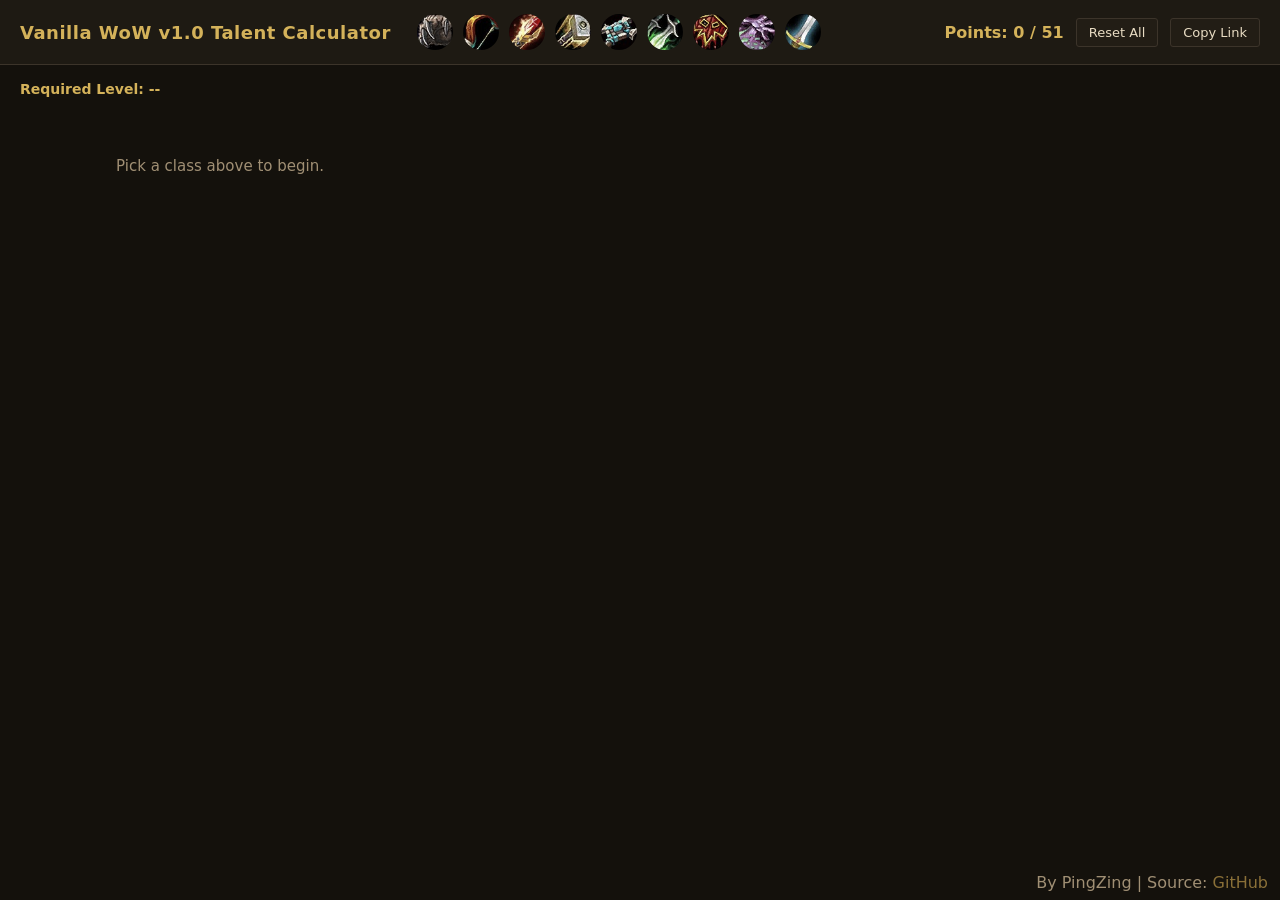
==== commit 71860f3d: "Fix encoding issue" ====
--- a/index.html
+++ b/index.html
@@ -129,7 +129,7 @@
 
   <template class="tt"><div class="tt-name">Improved Wrath</div><div class="tt-ranks"><div class="tt-rank" data-rank="1" hidden><div class="tt-rank-label">Rank 1</div><div class="tt-desc">Reduces the cast time of your Wrath spell by 0.1 seconds.</div></div><div class="tt-rank" data-rank="2" hidden><div class="tt-rank-label">Rank 2</div><div class="tt-desc">Reduces the cast time of your Wrath spell by 0.2 seconds.</div></div><div class="tt-rank" data-rank="3" hidden><div class="tt-rank-label">Rank 3</div><div class="tt-desc">Reduces the cast time of your Wrath spell by 0.3 seconds.</div></div><div class="tt-rank" data-rank="4" hidden><div class="tt-rank-label">Rank 4</div><div class="tt-desc">Reduces the cast time of your Wrath spell by 0.4 seconds.</div></div><div class="tt-rank" data-rank="5" hidden><div class="tt-rank-label">Rank 5</div><div class="tt-desc">Reduces the cast time of your Wrath spell by 0.5 seconds.</div></div></div></template>
 </div>
-<div class="talent" data-name="Improved Nature&#39;s Grasp" data-tree="Balance" data-tier="1" data-max-ranks="4" data-tree-req="0" data-prereqs='[{"type":"talent","name":"Nature's Grasp","points":1}]' style="grid-column:3;grid-row:1">
+<div class="talent" data-name="Improved Nature&#39;s Grasp" data-tree="Balance" data-tier="1" data-max-ranks="4" data-tree-req="0" data-prereqs='[{&quot;type&quot;:&quot;talent&quot;,&quot;name&quot;:&quot;Nature&#39;s Grasp&quot;,&quot;points&quot;:1}]' style="grid-column:3;grid-row:1">
   <img src="icons/Spell_Nature_NaturesWrath.png" alt="Improved Nature&#39;s Grasp" draggable="false">
   <span class="rank-badge">0/4</span>
 
@@ -183,7 +183,7 @@
 
   <template class="tt"><div class="tt-name">Improved Thorns</div><div class="tt-ranks"><div class="tt-rank" data-rank="1" hidden><div class="tt-rank-label">Rank 1</div><div class="tt-desc">Gives your Thorns spell a 5% chance to cause the target to take an additional 100% damage.</div></div><div class="tt-rank" data-rank="2" hidden><div class="tt-rank-label">Rank 2</div><div class="tt-desc">Gives your Thorns spell a 10% chance to cause the target to take an additional 100% damage.</div></div><div class="tt-rank" data-rank="3" hidden><div class="tt-rank-label">Rank 3</div><div class="tt-desc">Gives your Thorns spell a 15% chance to cause the target to take an additional 100% damage.</div></div><div class="tt-rank" data-rank="4" hidden><div class="tt-rank-label">Rank 4</div><div class="tt-desc">Gives your Thorns spell a 20% chance to cause the target to take an additional 100% damage.</div></div><div class="tt-rank" data-rank="5" hidden><div class="tt-rank-label">Rank 5</div><div class="tt-desc">Gives your Thorns spell a 25% chance to cause the target to take an additional 100% damage.</div></div></div><div class="tt-reqs"><div class="tt-req" data-req-tree="Balance" data-req-points="15">Requires 15 pts in Balance</div></div></template>
 </div>
-<div class="talent" data-name="Moonglow" data-tree="Balance" data-tier="4" data-max-ranks="5" data-tree-req="15" data-prereqs='[{"type":"talent","name":"Improved Moonfire","points":5}]' style="grid-column:2;grid-row:4">
+<div class="talent" data-name="Moonglow" data-tree="Balance" data-tier="4" data-max-ranks="5" data-tree-req="15" data-prereqs='[{&quot;type&quot;:&quot;talent&quot;,&quot;name&quot;:&quot;Improved Moonfire&quot;,&quot;points&quot;:5}]' style="grid-column:2;grid-row:4">
   <img src="icons/Spell_Nature_Sentinal.png" alt="Moonglow" draggable="false">
   <span class="rank-badge">0/5</span>
 
@@ -201,13 +201,13 @@
 
   <template class="tt"><div class="tt-name">Nature&#39;s Grace</div><div class="tt-ranks"><div class="tt-rank" data-rank="1" hidden><div class="tt-rank-label">Rank 1</div><div class="tt-desc">Your critical strikes with the Wrath, Starfire, and Moonfire spells grace you with a blessing of nature, reducing the casting time of your next Regrowth or Healing Touch spell by 1 second.</div></div></div><div class="tt-reqs"><div class="tt-req" data-req-tree="Balance" data-req-points="20">Requires 20 pts in Balance</div></div></template>
 </div>
-<div class="talent" data-name="Weapon Balance" data-tree="Balance" data-tier="5" data-max-ranks="5" data-tree-req="20" data-prereqs='[{"type":"talent","name":"Omen of Clarity","points":1}]' style="grid-column:3;grid-row:5">
+<div class="talent" data-name="Weapon Balance" data-tree="Balance" data-tier="5" data-max-ranks="5" data-tree-req="20" data-prereqs='[{&quot;type&quot;:&quot;talent&quot;,&quot;name&quot;:&quot;Omen of Clarity&quot;,&quot;points&quot;:1}]' style="grid-column:3;grid-row:5">
   <img src="icons/INV_Staff_01.png" alt="Weapon Balance" draggable="false">
   <span class="rank-badge">0/5</span>
 
   <template class="tt"><div class="tt-name">Weapon Balance</div><div class="tt-ranks"><div class="tt-rank" data-rank="1" hidden><div class="tt-rank-label">Rank 1</div><div class="tt-desc">Increases the damage you deal with melee weapons by 2%.</div></div><div class="tt-rank" data-rank="2" hidden><div class="tt-rank-label">Rank 2</div><div class="tt-desc">Increases the damage you deal with melee weapons by 4%.</div></div><div class="tt-rank" data-rank="3" hidden><div class="tt-rank-label">Rank 3</div><div class="tt-desc">Increases the damage you deal with melee weapons by 6%.</div></div><div class="tt-rank" data-rank="4" hidden><div class="tt-rank-label">Rank 4</div><div class="tt-desc">Increases the damage you deal with melee weapons by 8%.</div></div><div class="tt-rank" data-rank="5" hidden><div class="tt-rank-label">Rank 5</div><div class="tt-desc">Increases the damage you deal with melee weapons by 10%.</div></div></div><div class="tt-reqs"><div class="tt-req" data-req-tree="Balance" data-req-points="20">Requires 20 pts in Balance</div><div class="tt-req" data-req-talent="Omen of Clarity" data-req-points="1">Requires 1 pt in Omen of Clarity</div></div></template>
 </div>
-<div class="talent" data-name="Vengeance" data-tree="Balance" data-tier="6" data-max-ranks="5" data-tree-req="25" data-prereqs='[{"type":"talent","name":"Nature's Grace","points":1}]' style="grid-column:2;grid-row:6">
+<div class="talent" data-name="Vengeance" data-tree="Balance" data-tier="6" data-max-ranks="5" data-tree-req="25" data-prereqs='[{&quot;type&quot;:&quot;talent&quot;,&quot;name&quot;:&quot;Nature&#39;s Grace&quot;,&quot;points&quot;:1}]' style="grid-column:2;grid-row:6">
   <img src="icons/Spell_Nature_Purge.png" alt="Vengeance" draggable="false">
   <span class="rank-badge">0/5</span>
 
@@ -265,13 +265,13 @@
 
   <template class="tt"><div class="tt-name">Feral Charge</div><div class="tt-cast"><div class="tt-line"><span>5 Rage</span><span class="r">8-25 yard range</span></div><div class="tt-line"><span>Instant cast</span><span class="r">15 second cooldown</span></div><div>Requires Bear Form or Dire Bear Form</div></div><div class="tt-ranks"><div class="tt-rank" data-rank="1" hidden><div class="tt-rank-label">Rank 1</div><div class="tt-desc">Causes you to charge an enemy, stopping its movement and interrupting any spell being cast for 4 seconds.</div></div></div><div class="tt-reqs"><div class="tt-req" data-req-tree="Feral Combat" data-req-points="10">Requires 10 pts in Feral Combat</div></div></template>
 </div>
-<div class="talent" data-name="Blood Frenzy" data-tree="Feral Combat" data-tier="3" data-max-ranks="5" data-tree-req="10" data-prereqs='[{"type":"talent","name":"Sharpened Claws","points":5}]' style="grid-column:3;grid-row:3">
+<div class="talent" data-name="Blood Frenzy" data-tree="Feral Combat" data-tier="3" data-max-ranks="5" data-tree-req="10" data-prereqs='[{&quot;type&quot;:&quot;talent&quot;,&quot;name&quot;:&quot;Sharpened Claws&quot;,&quot;points&quot;:5}]' style="grid-column:3;grid-row:3">
   <img src="icons/Ability_GhoulFrenzy.png" alt="Blood Frenzy" draggable="false">
   <span class="rank-badge">0/5</span>
 
   <template class="tt"><div class="tt-name">Blood Frenzy</div><div class="tt-ranks"><div class="tt-rank" data-rank="1" hidden><div class="tt-rank-label">Rank 1</div><div class="tt-desc">Your critical strikes from Cat form abilities that add combo points have a 20% chance to add an additional combo point.</div></div><div class="tt-rank" data-rank="2" hidden><div class="tt-rank-label">Rank 2</div><div class="tt-desc">Your critical strikes from Cat form abilities that add combo points have a 40% chance to add an additional combo point.</div></div><div class="tt-rank" data-rank="3" hidden><div class="tt-rank-label">Rank 3</div><div class="tt-desc">Your critical strikes from Cat form abilities that add combo points have a 60% chance to add an additional combo point.</div></div><div class="tt-rank" data-rank="4" hidden><div class="tt-rank-label">Rank 4</div><div class="tt-desc">Your critical strikes from Cat form abilities that add combo points have a 80% chance to add an additional combo point.</div></div><div class="tt-rank" data-rank="5" hidden><div class="tt-rank-label">Rank 5</div><div class="tt-desc">Your critical strikes from Cat form abilities that add combo points have a 100% chance to add an additional combo point.</div></div></div><div class="tt-reqs"><div class="tt-req" data-req-tree="Feral Combat" data-req-points="10">Requires 10 pts in Feral Combat</div><div class="tt-req" data-req-talent="Sharpened Claws" data-req-points="5">Requires 5 pts in Sharpened Claws</div></div></template>
 </div>
-<div class="talent" data-name="Primal Fury" data-tree="Feral Combat" data-tier="3" data-max-ranks="5" data-tree-req="10" data-prereqs='[{"type":"talent","name":"Sharpened Claws","points":5}]' style="grid-column:4;grid-row:3">
+<div class="talent" data-name="Primal Fury" data-tree="Feral Combat" data-tier="3" data-max-ranks="5" data-tree-req="10" data-prereqs='[{&quot;type&quot;:&quot;talent&quot;,&quot;name&quot;:&quot;Sharpened Claws&quot;,&quot;points&quot;:5}]' style="grid-column:4;grid-row:3">
   <img src="icons/Ability_Racial_Cannibalize.png" alt="Primal Fury" draggable="false">
   <span class="rank-badge">0/5</span>
 
@@ -319,7 +319,7 @@
 
   <template class="tt"><div class="tt-name">Improved Ravage</div><div class="tt-ranks"><div class="tt-rank" data-rank="1" hidden><div class="tt-rank-label">Rank 1</div><div class="tt-desc">Increases the critical strike chance of your Ravage ability by 5%.</div></div><div class="tt-rank" data-rank="2" hidden><div class="tt-rank-label">Rank 2</div><div class="tt-desc">Increases the critical strike chance of your Ravage ability by 10%.</div></div></div><div class="tt-reqs"><div class="tt-req" data-req-tree="Feral Combat" data-req-points="25">Requires 25 pts in Feral Combat</div></div></template>
 </div>
-<div class="talent" data-name="Strength of the Wild" data-tree="Feral Combat" data-tier="6" data-max-ranks="4" data-tree-req="25" data-prereqs='[{"type":"talent","name":"Predatory Strikes","points":5}]' style="grid-column:2;grid-row:6">
+<div class="talent" data-name="Strength of the Wild" data-tree="Feral Combat" data-tier="6" data-max-ranks="4" data-tree-req="25" data-prereqs='[{&quot;type&quot;:&quot;talent&quot;,&quot;name&quot;:&quot;Predatory Strikes&quot;,&quot;points&quot;:5}]' style="grid-column:2;grid-row:6">
   <img src="icons/Spell_Holy_BlessingOfAgility.png" alt="Strength of the Wild" draggable="false">
   <span class="rank-badge">0/4</span>
 
@@ -371,7 +371,7 @@
 
   <template class="tt"><div class="tt-name">Nature&#39;s Focus</div><div class="tt-ranks"><div class="tt-rank" data-rank="1" hidden><div class="tt-rank-label">Rank 1</div><div class="tt-desc">Gives you a 12% chance to avoid interruption caused by damage while casting the Healing Touch or Regrowth spells.</div></div><div class="tt-rank" data-rank="2" hidden><div class="tt-rank-label">Rank 2</div><div class="tt-desc">Gives you a 24% chance to avoid interruption caused by damage while casting the Healing Touch or Regrowth spells.</div></div><div class="tt-rank" data-rank="3" hidden><div class="tt-rank-label">Rank 3</div><div class="tt-desc">Gives you a 36% chance to avoid interruption caused by damage while casting the Healing Touch or Regrowth spells.</div></div><div class="tt-rank" data-rank="4" hidden><div class="tt-rank-label">Rank 4</div><div class="tt-desc">Gives you a 48% chance to avoid interruption caused by damage while casting the Healing Touch or Regrowth spells.</div></div><div class="tt-rank" data-rank="5" hidden><div class="tt-rank-label">Rank 5</div><div class="tt-desc">Gives you a 60% chance to avoid interruption caused by damage while casting the Healing Touch or Regrowth spells.</div></div></div><div class="tt-reqs"><div class="tt-req" data-req-tree="Restoration" data-req-points="5">Requires 5 pts in Restoration</div></div></template>
 </div>
-<div class="talent" data-name="Improved Enrage" data-tree="Restoration" data-tier="2" data-max-ranks="2" data-tree-req="5" data-prereqs='[{"type":"talent","name":"Furor","points":5}]' style="grid-column:3;grid-row:2">
+<div class="talent" data-name="Improved Enrage" data-tree="Restoration" data-tier="2" data-max-ranks="2" data-tree-req="5" data-prereqs='[{&quot;type&quot;:&quot;talent&quot;,&quot;name&quot;:&quot;Furor&quot;,&quot;points&quot;:5}]' style="grid-column:3;grid-row:2">
   <img src="icons/Ability_Druid_Enrage.png" alt="Improved Enrage" draggable="false">
   <span class="rank-badge">0/2</span>
 
@@ -407,7 +407,7 @@
 
   <template class="tt"><div class="tt-name">Improved Rejuvenation</div><div class="tt-ranks"><div class="tt-rank" data-rank="1" hidden><div class="tt-rank-label">Rank 1</div><div class="tt-desc">Increases the effect of your Rejuvenation spell by 3%.</div></div><div class="tt-rank" data-rank="2" hidden><div class="tt-rank-label">Rank 2</div><div class="tt-desc">Increases the effect of your Rejuvenation spell by 6%.</div></div><div class="tt-rank" data-rank="3" hidden><div class="tt-rank-label">Rank 3</div><div class="tt-desc">Increases the effect of your Rejuvenation spell by 9%.</div></div><div class="tt-rank" data-rank="4" hidden><div class="tt-rank-label">Rank 4</div><div class="tt-desc">Increases the effect of your Rejuvenation spell by 12%.</div></div><div class="tt-rank" data-rank="5" hidden><div class="tt-rank-label">Rank 5</div><div class="tt-desc">Increases the effect of your Rejuvenation spell by 15%.</div></div></div><div class="tt-reqs"><div class="tt-req" data-req-tree="Restoration" data-req-points="15">Requires 15 pts in Restoration</div></div></template>
 </div>
-<div class="talent" data-name="Nature&#39;s Swiftness" data-tree="Restoration" data-tier="5" data-max-ranks="1" data-tree-req="20" data-prereqs='[{"type":"talent","name":"Nature's Focus","points":5}]' style="grid-column:1;grid-row:5">
+<div class="talent" data-name="Nature&#39;s Swiftness" data-tree="Restoration" data-tier="5" data-max-ranks="1" data-tree-req="20" data-prereqs='[{&quot;type&quot;:&quot;talent&quot;,&quot;name&quot;:&quot;Nature&#39;s Focus&quot;,&quot;points&quot;:5}]' style="grid-column:1;grid-row:5">
   <img src="icons/Spell_Nature_RavenForm.png" alt="Nature&#39;s Swiftness" draggable="false">
   <span class="rank-badge">0/1</span>
 
@@ -419,7 +419,7 @@
 
   <template class="tt"><div class="tt-name">Improved Tranquility</div><div class="tt-ranks"><div class="tt-rank" data-rank="1" hidden><div class="tt-rank-label">Rank 1</div><div class="tt-desc">Gives you a 40% chance to avoid interruption caused by damage while casting your Tranquility spell.</div></div><div class="tt-rank" data-rank="2" hidden><div class="tt-rank-label">Rank 2</div><div class="tt-desc">Gives you a 80% chance to avoid interruption caused by damage while casting your Tranquility spell.</div></div></div><div class="tt-reqs"><div class="tt-req" data-req-tree="Restoration" data-req-points="20">Requires 20 pts in Restoration</div></div></template>
 </div>
-<div class="talent" data-name="Subtlety" data-tree="Restoration" data-tier="5" data-max-ranks="5" data-tree-req="20" data-prereqs='[{"type":"talent","name":"Gift of Nature","points":1}]' style="grid-column:3;grid-row:5">
+<div class="talent" data-name="Subtlety" data-tree="Restoration" data-tier="5" data-max-ranks="5" data-tree-req="20" data-prereqs='[{&quot;type&quot;:&quot;talent&quot;,&quot;name&quot;:&quot;Gift of Nature&quot;,&quot;points&quot;:1}]' style="grid-column:3;grid-row:5">
   <img src="icons/Ability_EyeOfTheOwl.png" alt="Subtlety" draggable="false">
   <span class="rank-badge">0/5</span>
 
@@ -431,7 +431,7 @@
 
   <template class="tt"><div class="tt-name">Improved Regrowth</div><div class="tt-ranks"><div class="tt-rank" data-rank="1" hidden><div class="tt-rank-label">Rank 1</div><div class="tt-desc">Increases the critical effect chance of your Regrowth spell by 10%.</div></div><div class="tt-rank" data-rank="2" hidden><div class="tt-rank-label">Rank 2</div><div class="tt-desc">Increases the critical effect chance of your Regrowth spell by 20%.</div></div><div class="tt-rank" data-rank="3" hidden><div class="tt-rank-label">Rank 3</div><div class="tt-desc">Increases the critical effect chance of your Regrowth spell by 30%.</div></div><div class="tt-rank" data-rank="4" hidden><div class="tt-rank-label">Rank 4</div><div class="tt-desc">Increases the critical effect chance of your Regrowth spell by 40%.</div></div><div class="tt-rank" data-rank="5" hidden><div class="tt-rank-label">Rank 5</div><div class="tt-desc">Increases the critical effect chance of your Regrowth spell by 50%.</div></div></div><div class="tt-reqs"><div class="tt-req" data-req-tree="Restoration" data-req-points="25">Requires 25 pts in Restoration</div></div></template>
 </div>
-<div class="talent" data-name="Innervate" data-tree="Restoration" data-tier="7" data-max-ranks="1" data-tree-req="30" data-prereqs='[{"type":"talent","name":"Reflection","points":5}]' style="grid-column:2;grid-row:7">
+<div class="talent" data-name="Innervate" data-tree="Restoration" data-tier="7" data-max-ranks="1" data-tree-req="30" data-prereqs='[{&quot;type&quot;:&quot;talent&quot;,&quot;name&quot;:&quot;Reflection&quot;,&quot;points&quot;:5}]' style="grid-column:2;grid-row:7">
   <img src="icons/Spell_Nature_Lightning.png" alt="Innervate" draggable="false">
   <span class="rank-badge">0/1</span>
 
@@ -527,13 +527,13 @@
 
   <template class="tt"><div class="tt-name">Intimidation</div><div class="tt-cast"><div class="tt-line"><span>49 Mana</span><span class="r">30 yard range</span></div><div class="tt-line"><span>Instant cast</span><span class="r"></span></div></div><div class="tt-ranks"><div class="tt-rank" data-rank="1" hidden><div class="tt-rank-label">Rank 1</div><div class="tt-desc">Increases the threat caused by your pet by 50% for 10 seconds.</div></div></div><div class="tt-reqs"><div class="tt-req" data-req-tree="Beast Mastery" data-req-points="20">Requires 20 pts in Beast Mastery</div></div></template>
 </div>
-<div class="talent" data-name="Frenzy" data-tree="Beast Mastery" data-tier="6" data-max-ranks="5" data-tree-req="25" data-prereqs='[{"type":"talent","name":"Ferocity","points":5}]' style="grid-column:3;grid-row:6">
+<div class="talent" data-name="Frenzy" data-tree="Beast Mastery" data-tier="6" data-max-ranks="5" data-tree-req="25" data-prereqs='[{&quot;type&quot;:&quot;talent&quot;,&quot;name&quot;:&quot;Ferocity&quot;,&quot;points&quot;:5}]' style="grid-column:3;grid-row:6">
   <img src="icons/INV_Misc_MonsterClaw_03.png" alt="Frenzy" draggable="false">
   <span class="rank-badge">0/5</span>
 
   <template class="tt"><div class="tt-name">Frenzy</div><div class="tt-ranks"><div class="tt-rank" data-rank="1" hidden><div class="tt-rank-label">Rank 1</div><div class="tt-desc">Gives your pet a 20% chance to gain a 30% attack speed increase for 8 seconds after dealing a critical strike.</div></div><div class="tt-rank" data-rank="2" hidden><div class="tt-rank-label">Rank 2</div><div class="tt-desc">Gives your pet a 40% chance to gain a 30% attack speed increase for 8 seconds after dealing a critical strike.</div></div><div class="tt-rank" data-rank="3" hidden><div class="tt-rank-label">Rank 3</div><div class="tt-desc">Gives your pet a 60% chance to gain a 30% attack speed increase for 8 seconds after dealing a critical strike.</div></div><div class="tt-rank" data-rank="4" hidden><div class="tt-rank-label">Rank 4</div><div class="tt-desc">Gives your pet a 80% chance to gain a 30% attack speed increase for 8 seconds after dealing a critical strike.</div></div><div class="tt-rank" data-rank="5" hidden><div class="tt-rank-label">Rank 5</div><div class="tt-desc">Gives your pet a 100% chance to gain a 30% attack speed increase for 8 seconds after dealing a critical strike.</div></div></div><div class="tt-reqs"><div class="tt-req" data-req-tree="Beast Mastery" data-req-points="25">Requires 25 pts in Beast Mastery</div><div class="tt-req" data-req-talent="Ferocity" data-req-points="5">Requires 5 pts in Ferocity</div></div></template>
 </div>
-<div class="talent" data-name="Spirit Bond" data-tree="Beast Mastery" data-tier="7" data-max-ranks="1" data-tree-req="30" data-prereqs='[{"type":"talent","name":"Improved Mend Pet","points":2}]' style="grid-column:2;grid-row:7">
+<div class="talent" data-name="Spirit Bond" data-tree="Beast Mastery" data-tier="7" data-max-ranks="1" data-tree-req="30" data-prereqs='[{&quot;type&quot;:&quot;talent&quot;,&quot;name&quot;:&quot;Improved Mend Pet&quot;,&quot;points&quot;:2}]' style="grid-column:2;grid-row:7">
   <img src="icons/Ability_Druid_DemoralizingRoar.png" alt="Spirit Bond" draggable="false">
   <span class="rank-badge">0/1</span>
 
@@ -597,7 +597,7 @@
 
   <template class="tt"><div class="tt-name">Improved Serpent Sting</div><div class="tt-ranks"><div class="tt-rank" data-rank="1" hidden><div class="tt-rank-label">Rank 1</div><div class="tt-desc">Increases the damage done by your Serpent Sting by 2%.</div></div><div class="tt-rank" data-rank="2" hidden><div class="tt-rank-label">Rank 2</div><div class="tt-desc">Increases the damage done by your Serpent Sting by 4%.</div></div><div class="tt-rank" data-rank="3" hidden><div class="tt-rank-label">Rank 3</div><div class="tt-desc">Increases the damage done by your Serpent Sting by 6%.</div></div><div class="tt-rank" data-rank="4" hidden><div class="tt-rank-label">Rank 4</div><div class="tt-desc">Increases the damage done by your Serpent Sting by 8%.</div></div><div class="tt-rank" data-rank="5" hidden><div class="tt-rank-label">Rank 5</div><div class="tt-desc">Increases the damage done by your Serpent Sting by 10%.</div></div></div><div class="tt-reqs"><div class="tt-req" data-req-tree="Marksmanship" data-req-points="15">Requires 15 pts in Marksmanship</div></div></template>
 </div>
-<div class="talent" data-name="Mortal Shots" data-tree="Marksmanship" data-tier="4" data-max-ranks="5" data-tree-req="15" data-prereqs='[{"type":"talent","name":"Lethal Shots","points":5}]' style="grid-column:3;grid-row:4">
+<div class="talent" data-name="Mortal Shots" data-tree="Marksmanship" data-tier="4" data-max-ranks="5" data-tree-req="15" data-prereqs='[{&quot;type&quot;:&quot;talent&quot;,&quot;name&quot;:&quot;Lethal Shots&quot;,&quot;points&quot;:5}]' style="grid-column:3;grid-row:4">
   <img src="icons/Ability_PierceDamage.png" alt="Mortal Shots" draggable="false">
   <span class="rank-badge">0/5</span>
 
@@ -627,7 +627,7 @@
 
   <template class="tt"><div class="tt-name">Ranged Weapon Specialization</div><div class="tt-ranks"><div class="tt-rank" data-rank="1" hidden><div class="tt-rank-label">Rank 1</div><div class="tt-desc">Increases the damage you deal with ranged weapons by 1%.</div></div><div class="tt-rank" data-rank="2" hidden><div class="tt-rank-label">Rank 2</div><div class="tt-desc">Increases the damage you deal with ranged weapons by 2%.</div></div><div class="tt-rank" data-rank="3" hidden><div class="tt-rank-label">Rank 3</div><div class="tt-desc">Increases the damage you deal with ranged weapons by 3%.</div></div><div class="tt-rank" data-rank="4" hidden><div class="tt-rank-label">Rank 4</div><div class="tt-desc">Increases the damage you deal with ranged weapons by 4%.</div></div><div class="tt-rank" data-rank="5" hidden><div class="tt-rank-label">Rank 5</div><div class="tt-desc">Increases the damage you deal with ranged weapons by 5%.</div></div></div><div class="tt-reqs"><div class="tt-req" data-req-tree="Marksmanship" data-req-points="25">Requires 25 pts in Marksmanship</div></div></template>
 </div>
-<div class="talent" data-name="Trueshot Aura" data-tree="Marksmanship" data-tier="7" data-max-ranks="1" data-tree-req="30" data-prereqs='[{"type":"talent","name":"Hawk Eye","points":3}]' style="grid-column:2;grid-row:7">
+<div class="talent" data-name="Trueshot Aura" data-tree="Marksmanship" data-tier="7" data-max-ranks="1" data-tree-req="30" data-prereqs='[{&quot;type&quot;:&quot;talent&quot;,&quot;name&quot;:&quot;Hawk Eye&quot;,&quot;points&quot;:3}]' style="grid-column:2;grid-row:7">
   <img src="icons/Ability_TrueShot.png" alt="Trueshot Aura" draggable="false">
   <span class="rank-badge">0/1</span>
 
@@ -685,13 +685,13 @@
 
   <template class="tt"><div class="tt-name">Improved Immolation Trap</div><div class="tt-ranks"><div class="tt-rank" data-rank="1" hidden><div class="tt-rank-label">Rank 1</div><div class="tt-desc">Increases the damage done by your Immolation Trap by 3%.</div></div><div class="tt-rank" data-rank="2" hidden><div class="tt-rank-label">Rank 2</div><div class="tt-desc">Increases the damage done by your Immolation Trap by 6%.</div></div><div class="tt-rank" data-rank="3" hidden><div class="tt-rank-label">Rank 3</div><div class="tt-desc">Increases the damage done by your Immolation Trap by 9%.</div></div><div class="tt-rank" data-rank="4" hidden><div class="tt-rank-label">Rank 4</div><div class="tt-desc">Increases the damage done by your Immolation Trap by 12%.</div></div><div class="tt-rank" data-rank="5" hidden><div class="tt-rank-label">Rank 5</div><div class="tt-desc">Increases the damage done by your Immolation Trap by 15%.</div></div></div><div class="tt-reqs"><div class="tt-req" data-req-tree="Survival" data-req-points="10">Requires 10 pts in Survival</div></div></template>
 </div>
-<div class="talent" data-name="Improved Mongoose Bite" data-tree="Survival" data-tier="3" data-max-ranks="5" data-tree-req="10" data-prereqs='[{"type":"talent","name":"Lightning Reflexes","points":3}]' style="grid-column:2;grid-row:3">
+<div class="talent" data-name="Improved Mongoose Bite" data-tree="Survival" data-tier="3" data-max-ranks="5" data-tree-req="10" data-prereqs='[{&quot;type&quot;:&quot;talent&quot;,&quot;name&quot;:&quot;Lightning Reflexes&quot;,&quot;points&quot;:3}]' style="grid-column:2;grid-row:3">
   <img src="icons/Ability_Hunter_SwiftStrike.png" alt="Improved Mongoose Bite" draggable="false">
   <span class="rank-badge">0/5</span>
 
   <template class="tt"><div class="tt-name">Improved Mongoose Bite</div><div class="tt-ranks"><div class="tt-rank" data-rank="1" hidden><div class="tt-rank-label">Rank 1</div><div class="tt-desc">Increases the damage done by your Mongoose Bite ability by 4%.</div></div><div class="tt-rank" data-rank="2" hidden><div class="tt-rank-label">Rank 2</div><div class="tt-desc">Increases the damage done by your Mongoose Bite ability by 8%.</div></div><div class="tt-rank" data-rank="3" hidden><div class="tt-rank-label">Rank 3</div><div class="tt-desc">Increases the damage done by your Mongoose Bite ability by 12%.</div></div><div class="tt-rank" data-rank="4" hidden><div class="tt-rank-label">Rank 4</div><div class="tt-desc">Increases the damage done by your Mongoose Bite ability by 16%.</div></div><div class="tt-rank" data-rank="5" hidden><div class="tt-rank-label">Rank 5</div><div class="tt-desc">Increases the damage done by your Mongoose Bite ability by 20%.</div></div></div><div class="tt-reqs"><div class="tt-req" data-req-tree="Survival" data-req-points="10">Requires 10 pts in Survival</div><div class="tt-req" data-req-talent="Lightning Reflexes" data-req-points="3">Requires 3 pts in Lightning Reflexes</div></div></template>
 </div>
-<div class="talent" data-name="Deflection" data-tree="Survival" data-tier="4" data-max-ranks="5" data-tree-req="15" data-prereqs='[{"type":"talent","name":"Deterrence","points":1}]' style="grid-column:4;grid-row:4">
+<div class="talent" data-name="Deflection" data-tree="Survival" data-tier="4" data-max-ranks="5" data-tree-req="15" data-prereqs='[{&quot;type&quot;:&quot;talent&quot;,&quot;name&quot;:&quot;Deterrence&quot;,&quot;points&quot;:1}]' style="grid-column:4;grid-row:4">
   <img src="icons/Ability_Parry.png" alt="Deflection" draggable="false">
   <span class="rank-badge">0/5</span>
 
@@ -715,7 +715,7 @@
 
   <template class="tt"><div class="tt-name">Savage Strikes</div><div class="tt-ranks"><div class="tt-rank" data-rank="1" hidden><div class="tt-rank-label">Rank 1</div><div class="tt-desc">Increases your critical strike chance with melee weapons by 1%.</div></div><div class="tt-rank" data-rank="2" hidden><div class="tt-rank-label">Rank 2</div><div class="tt-desc">Increases your critical strike chance with melee weapons by 2%.</div></div><div class="tt-rank" data-rank="3" hidden><div class="tt-rank-label">Rank 3</div><div class="tt-desc">Increases your critical strike chance with melee weapons by 3%.</div></div><div class="tt-rank" data-rank="4" hidden><div class="tt-rank-label">Rank 4</div><div class="tt-desc">Increases your critical strike chance with melee weapons by 4%.</div></div><div class="tt-rank" data-rank="5" hidden><div class="tt-rank-label">Rank 5</div><div class="tt-desc">Increases your critical strike chance with melee weapons by 5%.</div></div></div><div class="tt-reqs"><div class="tt-req" data-req-tree="Survival" data-req-points="20">Requires 20 pts in Survival</div></div></template>
 </div>
-<div class="talent" data-name="Counterattack" data-tree="Survival" data-tier="5" data-max-ranks="1" data-tree-req="20" data-prereqs='[{"type":"talent","name":"Deterrence","points":1}]' style="grid-column:3;grid-row:5">
+<div class="talent" data-name="Counterattack" data-tree="Survival" data-tier="5" data-max-ranks="1" data-tree-req="20" data-prereqs='[{&quot;type&quot;:&quot;talent&quot;,&quot;name&quot;:&quot;Deterrence&quot;,&quot;points&quot;:1}]' style="grid-column:3;grid-row:5">
   <img src="icons/Ability_Warrior_Challange.png" alt="Counterattack" draggable="false">
   <span class="rank-badge">0/1</span>
 
@@ -739,7 +739,7 @@
 
   <template class="tt"><div class="tt-name">Melee Specialization</div><div class="tt-ranks"><div class="tt-rank" data-rank="1" hidden><div class="tt-rank-label">Rank 1</div><div class="tt-desc">Increases the damage you deal with melee weapons by 1%.</div></div><div class="tt-rank" data-rank="2" hidden><div class="tt-rank-label">Rank 2</div><div class="tt-desc">Increases the damage you deal with melee weapons by 2%.</div></div><div class="tt-rank" data-rank="3" hidden><div class="tt-rank-label">Rank 3</div><div class="tt-desc">Increases the damage you deal with melee weapons by 3%.</div></div><div class="tt-rank" data-rank="4" hidden><div class="tt-rank-label">Rank 4</div><div class="tt-desc">Increases the damage you deal with melee weapons by 4%.</div></div><div class="tt-rank" data-rank="5" hidden><div class="tt-rank-label">Rank 5</div><div class="tt-desc">Increases the damage you deal with melee weapons by 5%.</div></div></div><div class="tt-reqs"><div class="tt-req" data-req-tree="Survival" data-req-points="25">Requires 25 pts in Survival</div></div></template>
 </div>
-<div class="talent" data-name="Lacerate" data-tree="Survival" data-tier="7" data-max-ranks="1" data-tree-req="30" data-prereqs='[{"type":"talent","name":"Savage Strikes","points":1}]' style="grid-column:2;grid-row:7">
+<div class="talent" data-name="Lacerate" data-tree="Survival" data-tier="7" data-max-ranks="1" data-tree-req="30" data-prereqs='[{&quot;type&quot;:&quot;talent&quot;,&quot;name&quot;:&quot;Savage Strikes&quot;,&quot;points&quot;:1}]' style="grid-column:2;grid-row:7">
   <img src="icons/Ability_Gouge.png" alt="Lacerate" draggable="false">
   <span class="rank-badge">0/1</span>
 
@@ -817,7 +817,7 @@
 
   <template class="tt"><div class="tt-name">Improved Counterspell</div><div class="tt-ranks"><div class="tt-rank" data-rank="1" hidden><div class="tt-rank-label">Rank 1</div><div class="tt-desc">Gives your Counterspell a 50% chance to silence the target for 4 seconds.</div></div><div class="tt-rank" data-rank="2" hidden><div class="tt-rank-label">Rank 2</div><div class="tt-desc">Gives your Counterspell a 100% chance to silence the target for 4 seconds.</div></div></div><div class="tt-reqs"><div class="tt-req" data-req-tree="Arcane" data-req-points="15">Requires 15 pts in Arcane</div></div></template>
 </div>
-<div class="talent" data-name="Arcane Meditation" data-tree="Arcane" data-tier="4" data-max-ranks="5" data-tree-req="15" data-prereqs='[{"type":"talent","name":"Evocation","points":1}]' style="grid-column:4;grid-row:4">
+<div class="talent" data-name="Arcane Meditation" data-tree="Arcane" data-tier="4" data-max-ranks="5" data-tree-req="15" data-prereqs='[{&quot;type&quot;:&quot;talent&quot;,&quot;name&quot;:&quot;Evocation&quot;,&quot;points&quot;:1}]' style="grid-column:4;grid-row:4">
   <img src="icons/Spell_Shadow_SiphonMana.png" alt="Arcane Meditation" draggable="false">
   <span class="rank-badge">0/5</span>
 
@@ -829,19 +829,19 @@
 
   <template class="tt"><div class="tt-name">Presence of Mind</div><div class="tt-cast"><div class="tt-line"><span>Instant cast</span><span class="r">3 minute cooldown</span></div></div><div class="tt-ranks"><div class="tt-rank" data-rank="1" hidden><div class="tt-rank-label">Rank 1</div><div class="tt-desc">When activated, your next Mage spell with a casting time less than 10 seconds becomes an instant cast spell.</div></div></div><div class="tt-reqs"><div class="tt-req" data-req-tree="Arcane" data-req-points="20">Requires 20 pts in Arcane</div></div></template>
 </div>
-<div class="talent" data-name="Arcane Mind" data-tree="Arcane" data-tier="5" data-max-ranks="4" data-tree-req="20" data-prereqs='[{"type":"talent","name":"Evocation","points":1}]' style="grid-column:3;grid-row:5">
+<div class="talent" data-name="Arcane Mind" data-tree="Arcane" data-tier="5" data-max-ranks="4" data-tree-req="20" data-prereqs='[{&quot;type&quot;:&quot;talent&quot;,&quot;name&quot;:&quot;Evocation&quot;,&quot;points&quot;:1}]' style="grid-column:3;grid-row:5">
   <img src="icons/Spell_Shadow_Charm.png" alt="Arcane Mind" draggable="false">
   <span class="rank-badge">0/4</span>
 
   <template class="tt"><div class="tt-name">Arcane Mind</div><div class="tt-ranks"><div class="tt-rank" data-rank="1" hidden><div class="tt-rank-label">Rank 1</div><div class="tt-desc">Increases your maximum Mana by 2%.</div></div><div class="tt-rank" data-rank="2" hidden><div class="tt-rank-label">Rank 2</div><div class="tt-desc">Increases your maximum Mana by 4%.</div></div><div class="tt-rank" data-rank="3" hidden><div class="tt-rank-label">Rank 3</div><div class="tt-desc">Increases your maximum Mana by 6%.</div></div><div class="tt-rank" data-rank="4" hidden><div class="tt-rank-label">Rank 4</div><div class="tt-desc">Increases your maximum Mana by 8%.</div></div></div><div class="tt-reqs"><div class="tt-req" data-req-tree="Arcane" data-req-points="20">Requires 20 pts in Arcane</div><div class="tt-req" data-req-talent="Evocation" data-req-points="1">Requires 1 pt in Evocation</div></div></template>
 </div>
-<div class="talent" data-name="Arcane Instability" data-tree="Arcane" data-tier="6" data-max-ranks="3" data-tree-req="25" data-prereqs='[{"type":"talent","name":"Presence of Mind","points":1}]' style="grid-column:2;grid-row:6">
+<div class="talent" data-name="Arcane Instability" data-tree="Arcane" data-tier="6" data-max-ranks="3" data-tree-req="25" data-prereqs='[{&quot;type&quot;:&quot;talent&quot;,&quot;name&quot;:&quot;Presence of Mind&quot;,&quot;points&quot;:1}]' style="grid-column:2;grid-row:6">
   <img src="icons/Spell_Shadow_Teleport.png" alt="Arcane Instability" draggable="false">
   <span class="rank-badge">0/3</span>
 
   <template class="tt"><div class="tt-name">Arcane Instability</div><div class="tt-ranks"><div class="tt-rank" data-rank="1" hidden><div class="tt-rank-label">Rank 1</div><div class="tt-desc">Increases your spell damage and critical strike chance by 1%.</div></div><div class="tt-rank" data-rank="2" hidden><div class="tt-rank-label">Rank 2</div><div class="tt-desc">Increases your spell damage and critical strike chance by 2%.</div></div><div class="tt-rank" data-rank="3" hidden><div class="tt-rank-label">Rank 3</div><div class="tt-desc">Increases your spell damage and critical strike chance by 3%.</div></div></div><div class="tt-reqs"><div class="tt-req" data-req-tree="Arcane" data-req-points="25">Requires 25 pts in Arcane</div><div class="tt-req" data-req-talent="Presence of Mind" data-req-points="1">Requires 1 pt in Presence of Mind</div></div></template>
 </div>
-<div class="talent" data-name="Arcane Power" data-tree="Arcane" data-tier="7" data-max-ranks="1" data-tree-req="30" data-prereqs='[{"type":"talent","name":"Arcane Instability","points":3}]' style="grid-column:2;grid-row:7">
+<div class="talent" data-name="Arcane Power" data-tree="Arcane" data-tier="7" data-max-ranks="1" data-tree-req="30" data-prereqs='[{&quot;type&quot;:&quot;talent&quot;,&quot;name&quot;:&quot;Arcane Instability&quot;,&quot;points&quot;:3}]' style="grid-column:2;grid-row:7">
   <img src="icons/Spell_Nature_Lightning.png" alt="Arcane Power" draggable="false">
   <span class="rank-badge">0/1</span>
 
@@ -899,7 +899,7 @@
 
   <template class="tt"><div class="tt-name">Improved Flamestrike</div><div class="tt-ranks"><div class="tt-rank" data-rank="1" hidden><div class="tt-rank-label">Rank 1</div><div class="tt-desc">Increases the critical strike chance of your Flamestrike spell by 5%.</div></div><div class="tt-rank" data-rank="2" hidden><div class="tt-rank-label">Rank 2</div><div class="tt-desc">Increases the critical strike chance of your Flamestrike spell by 10%.</div></div><div class="tt-rank" data-rank="3" hidden><div class="tt-rank-label">Rank 3</div><div class="tt-desc">Increases the critical strike chance of your Flamestrike spell by 15%.</div></div></div><div class="tt-reqs"><div class="tt-req" data-req-tree="Fire" data-req-points="10">Requires 10 pts in Fire</div></div></template>
 </div>
-<div class="talent" data-name="Pyroblast" data-tree="Fire" data-tier="3" data-max-ranks="1" data-tree-req="10" data-prereqs='[{"type":"talent","name":"Improved Fireball","points":5}]' style="grid-column:2;grid-row:3">
+<div class="talent" data-name="Pyroblast" data-tree="Fire" data-tier="3" data-max-ranks="1" data-tree-req="10" data-prereqs='[{&quot;type&quot;:&quot;talent&quot;,&quot;name&quot;:&quot;Improved Fireball&quot;,&quot;points&quot;:5}]' style="grid-column:2;grid-row:3">
   <img src="icons/Spell_Fire_Fireball02.png" alt="Pyroblast" draggable="false">
   <span class="rank-badge">0/1</span>
 
@@ -929,19 +929,19 @@
 
   <template class="tt"><div class="tt-name">Critical Mass</div><div class="tt-ranks"><div class="tt-rank" data-rank="1" hidden><div class="tt-rank-label">Rank 1</div><div class="tt-desc">Increases the critical strike chance of your fire spells by 2%.</div></div><div class="tt-rank" data-rank="2" hidden><div class="tt-rank-label">Rank 2</div><div class="tt-desc">Increases the critical strike chance of your fire spells by 4%.</div></div><div class="tt-rank" data-rank="3" hidden><div class="tt-rank-label">Rank 3</div><div class="tt-desc">Increases the critical strike chance of your fire spells by 6%.</div></div></div><div class="tt-reqs"><div class="tt-req" data-req-tree="Fire" data-req-points="20">Requires 20 pts in Fire</div></div></template>
 </div>
-<div class="talent" data-name="Blast Wave" data-tree="Fire" data-tier="5" data-max-ranks="1" data-tree-req="20" data-prereqs='[{"type":"talent","name":"Improved Flamestrike","points":3}]' style="grid-column:3;grid-row:5">
+<div class="talent" data-name="Blast Wave" data-tree="Fire" data-tier="5" data-max-ranks="1" data-tree-req="20" data-prereqs='[{&quot;type&quot;:&quot;talent&quot;,&quot;name&quot;:&quot;Improved Flamestrike&quot;,&quot;points&quot;:3}]' style="grid-column:3;grid-row:5">
   <img src="icons/Spell_Holy_Excorcism_02.png" alt="Blast Wave" draggable="false">
   <span class="rank-badge">0/1</span>
 
   <template class="tt"><div class="tt-name">Blast Wave</div><div class="tt-ranks"><div class="tt-rank" data-rank="1" hidden><div class="tt-rank-label">Rank 1</div><div class="tt-desc">A wave of flame radiates outward from the caster, damaging all enemies caught within the blast for 160 to 192 fire damage, and dazing them for 6 seconds.</div></div></div><div class="tt-reqs"><div class="tt-req" data-req-tree="Fire" data-req-points="20">Requires 20 pts in Fire</div><div class="tt-req" data-req-talent="Improved Flamestrike" data-req-points="3">Requires 3 pts in Improved Flamestrike</div></div></template>
 </div>
-<div class="talent" data-name="Fire Power" data-tree="Fire" data-tier="6" data-max-ranks="5" data-tree-req="25" data-prereqs='[{"type":"talent","name":"Critical Mass","points":3}]' style="grid-column:2;grid-row:6">
+<div class="talent" data-name="Fire Power" data-tree="Fire" data-tier="6" data-max-ranks="5" data-tree-req="25" data-prereqs='[{&quot;type&quot;:&quot;talent&quot;,&quot;name&quot;:&quot;Critical Mass&quot;,&quot;points&quot;:3}]' style="grid-column:2;grid-row:6">
   <img src="icons/Spell_Fire_Immolation.png" alt="Fire Power" draggable="false">
   <span class="rank-badge">0/5</span>
 
   <template class="tt"><div class="tt-name">Fire Power</div><div class="tt-ranks"><div class="tt-rank" data-rank="1" hidden><div class="tt-rank-label">Rank 1</div><div class="tt-desc">Increases the damage done by your fire spells by 2%.</div></div><div class="tt-rank" data-rank="2" hidden><div class="tt-rank-label">Rank 2</div><div class="tt-desc">Increases the damage done by your fire spells by 4%.</div></div><div class="tt-rank" data-rank="3" hidden><div class="tt-rank-label">Rank 3</div><div class="tt-desc">Increases the damage done by your fire spells by 6%.</div></div><div class="tt-rank" data-rank="4" hidden><div class="tt-rank-label">Rank 4</div><div class="tt-desc">Increases the damage done by your fire spells by 8%.</div></div><div class="tt-rank" data-rank="5" hidden><div class="tt-rank-label">Rank 5</div><div class="tt-desc">Increases the damage done by your fire spells by 10%.</div></div></div><div class="tt-reqs"><div class="tt-req" data-req-tree="Fire" data-req-points="25">Requires 25 pts in Fire</div><div class="tt-req" data-req-talent="Critical Mass" data-req-points="3">Requires 3 pts in Critical Mass</div></div></template>
 </div>
-<div class="talent" data-name="Combustion" data-tree="Fire" data-tier="7" data-max-ranks="1" data-tree-req="30" data-prereqs='[{"type":"talent","name":"Fire Power","points":5}]' style="grid-column:2;grid-row:7">
+<div class="talent" data-name="Combustion" data-tree="Fire" data-tier="7" data-max-ranks="1" data-tree-req="30" data-prereqs='[{&quot;type&quot;:&quot;talent&quot;,&quot;name&quot;:&quot;Fire Power&quot;,&quot;points&quot;:5}]' style="grid-column:2;grid-row:7">
   <img src="icons/Spell_Fire_SealOfFire.png" alt="Combustion" draggable="false">
   <span class="rank-badge">0/1</span>
 
@@ -1017,13 +1017,13 @@
 
   <template class="tt"><div class="tt-name">Improved Frost Ward</div><div class="tt-ranks"><div class="tt-rank" data-rank="1" hidden><div class="tt-rank-label">Rank 1</div><div class="tt-desc">50% of the damage absorbed by your Frost Ward is added to your mana.</div></div></div><div class="tt-reqs"><div class="tt-req" data-req-tree="Frost" data-req-points="15">Requires 15 pts in Frost</div></div></template>
 </div>
-<div class="talent" data-name="Frost Channeling" data-tree="Frost" data-tier="4" data-max-ranks="3" data-tree-req="15" data-prereqs='[{"type":"talent","name":"Cold Snap","points":1}]' style="grid-column:2;grid-row:4">
+<div class="talent" data-name="Frost Channeling" data-tree="Frost" data-tier="4" data-max-ranks="3" data-tree-req="15" data-prereqs='[{&quot;type&quot;:&quot;talent&quot;,&quot;name&quot;:&quot;Cold Snap&quot;,&quot;points&quot;:1}]' style="grid-column:2;grid-row:4">
   <img src="icons/Spell_Frost_Stun.png" alt="Frost Channeling" draggable="false">
   <span class="rank-badge">0/3</span>
 
   <template class="tt"><div class="tt-name">Frost Channeling</div><div class="tt-ranks"><div class="tt-rank" data-rank="1" hidden><div class="tt-rank-label">Rank 1</div><div class="tt-desc">Reduces the mana cost of your frost spells by 5%.</div></div><div class="tt-rank" data-rank="2" hidden><div class="tt-rank-label">Rank 2</div><div class="tt-desc">Reduces the mana cost of your frost spells by 10%.</div></div><div class="tt-rank" data-rank="3" hidden><div class="tt-rank-label">Rank 3</div><div class="tt-desc">Reduces the mana cost of your frost spells by 15%.</div></div></div><div class="tt-reqs"><div class="tt-req" data-req-tree="Frost" data-req-points="15">Requires 15 pts in Frost</div><div class="tt-req" data-req-talent="Cold Snap" data-req-points="1">Requires 1 pt in Cold Snap</div></div></template>
 </div>
-<div class="talent" data-name="Shatter" data-tree="Frost" data-tier="4" data-max-ranks="5" data-tree-req="15" data-prereqs='[{"type":"talent","name":"Improved Frost Nova","points":2}]' style="grid-column:3;grid-row:4">
+<div class="talent" data-name="Shatter" data-tree="Frost" data-tier="4" data-max-ranks="5" data-tree-req="15" data-prereqs='[{&quot;type&quot;:&quot;talent&quot;,&quot;name&quot;:&quot;Improved Frost Nova&quot;,&quot;points&quot;:2}]' style="grid-column:3;grid-row:4">
   <img src="icons/Spell_Frost_FrostShock.png" alt="Shatter" draggable="false">
   <span class="rank-badge">0/5</span>
 
@@ -1047,7 +1047,7 @@
 
   <template class="tt"><div class="tt-name">Frostbite</div><div class="tt-ranks"><div class="tt-rank" data-rank="1" hidden><div class="tt-rank-label">Rank 1</div><div class="tt-desc">Gives your chill effects a 3% chance to freeze the target for 5 seconds.</div></div><div class="tt-rank" data-rank="2" hidden><div class="tt-rank-label">Rank 2</div><div class="tt-desc">Gives your chill effects a 6% chance to freeze the target for 5 seconds.</div></div><div class="tt-rank" data-rank="3" hidden><div class="tt-rank-label">Rank 3</div><div class="tt-desc">Gives your chill effects a 9% chance to freeze the target for 5 seconds.</div></div><div class="tt-rank" data-rank="4" hidden><div class="tt-rank-label">Rank 4</div><div class="tt-desc">Gives your chill effects a 12% chance to freeze the target for 5 seconds.</div></div><div class="tt-rank" data-rank="5" hidden><div class="tt-rank-label">Rank 5</div><div class="tt-desc">Gives your chill effects a 15% chance to freeze the target for 5 seconds.</div></div></div><div class="tt-reqs"><div class="tt-req" data-req-tree="Frost" data-req-points="25">Requires 25 pts in Frost</div></div></template>
 </div>
-<div class="talent" data-name="Ice Barrier" data-tree="Frost" data-tier="7" data-max-ranks="1" data-tree-req="30" data-prereqs='[{"type":"talent","name":"Ice Block","points":1}]' style="grid-column:2;grid-row:7">
+<div class="talent" data-name="Ice Barrier" data-tree="Frost" data-tier="7" data-max-ranks="1" data-tree-req="30" data-prereqs='[{&quot;type&quot;:&quot;talent&quot;,&quot;name&quot;:&quot;Ice Block&quot;,&quot;points&quot;:1}]' style="grid-column:2;grid-row:7">
   <img src="icons/Spell_Ice_Lament.png" alt="Ice Barrier" draggable="false">
   <span class="rank-badge">0/1</span>
 
@@ -1119,7 +1119,7 @@
 
   <template class="tt"><div class="tt-name">Improved Flash of Light</div><div class="tt-ranks"><div class="tt-rank" data-rank="1" hidden><div class="tt-rank-label">Rank 1</div><div class="tt-desc">Reduces the Mana cost of your Flash of Light spell by 4%.</div></div><div class="tt-rank" data-rank="2" hidden><div class="tt-rank-label">Rank 2</div><div class="tt-desc">Reduces the Mana cost of your Flash of Light spell by 8%.</div></div><div class="tt-rank" data-rank="3" hidden><div class="tt-rank-label">Rank 3</div><div class="tt-desc">Reduces the Mana cost of your Flash of Light spell by 12%.</div></div></div><div class="tt-reqs"><div class="tt-req" data-req-tree="Holy" data-req-points="10">Requires 10 pts in Holy</div></div></template>
 </div>
-<div class="talent" data-name="Divine Wisdom" data-tree="Holy" data-tier="4" data-max-ranks="5" data-tree-req="15" data-prereqs='[{"type":"talent","name":"Improved Blessing of Wisdom","points":5}]' style="grid-column:3;grid-row:4">
+<div class="talent" data-name="Divine Wisdom" data-tree="Holy" data-tier="4" data-max-ranks="5" data-tree-req="15" data-prereqs='[{&quot;type&quot;:&quot;talent&quot;,&quot;name&quot;:&quot;Improved Blessing of Wisdom&quot;,&quot;points&quot;:5}]' style="grid-column:3;grid-row:4">
   <img src="icons/Spell_Nature_Sleep.png" alt="Divine Wisdom" draggable="false">
   <span class="rank-badge">0/5</span>
 
@@ -1137,7 +1137,7 @@
 
   <template class="tt"><div class="tt-name">Improved Seal of Light</div><div class="tt-ranks"><div class="tt-rank" data-rank="1" hidden><div class="tt-rank-label">Rank 1</div><div class="tt-desc">Increases the amount healed by your Seal of Light by 3% and the duration of your Judgement of Light by  6 seconds.</div></div><div class="tt-rank" data-rank="2" hidden><div class="tt-rank-label">Rank 2</div><div class="tt-desc">Increases the amount healed by your Seal of Light by 6% and the duration of your Judgement of Light by  6 seconds.</div></div><div class="tt-rank" data-rank="3" hidden><div class="tt-rank-label">Rank 3</div><div class="tt-desc">Increases the amount healed by your Seal of Light by 9% and the duration of your Judgement of Light by  6 seconds.</div></div><div class="tt-rank" data-rank="4" hidden><div class="tt-rank-label">Rank 4</div><div class="tt-desc">Increases the amount healed by your Seal of Light by 12% and the duration of your Judgement of Light by  6 seconds.</div></div><div class="tt-rank" data-rank="5" hidden><div class="tt-rank-label">Rank 5</div><div class="tt-desc">Increases the amount healed by your Seal of Light by 15% and the duration of your Judgement of Light by  6 seconds.</div></div></div><div class="tt-reqs"><div class="tt-req" data-req-tree="Holy" data-req-points="20">Requires 20 pts in Holy</div></div></template>
 </div>
-<div class="talent" data-name="Sanctity Aura" data-tree="Holy" data-tier="5" data-max-ranks="1" data-tree-req="20" data-prereqs='[{"type":"talent","name":"Improved Seal of Righteousness","points":5}]' style="grid-column:2;grid-row:5">
+<div class="talent" data-name="Sanctity Aura" data-tree="Holy" data-tier="5" data-max-ranks="1" data-tree-req="20" data-prereqs='[{&quot;type&quot;:&quot;talent&quot;,&quot;name&quot;:&quot;Improved Seal of Righteousness&quot;,&quot;points&quot;:5}]' style="grid-column:2;grid-row:5">
   <img src="icons/Spell_Holy_MindVision.png" alt="Sanctity Aura" draggable="false">
   <span class="rank-badge">0/1</span>
 
@@ -1149,7 +1149,7 @@
 
   <template class="tt"><div class="tt-name">Divine Strength</div><div class="tt-ranks"><div class="tt-rank" data-rank="1" hidden><div class="tt-rank-label">Rank 1</div><div class="tt-desc">Increases your Strength by 2%.</div></div><div class="tt-rank" data-rank="2" hidden><div class="tt-rank-label">Rank 2</div><div class="tt-desc">Increases your Strength by 4%.</div></div><div class="tt-rank" data-rank="3" hidden><div class="tt-rank-label">Rank 3</div><div class="tt-desc">Increases your Strength by 6%.</div></div><div class="tt-rank" data-rank="4" hidden><div class="tt-rank-label">Rank 4</div><div class="tt-desc">Increases your Strength by 8%.</div></div><div class="tt-rank" data-rank="5" hidden><div class="tt-rank-label">Rank 5</div><div class="tt-desc">Increases your Strength by 10%.</div></div></div><div class="tt-reqs"><div class="tt-req" data-req-tree="Holy" data-req-points="25">Requires 25 pts in Holy</div></div></template>
 </div>
-<div class="talent" data-name="Holy Shock" data-tree="Holy" data-tier="7" data-max-ranks="1" data-tree-req="30" data-prereqs='[{"type":"talent","name":"Sanctity Aura","points":1}]' style="grid-column:2;grid-row:7">
+<div class="talent" data-name="Holy Shock" data-tree="Holy" data-tier="7" data-max-ranks="1" data-tree-req="30" data-prereqs='[{&quot;type&quot;:&quot;talent&quot;,&quot;name&quot;:&quot;Sanctity Aura&quot;,&quot;points&quot;:1}]' style="grid-column:2;grid-row:7">
   <img src="icons/Spell_Holy_SearingLight.png" alt="Holy Shock" draggable="false">
   <span class="rank-badge">0/1</span>
 
@@ -1225,7 +1225,7 @@
 
   <template class="tt"><div class="tt-name">Reckoning</div><div class="tt-ranks"><div class="tt-rank" data-rank="1" hidden><div class="tt-rank-label">Rank 1</div><div class="tt-desc">Gives you a 20% chance to gain an extra attack after being the victim of a critical strike.</div></div><div class="tt-rank" data-rank="2" hidden><div class="tt-rank-label">Rank 2</div><div class="tt-desc">Gives you a 40% chance to gain an extra attack after being the victim of a critical strike.</div></div><div class="tt-rank" data-rank="3" hidden><div class="tt-rank-label">Rank 3</div><div class="tt-desc">Gives you a 60% chance to gain an extra attack after being the victim of a critical strike.</div></div><div class="tt-rank" data-rank="4" hidden><div class="tt-rank-label">Rank 4</div><div class="tt-desc">Gives you a 80% chance to gain an extra attack after being the victim of a critical strike.</div></div><div class="tt-rank" data-rank="5" hidden><div class="tt-rank-label">Rank 5</div><div class="tt-desc">Gives you a 100% chance to gain an extra attack after being the victim of a critical strike.</div></div></div><div class="tt-reqs"><div class="tt-req" data-req-tree="Protection" data-req-points="20">Requires 20 pts in Protection</div></div></template>
 </div>
-<div class="talent" data-name="Holy Shield" data-tree="Protection" data-tier="5" data-max-ranks="1" data-tree-req="20" data-prereqs='[{"type":"talent","name":"Shield Specialization","points":5}]' style="grid-column:3;grid-row:5">
+<div class="talent" data-name="Holy Shield" data-tree="Protection" data-tier="5" data-max-ranks="1" data-tree-req="20" data-prereqs='[{&quot;type&quot;:&quot;talent&quot;,&quot;name&quot;:&quot;Shield Specialization&quot;,&quot;points&quot;:5}]' style="grid-column:3;grid-row:5">
   <img src="icons/Spell_Holy_BlessingOfProtection.png" alt="Holy Shield" draggable="false">
   <span class="rank-badge">0/1</span>
 
@@ -1243,7 +1243,7 @@
 
   <template class="tt"><div class="tt-name">One-Handed Weapon Specialization</div><div class="tt-ranks"><div class="tt-rank" data-rank="1" hidden><div class="tt-rank-label">Rank 1</div><div class="tt-desc">Increases the damage you deal with one-handed melee weapons by 1%.</div></div><div class="tt-rank" data-rank="2" hidden><div class="tt-rank-label">Rank 2</div><div class="tt-desc">Increases the damage you deal with one-handed melee weapons by 2%.</div></div><div class="tt-rank" data-rank="3" hidden><div class="tt-rank-label">Rank 3</div><div class="tt-desc">Increases the damage you deal with one-handed melee weapons by 3%.</div></div><div class="tt-rank" data-rank="4" hidden><div class="tt-rank-label">Rank 4</div><div class="tt-desc">Increases the damage you deal with one-handed melee weapons by 4%.</div></div><div class="tt-rank" data-rank="5" hidden><div class="tt-rank-label">Rank 5</div><div class="tt-desc">Increases the damage you deal with one-handed melee weapons by 5%.</div></div></div><div class="tt-reqs"><div class="tt-req" data-req-tree="Protection" data-req-points="25">Requires 25 pts in Protection</div></div></template>
 </div>
-<div class="talent" data-name="Repentance" data-tree="Protection" data-tier="7" data-max-ranks="1" data-tree-req="30" data-prereqs='[{"type":"talent","name":"Improved Seal of Justice","points":5}]' style="grid-column:2;grid-row:7">
+<div class="talent" data-name="Repentance" data-tree="Protection" data-tier="7" data-max-ranks="1" data-tree-req="30" data-prereqs='[{&quot;type&quot;:&quot;talent&quot;,&quot;name&quot;:&quot;Improved Seal of Justice&quot;,&quot;points&quot;:5}]' style="grid-column:2;grid-row:7">
   <img src="icons/Spell_Holy_PrayerOfHealing.png" alt="Repentance" draggable="false">
   <span class="rank-badge">0/1</span>
 
@@ -1307,7 +1307,7 @@
 
   <template class="tt"><div class="tt-name">Anticipation</div><div class="tt-ranks"><div class="tt-rank" data-rank="1" hidden><div class="tt-rank-label">Rank 1</div><div class="tt-desc">Increases your Defense skill by 2.</div></div><div class="tt-rank" data-rank="2" hidden><div class="tt-rank-label">Rank 2</div><div class="tt-desc">Increases your Defense skill by 4</div></div><div class="tt-rank" data-rank="3" hidden><div class="tt-rank-label">Rank 3</div><div class="tt-desc">Increases your Defense skill by 6</div></div><div class="tt-rank" data-rank="4" hidden><div class="tt-rank-label">Rank 4</div><div class="tt-desc">Increases your Defense skill by 8</div></div><div class="tt-rank" data-rank="5" hidden><div class="tt-rank-label">Rank 5</div><div class="tt-desc">Increases your Defense skill by 10</div></div></div><div class="tt-reqs"><div class="tt-req" data-req-tree="Retribution" data-req-points="10">Requires 10 pts in Retribution</div></div></template>
 </div>
-<div class="talent" data-name="Improved Retribution Aura" data-tree="Retribution" data-tier="4" data-max-ranks="5" data-tree-req="15" data-prereqs='[{"type":"talent","name":"Seal of Command","points":1}]' style="grid-column:3;grid-row:4">
+<div class="talent" data-name="Improved Retribution Aura" data-tree="Retribution" data-tier="4" data-max-ranks="5" data-tree-req="15" data-prereqs='[{&quot;type&quot;:&quot;talent&quot;,&quot;name&quot;:&quot;Seal of Command&quot;,&quot;points&quot;:1}]' style="grid-column:3;grid-row:4">
   <img src="icons/Spell_Holy_AuraOfLight.png" alt="Improved Retribution Aura" draggable="false">
   <span class="rank-badge">0/5</span>
 
@@ -1319,13 +1319,13 @@
 
   <template class="tt"><div class="tt-name">Consecration</div><div class="tt-cast"><div class="tt-line"><span>235 Mana</span><span class="r"></span></div><div class="tt-line"><span>Instant cast</span><span class="r">8 second cooldown</span></div></div><div class="tt-ranks"><div class="tt-rank" data-rank="1" hidden><div class="tt-rank-label">Rank 1</div><div class="tt-desc">Consecrates the land beneath the Paladin, doing 120 Holy damage over 8 seconds to enemies who enter the area.</div></div></div><div class="tt-reqs"><div class="tt-req" data-req-tree="Retribution" data-req-points="20">Requires 20 pts in Retribution</div></div></template>
 </div>
-<div class="talent" data-name="Precision" data-tree="Retribution" data-tier="5" data-max-ranks="3" data-tree-req="20" data-prereqs='[{"type":"talent","name":"Deflection","points":5}]' style="grid-column:1;grid-row:5">
+<div class="talent" data-name="Precision" data-tree="Retribution" data-tier="5" data-max-ranks="3" data-tree-req="20" data-prereqs='[{&quot;type&quot;:&quot;talent&quot;,&quot;name&quot;:&quot;Deflection&quot;,&quot;points&quot;:5}]' style="grid-column:1;grid-row:5">
   <img src="icons/Ability_Rogue_Ambush.png" alt="Precision" draggable="false">
   <span class="rank-badge">0/3</span>
 
   <template class="tt"><div class="tt-name">Precision</div><div class="tt-ranks"><div class="tt-rank" data-rank="1" hidden><div class="tt-rank-label">Rank 1</div><div class="tt-desc">Increases your chance to hit with melee weapons by 1%.</div></div><div class="tt-rank" data-rank="2" hidden><div class="tt-rank-label">Rank 2</div><div class="tt-desc">Increases your chance to hit with melee weapons by 2%.</div></div><div class="tt-rank" data-rank="3" hidden><div class="tt-rank-label">Rank 3</div><div class="tt-desc">Increases your chance to hit with melee weapons by 3%.</div></div></div><div class="tt-reqs"><div class="tt-req" data-req-tree="Retribution" data-req-points="20">Requires 20 pts in Retribution</div><div class="tt-req" data-req-talent="Deflection" data-req-points="5">Requires 5 pts in Deflection</div></div></template>
 </div>
-<div class="talent" data-name="Conviction" data-tree="Retribution" data-tier="6" data-max-ranks="5" data-tree-req="25" data-prereqs='[{"type":"talent","name":"Vengeance","points":5}]' style="grid-column:2;grid-row:6">
+<div class="talent" data-name="Conviction" data-tree="Retribution" data-tier="6" data-max-ranks="5" data-tree-req="25" data-prereqs='[{&quot;type&quot;:&quot;talent&quot;,&quot;name&quot;:&quot;Vengeance&quot;,&quot;points&quot;:5}]' style="grid-column:2;grid-row:6">
   <img src="icons/Spell_Holy_RighteousnessAura.png" alt="Conviction" draggable="false">
   <span class="rank-badge">0/5</span>
 
@@ -1391,7 +1391,7 @@
 
   <template class="tt"><div class="tt-name">Mental Agility</div><div class="tt-ranks"><div class="tt-rank" data-rank="1" hidden><div class="tt-rank-label">Rank 1</div><div class="tt-desc">Reduces the mana cost of your instant cast spells by 2%.</div></div><div class="tt-rank" data-rank="2" hidden><div class="tt-rank-label">Rank 2</div><div class="tt-desc">Reduces the mana cost of your instant cast spells by 4%.</div></div><div class="tt-rank" data-rank="3" hidden><div class="tt-rank-label">Rank 3</div><div class="tt-desc">Reduces the mana cost of your instant cast spells by 6%.</div></div><div class="tt-rank" data-rank="4" hidden><div class="tt-rank-label">Rank 4</div><div class="tt-desc">Reduces the mana cost of your instant cast spells by 8%.</div></div><div class="tt-rank" data-rank="5" hidden><div class="tt-rank-label">Rank 5</div><div class="tt-desc">Reduces the mana cost of your instant cast spells by 10%.</div></div></div><div class="tt-reqs"><div class="tt-req" data-req-tree="Discipline" data-req-points="10">Requires 10 pts in Discipline</div></div></template>
 </div>
-<div class="talent" data-name="Focused Casting" data-tree="Discipline" data-tier="3" data-max-ranks="1" data-tree-req="10" data-prereqs='[{"type":"talent","name":"Martyrdom","points":2}]' style="grid-column:2;grid-row:3">
+<div class="talent" data-name="Focused Casting" data-tree="Discipline" data-tier="3" data-max-ranks="1" data-tree-req="10" data-prereqs='[{&quot;type&quot;:&quot;talent&quot;,&quot;name&quot;:&quot;Martyrdom&quot;,&quot;points&quot;:2}]' style="grid-column:2;grid-row:3">
   <img src="icons/Spell_Arcane_Blink.png" alt="Focused Casting" draggable="false">
   <span class="rank-badge">0/1</span>
 
@@ -1415,7 +1415,7 @@
 
   <template class="tt"><div class="tt-name">Improved Mana Burn</div><div class="tt-ranks"><div class="tt-rank" data-rank="1" hidden><div class="tt-rank-label">Rank 1</div><div class="tt-desc">Reduces the casting time of your Mana Burn spell by 0.3 seconds.</div></div><div class="tt-rank" data-rank="2" hidden><div class="tt-rank-label">Rank 2</div><div class="tt-desc">Reduces the casting time of your Mana Burn spell by 0.5 seconds.</div></div></div><div class="tt-reqs"><div class="tt-req" data-req-tree="Discipline" data-req-points="15">Requires 15 pts in Discipline</div></div></template>
 </div>
-<div class="talent" data-name="Inner Focus" data-tree="Discipline" data-tier="5" data-max-ranks="1" data-tree-req="20" data-prereqs='[{"type":"talent","name":"Mental Agility","points":5}]' style="grid-column:3;grid-row:5">
+<div class="talent" data-name="Inner Focus" data-tree="Discipline" data-tier="5" data-max-ranks="1" data-tree-req="20" data-prereqs='[{&quot;type&quot;:&quot;talent&quot;,&quot;name&quot;:&quot;Mental Agility&quot;,&quot;points&quot;:5}]' style="grid-column:3;grid-row:5">
   <img src="icons/Spell_Frost_WindWalkOn.png" alt="Inner Focus" draggable="false">
   <span class="rank-badge">0/1</span>
 
@@ -1433,7 +1433,7 @@
 
   <template class="tt"><div class="tt-name">Force of Will</div><div class="tt-ranks"><div class="tt-rank" data-rank="1" hidden><div class="tt-rank-label">Rank 1</div><div class="tt-desc">Increases your spell damage by 1% and the critical strike chance of your offensive spells by  1%.</div></div><div class="tt-rank" data-rank="2" hidden><div class="tt-rank-label">Rank 2</div><div class="tt-desc">Increases your spell damage by 2% and the critical strike chance of your offensive spells by  1%.</div></div><div class="tt-rank" data-rank="3" hidden><div class="tt-rank-label">Rank 3</div><div class="tt-desc">Increases your spell damage by 3% and the critical strike chance of your offensive spells by  1%.</div></div><div class="tt-rank" data-rank="4" hidden><div class="tt-rank-label">Rank 4</div><div class="tt-desc">Increases your spell damage by 4% and the critical strike chance of your offensive spells by  1%.</div></div><div class="tt-rank" data-rank="5" hidden><div class="tt-rank-label">Rank 5</div><div class="tt-desc">Increases your spell damage by 5% and the critical strike chance of your offensive spells by  1%.</div></div></div><div class="tt-reqs"><div class="tt-req" data-req-tree="Discipline" data-req-points="25">Requires 25 pts in Discipline</div></div></template>
 </div>
-<div class="talent" data-name="Divine Spirit" data-tree="Discipline" data-tier="7" data-max-ranks="1" data-tree-req="30" data-prereqs='[{"type":"talent","name":"Meditation","points":5}]' style="grid-column:2;grid-row:7">
+<div class="talent" data-name="Divine Spirit" data-tree="Discipline" data-tier="7" data-max-ranks="1" data-tree-req="30" data-prereqs='[{&quot;type&quot;:&quot;talent&quot;,&quot;name&quot;:&quot;Meditation&quot;,&quot;points&quot;:5}]' style="grid-column:2;grid-row:7">
   <img src="icons/Spell_Holy_HolyProtection.png" alt="Divine Spirit" draggable="false">
   <span class="rank-badge">0/1</span>
 
@@ -1515,13 +1515,13 @@
 
   <template class="tt"><div class="tt-name">Spirit of Redemption</div><div class="tt-ranks"><div class="tt-rank" data-rank="1" hidden><div class="tt-rank-label">Rank 1</div><div class="tt-desc">Upon death, summons a Spirit of Redemption that heals nearby friendly targets for 318 to 360 and another 343 over 21 seconds.</div></div></div><div class="tt-reqs"><div class="tt-req" data-req-tree="Holy" data-req-points="20">Requires 20 pts in Holy</div></div></template>
 </div>
-<div class="talent" data-name="Divine Fury" data-tree="Holy" data-tier="5" data-max-ranks="5" data-tree-req="20" data-prereqs='[{"type":"talent","name":"Holy Fire","points":1}]' style="grid-column:1;grid-row:5">
+<div class="talent" data-name="Divine Fury" data-tree="Holy" data-tier="5" data-max-ranks="5" data-tree-req="20" data-prereqs='[{&quot;type&quot;:&quot;talent&quot;,&quot;name&quot;:&quot;Holy Fire&quot;,&quot;points&quot;:1}]' style="grid-column:1;grid-row:5">
   <img src="icons/Spell_Holy_SealOfWrath.png" alt="Divine Fury" draggable="false">
   <span class="rank-badge">0/5</span>
 
   <template class="tt"><div class="tt-name">Divine Fury</div><div class="tt-ranks"><div class="tt-rank" data-rank="1" hidden><div class="tt-rank-label">Rank 1</div><div class="tt-desc">Reduces the casting time of your Smite and Holy Fire spells by 0.1 second.</div></div><div class="tt-rank" data-rank="2" hidden><div class="tt-rank-label">Rank 2</div><div class="tt-desc">Reduces the casting time of your Smite and Holy Fire spells by 0.2 seconds.</div></div><div class="tt-rank" data-rank="3" hidden><div class="tt-rank-label">Rank 3</div><div class="tt-desc">Reduces the casting time of your Smite and Holy Fire spells by 0.3 seconds.</div></div><div class="tt-rank" data-rank="4" hidden><div class="tt-rank-label">Rank 4</div><div class="tt-desc">Reduces the casting time of your Smite and Holy Fire spells by 0.4 seconds.</div></div><div class="tt-rank" data-rank="5" hidden><div class="tt-rank-label">Rank 5</div><div class="tt-desc">Reduces the casting time of your Smite and Holy Fire spells by 0.5 seconds.</div></div></div><div class="tt-reqs"><div class="tt-req" data-req-tree="Holy" data-req-points="20">Requires 20 pts in Holy</div><div class="tt-req" data-req-talent="Holy Fire" data-req-points="1">Requires 1 pt in Holy Fire</div></div></template>
 </div>
-<div class="talent" data-name="Master Healer" data-tree="Holy" data-tier="6" data-max-ranks="5" data-tree-req="25" data-prereqs='[{"type":"talent","name":"Improved Healing","points":5}]' style="grid-column:2;grid-row:6">
+<div class="talent" data-name="Master Healer" data-tree="Holy" data-tier="6" data-max-ranks="5" data-tree-req="25" data-prereqs='[{&quot;type&quot;:&quot;talent&quot;,&quot;name&quot;:&quot;Improved Healing&quot;,&quot;points&quot;:5}]' style="grid-column:2;grid-row:6">
   <img src="icons/Spell_Holy_HealingAura.png" alt="Master Healer" draggable="false">
   <span class="rank-badge">0/5</span>
 
@@ -1603,13 +1603,13 @@
 
   <template class="tt"><div class="tt-name">Shadow Reach</div><div class="tt-ranks"><div class="tt-rank" data-rank="1" hidden><div class="tt-rank-label">Rank 1</div><div class="tt-desc">Increases the range of your Shadow damage spells by 6%.</div></div><div class="tt-rank" data-rank="2" hidden><div class="tt-rank-label">Rank 2</div><div class="tt-desc">Increases the range of your Shadow damage spells by 13%.</div></div><div class="tt-rank" data-rank="3" hidden><div class="tt-rank-label">Rank 3</div><div class="tt-desc">Increases the range of your Shadow damage spells by 20%.</div></div></div><div class="tt-reqs"><div class="tt-req" data-req-tree="Shadow" data-req-points="15">Requires 15 pts in Shadow</div></div></template>
 </div>
-<div class="talent" data-name="Silence" data-tree="Shadow" data-tier="5" data-max-ranks="1" data-tree-req="20" data-prereqs='[{"type":"talent","name":"Improved Psychic Scream","points":2}]' style="grid-column:1;grid-row:5">
+<div class="talent" data-name="Silence" data-tree="Shadow" data-tier="5" data-max-ranks="1" data-tree-req="20" data-prereqs='[{&quot;type&quot;:&quot;talent&quot;,&quot;name&quot;:&quot;Improved Psychic Scream&quot;,&quot;points&quot;:2}]' style="grid-column:1;grid-row:5">
   <img src="icons/Spell_Shadow_ImpPhaseShift.png" alt="Silence" draggable="false">
   <span class="rank-badge">0/1</span>
 
   <template class="tt"><div class="tt-name">Silence</div><div class="tt-cast"><div class="tt-line"><span>225 Mana</span><span class="r">20 yard range</span></div><div class="tt-line"><span>Instant cast</span><span class="r">45 second cooldown</span></div></div><div class="tt-ranks"><div class="tt-rank" data-rank="1" hidden><div class="tt-rank-label">Rank 1</div><div class="tt-desc">Silence the target, preventing them from casting spells for 5 seconds.</div></div></div><div class="tt-reqs"><div class="tt-req" data-req-tree="Shadow" data-req-points="20">Requires 20 pts in Shadow</div><div class="tt-req" data-req-talent="Improved Psychic Scream" data-req-points="2">Requires 2 pts in Improved Psychic Scream</div></div></template>
 </div>
-<div class="talent" data-name="Vampiric Embrace" data-tree="Shadow" data-tier="5" data-max-ranks="1" data-tree-req="20" data-prereqs='[{"type":"talent","name":"Mind Flay","points":1}]' style="grid-column:3;grid-row:5">
+<div class="talent" data-name="Vampiric Embrace" data-tree="Shadow" data-tier="5" data-max-ranks="1" data-tree-req="20" data-prereqs='[{&quot;type&quot;:&quot;talent&quot;,&quot;name&quot;:&quot;Mind Flay&quot;,&quot;points&quot;:1}]' style="grid-column:3;grid-row:5">
   <img src="icons/Spell_Shadow_UnsummonBuilding.png" alt="Vampiric Embrace" draggable="false">
   <span class="rank-badge">0/1</span>
 
@@ -1621,7 +1621,7 @@
 
   <template class="tt"><div class="tt-name">Shadow Weaving</div><div class="tt-ranks"><div class="tt-rank" data-rank="1" hidden><div class="tt-rank-label">Rank 1</div><div class="tt-desc">Your Shadow damage spells have a 20% chance to cause your target to be vulnerable to Shadow damage. This vulnerability increases the Shadow damage dealt to your target by 3% and lasts 15 seconds. Stacks up to 5 times.</div></div><div class="tt-rank" data-rank="2" hidden><div class="tt-rank-label">Rank 2</div><div class="tt-desc">Your Shadow damage spells have a 40% chance to cause your target to be vulnerable to Shadow damage. This vulnerability increases the Shadow damage dealt to your target by 3% and lasts 15 seconds. Stacks up to 5 times.</div></div><div class="tt-rank" data-rank="3" hidden><div class="tt-rank-label">Rank 3</div><div class="tt-desc">Your Shadow damage spells have a 60% chance to cause your target to be vulnerable to Shadow damage. This vulnerability increases the Shadow damage dealt to your target by 3% and lasts 15 seconds. Stacks up to 5 times.</div></div><div class="tt-rank" data-rank="4" hidden><div class="tt-rank-label">Rank 4</div><div class="tt-desc">Your Shadow damage spells have a 80% chance to cause your target to be vulnerable to Shadow damage. This vulnerability increases the Shadow damage dealt to your target by 3% and lasts 15 seconds. Stacks up to 5 times.</div></div><div class="tt-rank" data-rank="5" hidden><div class="tt-rank-label">Rank 5</div><div class="tt-desc">Your Shadow damage spells have a 100% chance to cause your target to be vulnerable to Shadow damage. This vulnerability increases the Shadow damage dealt to your target by 3% and lasts 15 seconds. Stacks up to 5 times.</div></div></div><div class="tt-reqs"><div class="tt-req" data-req-tree="Shadow" data-req-points="20">Requires 20 pts in Shadow</div></div></template>
 </div>
-<div class="talent" data-name="Darkness" data-tree="Shadow" data-tier="6" data-max-ranks="5" data-tree-req="25" data-prereqs='[{"type":"talent","name":"Shadow Weaving","points":5}]' style="grid-column:2;grid-row:6">
+<div class="talent" data-name="Darkness" data-tree="Shadow" data-tier="6" data-max-ranks="5" data-tree-req="25" data-prereqs='[{&quot;type&quot;:&quot;talent&quot;,&quot;name&quot;:&quot;Shadow Weaving&quot;,&quot;points&quot;:5}]' style="grid-column:2;grid-row:6">
   <img src="icons/Spell_Shadow_Twilight.png" alt="Darkness" draggable="false">
   <span class="rank-badge">0/5</span>
 
@@ -1681,7 +1681,7 @@
 
   <template class="tt"><div class="tt-name">Improved Slice and Dice</div><div class="tt-ranks"><div class="tt-rank" data-rank="1" hidden><div class="tt-rank-label">Rank 1</div><div class="tt-desc">Increases the duration of your Slice and Dice ability by 15%.</div></div><div class="tt-rank" data-rank="2" hidden><div class="tt-rank-label">Rank 2</div><div class="tt-desc">Increases the duration of your Slice and Dice ability by 30%.</div></div><div class="tt-rank" data-rank="3" hidden><div class="tt-rank-label">Rank 3</div><div class="tt-desc">Increases the duration of your Slice and Dice ability by 45%.</div></div></div><div class="tt-reqs"><div class="tt-req" data-req-tree="Assassination" data-req-points="5">Requires 5 pts in Assassination</div></div></template>
 </div>
-<div class="talent" data-name="Relentless Strikes" data-tree="Assassination" data-tier="3" data-max-ranks="1" data-tree-req="10" data-prereqs='[{"type":"talent","name":"Ruthlessness","points":3}]' style="grid-column:1;grid-row:3">
+<div class="talent" data-name="Relentless Strikes" data-tree="Assassination" data-tier="3" data-max-ranks="1" data-tree-req="10" data-prereqs='[{&quot;type&quot;:&quot;talent&quot;,&quot;name&quot;:&quot;Ruthlessness&quot;,&quot;points&quot;:3}]' style="grid-column:1;grid-row:3">
   <img src="icons/Ability_Warrior_DecisiveStrike.png" alt="Relentless Strikes" draggable="false">
   <span class="rank-badge">0/1</span>
 
@@ -1693,7 +1693,7 @@
 
   <template class="tt"><div class="tt-name">Improved Expose Armor</div><div class="tt-ranks"><div class="tt-rank" data-rank="1" hidden><div class="tt-rank-label">Rank 1</div><div class="tt-desc">Increases the armor reduced by your Expose Armor ability by 15%.</div></div><div class="tt-rank" data-rank="2" hidden><div class="tt-rank-label">Rank 2</div><div class="tt-desc">Increases the armor reduced by your Expose Armor ability by 30%.</div></div><div class="tt-rank" data-rank="3" hidden><div class="tt-rank-label">Rank 3</div><div class="tt-desc">Increases the armor reduced by your Expose Armor ability by 45%.</div></div></div><div class="tt-reqs"><div class="tt-req" data-req-tree="Assassination" data-req-points="10">Requires 10 pts in Assassination</div></div></template>
 </div>
-<div class="talent" data-name="Lethality" data-tree="Assassination" data-tier="3" data-max-ranks="5" data-tree-req="10" data-prereqs='[{"type":"talent","name":"Malice","points":5}]' style="grid-column:3;grid-row:3">
+<div class="talent" data-name="Lethality" data-tree="Assassination" data-tier="3" data-max-ranks="5" data-tree-req="10" data-prereqs='[{&quot;type&quot;:&quot;talent&quot;,&quot;name&quot;:&quot;Malice&quot;,&quot;points&quot;:5}]' style="grid-column:3;grid-row:3">
   <img src="icons/Ability_CriticalStrike.png" alt="Lethality" draggable="false">
   <span class="rank-badge">0/5</span>
 
@@ -1729,7 +1729,7 @@
 
   <template class="tt"><div class="tt-name">Improved Deadly Poison</div><div class="tt-ranks"><div class="tt-rank" data-rank="1" hidden><div class="tt-rank-label">Rank 1</div><div class="tt-desc">Increases the chance to apply Deadly Poison to your target by 3%.</div></div><div class="tt-rank" data-rank="2" hidden><div class="tt-rank-label">Rank 2</div><div class="tt-desc">Increases the chance to apply Deadly Poison to your target by 6%.</div></div><div class="tt-rank" data-rank="3" hidden><div class="tt-rank-label">Rank 3</div><div class="tt-desc">Increases the chance to apply Deadly Poison to your target by 9%.</div></div><div class="tt-rank" data-rank="4" hidden><div class="tt-rank-label">Rank 4</div><div class="tt-desc">Increases the chance to apply Deadly Poison to your target by 12%.</div></div><div class="tt-rank" data-rank="5" hidden><div class="tt-rank-label">Rank 5</div><div class="tt-desc">Increases the chance to apply Deadly Poison to your target by 15%.</div></div></div><div class="tt-reqs"><div class="tt-req" data-req-tree="Assassination" data-req-points="20">Requires 20 pts in Assassination</div></div></template>
 </div>
-<div class="talent" data-name="Seal Fate" data-tree="Assassination" data-tier="6" data-max-ranks="5" data-tree-req="25" data-prereqs='[{"type":"talent","name":"Cold Blood","points":1}]' style="grid-column:2;grid-row:6">
+<div class="talent" data-name="Seal Fate" data-tree="Assassination" data-tier="6" data-max-ranks="5" data-tree-req="25" data-prereqs='[{&quot;type&quot;:&quot;talent&quot;,&quot;name&quot;:&quot;Cold Blood&quot;,&quot;points&quot;:1}]' style="grid-column:2;grid-row:6">
   <img src="icons/Spell_Shadow_ChillTouch.png" alt="Seal Fate" draggable="false">
   <span class="rank-badge">0/5</span>
 
@@ -1793,7 +1793,7 @@
 
   <template class="tt"><div class="tt-name">Improved Evasion</div><div class="tt-ranks"><div class="tt-rank" data-rank="1" hidden><div class="tt-rank-label">Rank 1</div><div class="tt-desc">Increases the effect duration of your Evasion ability by 2 seconds.</div></div><div class="tt-rank" data-rank="2" hidden><div class="tt-rank-label">Rank 2</div><div class="tt-desc">Increases the effect duration of your Evasion ability by 4 seconds.</div></div></div><div class="tt-reqs"><div class="tt-req" data-req-tree="Combat" data-req-points="10">Requires 10 pts in Combat</div></div></template>
 </div>
-<div class="talent" data-name="Riposte" data-tree="Combat" data-tier="3" data-max-ranks="1" data-tree-req="10" data-prereqs='[{"type":"talent","name":"Deflection","points":5}]' style="grid-column:2;grid-row:3">
+<div class="talent" data-name="Riposte" data-tree="Combat" data-tier="3" data-max-ranks="1" data-tree-req="10" data-prereqs='[{&quot;type&quot;:&quot;talent&quot;,&quot;name&quot;:&quot;Deflection&quot;,&quot;points&quot;:5}]' style="grid-column:2;grid-row:3">
   <img src="icons/Ability_Warrior_Challange.png" alt="Riposte" draggable="false">
   <span class="rank-badge">0/1</span>
 
@@ -1817,7 +1817,7 @@
 
   <template class="tt"><div class="tt-name">Dagger Specialization</div><div class="tt-ranks"><div class="tt-rank" data-rank="1" hidden><div class="tt-rank-label">Rank 1</div><div class="tt-desc">Increases your chance to get a critical strike with Daggers by 1%.</div></div><div class="tt-rank" data-rank="2" hidden><div class="tt-rank-label">Rank 2</div><div class="tt-desc">Increases your chance to get a critical strike with Daggers by 2%.</div></div><div class="tt-rank" data-rank="3" hidden><div class="tt-rank-label">Rank 3</div><div class="tt-desc">Increases your chance to get a critical strike with Daggers by 3%.</div></div><div class="tt-rank" data-rank="4" hidden><div class="tt-rank-label">Rank 4</div><div class="tt-desc">Increases your chance to get a critical strike with Daggers by 4%.</div></div><div class="tt-rank" data-rank="5" hidden><div class="tt-rank-label">Rank 5</div><div class="tt-desc">Increases your chance to get a critical strike with Daggers by 5%.</div></div></div><div class="tt-reqs"><div class="tt-req" data-req-tree="Combat" data-req-points="15">Requires 15 pts in Combat</div></div></template>
 </div>
-<div class="talent" data-name="Dual Wield Specialization" data-tree="Combat" data-tier="4" data-max-ranks="5" data-tree-req="15" data-prereqs='[{"type":"talent","name":"Precision","points":5}]' style="grid-column:3;grid-row:4">
+<div class="talent" data-name="Dual Wield Specialization" data-tree="Combat" data-tier="4" data-max-ranks="5" data-tree-req="15" data-prereqs='[{&quot;type&quot;:&quot;talent&quot;,&quot;name&quot;:&quot;Precision&quot;,&quot;points&quot;:5}]' style="grid-column:3;grid-row:4">
   <img src="icons/Ability_DualWield.png" alt="Dual Wield Specialization" draggable="false">
   <span class="rank-badge">0/5</span>
 
@@ -1917,13 +1917,13 @@
 
   <template class="tt"><div class="tt-name">Ghostly Strike</div><div class="tt-cast"><div class="tt-line"><span>50 Energy</span><span class="r">5 yard range</span></div><div class="tt-line"><span>Instant cast</span><span class="r">20 second cooldown</span></div></div><div class="tt-ranks"><div class="tt-rank" data-rank="1" hidden><div class="tt-rank-label">Rank 1</div><div class="tt-desc">A strike that deals 125% weapon damage and increases your chance to dodge by 15% for 7 seconds. Awards 1 combo point.</div></div></div><div class="tt-reqs"><div class="tt-req" data-req-tree="Subtlety" data-req-points="10">Requires 10 pts in Subtlety</div></div></template>
 </div>
-<div class="talent" data-name="Improved Ambush" data-tree="Subtlety" data-tier="3" data-max-ranks="3" data-tree-req="10" data-prereqs='[{"type":"talent","name":"Opportunity","points":5}]' style="grid-column:4;grid-row:3">
+<div class="talent" data-name="Improved Ambush" data-tree="Subtlety" data-tier="3" data-max-ranks="3" data-tree-req="10" data-prereqs='[{&quot;type&quot;:&quot;talent&quot;,&quot;name&quot;:&quot;Opportunity&quot;,&quot;points&quot;:5}]' style="grid-column:4;grid-row:3">
   <img src="icons/Ability_Rogue_Ambush.png" alt="Improved Ambush" draggable="false">
   <span class="rank-badge">0/3</span>
 
   <template class="tt"><div class="tt-name">Improved Ambush</div><div class="tt-ranks"><div class="tt-rank" data-rank="1" hidden><div class="tt-rank-label">Rank 1</div><div class="tt-desc">Increases the critical strike chance of your Ambush ability by 15%.</div></div><div class="tt-rank" data-rank="2" hidden><div class="tt-rank-label">Rank 2</div><div class="tt-desc">Increases the critical strike chance of your Ambush ability by 30%.</div></div><div class="tt-rank" data-rank="3" hidden><div class="tt-rank-label">Rank 3</div><div class="tt-desc">Increases the critical strike chance of your Ambush ability by 40%.</div></div></div><div class="tt-reqs"><div class="tt-req" data-req-tree="Subtlety" data-req-points="10">Requires 10 pts in Subtlety</div><div class="tt-req" data-req-talent="Opportunity" data-req-points="5">Requires 5 pts in Opportunity</div></div></template>
 </div>
-<div class="talent" data-name="Improved Garrote" data-tree="Subtlety" data-tier="3" data-max-ranks="2" data-tree-req="10" data-prereqs='[{"type":"talent","name":"Opportunity","points":5}]' style="grid-column:3;grid-row:3">
+<div class="talent" data-name="Improved Garrote" data-tree="Subtlety" data-tier="3" data-max-ranks="2" data-tree-req="10" data-prereqs='[{&quot;type&quot;:&quot;talent&quot;,&quot;name&quot;:&quot;Opportunity&quot;,&quot;points&quot;:5}]' style="grid-column:3;grid-row:3">
   <img src="icons/Ability_Rogue_Garrote.png" alt="Improved Garrote" draggable="false">
   <span class="rank-badge">0/2</span>
 
@@ -1965,7 +1965,7 @@
 
   <template class="tt"><div class="tt-name">Improved Distract</div><div class="tt-ranks"><div class="tt-rank" data-rank="1" hidden><div class="tt-rank-label">Rank 1</div><div class="tt-desc">Increases the radius of your Distract ability by 3 yards.</div></div><div class="tt-rank" data-rank="2" hidden><div class="tt-rank-label">Rank 2</div><div class="tt-desc">Increases the radius of your Distract ability by 5 yards.</div></div></div><div class="tt-reqs"><div class="tt-req" data-req-tree="Subtlety" data-req-points="20">Requires 20 pts in Subtlety</div></div></template>
 </div>
-<div class="talent" data-name="Setup" data-tree="Subtlety" data-tier="6" data-max-ranks="3" data-tree-req="25" data-prereqs='[{"type":"talent","name":"Ghostly Strike","points":1}]' style="grid-column:2;grid-row:6">
+<div class="talent" data-name="Setup" data-tree="Subtlety" data-tier="6" data-max-ranks="3" data-tree-req="25" data-prereqs='[{&quot;type&quot;:&quot;talent&quot;,&quot;name&quot;:&quot;Ghostly Strike&quot;,&quot;points&quot;:1}]' style="grid-column:2;grid-row:6">
   <img src="icons/Spell_Nature_MirrorImage.png" alt="Setup" draggable="false">
   <span class="rank-badge">0/3</span>
 
@@ -2013,7 +2013,7 @@
 
   <template class="tt"><div class="tt-name">Improved Stoneclaw Totem</div><div class="tt-ranks"><div class="tt-rank" data-rank="1" hidden><div class="tt-rank-label">Rank 1</div><div class="tt-desc">Increases the Health of your Stoneclaw Totem by 5%.</div></div><div class="tt-rank" data-rank="2" hidden><div class="tt-rank-label">Rank 2</div><div class="tt-desc">Increases the Health of your Stoneclaw Totem by 10%.</div></div><div class="tt-rank" data-rank="3" hidden><div class="tt-rank-label">Rank 3</div><div class="tt-desc">Increases the Health of your Stoneclaw Totem by 15%.</div></div><div class="tt-rank" data-rank="4" hidden><div class="tt-rank-label">Rank 4</div><div class="tt-desc">Increases the Health of your Stoneclaw Totem by 20%.</div></div><div class="tt-rank" data-rank="5" hidden><div class="tt-rank-label">Rank 5</div><div class="tt-desc">Increases the Health of your Stoneclaw Totem by 25%.</div></div></div><div class="tt-reqs"><div class="tt-req" data-req-tree="Elemental Combat" data-req-points="5">Requires 5 pts in Elemental Combat</div></div></template>
 </div>
-<div class="talent" data-name="Convection" data-tree="Elemental Combat" data-tier="2" data-max-ranks="5" data-tree-req="5" data-prereqs='[{"type":"talent","name":"Concussion","points":5}]' style="grid-column:3;grid-row:2">
+<div class="talent" data-name="Convection" data-tree="Elemental Combat" data-tier="2" data-max-ranks="5" data-tree-req="5" data-prereqs='[{&quot;type&quot;:&quot;talent&quot;,&quot;name&quot;:&quot;Concussion&quot;,&quot;points&quot;:5}]' style="grid-column:3;grid-row:2">
   <img src="icons/Spell_Nature_WispSplode.png" alt="Convection" draggable="false">
   <span class="rank-badge">0/5</span>
 
@@ -2037,7 +2037,7 @@
 
   <template class="tt"><div class="tt-name">Elemental Focus</div><div class="tt-ranks"><div class="tt-rank" data-rank="1" hidden><div class="tt-rank-label">Rank 1</div><div class="tt-desc">Gives you a 10% chance to enter a Clearcasting state after casting any Fire, Frost, or Nature damage spell. The Clearcasting state reduces the mana cost of your next damage spell by 100%.</div></div></div><div class="tt-reqs"><div class="tt-req" data-req-tree="Elemental Combat" data-req-points="10">Requires 10 pts in Elemental Combat</div></div></template>
 </div>
-<div class="talent" data-name="Reverberation" data-tree="Elemental Combat" data-tier="3" data-max-ranks="5" data-tree-req="10" data-prereqs='[{"type":"talent","name":"Convection","points":5}]' style="grid-column:3;grid-row:3">
+<div class="talent" data-name="Reverberation" data-tree="Elemental Combat" data-tier="3" data-max-ranks="5" data-tree-req="10" data-prereqs='[{&quot;type&quot;:&quot;talent&quot;,&quot;name&quot;:&quot;Convection&quot;,&quot;points&quot;:5}]' style="grid-column:3;grid-row:3">
   <img src="icons/Spell_Frost_FrostWard.png" alt="Reverberation" draggable="false">
   <span class="rank-badge">0/5</span>
 
@@ -2055,7 +2055,7 @@
 
   <template class="tt"><div class="tt-name">Improved Fire Nova Totem</div><div class="tt-ranks"><div class="tt-rank" data-rank="1" hidden><div class="tt-rank-label">Rank 1</div><div class="tt-desc">Reduces the delay before your Fire Nova Totem activates by 1 second.</div></div><div class="tt-rank" data-rank="2" hidden><div class="tt-rank-label">Rank 2</div><div class="tt-desc">Reduces the delay before your Fire Nova Totem activates by 2 seconds.</div></div></div><div class="tt-reqs"><div class="tt-req" data-req-tree="Elemental Combat" data-req-points="15">Requires 15 pts in Elemental Combat</div></div></template>
 </div>
-<div class="talent" data-name="Elemental Fury" data-tree="Elemental Combat" data-tier="5" data-max-ranks="1" data-tree-req="20" data-prereqs='[{"type":"talent","name":"Call of Thunder","points":5}]' style="grid-column:2;grid-row:5">
+<div class="talent" data-name="Elemental Fury" data-tree="Elemental Combat" data-tier="5" data-max-ranks="1" data-tree-req="20" data-prereqs='[{&quot;type&quot;:&quot;talent&quot;,&quot;name&quot;:&quot;Call of Thunder&quot;,&quot;points&quot;:5}]' style="grid-column:2;grid-row:5">
   <img src="icons/Spell_Fire_Volcano.png" alt="Elemental Fury" draggable="false">
   <span class="rank-badge">0/1</span>
 
@@ -2079,7 +2079,7 @@
 
   <template class="tt"><div class="tt-name">Improved Chain Lightning</div><div class="tt-ranks"><div class="tt-rank" data-rank="1" hidden><div class="tt-rank-label">Rank 1</div><div class="tt-desc">Increases the damage dealt by your Chain Lightning spell by 5%.</div></div><div class="tt-rank" data-rank="2" hidden><div class="tt-rank-label">Rank 2</div><div class="tt-desc">Increases the damage dealt by your Chain Lightning spell by 10%.</div></div></div><div class="tt-reqs"><div class="tt-req" data-req-tree="Elemental Combat" data-req-points="25">Requires 25 pts in Elemental Combat</div></div></template>
 </div>
-<div class="talent" data-name="Elemental Mastery" data-tree="Elemental Combat" data-tier="7" data-max-ranks="1" data-tree-req="30" data-prereqs='[{"type":"talent","name":"Elemental Fury","points":1}]' style="grid-column:2;grid-row:7">
+<div class="talent" data-name="Elemental Mastery" data-tree="Elemental Combat" data-tier="7" data-max-ranks="1" data-tree-req="30" data-prereqs='[{&quot;type&quot;:&quot;talent&quot;,&quot;name&quot;:&quot;Elemental Fury&quot;,&quot;points&quot;:1}]' style="grid-column:2;grid-row:7">
   <img src="icons/Spell_Nature_WispHeal.png" alt="Elemental Mastery" draggable="false">
   <span class="rank-badge">0/1</span>
 
@@ -2149,7 +2149,7 @@
 
   <template class="tt"><div class="tt-name">Anticipation</div><div class="tt-ranks"><div class="tt-rank" data-rank="1" hidden><div class="tt-rank-label">Rank 1</div><div class="tt-desc">Increases your defense skill by 2.</div></div><div class="tt-rank" data-rank="2" hidden><div class="tt-rank-label">Rank 2</div><div class="tt-desc">Increases your defense skill by 4</div></div><div class="tt-rank" data-rank="3" hidden><div class="tt-rank-label">Rank 3</div><div class="tt-desc">Increases your defense skill by 6</div></div><div class="tt-rank" data-rank="4" hidden><div class="tt-rank-label">Rank 4</div><div class="tt-desc">Increases your defense skill by 8</div></div><div class="tt-rank" data-rank="5" hidden><div class="tt-rank-label">Rank 5</div><div class="tt-desc">Increases your defense skill by 10</div></div></div><div class="tt-reqs"><div class="tt-req" data-req-tree="Enhancement" data-req-points="10">Requires 10 pts in Enhancement</div></div></template>
 </div>
-<div class="talent" data-name="Flurry" data-tree="Enhancement" data-tier="4" data-max-ranks="5" data-tree-req="15" data-prereqs='[{"type":"talent","name":"Thundering Strikes","points":5}]' style="grid-column:2;grid-row:4">
+<div class="talent" data-name="Flurry" data-tree="Enhancement" data-tier="4" data-max-ranks="5" data-tree-req="15" data-prereqs='[{&quot;type&quot;:&quot;talent&quot;,&quot;name&quot;:&quot;Thundering Strikes&quot;,&quot;points&quot;:5}]' style="grid-column:2;grid-row:4">
   <img src="icons/Ability_GhoulFrenzy.png" alt="Flurry" draggable="false">
   <span class="rank-badge">0/5</span>
 
@@ -2185,7 +2185,7 @@
 
   <template class="tt"><div class="tt-name">Improved Windfury Weapon</div><div class="tt-ranks"><div class="tt-rank" data-rank="1" hidden><div class="tt-rank-label">Rank 1</div><div class="tt-desc">Increases the Attack Power bonus of your Windfury Weapon effect by 11%.</div></div><div class="tt-rank" data-rank="2" hidden><div class="tt-rank-label">Rank 2</div><div class="tt-desc">Increases the Attack Power bonus of your Windfury Weapon effect by 22%.</div></div></div><div class="tt-reqs"><div class="tt-req" data-req-tree="Enhancement" data-req-points="20">Requires 20 pts in Enhancement</div></div></template>
 </div>
-<div class="talent" data-name="Toughness" data-tree="Enhancement" data-tier="6" data-max-ranks="5" data-tree-req="25" data-prereqs='[{"type":"talent","name":"Parry","points":1}]' style="grid-column:2;grid-row:6">
+<div class="talent" data-name="Toughness" data-tree="Enhancement" data-tier="6" data-max-ranks="5" data-tree-req="25" data-prereqs='[{&quot;type&quot;:&quot;talent&quot;,&quot;name&quot;:&quot;Parry&quot;,&quot;points&quot;:1}]' style="grid-column:2;grid-row:6">
   <img src="icons/Spell_Holy_Devotion.png" alt="Toughness" draggable="false">
   <span class="rank-badge">0/5</span>
 
@@ -2273,19 +2273,19 @@
 
   <template class="tt"><div class="tt-name">Tidal Mastery</div><div class="tt-ranks"><div class="tt-rank" data-rank="1" hidden><div class="tt-rank-label">Rank 1</div><div class="tt-desc">Increases the critical effect chance of your healing and Nature damage spells by 1%.</div></div><div class="tt-rank" data-rank="2" hidden><div class="tt-rank-label">Rank 2</div><div class="tt-desc">Increases the critical effect chance of your healing and Nature damage spells by 2%.</div></div><div class="tt-rank" data-rank="3" hidden><div class="tt-rank-label">Rank 3</div><div class="tt-desc">Increases the critical effect chance of your healing and Nature damage spells by 3%.</div></div><div class="tt-rank" data-rank="4" hidden><div class="tt-rank-label">Rank 4</div><div class="tt-desc">Increases the critical effect chance of your healing and Nature damage spells by 4%.</div></div><div class="tt-rank" data-rank="5" hidden><div class="tt-rank-label">Rank 5</div><div class="tt-desc">Increases the critical effect chance of your healing and Nature damage spells by 5%.</div></div></div><div class="tt-reqs"><div class="tt-req" data-req-tree="Restoration" data-req-points="15">Requires 15 pts in Restoration</div></div></template>
 </div>
-<div class="talent" data-name="Improved Healing Stream Totem" data-tree="Restoration" data-tier="4" data-max-ranks="5" data-tree-req="15" data-prereqs='[{"type":"talent","name":"Eventide","points":5}]' style="grid-column:1;grid-row:4">
+<div class="talent" data-name="Improved Healing Stream Totem" data-tree="Restoration" data-tier="4" data-max-ranks="5" data-tree-req="15" data-prereqs='[{&quot;type&quot;:&quot;talent&quot;,&quot;name&quot;:&quot;Eventide&quot;,&quot;points&quot;:5}]' style="grid-column:1;grid-row:4">
   <img src="icons/INV_Spear_04.png" alt="Improved Healing Stream Totem" draggable="false">
   <span class="rank-badge">0/5</span>
 
   <template class="tt"><div class="tt-name">Improved Healing Stream Totem</div><div class="tt-ranks"><div class="tt-rank" data-rank="1" hidden><div class="tt-rank-label">Rank 1</div><div class="tt-desc">Increases the effect of your Healing Stream Totem by 4%.</div></div><div class="tt-rank" data-rank="2" hidden><div class="tt-rank-label">Rank 2</div><div class="tt-desc">Increases the effect of your Healing Stream Totem by 8%.</div></div><div class="tt-rank" data-rank="3" hidden><div class="tt-rank-label">Rank 3</div><div class="tt-desc">Increases the effect of your Healing Stream Totem by 12%.</div></div><div class="tt-rank" data-rank="4" hidden><div class="tt-rank-label">Rank 4</div><div class="tt-desc">Increases the effect of your Healing Stream Totem by 16%.</div></div><div class="tt-rank" data-rank="5" hidden><div class="tt-rank-label">Rank 5</div><div class="tt-desc">Increases the effect of your Healing Stream Totem by 20%.</div></div></div><div class="tt-reqs"><div class="tt-req" data-req-tree="Restoration" data-req-points="15">Requires 15 pts in Restoration</div><div class="tt-req" data-req-talent="Eventide" data-req-points="5">Requires 5 pts in Eventide</div></div></template>
 </div>
-<div class="talent" data-name="Improved Mana Spring Totem" data-tree="Restoration" data-tier="5" data-max-ranks="5" data-tree-req="20" data-prereqs='[{"type":"talent","name":"Eventide","points":5}]' style="grid-column:2;grid-row:5">
+<div class="talent" data-name="Improved Mana Spring Totem" data-tree="Restoration" data-tier="5" data-max-ranks="5" data-tree-req="20" data-prereqs='[{&quot;type&quot;:&quot;talent&quot;,&quot;name&quot;:&quot;Eventide&quot;,&quot;points&quot;:5}]' style="grid-column:2;grid-row:5">
   <img src="icons/Spell_Nature_ManaRegenTotem.png" alt="Improved Mana Spring Totem" draggable="false">
   <span class="rank-badge">0/5</span>
 
   <template class="tt"><div class="tt-name">Improved Mana Spring Totem</div><div class="tt-ranks"><div class="tt-rank" data-rank="1" hidden><div class="tt-rank-label">Rank 1</div><div class="tt-desc">Increases the effect of your Mana Spring Totem by 5%.</div></div><div class="tt-rank" data-rank="2" hidden><div class="tt-rank-label">Rank 2</div><div class="tt-desc">Increases the effect of your Mana Spring Totem by 10%.</div></div><div class="tt-rank" data-rank="3" hidden><div class="tt-rank-label">Rank 3</div><div class="tt-desc">Increases the effect of your Mana Spring Totem by 15%.</div></div><div class="tt-rank" data-rank="4" hidden><div class="tt-rank-label">Rank 4</div><div class="tt-desc">Increases the effect of your Mana Spring Totem by 20%.</div></div><div class="tt-rank" data-rank="5" hidden><div class="tt-rank-label">Rank 5</div><div class="tt-desc">Increases the effect of your Mana Spring Totem by 25%.</div></div></div><div class="tt-reqs"><div class="tt-req" data-req-tree="Restoration" data-req-points="20">Requires 20 pts in Restoration</div><div class="tt-req" data-req-talent="Eventide" data-req-points="5">Requires 5 pts in Eventide</div></div></template>
 </div>
-<div class="talent" data-name="Nature&#39;s Swiftness" data-tree="Restoration" data-tier="5" data-max-ranks="1" data-tree-req="20" data-prereqs='[{"type":"talent","name":"Tidal Mastery","points":5}]' style="grid-column:3;grid-row:5">
+<div class="talent" data-name="Nature&#39;s Swiftness" data-tree="Restoration" data-tier="5" data-max-ranks="1" data-tree-req="20" data-prereqs='[{&quot;type&quot;:&quot;talent&quot;,&quot;name&quot;:&quot;Tidal Mastery&quot;,&quot;points&quot;:5}]' style="grid-column:3;grid-row:5">
   <img src="icons/Spell_Nature_RavenForm.png" alt="Nature&#39;s Swiftness" draggable="false">
   <span class="rank-badge">0/1</span>
 
@@ -2297,7 +2297,7 @@
 
   <template class="tt"><div class="tt-name">Purification</div><div class="tt-ranks"><div class="tt-rank" data-rank="1" hidden><div class="tt-rank-label">Rank 1</div><div class="tt-desc">Increases the effectiveness of your healing spells by 2%.</div></div><div class="tt-rank" data-rank="2" hidden><div class="tt-rank-label">Rank 2</div><div class="tt-desc">Increases the effectiveness of your healing spells by 4%.</div></div><div class="tt-rank" data-rank="3" hidden><div class="tt-rank-label">Rank 3</div><div class="tt-desc">Increases the effectiveness of your healing spells by 6%.</div></div><div class="tt-rank" data-rank="4" hidden><div class="tt-rank-label">Rank 4</div><div class="tt-desc">Increases the effectiveness of your healing spells by 8%.</div></div><div class="tt-rank" data-rank="5" hidden><div class="tt-rank-label">Rank 5</div><div class="tt-desc">Increases the effectiveness of your healing spells by 10%.</div></div></div><div class="tt-reqs"><div class="tt-req" data-req-tree="Restoration" data-req-points="25">Requires 25 pts in Restoration</div></div></template>
 </div>
-<div class="talent" data-name="Mana Tide Totem" data-tree="Restoration" data-tier="7" data-max-ranks="1" data-tree-req="30" data-prereqs='[{"type":"talent","name":"Improved Mana Spring Totem","points":5}]' style="grid-column:2;grid-row:7">
+<div class="talent" data-name="Mana Tide Totem" data-tree="Restoration" data-tier="7" data-max-ranks="1" data-tree-req="30" data-prereqs='[{&quot;type&quot;:&quot;talent&quot;,&quot;name&quot;:&quot;Improved Mana Spring Totem&quot;,&quot;points&quot;:5}]' style="grid-column:2;grid-row:7">
   <img src="icons/Spell_Frost_SummonWaterElemental.png" alt="Mana Tide Totem" draggable="false">
   <span class="rank-badge">0/1</span>
 
@@ -2393,19 +2393,19 @@
 
   <template class="tt"><div class="tt-name">Siphon Life</div><div class="tt-cast"><div class="tt-line"><span>150 Mana</span><span class="r">30 yard range</span></div><div class="tt-line"><span>1.5 second cast</span><span class="r"></span></div></div><div class="tt-ranks"><div class="tt-rank" data-rank="1" hidden><div class="tt-rank-label">Rank 1</div><div class="tt-desc">Transfers 13 health from the target to the caster every 3 seconds. Lasts 30 seconds.</div></div></div><div class="tt-reqs"><div class="tt-req" data-req-tree="Affliction" data-req-points="20">Requires 20 pts in Affliction</div></div></template>
 </div>
-<div class="talent" data-name="Curse of Exhaustion" data-tree="Affliction" data-tier="5" data-max-ranks="1" data-tree-req="20" data-prereqs='[{"type":"talent","name":"Amplify Curse","points":1}]' style="grid-column:3;grid-row:5">
+<div class="talent" data-name="Curse of Exhaustion" data-tree="Affliction" data-tier="5" data-max-ranks="1" data-tree-req="20" data-prereqs='[{&quot;type&quot;:&quot;talent&quot;,&quot;name&quot;:&quot;Amplify Curse&quot;,&quot;points&quot;:1}]' style="grid-column:3;grid-row:5">
   <img src="icons/Spell_Shadow_GrimWard.png" alt="Curse of Exhaustion" draggable="false">
   <span class="rank-badge">0/1</span>
 
   <template class="tt"><div class="tt-name">Curse of Exhaustion</div><div class="tt-cast"><div class="tt-line"><span>26 Mana</span><span class="r">30 yard range</span></div><div class="tt-line"><span>Instant cast</span><span class="r"></span></div></div><div class="tt-ranks"><div class="tt-rank" data-rank="1" hidden><div class="tt-rank-label">Rank 1</div><div class="tt-desc">Reduces the target&#39;s speed to 90% of normal for 12 seconds. Only one Curse per Warlock can be active on any one target.</div></div></div><div class="tt-reqs"><div class="tt-req" data-req-tree="Affliction" data-req-points="20">Requires 20 pts in Affliction</div><div class="tt-req" data-req-talent="Amplify Curse" data-req-points="1">Requires 1 pt in Amplify Curse</div></div></template>
 </div>
-<div class="talent" data-name="Improved Curse of Exhaustion" data-tree="Affliction" data-tier="5" data-max-ranks="4" data-tree-req="20" data-prereqs='[{"type":"talent","name":"Curse of Exhaustion","points":1}]' style="grid-column:4;grid-row:5">
+<div class="talent" data-name="Improved Curse of Exhaustion" data-tree="Affliction" data-tier="5" data-max-ranks="4" data-tree-req="20" data-prereqs='[{&quot;type&quot;:&quot;talent&quot;,&quot;name&quot;:&quot;Curse of Exhaustion&quot;,&quot;points&quot;:1}]' style="grid-column:4;grid-row:5">
   <img src="icons/Spell_Shadow_GrimWard.png" alt="Improved Curse of Exhaustion" draggable="false">
   <span class="rank-badge">0/4</span>
 
   <template class="tt"><div class="tt-name">Improved Curse of Exhaustion</div><div class="tt-ranks"><div class="tt-rank" data-rank="1" hidden><div class="tt-rank-label">Rank 1</div><div class="tt-desc">Increases the speed reduction of your Curse of Exhaustion by 5%.</div></div><div class="tt-rank" data-rank="2" hidden><div class="tt-rank-label">Rank 2</div><div class="tt-desc">Increases the speed reduction of your Curse of Exhaustion by 10%.</div></div><div class="tt-rank" data-rank="3" hidden><div class="tt-rank-label">Rank 3</div><div class="tt-desc">Increases the speed reduction of your Curse of Exhaustion by 15%.</div></div><div class="tt-rank" data-rank="4" hidden><div class="tt-rank-label">Rank 4</div><div class="tt-desc">Increases the speed reduction of your Curse of Exhaustion by 20%.</div></div></div><div class="tt-reqs"><div class="tt-req" data-req-tree="Affliction" data-req-points="20">Requires 20 pts in Affliction</div><div class="tt-req" data-req-talent="Curse of Exhaustion" data-req-points="1">Requires 1 pt in Curse of Exhaustion</div></div></template>
 </div>
-<div class="talent" data-name="Shadow Mastery" data-tree="Affliction" data-tier="6" data-max-ranks="5" data-tree-req="25" data-prereqs='[{"type":"talent","name":"Siphon Life","points":1}]' style="grid-column:2;grid-row:6">
+<div class="talent" data-name="Shadow Mastery" data-tree="Affliction" data-tier="6" data-max-ranks="5" data-tree-req="25" data-prereqs='[{&quot;type&quot;:&quot;talent&quot;,&quot;name&quot;:&quot;Siphon Life&quot;,&quot;points&quot;:1}]' style="grid-column:2;grid-row:6">
   <img src="icons/Spell_Shadow_ShadeTrueSight.png" alt="Shadow Mastery" draggable="false">
   <span class="rank-badge">0/5</span>
 
@@ -2469,7 +2469,7 @@
 
   <template class="tt"><div class="tt-name">Fel Domination</div><div class="tt-cast"><div class="tt-line"><span>Instant cast</span><span class="r">15 minute cooldown</span></div></div><div class="tt-ranks"><div class="tt-rank" data-rank="1" hidden><div class="tt-rank-label">Rank 1</div><div class="tt-desc">Your next Imp, Voidwalker, Succubus, or Felhunter Summon spell has its casting time reduced by 5.5 seconds and its Mana cost reduced by  50%.</div></div></div><div class="tt-reqs"><div class="tt-req" data-req-tree="Demonology" data-req-points="10">Requires 10 pts in Demonology</div></div></template>
 </div>
-<div class="talent" data-name="Fel Stamina" data-tree="Demonology" data-tier="3" data-max-ranks="5" data-tree-req="10" data-prereqs='[{"type":"talent","name":"Fel Intellect","points":5}]' style="grid-column:3;grid-row:3">
+<div class="talent" data-name="Fel Stamina" data-tree="Demonology" data-tier="3" data-max-ranks="5" data-tree-req="10" data-prereqs='[{&quot;type&quot;:&quot;talent&quot;,&quot;name&quot;:&quot;Fel Intellect&quot;,&quot;points&quot;:5}]' style="grid-column:3;grid-row:3">
   <img src="icons/Spell_Shadow_AntiShadow.png" alt="Fel Stamina" draggable="false">
   <span class="rank-badge">0/5</span>
 
@@ -2481,7 +2481,7 @@
 
   <template class="tt"><div class="tt-name">Improved Succubus</div><div class="tt-ranks"><div class="tt-rank" data-rank="1" hidden><div class="tt-rank-label">Rank 1</div><div class="tt-desc">Increases the effect of your Succubus&#39; Last of Pain and Soothing Kiss spells by 8%, and increases the duration of your Succubus&#39; Seduction and Lesser Invisibility spells by 8%.</div></div><div class="tt-rank" data-rank="2" hidden><div class="tt-rank-label">Rank 2</div><div class="tt-desc">Increases the effect of your Succubus&#39; Last of Pain and Soothing Kiss spells by 16%, and increases the duration of your Succubus&#39; Seduction and Lesser Invisibility spells by 16%.</div></div><div class="tt-rank" data-rank="3" hidden><div class="tt-rank-label">Rank 3</div><div class="tt-desc">Increases the effect of your Succubus&#39; Last of Pain and Soothing Kiss spells by 25%, and increases the duration of your Succubus&#39; Seduction and Lesser Invisibility spells by 25%.</div></div></div><div class="tt-reqs"><div class="tt-req" data-req-tree="Demonology" data-req-points="10">Requires 10 pts in Demonology</div></div></template>
 </div>
-<div class="talent" data-name="Master Summoner" data-tree="Demonology" data-tier="4" data-max-ranks="2" data-tree-req="15" data-prereqs='[{"type":"talent","name":"Fel Domination","points":1}]' style="grid-column:2;grid-row:4">
+<div class="talent" data-name="Master Summoner" data-tree="Demonology" data-tier="4" data-max-ranks="2" data-tree-req="15" data-prereqs='[{&quot;type&quot;:&quot;talent&quot;,&quot;name&quot;:&quot;Fel Domination&quot;,&quot;points&quot;:1}]' style="grid-column:2;grid-row:4">
   <img src="icons/Spell_Shadow_ImpPhaseShift.png" alt="Master Summoner" draggable="false">
   <span class="rank-badge">0/2</span>
 
@@ -2519,13 +2519,13 @@
 
   <template class="tt"><div class="tt-name">Improved Enslave Demon</div><div class="tt-ranks"><div class="tt-rank" data-rank="1" hidden><div class="tt-rank-label">Rank 1</div><div class="tt-desc">Reduces the Attack Speed and Casting Speed penalty of your Enslave Demon spell by 2%.</div></div><div class="tt-rank" data-rank="2" hidden><div class="tt-rank-label">Rank 2</div><div class="tt-desc">Reduces the Attack Speed and Casting Speed penalty of your Enslave Demon spell by 4%.</div></div><div class="tt-rank" data-rank="3" hidden><div class="tt-rank-label">Rank 3</div><div class="tt-desc">Reduces the Attack Speed and Casting Speed penalty of your Enslave Demon spell by 6%.</div></div><div class="tt-rank" data-rank="4" hidden><div class="tt-rank-label">Rank 4</div><div class="tt-desc">Reduces the Attack Speed and Casting Speed penalty of your Enslave Demon spell by 8%.</div></div><div class="tt-rank" data-rank="5" hidden><div class="tt-rank-label">Rank 5</div><div class="tt-desc">Reduces the Attack Speed and Casting Speed penalty of your Enslave Demon spell by 10%.</div></div></div><div class="tt-reqs"><div class="tt-req" data-req-tree="Demonology" data-req-points="20">Requires 20 pts in Demonology</div></div></template>
 </div>
-<div class="talent" data-name="Unholy Power" data-tree="Demonology" data-tier="6" data-max-ranks="5" data-tree-req="25" data-prereqs='[{"type":"talent","name":"Fel Stamina","points":5}]' style="grid-column:3;grid-row:6">
+<div class="talent" data-name="Unholy Power" data-tree="Demonology" data-tier="6" data-max-ranks="5" data-tree-req="25" data-prereqs='[{&quot;type&quot;:&quot;talent&quot;,&quot;name&quot;:&quot;Fel Stamina&quot;,&quot;points&quot;:5}]' style="grid-column:3;grid-row:6">
   <img src="icons/Spell_Shadow_ShadowWordDominate.png" alt="Unholy Power" draggable="false">
   <span class="rank-badge">0/5</span>
 
   <template class="tt"><div class="tt-name">Unholy Power</div><div class="tt-ranks"><div class="tt-rank" data-rank="1" hidden><div class="tt-rank-label">Rank 1</div><div class="tt-desc">Increases the damage done by your Voidwalker, Succubus, and Felhunter&#39;s melee attacks by 4%.</div></div><div class="tt-rank" data-rank="2" hidden><div class="tt-rank-label">Rank 2</div><div class="tt-desc">Increases the damage done by your Voidwalker, Succubus, and Felhunter&#39;s melee attacks by 8%.</div></div><div class="tt-rank" data-rank="3" hidden><div class="tt-rank-label">Rank 3</div><div class="tt-desc">Increases the damage done by your Voidwalker, Succubus, and Felhunter&#39;s melee attacks by 12%.</div></div><div class="tt-rank" data-rank="4" hidden><div class="tt-rank-label">Rank 4</div><div class="tt-desc">Increases the damage done by your Voidwalker, Succubus, and Felhunter&#39;s melee attacks by 16%.</div></div><div class="tt-rank" data-rank="5" hidden><div class="tt-rank-label">Rank 5</div><div class="tt-desc">Increases the damage done by your Voidwalker, Succubus, and Felhunter&#39;s melee attacks by 20%.</div></div></div><div class="tt-reqs"><div class="tt-req" data-req-tree="Demonology" data-req-points="25">Requires 25 pts in Demonology</div><div class="tt-req" data-req-talent="Fel Stamina" data-req-points="5">Requires 5 pts in Fel Stamina</div></div></template>
 </div>
-<div class="talent" data-name="Soul Link" data-tree="Demonology" data-tier="7" data-max-ranks="1" data-tree-req="30" data-prereqs='[{"type":"talent","name":"Demonic Sacrifice","points":1}]' style="grid-column:2;grid-row:7">
+<div class="talent" data-name="Soul Link" data-tree="Demonology" data-tier="7" data-max-ranks="1" data-tree-req="30" data-prereqs='[{&quot;type&quot;:&quot;talent&quot;,&quot;name&quot;:&quot;Demonic Sacrifice&quot;,&quot;points&quot;:1}]' style="grid-column:2;grid-row:7">
   <img src="icons/Spell_Shadow_GatherShadows.png" alt="Soul Link" draggable="false">
   <span class="rank-badge">0/1</span>
 
@@ -2613,7 +2613,7 @@
 
   <template class="tt"><div class="tt-name">Improved Searing Pain</div><div class="tt-ranks"><div class="tt-rank" data-rank="1" hidden><div class="tt-rank-label">Rank 1</div><div class="tt-desc">Increases the critical strike chance of your Searing Pain spell by 2%.</div></div><div class="tt-rank" data-rank="2" hidden><div class="tt-rank-label">Rank 2</div><div class="tt-desc">Increases the critical strike chance of your Searing Pain spell by 4%.</div></div><div class="tt-rank" data-rank="3" hidden><div class="tt-rank-label">Rank 3</div><div class="tt-desc">Increases the critical strike chance of your Searing Pain spell by 6%.</div></div><div class="tt-rank" data-rank="4" hidden><div class="tt-rank-label">Rank 4</div><div class="tt-desc">Increases the critical strike chance of your Searing Pain spell by 8%.</div></div><div class="tt-rank" data-rank="5" hidden><div class="tt-rank-label">Rank 5</div><div class="tt-desc">Increases the critical strike chance of your Searing Pain spell by 10%.</div></div></div><div class="tt-reqs"><div class="tt-req" data-req-tree="Destruction" data-req-points="15">Requires 15 pts in Destruction</div></div></template>
 </div>
-<div class="talent" data-name="Pyroclasm" data-tree="Destruction" data-tier="5" data-max-ranks="2" data-tree-req="20" data-prereqs='[{"type":"talent","name":"Intensity","points":2}]' style="grid-column:1;grid-row:5">
+<div class="talent" data-name="Pyroclasm" data-tree="Destruction" data-tier="5" data-max-ranks="2" data-tree-req="20" data-prereqs='[{&quot;type&quot;:&quot;talent&quot;,&quot;name&quot;:&quot;Intensity&quot;,&quot;points&quot;:2}]' style="grid-column:1;grid-row:5">
   <img src="icons/Spell_Fire_Volcano.png" alt="Pyroclasm" draggable="false">
   <span class="rank-badge">0/2</span>
 
@@ -2625,7 +2625,7 @@
 
   <template class="tt"><div class="tt-name">Improved Immolate</div><div class="tt-ranks"><div class="tt-rank" data-rank="1" hidden><div class="tt-rank-label">Rank 1</div><div class="tt-desc">Increases the initial damage of your Immolate spell by 5%.</div></div><div class="tt-rank" data-rank="2" hidden><div class="tt-rank-label">Rank 2</div><div class="tt-desc">Increases the initial damage of your Immolate spell by 10%.</div></div><div class="tt-rank" data-rank="3" hidden><div class="tt-rank-label">Rank 3</div><div class="tt-desc">Increases the initial damage of your Immolate spell by 15%.</div></div><div class="tt-rank" data-rank="4" hidden><div class="tt-rank-label">Rank 4</div><div class="tt-desc">Increases the initial damage of your Immolate spell by 20%.</div></div><div class="tt-rank" data-rank="5" hidden><div class="tt-rank-label">Rank 5</div><div class="tt-desc">Increases the initial damage of your Immolate spell by 25%.</div></div></div><div class="tt-reqs"><div class="tt-req" data-req-tree="Destruction" data-req-points="20">Requires 20 pts in Destruction</div></div></template>
 </div>
-<div class="talent" data-name="Ruin" data-tree="Destruction" data-tier="5" data-max-ranks="1" data-tree-req="20" data-prereqs='[{"type":"talent","name":"Devastation","points":5}]' style="grid-column:3;grid-row:5">
+<div class="talent" data-name="Ruin" data-tree="Destruction" data-tier="5" data-max-ranks="1" data-tree-req="20" data-prereqs='[{&quot;type&quot;:&quot;talent&quot;,&quot;name&quot;:&quot;Devastation&quot;,&quot;points&quot;:5}]' style="grid-column:3;grid-row:5">
   <img src="icons/Spell_Shadow_ShadowWordPain.png" alt="Ruin" draggable="false">
   <span class="rank-badge">0/1</span>
 
@@ -2637,7 +2637,7 @@
 
   <template class="tt"><div class="tt-name">Inferno</div><div class="tt-ranks"><div class="tt-rank" data-rank="1" hidden><div class="tt-rank-label">Rank 1</div><div class="tt-desc">Increases the damage done by your Fire spells by 2%.</div></div><div class="tt-rank" data-rank="2" hidden><div class="tt-rank-label">Rank 2</div><div class="tt-desc">Increases the damage done by your Fire spells by 4%.</div></div><div class="tt-rank" data-rank="3" hidden><div class="tt-rank-label">Rank 3</div><div class="tt-desc">Increases the damage done by your Fire spells by 6%.</div></div><div class="tt-rank" data-rank="4" hidden><div class="tt-rank-label">Rank 4</div><div class="tt-desc">Increases the damage done by your Fire spells by 8%.</div></div><div class="tt-rank" data-rank="5" hidden><div class="tt-rank-label">Rank 5</div><div class="tt-desc">Increases the damage done by your Fire spells by 10%.</div></div></div><div class="tt-reqs"><div class="tt-req" data-req-tree="Destruction" data-req-points="25">Requires 25 pts in Destruction</div></div></template>
 </div>
-<div class="talent" data-name="Conflagrate" data-tree="Destruction" data-tier="7" data-max-ranks="1" data-tree-req="30" data-prereqs='[{"type":"talent","name":"Improved Immolate","points":5}]' style="grid-column:2;grid-row:7">
+<div class="talent" data-name="Conflagrate" data-tree="Destruction" data-tier="7" data-max-ranks="1" data-tree-req="30" data-prereqs='[{&quot;type&quot;:&quot;talent&quot;,&quot;name&quot;:&quot;Improved Immolate&quot;,&quot;points&quot;:5}]' style="grid-column:2;grid-row:7">
   <img src="icons/Spell_Fire_Fireball.png" alt="Conflagrate" draggable="false">
   <span class="rank-badge">0/1</span>
 
@@ -2697,13 +2697,13 @@
 
   <template class="tt"><div class="tt-name">Improved Overpower</div><div class="tt-ranks"><div class="tt-rank" data-rank="1" hidden><div class="tt-rank-label">Rank 1</div><div class="tt-desc">Increases the critical strike chance of your Overpower ability by 25%.</div></div><div class="tt-rank" data-rank="2" hidden><div class="tt-rank-label">Rank 2</div><div class="tt-desc">Increases the critical strike chance of your Overpower ability by 50%.</div></div></div><div class="tt-reqs"><div class="tt-req" data-req-tree="Arms" data-req-points="10">Requires 10 pts in Arms</div></div></template>
 </div>
-<div class="talent" data-name="Anger Management" data-tree="Arms" data-tier="3" data-max-ranks="1" data-tree-req="10" data-prereqs='[{"type":"talent","name":"Tactical Mastery","points":5}]' style="grid-column:2;grid-row:3">
+<div class="talent" data-name="Anger Management" data-tree="Arms" data-tier="3" data-max-ranks="1" data-tree-req="10" data-prereqs='[{&quot;type&quot;:&quot;talent&quot;,&quot;name&quot;:&quot;Tactical Mastery&quot;,&quot;points&quot;:5}]' style="grid-column:2;grid-row:3">
   <img src="icons/Spell_Holy_BlessingOfStamina.png" alt="Anger Management" draggable="false">
   <span class="rank-badge">0/1</span>
 
   <template class="tt"><div class="tt-name">Anger Management</div><div class="tt-ranks"><div class="tt-rank" data-rank="1" hidden><div class="tt-rank-label">Rank 1</div><div class="tt-desc">Increases the time required for your Rage to decay while out of combat by 30%.</div></div></div><div class="tt-reqs"><div class="tt-req" data-req-tree="Arms" data-req-points="10">Requires 10 pts in Arms</div><div class="tt-req" data-req-talent="Tactical Mastery" data-req-points="5">Requires 5 pts in Tactical Mastery</div></div></template>
 </div>
-<div class="talent" data-name="Deep Wounds" data-tree="Arms" data-tier="3" data-max-ranks="3" data-tree-req="10" data-prereqs='[{"type":"talent","name":"Improved Rend","points":3}]' style="grid-column:3;grid-row:3">
+<div class="talent" data-name="Deep Wounds" data-tree="Arms" data-tier="3" data-max-ranks="3" data-tree-req="10" data-prereqs='[{&quot;type&quot;:&quot;talent&quot;,&quot;name&quot;:&quot;Improved Rend&quot;,&quot;points&quot;:3}]' style="grid-column:3;grid-row:3">
   <img src="icons/Ability_BackStab.png" alt="Deep Wounds" draggable="false">
   <span class="rank-badge">0/3</span>
 
@@ -2715,7 +2715,7 @@
 
   <template class="tt"><div class="tt-name">Two-Handed Weapon Specialization</div><div class="tt-ranks"><div class="tt-rank" data-rank="1" hidden><div class="tt-rank-label">Rank 1</div><div class="tt-desc">Increases the damage you deal with two-handed weapons melee weapons by 1%.</div></div><div class="tt-rank" data-rank="2" hidden><div class="tt-rank-label">Rank 2</div><div class="tt-desc">Increases the damage you deal with two-handed weapons melee weapons by 2%.</div></div><div class="tt-rank" data-rank="3" hidden><div class="tt-rank-label">Rank 3</div><div class="tt-desc">Increases the damage you deal with two-handed weapons melee weapons by 3%.</div></div><div class="tt-rank" data-rank="4" hidden><div class="tt-rank-label">Rank 4</div><div class="tt-desc">Increases the damage you deal with two-handed weapons melee weapons by 4%.</div></div><div class="tt-rank" data-rank="5" hidden><div class="tt-rank-label">Rank 5</div><div class="tt-desc">Increases the damage you deal with two-handed weapons melee weapons by 5%.</div></div></div><div class="tt-reqs"><div class="tt-req" data-req-tree="Arms" data-req-points="15">Requires 15 pts in Arms</div></div></template>
 </div>
-<div class="talent" data-name="Impale" data-tree="Arms" data-tier="4" data-max-ranks="2" data-tree-req="15" data-prereqs='[{"type":"talent","name":"Deep Wounds","points":3}]' style="grid-column:3;grid-row:4">
+<div class="talent" data-name="Impale" data-tree="Arms" data-tier="4" data-max-ranks="2" data-tree-req="15" data-prereqs='[{&quot;type&quot;:&quot;talent&quot;,&quot;name&quot;:&quot;Deep Wounds&quot;,&quot;points&quot;:3}]' style="grid-column:3;grid-row:4">
   <img src="icons/Ability_SearingArrow.png" alt="Impale" draggable="false">
   <span class="rank-badge">0/2</span>
 
@@ -2757,7 +2757,7 @@
 
   <template class="tt"><div class="tt-name">Improved Hamstring</div><div class="tt-ranks"><div class="tt-rank" data-rank="1" hidden><div class="tt-rank-label">Rank 1</div><div class="tt-desc">Increases the movement slow effect of your Hamstring ability by 10%.</div></div><div class="tt-rank" data-rank="2" hidden><div class="tt-rank-label">Rank 2</div><div class="tt-desc">Increases the movement slow effect of your Hamstring ability by 20%.</div></div></div><div class="tt-reqs"><div class="tt-req" data-req-tree="Arms" data-req-points="25">Requires 25 pts in Arms</div></div></template>
 </div>
-<div class="talent" data-name="Mortal Strike" data-tree="Arms" data-tier="7" data-max-ranks="1" data-tree-req="30" data-prereqs='[{"type":"talent","name":"Sweeping Strikes","points":1}]' style="grid-column:2;grid-row:7">
+<div class="talent" data-name="Mortal Strike" data-tree="Arms" data-tier="7" data-max-ranks="1" data-tree-req="30" data-prereqs='[{&quot;type&quot;:&quot;talent&quot;,&quot;name&quot;:&quot;Sweeping Strikes&quot;,&quot;points&quot;:1}]' style="grid-column:2;grid-row:7">
   <img src="icons/Ability_Warrior_SavageBlow.png" alt="Mortal Strike" draggable="false">
   <span class="rank-badge">0/1</span>
 
@@ -2803,7 +2803,7 @@
 
   <template class="tt"><div class="tt-name">Improved Cleave</div><div class="tt-ranks"><div class="tt-rank" data-rank="1" hidden><div class="tt-rank-label">Rank 1</div><div class="tt-desc">Increases the bonus damage done by your Cleave ability by 20%.</div></div><div class="tt-rank" data-rank="2" hidden><div class="tt-rank-label">Rank 2</div><div class="tt-desc">Increases the bonus damage done by your Cleave ability by 40%.</div></div><div class="tt-rank" data-rank="3" hidden><div class="tt-rank-label">Rank 3</div><div class="tt-desc">Increases the bonus damage done by your Cleave ability by 60%.</div></div></div><div class="tt-reqs"><div class="tt-req" data-req-tree="Fury" data-req-points="10">Requires 10 pts in Fury</div></div></template>
 </div>
-<div class="talent" data-name="Piercing Howl" data-tree="Fury" data-tier="3" data-max-ranks="1" data-tree-req="10" data-prereqs='[{"type":"talent","name":"Improved Demoralizing Shout","points":5}]' style="grid-column:2;grid-row:3">
+<div class="talent" data-name="Piercing Howl" data-tree="Fury" data-tier="3" data-max-ranks="1" data-tree-req="10" data-prereqs='[{&quot;type&quot;:&quot;talent&quot;,&quot;name&quot;:&quot;Improved Demoralizing Shout&quot;,&quot;points&quot;:5}]' style="grid-column:2;grid-row:3">
   <img src="icons/Spell_Shadow_DeathScream.png" alt="Piercing Howl" draggable="false">
   <span class="rank-badge">0/1</span>
 
@@ -2857,13 +2857,13 @@
 
   <template class="tt"><div class="tt-name">Improved Berserker Rage</div><div class="tt-ranks"><div class="tt-rank" data-rank="1" hidden><div class="tt-rank-label">Rank 1</div><div class="tt-desc">Increases the duration of your Berserker Rage ability by 3 seconds.</div></div><div class="tt-rank" data-rank="2" hidden><div class="tt-rank-label">Rank 2</div><div class="tt-desc">Increases the duration of your Berserker Rage ability by 6 seconds.</div></div></div><div class="tt-reqs"><div class="tt-req" data-req-tree="Fury" data-req-points="25">Requires 25 pts in Fury</div></div></template>
 </div>
-<div class="talent" data-name="Flurry" data-tree="Fury" data-tier="6" data-max-ranks="5" data-tree-req="25" data-prereqs='[{"type":"talent","name":"Enrage","points":5}]' style="grid-column:3;grid-row:6">
+<div class="talent" data-name="Flurry" data-tree="Fury" data-tier="6" data-max-ranks="5" data-tree-req="25" data-prereqs='[{&quot;type&quot;:&quot;talent&quot;,&quot;name&quot;:&quot;Enrage&quot;,&quot;points&quot;:5}]' style="grid-column:3;grid-row:6">
   <img src="icons/Ability_GhoulFrenzy.png" alt="Flurry" draggable="false">
   <span class="rank-badge">0/5</span>
 
   <template class="tt"><div class="tt-name">Flurry</div><div class="tt-ranks"><div class="tt-rank" data-rank="1" hidden><div class="tt-rank-label">Rank 1</div><div class="tt-desc">Increases your attack speed by 10% for your next 3 swings after dealing a critical strike.</div></div><div class="tt-rank" data-rank="2" hidden><div class="tt-rank-label">Rank 2</div><div class="tt-desc">Increases your attack speed by 15% for your next 3 swings after dealing a critical strike.</div></div><div class="tt-rank" data-rank="3" hidden><div class="tt-rank-label">Rank 3</div><div class="tt-desc">Increases your attack speed by 20% for your next 3 swings after dealing a critical strike.</div></div><div class="tt-rank" data-rank="4" hidden><div class="tt-rank-label">Rank 4</div><div class="tt-desc">Increases your attack speed by 25% for your next 3 swings after dealing a critical strike.</div></div><div class="tt-rank" data-rank="5" hidden><div class="tt-rank-label">Rank 5</div><div class="tt-desc">Increases your attack speed by 30% for your next 3 swings after dealing a critical strike.</div></div></div><div class="tt-reqs"><div class="tt-req" data-req-tree="Fury" data-req-points="25">Requires 25 pts in Fury</div><div class="tt-req" data-req-talent="Enrage" data-req-points="5">Requires 5 pts in Enrage</div></div></template>
 </div>
-<div class="talent" data-name="Bloodthirst" data-tree="Fury" data-tier="7" data-max-ranks="1" data-tree-req="30" data-prereqs='[{"type":"talent","name":"Death Wish","points":1}]' style="grid-column:2;grid-row:7">
+<div class="talent" data-name="Bloodthirst" data-tree="Fury" data-tier="7" data-max-ranks="1" data-tree-req="30" data-prereqs='[{&quot;type&quot;:&quot;talent&quot;,&quot;name&quot;:&quot;Death Wish&quot;,&quot;points&quot;:1}]' style="grid-column:2;grid-row:7">
   <img src="icons/Spell_Nature_BloodLust.png" alt="Bloodthirst" draggable="false">
   <span class="rank-badge">0/1</span>
 
@@ -2909,13 +2909,13 @@
 
   <template class="tt"><div class="tt-name">Iron Will</div><div class="tt-ranks"><div class="tt-rank" data-rank="1" hidden><div class="tt-rank-label">Rank 1</div><div class="tt-desc">Increases your chance to resist stun and charm effects by 3%.</div></div><div class="tt-rank" data-rank="2" hidden><div class="tt-rank-label">Rank 2</div><div class="tt-desc">Increases your chance to resist stun and charm effects by 6%.</div></div><div class="tt-rank" data-rank="3" hidden><div class="tt-rank-label">Rank 3</div><div class="tt-desc">Increases your chance to resist stun and charm effects by 9%.</div></div><div class="tt-rank" data-rank="4" hidden><div class="tt-rank-label">Rank 4</div><div class="tt-desc">Increases your chance to resist stun and charm effects by 12%.</div></div><div class="tt-rank" data-rank="5" hidden><div class="tt-rank-label">Rank 5</div><div class="tt-desc">Increases your chance to resist stun and charm effects by 15%.</div></div></div><div class="tt-reqs"><div class="tt-req" data-req-tree="Protection" data-req-points="5">Requires 5 pts in Protection</div></div></template>
 </div>
-<div class="talent" data-name="Last Stand" data-tree="Protection" data-tier="3" data-max-ranks="1" data-tree-req="10" data-prereqs='[{"type":"talent","name":"Improved Bloodrage","points":2}]' style="grid-column:1;grid-row:3">
+<div class="talent" data-name="Last Stand" data-tree="Protection" data-tier="3" data-max-ranks="1" data-tree-req="10" data-prereqs='[{&quot;type&quot;:&quot;talent&quot;,&quot;name&quot;:&quot;Improved Bloodrage&quot;,&quot;points&quot;:2}]' style="grid-column:1;grid-row:3">
   <img src="icons/Spell_Holy_AshesToAshes.png" alt="Last Stand" draggable="false">
   <span class="rank-badge">0/1</span>
 
   <template class="tt"><div class="tt-name">Last Stand</div><div class="tt-cast"><div class="tt-line"><span>Instant cast</span><span class="r">10 minute cooldown</span></div></div><div class="tt-ranks"><div class="tt-rank" data-rank="1" hidden><div class="tt-rank-label">Rank 1</div><div class="tt-desc">When activated, this ability temporarily grants you 30% of your maximum hit points for 20 seconds. After the effect expires, the hit points are lost.</div></div></div><div class="tt-reqs"><div class="tt-req" data-req-tree="Protection" data-req-points="10">Requires 10 pts in Protection</div><div class="tt-req" data-req-talent="Improved Bloodrage" data-req-points="2">Requires 2 pts in Improved Bloodrage</div></div></template>
 </div>
-<div class="talent" data-name="Improved Shield Block" data-tree="Protection" data-tier="3" data-max-ranks="3" data-tree-req="10" data-prereqs='[{"type":"talent","name":"Shield Specialization","points":5}]' style="grid-column:2;grid-row:3">
+<div class="talent" data-name="Improved Shield Block" data-tree="Protection" data-tier="3" data-max-ranks="3" data-tree-req="10" data-prereqs='[{&quot;type&quot;:&quot;talent&quot;,&quot;name&quot;:&quot;Shield Specialization&quot;,&quot;points&quot;:5}]' style="grid-column:2;grid-row:3">
   <img src="icons/Ability_Defend.png" alt="Improved Shield Block" draggable="false">
   <span class="rank-badge">0/3</span>
 
@@ -2957,7 +2957,7 @@
 
   <template class="tt"><div class="tt-name">Improved Shield Wall</div><div class="tt-ranks"><div class="tt-rank" data-rank="1" hidden><div class="tt-rank-label">Rank 1</div><div class="tt-desc">Increases the effect duration of your Shield Wall ability by 3 seconds.</div></div><div class="tt-rank" data-rank="2" hidden><div class="tt-rank-label">Rank 2</div><div class="tt-desc">Increases the effect duration of your Shield Wall ability by 5 seconds.</div></div></div><div class="tt-reqs"><div class="tt-req" data-req-tree="Protection" data-req-points="20">Requires 20 pts in Protection</div></div></template>
 </div>
-<div class="talent" data-name="Concussion Blow" data-tree="Protection" data-tier="5" data-max-ranks="1" data-tree-req="20" data-prereqs='[{"type":"talent","name":"Improved Revenge","points":3}]' style="grid-column:3;grid-row:5">
+<div class="talent" data-name="Concussion Blow" data-tree="Protection" data-tier="5" data-max-ranks="1" data-tree-req="20" data-prereqs='[{&quot;type&quot;:&quot;talent&quot;,&quot;name&quot;:&quot;Improved Revenge&quot;,&quot;points&quot;:3}]' style="grid-column:3;grid-row:5">
   <img src="icons/Ability_ThunderBolt.png" alt="Concussion Blow" draggable="false">
   <span class="rank-badge">0/1</span>
 
@@ -2975,7 +2975,7 @@
 
   <template class="tt"><div class="tt-name">One-Handed Weapon Specialization</div><div class="tt-ranks"><div class="tt-rank" data-rank="1" hidden><div class="tt-rank-label">Rank 1</div><div class="tt-desc">Increases the damage you deal with one-handed melee weapons by 1%.</div></div><div class="tt-rank" data-rank="2" hidden><div class="tt-rank-label">Rank 2</div><div class="tt-desc">Increases the damage you deal with one-handed melee weapons by 2%.</div></div><div class="tt-rank" data-rank="3" hidden><div class="tt-rank-label">Rank 3</div><div class="tt-desc">Increases the damage you deal with one-handed melee weapons by 3%.</div></div><div class="tt-rank" data-rank="4" hidden><div class="tt-rank-label">Rank 4</div><div class="tt-desc">Increases the damage you deal with one-handed melee weapons by 4%.</div></div><div class="tt-rank" data-rank="5" hidden><div class="tt-rank-label">Rank 5</div><div class="tt-desc">Increases the damage you deal with one-handed melee weapons by 5%.</div></div></div><div class="tt-reqs"><div class="tt-req" data-req-tree="Protection" data-req-points="25">Requires 25 pts in Protection</div></div></template>
 </div>
-<div class="talent" data-name="Shield Discipline" data-tree="Protection" data-tier="7" data-max-ranks="1" data-tree-req="30" data-prereqs='[{"type":"talent","name":"Improved Shield Bash","points":2}]' style="grid-column:2;grid-row:7">
+<div class="talent" data-name="Shield Discipline" data-tree="Protection" data-tier="7" data-max-ranks="1" data-tree-req="30" data-prereqs='[{&quot;type&quot;:&quot;talent&quot;,&quot;name&quot;:&quot;Improved Shield Bash&quot;,&quot;points&quot;:2}]' style="grid-column:2;grid-row:7">
   <img src="icons/INV_Shield_05.png" alt="Shield Discipline" draggable="false">
   <span class="rank-badge">0/1</span>
 
